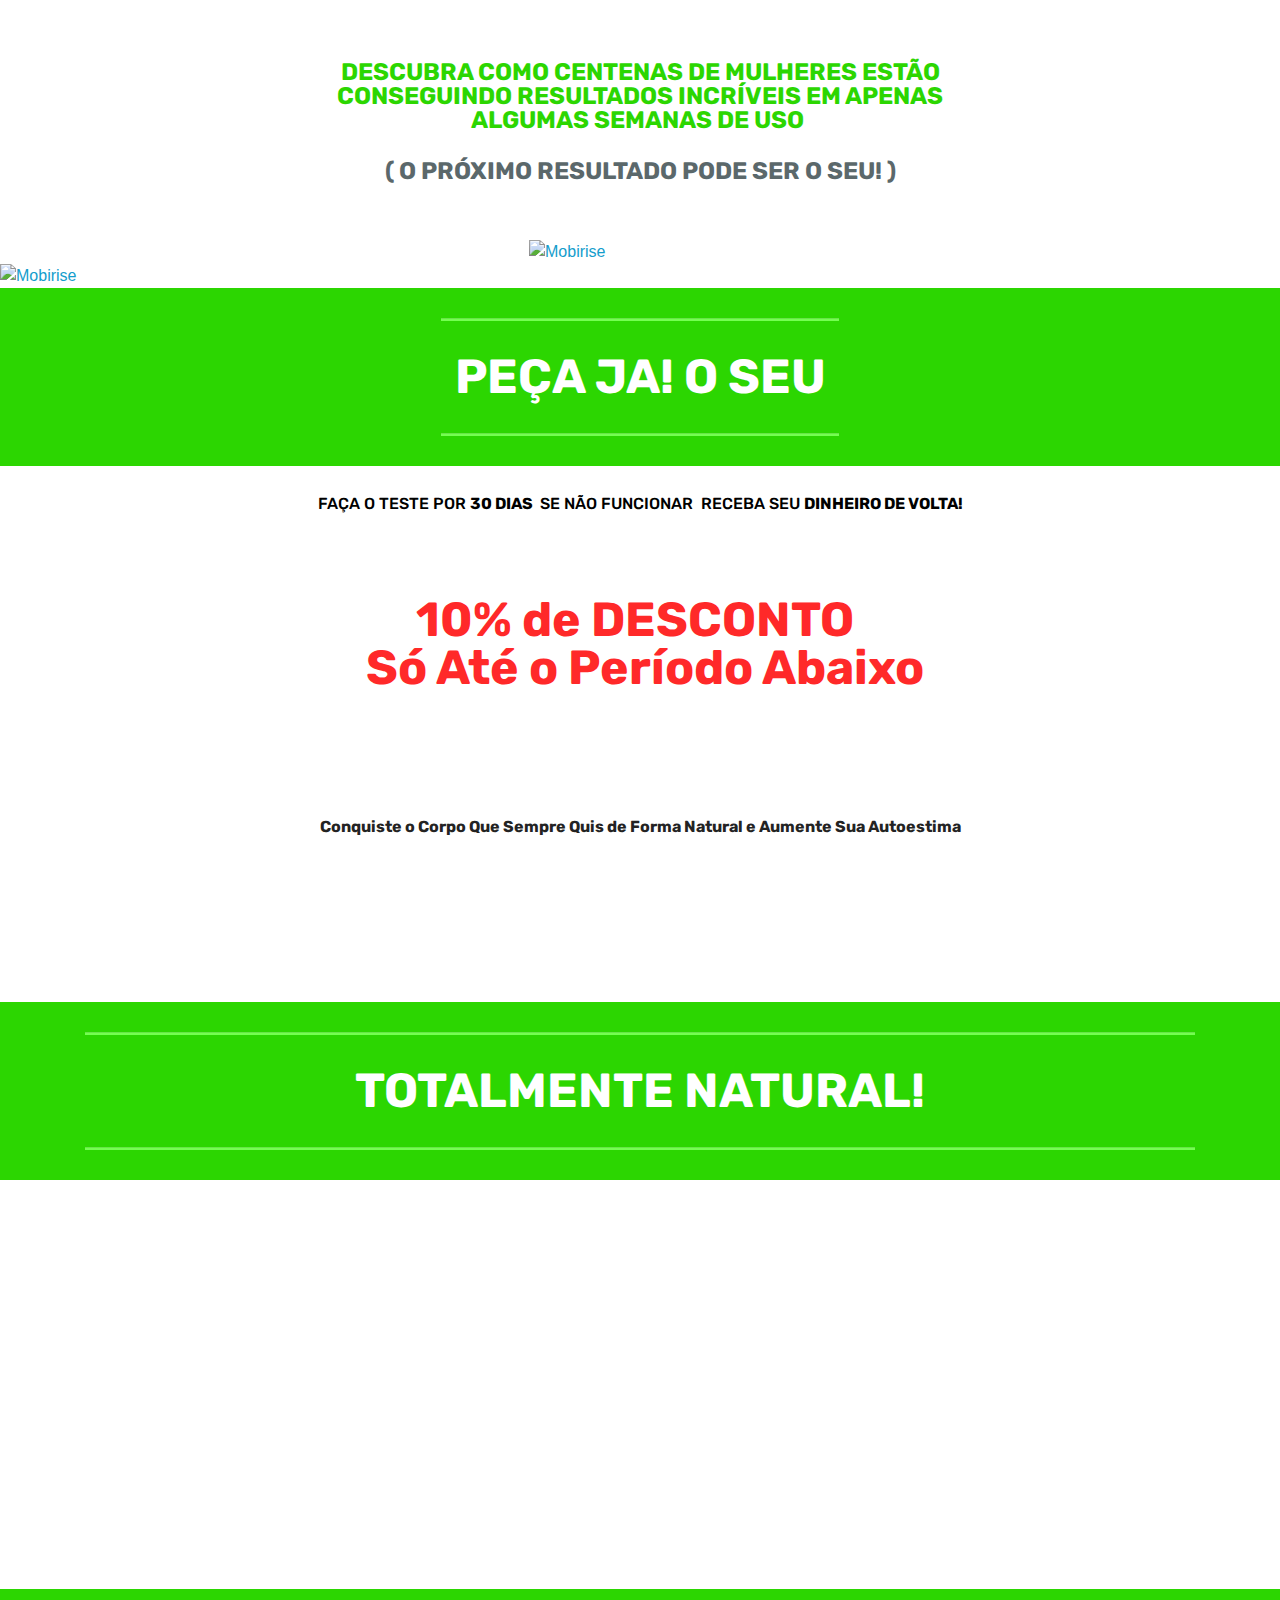
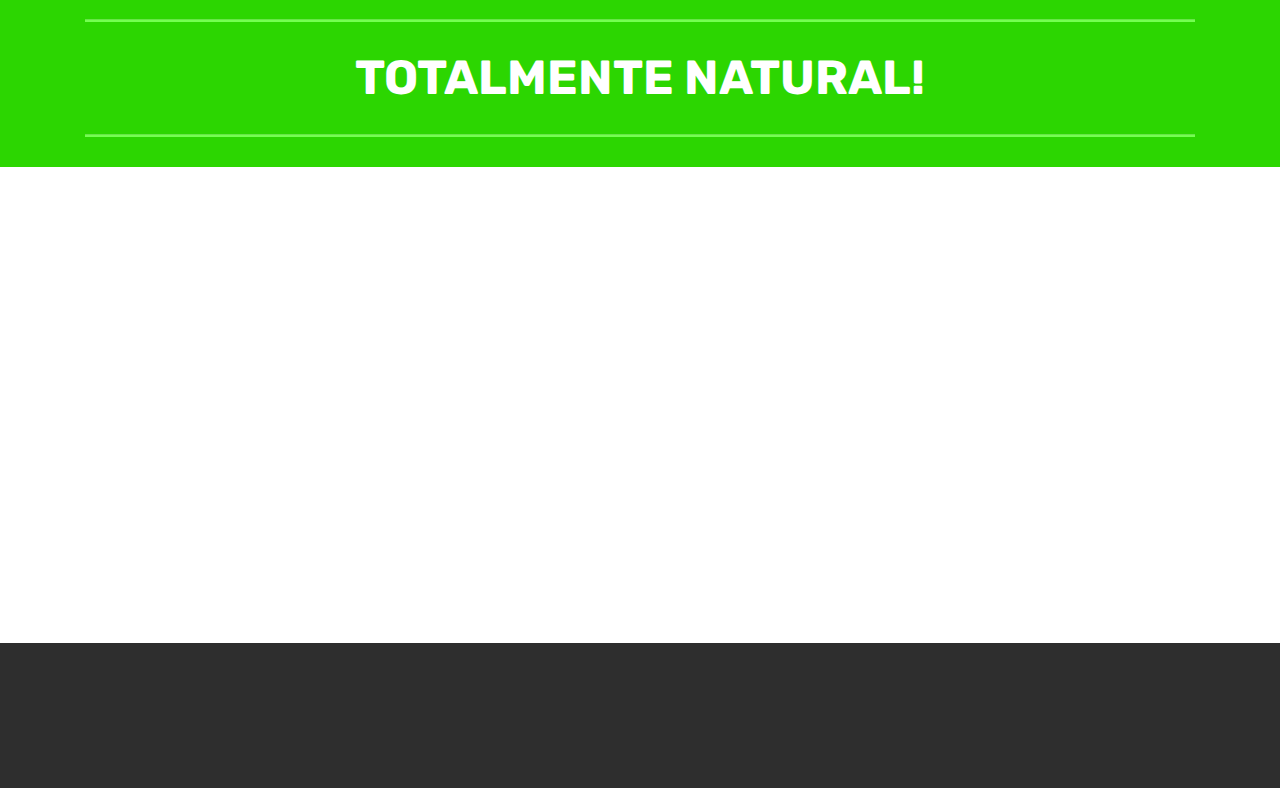
==== page1.html @ eeb185fa "create github pages" ====
<!DOCTYPE html>
<html  >
<head>
  <!-- Site made with Mobirise Website Builder v4.10.5, https://mobirise.com -->
  <meta charset="UTF-8">
  <meta http-equiv="X-UA-Compatible" content="IE=edge">
  <meta name="generator" content="Mobirise v4.10.5, mobirise.com">
  <meta name="viewport" content="width=device-width, initial-scale=1, minimum-scale=1">
  <link rel="shortcut icon" href="assets/images/onnoble-sports-128x128.png" type="image/x-icon">
  <meta name="description" content="Website Generator Description">
  
  <title>bodyfitcaps</title>
  <link rel="stylesheet" href="assets/web/assets/mobirise-icons/mobirise-icons.css">
  <link rel="stylesheet" href="assets/tether/tether.min.css">
  <link rel="stylesheet" href="assets/bootstrap/css/bootstrap.min.css">
  <link rel="stylesheet" href="assets/bootstrap/css/bootstrap-grid.min.css">
  <link rel="stylesheet" href="assets/bootstrap/css/bootstrap-reboot.min.css">
  <link rel="stylesheet" href="assets/gdpr-plugin/gdpr-styles.css">
  <link rel="stylesheet" href="assets/dropdown/css/style.css">
  <link rel="stylesheet" href="assets/animatecss/animate.min.css">
  <link rel="stylesheet" href="assets/theme/css/style.css">
  <link rel="stylesheet" href="assets/gallery/style.css">
  <link rel="stylesheet" href="assets/mobirise/css/mbr-additional.css" type="text/css">
  
  
  
</head>
<body>
  <section class="menu cid-rnFOaQuTI5" once="menu" id="menu2-1b">

    

    <nav class="navbar navbar-expand beta-menu navbar-dropdown align-items-center navbar-fixed-top navbar-toggleable-sm bg-color transparent">
        <button class="navbar-toggler navbar-toggler-right" type="button" data-toggle="collapse" data-target="#navbarSupportedContent" aria-controls="navbarSupportedContent" aria-expanded="false" aria-label="Toggle navigation">
            <div class="hamburger">
                <span></span>
                <span></span>
                <span></span>
                <span></span>
            </div>
        </button>
        <div class="menu-logo">
            <div class="navbar-brand">
                
                
            </div>
        </div>
        <div class="collapse navbar-collapse" id="navbarSupportedContent">
            
            
        </div>
    </nav>
</section>

<section class="engine"><a href="https://mobirise.info/k">develop free website</a></section><section class="mbr-section content4 cid-rvFEffn3QT" id="content4-1i">

    

    <div class="container">
        <div class="media-container-row">
            <div class="title col-12 col-md-8">
                <h2 class="align-center pb-3 mbr-fonts-style display-5"><strong>DESCUBRA COMO CENTENAS DE MULHERES ESTÃO
</strong><div><strong>CONSEGUINDO RESULTADOS INCRÍVEIS EM APENAS ALGUMAS SEMANAS DE USO&nbsp;</strong></div></h2>
                <h3 class="mbr-section-subtitle align-center mbr-light mbr-fonts-style display-5"><strong>( O PRÓXIMO RESULTADO PODE SER O SEU! )</strong><br></h3>
                
            </div>
        </div>
    </div>
</section>

<section class="cid-rvFHVvF9ix" id="image3-1k">

    

    <figure class="mbr-figure container">
            <div class="image-block" style="width: 20%;">
                <a href="https://app.monetizze.com.br/r/BGS485068?src=site100anabolic"><img src="assets/images/bodyfitcaps.gif" width="1400" alt="Mobirise" title=""></a>
                
            </div>
    </figure>
</section>

<section class="cid-rvFQhrUyji" id="image2-1p">

    

    <figure class="mbr-figure">
        <div class="image-block" style="width: 100%;">
            <a href="http://bit.ly/2xMzVvT"><img src="assets/images/oferta-bodyfit-1042x61.jpg" alt="Mobirise" title=""></a>
            
        </div>
    </figure>
</section>

<section class="mbr-section article content9 cid-rvLS8t2CPo" id="content9-1d">
    
     

    <div class="container">
        <div class="inner-container" style="width: 52%;">
            <hr class="line" style="width: 69%;">
            <div class="section-text align-center mbr-fonts-style display-2"><strong>PEÇA JA! O SEU</strong></div>
            <hr class="line" style="width: 69%;">
        </div>
        </div>
</section>

<section class="mbr-section content4 cid-rvFFPwPH5j" id="content4-1j">

    

    <div class="container">
        <div class="media-container-row">
            <div class="title col-12 col-md-8">
                <h2 class="align-center pb-3 mbr-fonts-style display-7">FAÇA O TESTE POR <strong>30 DIAS
</strong>&nbsp;SE NÃO FUNCIONAR &nbsp;RECEBA SEU <strong>DINHEIRO DE VOLTA!</strong></h2>
                
                
            </div>
        </div>
    </div>
</section>

<section class="mbr-section content4 cid-rvLVOLRasl" id="content4-1i">

    

    <div class="container">
        <div class="media-container-row">
            <div class="title col-12 col-md-8">
                <h2 class="align-center pb-3 mbr-fonts-style display-2"><strong>10% de DESCONTO&nbsp;</strong><br><strong>&nbsp;Só Até o Período Abaixo</strong></h2>
                
                
            </div>
        </div>
    </div>
</section>

<section class="countdown1 cid-rvFN4nnGme" id="countdown1-1o">
    
    
    
    <div class="container ">
        
        
        
    </div>
    <div class="container countdown-cont align-center">
        <div class="daysCountdown" title="DIA"></div>
        <div class="hoursCountdown" title="HORAS"></div> 
        <div class="minutesCountdown" title="MINUTOS"></div> 
        <div class="secondsCountdown" title="SEGUNDOS"></div>
        <div class="countdown pt-5 mt-2" data-due-date="2019/07/20"> 
        </div>
    </div>
</section>

<section class="header1 cid-rvFAigB5FM" id="header1-1g">

    

    

    <div class="container">
        <div class="row justify-content-md-center">
            <div class="mbr-white col-md-10">
                
                <h3 class="mbr-section-subtitle align-center mbr-light pb-3 mbr-fonts-style display-7"><strong>Conquiste o Corpo Que Sempre Quis de Forma Natural e Aumente Sua Autoestima</strong></h3>
                
                <div class="mbr-section-btn align-center"><a class="btn btn-md btn-success display-4" href="https://api.whatsapp.com/send?phone=5511960442444&text=Ola!%20Quero%20Fazer%20Or%C3%A7amento%20do%20Bodyfit" target="_blank">FAÇA ORÇAMENTO AGORA! VIA WHATSAPP</a></div>
            </div>
        </div>
    </div>

</section>

<section class="mbr-section article content9 cid-rvLRbhfn8M" id="content9-1c">
    
     

    <div class="container">
        <div class="inner-container" style="width: 100%;">
            <hr class="line" style="width: 100%;">
            <div class="section-text align-center mbr-fonts-style display-2"><strong>TOTALMENTE NATURAL! </strong><br></div>
            <hr class="line" style="width: 100%;">
        </div>
        </div>
</section>

<section class="cid-rvG00d2Wd7" id="image3-1t">

    

    <figure class="mbr-figure container">
            <div class="image-block" style="width: 90%;">
                <a href="https://app.monetizze.com.br/r/BGS485068?src=site100anabolic" target="_blank"><img src="assets/images/banner-bodyfit-927x576.png" width="1400" alt="Mobirise" title=""></a>
                
            </div>
    </figure>
</section>

<section class="cid-rvFLtDl7v5" id="image3-1m">

    

    <figure class="mbr-figure container">
            <div class="image-block" style="width: 36%;">
                <img src="assets/images/anuncio-11-373x304.jpg" width="1400" alt="Mobirise" title="">
                
            </div>
    </figure>
</section>

<section class="mbr-gallery mbr-slider-carousel cid-rvFJXpuJMx" id="gallery2-1l">

    

    <div class="container">
        <div><!-- Filter --><!-- Gallery --><div class="mbr-gallery-row"><div class="mbr-gallery-layout-default"><div><div><div class="mbr-gallery-item mbr-gallery-item--p2" data-video-url="false" data-tags="Fantástica"><div href="#lb-gallery2-1l" data-slide-to="0" data-toggle="modal"><img src="assets/images/foto9-275x493-275x493.jpg" alt="" title=""><span class="icon-focus"></span></div></div><div class="mbr-gallery-item mbr-gallery-item--p2" data-video-url="false" data-tags="Responsivo"><div href="#lb-gallery2-1l" data-slide-to="1" data-toggle="modal"><img src="assets/images/depoimento4-278x370-278x370.jpg" alt="" title=""><span class="icon-focus"></span></div></div><div class="mbr-gallery-item mbr-gallery-item--p2" data-video-url="false" data-tags="Criativo"><div href="#lb-gallery2-1l" data-slide-to="2" data-toggle="modal"><img src="assets/images/depoimento3-276x360-276x360.jpg" alt="" title=""><span class="icon-focus"></span></div></div><div class="mbr-gallery-item mbr-gallery-item--p2" data-video-url="false" data-tags="Fantástica"><div href="#lb-gallery2-1l" data-slide-to="3" data-toggle="modal"><img src="assets/images/foto6-279x509-279x509.jpg" alt="" title=""><span class="icon-focus"></span></div></div><div class="mbr-gallery-item mbr-gallery-item--p2" data-video-url="false" data-tags="Fantástica"><div href="#lb-gallery2-1l" data-slide-to="4" data-toggle="modal"><img src="assets/images/mulher-foi-barrada-em-prova-de-concurso-pblico-por-estar-irreconhecvel-695x483-695x483.jpg" alt="" title=""><span class="icon-focus"></span></div></div><div class="mbr-gallery-item mbr-gallery-item--p2" data-video-url="false" data-tags="Fantástica"><div href="#lb-gallery2-1l" data-slide-to="5" data-toggle="modal"><img src="assets/images/depoimento1-280x459-280x459.jpg" alt="" title=""><span class="icon-focus"></span></div></div></div></div><div class="clearfix"></div></div></div><!-- Lightbox --><div data-app-prevent-settings="" class="mbr-slider modal fade carousel slide" tabindex="-1" data-keyboard="true" data-interval="false" id="lb-gallery2-1l"><div class="modal-dialog"><div class="modal-content"><div class="modal-body"><div class="carousel-inner"><div class="carousel-item"><img src="assets/images/foto9-275x493.jpg" alt="" title=""></div><div class="carousel-item"><img src="assets/images/depoimento4-278x370.jpg" alt="" title=""></div><div class="carousel-item"><img src="assets/images/depoimento3-276x360.jpg" alt="" title=""></div><div class="carousel-item active"><img src="assets/images/foto6-279x509.jpg" alt="" title=""></div><div class="carousel-item"><img src="assets/images/mulher-foi-barrada-em-prova-de-concurso-pblico-por-estar-irreconhecvel-695x483.jpg" alt="" title=""></div><div class="carousel-item"><img src="assets/images/depoimento1-280x459.jpg" alt="" title=""></div></div><a class="carousel-control carousel-control-prev" role="button" data-slide="prev" href="#lb-gallery2-1l"><span class="mbri-left mbr-iconfont" aria-hidden="true"></span><span class="sr-only">Previous</span></a><a class="carousel-control carousel-control-next" role="button" data-slide="next" href="#lb-gallery2-1l"><span class="mbri-right mbr-iconfont" aria-hidden="true"></span><span class="sr-only">Next</span></a><a class="close" href="#" role="button" data-dismiss="modal"><span class="sr-only">Close</span></a></div></div></div></div></div>
    </div>

</section>

<section class="cid-rvFSUchsG5" id="image2-1q">

    

    <figure class="mbr-figure">
        <div class="image-block" style="width: 100%;">
            <a href="http://bit.ly/2xMzVvT"><img src="assets/images/oferta-bodyfit-1042x61.jpg" alt="Mobirise" title=""></a>
            
        </div>
    </figure>
</section>

<section class="mbr-section article content9 cid-rvLTz34wkX" id="content9-1g">
    
     

    <div class="container">
        <div class="inner-container" style="width: 100%;">
            <hr class="line" style="width: 100%;">
            <div class="section-text align-center mbr-fonts-style display-2"><strong>TOTALMENTE NATURAL! </strong><br></div>
            <hr class="line" style="width: 100%;">
        </div>
        </div>
</section>

<section class="mbr-section content4 cid-rvLTYwek78" id="content4-1h">

    

    <div class="container">
        <div class="media-container-row">
            <div class="title col-12 col-md-8">
                <h2 class="align-center pb-3 mbr-fonts-style display-2"><strong>10% de DESCONTO&nbsp;</strong><br><strong>Somente Neste Período</strong></h2>
                
                
            </div>
        </div>
    </div>
</section>

<section class="countdown1 cid-rvLTdIknee" id="countdown1-1e">
    
    
    
    <div class="container ">
        
        
        
    </div>
    <div class="container countdown-cont align-center">
        <div class="daysCountdown" title="DIA"></div>
        <div class="hoursCountdown" title="HORAS"></div> 
        <div class="minutesCountdown" title="MINUTOS"></div> 
        <div class="secondsCountdown" title="SEGUNDOS"></div>
        <div class="countdown pt-5 mt-2" data-due-date="2019/07/20"> 
        </div>
    </div>
</section>

<section class="header1 cid-rvFMZoCUXE" id="header1-1n">

    

    

    <div class="container">
        <div class="row justify-content-md-center">
            <div class="mbr-white col-md-10">
                
                <h3 class="mbr-section-subtitle align-center mbr-light pb-3 mbr-fonts-style display-5">Conquiste o Corpo Que Sempre Quis e Aumente Sua Autoestima</h3>
                
                <div class="mbr-section-btn align-center"><a class="btn btn-md btn-success display-4" href="https://app.monetizze.com.br/r/BGS485068?src=site100anabolic" target="_blank">CUPOM DE DESCONTO</a> <a class="btn btn-md btn-secondary display-4" href="https://m.me/Emagrecarapidourgente?ref=w6085990" target="_blank">BRINDE</a></div>
            </div>
        </div>
    </div>

</section>

<section once="footers" class="cid-rnAaCIIX3M" id="footer6-1c">

    

    

    <div class="container">
        <div class="media-container-row align-center mbr-white">
            <div class="col-12">
                <p class="mbr-text mb-0 mbr-fonts-style display-7">
                    © Copyright 2019 - Todos direitos Reservado Pagina desenvolvido por <span style="font-style: italic;"><a href="mailto:wendelnneves@gmail.com" class="text-white" style="font-weight: bold;">w</a>s</span> solucoes</p>
            </div>
        </div>
    </div>
</section>


  <script src="assets/web/assets/jquery/jquery.min.js"></script>
  <script src="assets/popper/popper.min.js"></script>
  <script src="assets/tether/tether.min.js"></script>
  <script src="assets/bootstrap/js/bootstrap.min.js"></script>
  <script src="assets/smoothscroll/smooth-scroll.js"></script>
  <script src="assets/dropdown/js/nav-dropdown.js"></script>
  <script src="assets/dropdown/js/navbar-dropdown.js"></script>
  <script src="assets/touchswipe/jquery.touch-swipe.min.js"></script>
  <script src="assets/vimeoplayer/jquery.mb.vimeo_player.js"></script>
  <script src="assets/countdown/jquery.countdown.min.js"></script>
  <script src="assets/masonry/masonry.pkgd.min.js"></script>
  <script src="assets/imagesloaded/imagesloaded.pkgd.min.js"></script>
  <script src="assets/bootstrapcarouselswipe/bootstrap-carousel-swipe.js"></script>
  <script src="assets/viewportchecker/jquery.viewportchecker.js"></script>
  <script src="assets/theme/js/script.js"></script>
  <script src="assets/gallery/player.min.js"></script>
  <script src="assets/gallery/script.js"></script>
  <script src="assets/slidervideo/script.js"></script>
  
  
  <input name="animation" type="hidden">
  </body>
</html>
---- assets/dropdown/css/style.css ----
.navbar-dropdown {
  left: 0;
  padding: 0;
  position: absolute;
  right: 0;
  top: 0;
  transition: all 0.45s ease;
  z-index: 1030;
  background: #282828; }
  .navbar-dropdown .navbar-logo {
    margin-right: 0.8rem;
    transition: margin 0.3s ease-in-out;
    vertical-align: middle; }
    .navbar-dropdown .navbar-logo img {
      height: 3.125rem;
      transition: all 0.3s ease-in-out; }
    .navbar-dropdown .navbar-logo.mbr-iconfont {
      font-size: 3.125rem;
      line-height: 3.125rem; }
  .navbar-dropdown .navbar-caption {
    font-weight: 700;
    white-space: normal;
    vertical-align: -4px;
    line-height: 3.125rem !important; }
    .navbar-dropdown .navbar-caption, .navbar-dropdown .navbar-caption:hover {
      color: inherit;
      text-decoration: none; }
  .navbar-dropdown .mbr-iconfont + .navbar-caption {
    vertical-align: -1px; }
  .navbar-dropdown.navbar-fixed-top {
    position: fixed; }
  .navbar-dropdown .navbar-brand span {
    vertical-align: -4px; }
  .navbar-dropdown.bg-color.transparent {
    background: none; }
  .navbar-dropdown.navbar-short .navbar-brand {
    padding: 0.625rem 0; }
    .navbar-dropdown.navbar-short .navbar-brand span {
      vertical-align: -1px; }
  .navbar-dropdown.navbar-short .navbar-caption {
    line-height: 2.375rem !important;
    vertical-align: -2px; }
  .navbar-dropdown.navbar-short .navbar-logo {
    margin-right: 0.5rem; }
    .navbar-dropdown.navbar-short .navbar-logo img {
      height: 2.375rem; }
    .navbar-dropdown.navbar-short .navbar-logo.mbr-iconfont {
      font-size: 2.375rem;
      line-height: 2.375rem; }
  .navbar-dropdown.navbar-short .mbr-table-cell {
    height: 3.625rem; }
  .navbar-dropdown .navbar-close {
    left: 0.6875rem;
    position: fixed;
    top: 0.75rem;
    z-index: 1000; }
  .navbar-dropdown .hamburger-icon {
    content: "";
    display: inline-block;
    vertical-align: middle;
    width: 16px;
    -webkit-box-shadow: 0 -6px 0 1px #282828,0 0 0 1px #282828,0 6px 0 1px #282828;
    -moz-box-shadow: 0 -6px 0 1px #282828,0 0 0 1px #282828,0 6px 0 1px #282828;
    box-shadow: 0 -6px 0 1px #282828,0 0 0 1px #282828,0 6px 0 1px #282828; }

.dropdown-menu .dropdown-toggle[data-toggle="dropdown-submenu"]::after {
  border-bottom: 0.35em solid transparent;
  border-left: 0.35em solid;
  border-right: 0;
  border-top: 0.35em solid transparent;
  margin-left: 0.3rem; }

.dropdown-menu .dropdown-item:focus {
  outline: 0; }

.nav-dropdown {
  font-size: 0.75rem;
  font-weight: 500;
  height: auto !important; }
  .nav-dropdown .nav-btn {
    padding-left: 1rem; }
  .nav-dropdown .link {
    margin: .667em 1.667em;
    font-weight: 500;
    padding: 0;
    transition: color .2s ease-in-out; }
    .nav-dropdown .link.dropdown-toggle {
      margin-right: 2.583em; }
      .nav-dropdown .link.dropdown-toggle::after {
        margin-left: .25rem;
        border-top: 0.35em solid;
        border-right: 0.35em solid transparent;
        border-left: 0.35em solid transparent;
        border-bottom: 0; }
      .nav-dropdown .link.dropdown-toggle[aria-expanded="true"] {
        margin: 0;
        padding: 0.667em 3.263em  0.667em 1.667em; }
  .nav-dropdown .link::after,
  .nav-dropdown .dropdown-item::after {
    color: inherit; }
  .nav-dropdown .btn {
    font-size: 0.75rem;
    font-weight: 700;
    letter-spacing: 0;
    margin-bottom: 0;
    padding-left: 1.25rem;
    padding-right: 1.25rem; }
  .nav-dropdown .dropdown-menu {
    border-radius: 0;
    border: 0;
    left: 0;
    margin: 0;
    padding-bottom: 1.25rem;
    padding-top: 1.25rem;
    position: relative; }
  .nav-dropdown .dropdown-submenu {
    margin-left: 0.125rem;
    top: 0; }
  .nav-dropdown .dropdown-item {
    font-weight: 500;
    line-height: 2;
    padding: 0.3846em 4.615em 0.3846em 1.5385em;
    position: relative;
    transition: color .2s ease-in-out, background-color .2s ease-in-out; }
    .nav-dropdown .dropdown-item::after {
      margin-top: -0.3077em;
      position: absolute;
      right: 1.1538em;
      top: 50%; }
    .nav-dropdown .dropdown-item:focus, .nav-dropdown .dropdown-item:hover {
      background: none; }

@media (max-width: 767px) {
  .nav-dropdown.navbar-toggleable-sm {
    bottom: 0;
    display: none;
    left: 0;
    overflow-x: hidden;
    position: fixed;
    top: 0;
    transform: translateX(-100%);
    -ms-transform: translateX(-100%);
    -webkit-transform: translateX(-100%);
    width: 18.75rem;
    z-index: 999; } }
.nav-dropdown.navbar-toggleable-xl {
  bottom: 0;
  display: none;
  left: 0;
  overflow-x: hidden;
  position: fixed;
  top: 0;
  transform: translateX(-100%);
  -ms-transform: translateX(-100%);
  -webkit-transform: translateX(-100%);
  width: 18.75rem;
  z-index: 999; }

.nav-dropdown-sm {
  display: block !important;
  overflow-x: hidden;
  overflow: auto;
  padding-top: 3.875rem; }
  .nav-dropdown-sm::after {
    content: "";
    display: block;
    height: 3rem;
    width: 100%; }
  .nav-dropdown-sm.collapse.in ~ .navbar-close {
    display: block !important; }
  .nav-dropdown-sm.collapsing, .nav-dropdown-sm.collapse.in {
    transform: translateX(0);
    -ms-transform: translateX(0);
    -webkit-transform: translateX(0);
    transition: all 0.25s ease-out;
    -webkit-transition: all 0.25s ease-out;
    background: #282828; }
  .nav-dropdown-sm.collapsing[aria-expanded="false"] {
    transform: translateX(-100%);
    -ms-transform: translateX(-100%);
    -webkit-transform: translateX(-100%); }
  .nav-dropdown-sm .nav-item {
    display: block;
    margin-left: 0 !important;
    padding-left: 0; }
  .nav-dropdown-sm .link,
  .nav-dropdown-sm .dropdown-item {
    border-top: 1px dotted rgba(255, 255, 255, 0.1);
    font-size: 0.8125rem;
    line-height: 1.6;
    margin: 0 !important;
    padding: 0.875rem 2.4rem 0.875rem 1.5625rem !important;
    position: relative;
    white-space: normal; }
    .nav-dropdown-sm .link:focus, .nav-dropdown-sm .link:hover,
    .nav-dropdown-sm .dropdown-item:focus,
    .nav-dropdown-sm .dropdown-item:hover {
      background: rgba(0, 0, 0, 0.2) !important;
      color: #c0a375; }
  .nav-dropdown-sm .nav-btn {
    position: relative;
    padding: 1.5625rem 1.5625rem 0 1.5625rem; }
    .nav-dropdown-sm .nav-btn::before {
      border-top: 1px dotted rgba(255, 255, 255, 0.1);
      content: "";
      left: 0;
      position: absolute;
      top: 0;
      width: 100%; }
    .nav-dropdown-sm .nav-btn + .nav-btn {
      padding-top: 0.625rem; }
      .nav-dropdown-sm .nav-btn + .nav-btn::before {
        display: none; }
  .nav-dropdown-sm .btn {
    padding: 0.625rem 0; }
  .nav-dropdown-sm .dropdown-toggle[data-toggle="dropdown-submenu"]::after {
    margin-left: .25rem;
    border-top: 0.35em solid;
    border-right: 0.35em solid transparent;
    border-left: 0.35em solid transparent;
    border-bottom: 0; }
  .nav-dropdown-sm .dropdown-toggle[data-toggle="dropdown-submenu"][aria-expanded="true"]::after {
    border-top: 0;
    border-right: 0.35em solid transparent;
    border-left: 0.35em solid transparent;
    border-bottom: 0.35em solid; }
  .nav-dropdown-sm .dropdown-menu {
    margin: 0;
    padding: 0;
    position: relative;
    top: 0;
    left: 0;
    width: 100%;
    border: 0;
    float: none;
    border-radius: 0;
    background: none; }
  .nav-dropdown-sm .dropdown-submenu {
    left: 100%;
    margin-left: 0.125rem;
    margin-top: -1.25rem;
    top: 0; }

.navbar-toggleable-sm .nav-dropdown .dropdown-menu {
  position: absolute; }

.navbar-toggleable-sm .nav-dropdown .dropdown-submenu {
  left: 100%;
  margin-left: 0.125rem;
  margin-top: -1.25rem;
  top: 0; }

.navbar-toggleable-sm.opened .nav-dropdown .dropdown-menu {
  position: relative; }

.navbar-toggleable-sm.opened .nav-dropdown .dropdown-submenu {
  left: 0;
  margin-left: 00rem;
  margin-top: 0rem;
  top: 0; }

.is-builder .nav-dropdown.collapsing {
  transition: none !important; }

/*# sourceMappingURL=style.css.map */
---- assets/theme/css/style.css ----
/*!
 * Mobirise v4 theme (https://mobirise.com/)
 * Copyright 2017 Mobirise
 */
section {
  background-color: #eeeeee; }

section,
.container,
.container-fluid {
  position: relative;
  word-wrap: break-word; }

a.mbr-iconfont:hover {
  text-decoration: none; }

.article .lead p, .article .lead ul, .article .lead ol, .article .lead pre, .article .lead blockquote {
  margin-bottom: 0; }

a {
  font-style: normal;
  font-weight: 400;
  cursor: pointer; }
  a, a:hover {
    text-decoration: none; }

figure {
  margin-bottom: 0; }

body {
  color: #232323; }

h1, h2, h3, h4, h5, h6,
.h1, .h2, .h3, .h4, .h5, .h6,
.display-1, .display-2, .display-3, .display-4 {
  line-height: 1;
  word-break: break-word;
  word-wrap: break-word; }

b, strong {
  font-weight: bold; }

blockquote {
  padding: 10px 0 10px 20px;
  position: relative;
  border-left: 2px solid;
  border-color: #ff3366; }

input:-webkit-autofill, input:-webkit-autofill:hover, input:-webkit-autofill:focus, input:-webkit-autofill:active {
  transition-delay: 9999s;
  transition-property: background-color, color; }

textarea[type="hidden"] {
  display: none; }

body {
  position: relative; }

section {
  background-position: 50% 50%;
  background-repeat: no-repeat;
  background-size: cover; }
  section .mbr-background-video,
  section .mbr-background-video-preview {
    position: absolute;
    bottom: 0;
    left: 0;
    right: 0;
    top: 0; }

.hidden {
  visibility: hidden; }

.mbr-z-index20 {
  z-index: 20; }

/*! Base colors */
.mbr-white {
  color: #ffffff; }

.mbr-black {
  color: #000000; }

.mbr-bg-white {
  background-color: #ffffff; }

.mbr-bg-black {
  background-color: #000000; }

/*! Text-aligns */
.align-left {
  text-align: left; }

.align-center {
  text-align: center; }

.align-right {
  text-align: right; }

@media (max-width: 767px) {
  .align-left, .align-center, .align-right, .mbr-section-btn, .mbr-section-title {
    text-align: center; } }
/*! Font-weight  */
.mbr-light {
  font-weight: 300; }

.mbr-regular {
  font-weight: 400; }

.mbr-semibold {
  font-weight: 500; }

.mbr-bold {
  font-weight: 700; }

/*! Media  */
.media-size-item {
  -webkit-flex: 1 1 auto;
  -moz-flex: 1 1 auto;
  -ms-flex: 1 1 auto;
  -o-flex: 1 1 auto;
  flex: 1 1 auto; }

.media-content {
  -webkit-flex-basis: 100%;
  flex-basis: 100%; }

.media-container-row {
  display: -ms-flexbox;
  display: -webkit-flex;
  display: flex;
  -webkit-flex-direction: row;
  -ms-flex-direction: row;
  flex-direction: row;
  -webkit-flex-wrap: wrap;
  -ms-flex-wrap: wrap;
  flex-wrap: wrap;
  -webkit-justify-content: center;
  -ms-flex-pack: center;
  justify-content: center;
  -webkit-align-content: center;
  -ms-flex-line-pack: center;
  align-content: center;
  -webkit-align-items: start;
  -ms-flex-align: start;
  align-items: start; }
  .media-container-row .media-size-item {
    width: 400px; }

.media-container-column {
  display: -ms-flexbox;
  display: -webkit-flex;
  display: flex;
  -webkit-flex-direction: column;
  -ms-flex-direction: column;
  flex-direction: column;
  -webkit-flex-wrap: wrap;
  -ms-flex-wrap: wrap;
  flex-wrap: wrap;
  -webkit-justify-content: center;
  -ms-flex-pack: center;
  justify-content: center;
  -webkit-align-content: center;
  -ms-flex-line-pack: center;
  align-content: center;
  -webkit-align-items: stretch;
  -ms-flex-align: stretch;
  align-items: stretch; }
  .media-container-column > * {
    width: 100%; }

@media (min-width: 992px) {
  .media-container-row {
    -webkit-flex-wrap: nowrap;
    -ms-flex-wrap: nowrap;
    flex-wrap: nowrap; } }
figure {
  overflow: hidden; }

figure[mbr-media-size] {
  transition: width 0.1s; }

.mbr-figure img, .mbr-figure iframe {
  display: block;
  width: 100%; }

.card {
  background-color: transparent;
  border: none; }

.card-box {
  width: 100%; }

.card-img {
  text-align: center;
  flex-shrink: 0;
  -webkit-flex-shrink: 0; }

.media {
  max-width: 100%;
  margin: 0 auto; }

.mbr-figure {
  -ms-flex-item-align: center;
  -ms-grid-row-align: center;
  -webkit-align-self: center;
  align-self: center; }

.media-container > div {
  max-width: 100%; }

.mbr-figure img, .card-img img {
  width: 100%; }

@media (max-width: 991px) {
  .media-size-item {
    width: auto !important; }

  .media {
    width: auto; }

  .mbr-figure {
    width: 100% !important; } }
/*! Buttons */
.mbr-section-btn {
  margin-left: -.25rem;
  margin-right: -.25rem;
  font-size: 0; }

nav .mbr-section-btn {
  margin-left: 0rem;
  margin-right: 0rem; }

/*! Btn icon margin */
.btn .mbr-iconfont, .btn.btn-sm .mbr-iconfont {
  cursor: pointer;
  margin-right: 0.5rem; }

.btn.btn-md .mbr-iconfont, .btn.btn-md .mbr-iconfont {
  margin-right: 0.8rem; }

.mbr-regular {
  font-weight: 400; }

.mbr-semibold {
  font-weight: 500; }

.mbr-bold {
  font-weight: 700; }

[type="submit"] {
  -webkit-appearance: none; }

/*! Full-screen */
.mbr-fullscreen .mbr-overlay {
  min-height: 100vh; }

.mbr-fullscreen {
  display: flex;
  display: -webkit-flex;
  display: -moz-flex;
  display: -ms-flex;
  display: -o-flex;
  align-items: center;
  -webkit-align-items: center;
  min-height: 100vh;
  padding-top: 3rem;
  padding-bottom: 3rem; }

/*! Map */
.map {
  height: 25rem;
  position: relative; }
  .map iframe {
    width: 100%;
    height: 100%; }

/* Form */
.form-asterisk {
  font-family: initial;
  position: absolute;
  top: -2px;
  font-weight: normal; }

/*! Scroll to top arrow */
.mbr-arrow-up {
  bottom: 25px;
  right: 90px;
  position: fixed;
  text-align: right;
  z-index: 5000;
  color: #ffffff;
  font-size: 32px;
  transform: rotate(180deg);
  -webkit-transform: rotate(180deg); }

.mbr-arrow-up a {
  background: rgba(0, 0, 0, 0.2);
  border-radius: 3px;
  color: #fff;
  display: inline-block;
  height: 60px;
  width: 60px;
  outline-style: none !important;
  position: relative;
  text-decoration: none;
  transition: all .3s ease-in-out;
  cursor: pointer;
  text-align: center; }
  .mbr-arrow-up a:hover {
    background-color: rgba(0, 0, 0, 0.4); }
  .mbr-arrow-up a i {
    line-height: 60px; }

.mbr-arrow-up-icon {
  display: block;
  color: #fff; }

.mbr-arrow-up-icon::before {
  content: "\203a";
  display: inline-block;
  font-family: serif;
  font-size: 32px;
  line-height: 1;
  font-style: normal;
  position: relative;
  top: 6px;
  left: -4px;
  -webkit-transform: rotate(-90deg);
  transform: rotate(-90deg); }

/*! Arrow Down */
.mbr-arrow {
  position: absolute;
  bottom: 45px;
  left: 50%;
  width: 60px;
  height: 60px;
  cursor: pointer;
  background-color: rgba(80, 80, 80, 0.5);
  border-radius: 50%;
  -webkit-transform: translateX(-50%);
  transform: translateX(-50%); }
  .mbr-arrow > a {
    display: inline-block;
    text-decoration: none;
    outline-style: none;
    -webkit-animation: arrowdown 1.7s ease-in-out infinite;
    animation: arrowdown 1.7s ease-in-out infinite; }
    .mbr-arrow > a > i {
      position: absolute;
      top: -2px;
      left: 15px;
      font-size: 2rem; }

@keyframes arrowdown {
  0% {
    transform: translateY(0px);
    -webkit-transform: translateY(0px); }
  50% {
    transform: translateY(-5px);
    -webkit-transform: translateY(-5px); }
  100% {
    transform: translateY(0px);
    -webkit-transform: translateY(0px); } }
@-webkit-keyframes arrowdown {
  0% {
    transform: translateY(0px);
    -webkit-transform: translateY(0px); }
  50% {
    transform: translateY(-5px);
    -webkit-transform: translateY(-5px); }
  100% {
    transform: translateY(0px);
    -webkit-transform: translateY(0px); } }
@media (max-width: 500px) {
  .mbr-arrow-up {
    left: 50%;
    right: auto;
    transform: translateX(-50%) rotate(180deg);
    -webkit-transform: translateX(-50%) rotate(180deg); } }
/*Gradients animation*/
@keyframes gradient-animation {
  from {
    background-position: 0% 100%;
    animation-timing-function: ease-in-out; }
  to {
    background-position: 100% 0%;
    animation-timing-function: ease-in-out; } }
@-webkit-keyframes gradient-animation {
  from {
    background-position: 0% 100%;
    animation-timing-function: ease-in-out; }
  to {
    background-position: 100% 0%;
    animation-timing-function: ease-in-out; } }
.bg-gradient {
  background-size: 200% 200%;
  animation: gradient-animation 5s infinite alternate;
  -webkit-animation: gradient-animation 5s infinite alternate; }

.menu .navbar-brand {
  display: -webkit-flex; }
  .menu .navbar-brand span {
    display: flex;
    display: -webkit-flex; }
  .menu .navbar-brand .navbar-caption-wrap {
    display: -webkit-flex; }
  .menu .navbar-brand .navbar-logo img {
    display: -webkit-flex; }
@media (min-width: 768px) and (max-width: 991px) {
  .menu .navbar-toggleable-sm .navbar-nav {
    display: -webkit-box;
    display: -webkit-flex;
    display: -ms-flexbox; } }
@media (max-width: 991px) {
  .menu .navbar-collapse {
    max-height: 93.5vh; }
    .menu .navbar-collapse.show {
      overflow: auto; } }
@media (min-width: 992px) {
  .menu .navbar-nav.nav-dropdown {
    display: -webkit-flex; }
  .menu .navbar-toggleable-sm .navbar-collapse {
    display: -webkit-flex !important; } }
@media (max-width: 767px) {
  .menu .navbar-collapse {
    max-height: 80vh; } }

.navbar {
  display: -webkit-flex;
  -webkit-flex-wrap: wrap;
  -webkit-align-items: center;
  -webkit-justify-content: space-between; }

.navbar-collapse {
  -webkit-flex-basis: 100%;
  -webkit-flex-grow: 1;
  -webkit-align-items: center; }

.nav-dropdown .link {
  padding: .667em 1.667em !important;
  margin: 0 !important; }

.nav {
  display: -webkit-flex;
  -webkit-flex-wrap: wrap; }

.row {
  display: -webkit-flex;
  -webkit-flex-wrap: wrap; }

.justify-content-center {
  -webkit-justify-content: center; }

.form-inline {
  display: -webkit-flex;
  -webkit-flex-flow: row wrap;
  -webkit-align-items: center; }

.card-wrapper {
  -webkit-flex: 1; }

.carousel-control {
  z-index: 10;
  display: -webkit-flex;
  -webkit-align-items: center;
  -webkit-justify-content: center; }

.carousel-controls {
  display: -webkit-flex; }

.media {
  display: -webkit-flex; }

.form-group:focus {
  outline: none; }

.jq-selectbox__select {
  padding: 1.07em .5em;
  position: absolute;
  top: 0;
  left: 0;
  width: 100%; }

.jq-selectbox__dropdown {
  position: absolute;
  top: 100% !important;
  left: 0 !important;
  width: 100% !important; }

.jq-selectbox__trigger-arrow {
  transform: translateY(-50%); }

.jq-selectbox li {
  padding: 1.07em .5em; }

input[type="range"] {
  padding-left: 0 !important;
  padding-right: 0 !important; }

.modal-dialog, .modal-content {
  height: 100%; }

.modal-dialog .carousel-inner {
  height: 100%;
  height: -webkit-fill-available;
  height: fill-available; }

.carousel-item {
  text-align: center; }

.carousel-item img {
  margin: auto; }

/*# sourceMappingURL=style.css.map */
.engine {
	position: absolute;
	text-indent: -2400px;
	text-align: center;
	padding: 0;
	top: 0;
	left: -2400px;
}
---- assets/gallery/style.css ----
/*-------

   Gallery

-------*/
.mbr-gallery .mbr-gallery-item {
  position: relative;
  display: inline-block;
  width: 25%;
  cursor: pointer; }

@media (max-width: 768px) {
  .mbr-gallery .mbr-gallery-item {
    width: 50%; } }
@media (max-width: 400px) {
  .mbr-gallery .mbr-gallery-item {
    width: 100%; } }
.mbr-gallery .icon-focus,
.mbr-gallery .icon-video {
  position: absolute;
  top: calc(50% - 32px);
  left: calc(50% - 24px);
  font-family: 'MobiriseIcons' !important;
  font-size: 3rem !important;
  color: #fff;
  opacity: 0;
  transition: .2s opacity ease-in-out;
  z-index: 5; }

.mbr-gallery .icon-focus::before {
  content: '\e96b'; }

.mbr-gallery .icon-video::before {
  content: '\e95c'; }

.mbr-gallery .mbr-gallery-item > div:hover .icon-focus,
.mbr-gallery .mbr-gallery-item > div:hover .icon-video {
  opacity: 1; }

.mbr-gallery .mbr-gallery-item img {
  width: 100%;
  opacity: 1;
  -webkit-transition: .2s opacity ease-in-out;
  transition: .2s opacity ease-in-out; }

.mbr-gallery .mbr-gallery-item > div:hover img {
  opacity: 1; }

.mbr-gallery .mbr-gallery-item > div {
  background: #fff;
  display: block;
  outline: none;
  position: relative; }

.mbr-gallery .mbr-gallery-item .icon {
  -webkit-transform: translateX(-50%) translateY(-50%);
  -webkit-transition: .2s opacity ease-in-out;
  color: #000;
  font-size: 30px;
  height: 69px;
  left: 50%;
  opacity: 0;
  position: absolute;
  top: 50%;
  transform: translateX(-50%) translateY(-50%);
  transition: .2s opacity ease-in-out;
  width: 69px; }

.mbr-gallery .mbr-gallery-item .icon::after,
.mbr-gallery .mbr-gallery-item .icon::before {
  content: '';
  display: block;
  position: absolute;
  height: 69px;
  width: 1px;
  margin-left: 34.5px;
  background-color: #fff; }

.mbr-gallery .mbr-gallery-item .icon::after {
  width: 69px;
  height: 1px;
  margin-left: 0;
  margin-top: 34.5px; }

.mbr-gallery .mbr-gallery-item > div:hover .icon {
  opacity: 1; }

.mbr-gallery .mbr-gallery-item > div:hover::before {
  opacity: .9; }

.mbr-gallery .mbr-gallery-item > div:hover .mbr-gallery-title {
  background: transparent !important; }

/* remove spacing */
.mbr-gallery .mbr-gallery-row.no-gutter {
  margin: 0; }

.mbr-gallery .mbr-gallery-row.no-gutter .mbr-gallery-item {
  padding: 0; }

/* container */
.mbr-gallery .container.mbr-gallery-layout-default {
  padding: 93px 0; }

/* fix horizontal scrollbar */
.mbr-gallery .mbr-gallery-layout-article,
.mbr-gallery .mbr-gallery-layout-default {
  overflow: hidden; }

/* lightbox */
.mbr-gallery .modal {
  position: fixed;
  overflow: hidden;
  padding-right: 0 !important; }

.mbr-gallery .modal-content {
  border-radius: 0;
  border: none;
  background: transparent; }

.mbr-gallery .modal-body {
  padding: 0; }

.mbr-gallery .modal-body img {
  width: 100%; }

.mbr-gallery .modal .close {
  position: fixed;
  background: #1b1b1b;
  opacity: .5;
  font-size: 35px;
  font-weight: 300;
  width: 70px;
  height: 70px;
  border-radius: 50%;
  color: #fff;
  top: 2.5rem;
  right: 2.5rem;
  line-height: 70px;
  border: none;
  text-align: center;
  text-shadow: none;
  z-index: 5;
  -webkit-transition: opacity .3s ease;
  -moz-transition: opacity .3s ease;
  -o-transition: opacity .3s ease;
  transition: opacity .3s ease;
  font-family: 'MobiriseIcons'; }
  .mbr-gallery .modal .close::before {
    content: '\e91a'; }

.mbr-gallery .modal .close:hover {
  opacity: 1;
  background: #000;
  color: #fff; }

.mbr-gallery .modal-dialog {
  max-width: 100% !important; }

.mbr-gallery .modal.in .modal-dialog {
  margin: 0 auto; }

/* modal back color opacity */
.modal-backdrop.in {
  opacity: .8;
  filter: alpha(opacity=80); }

@media (max-width: 768px) {
  .mbr-gallery .carousel-control,
  .mbr-gallery .carousel-indicators,
  .mbr-gallery .modal .close {
    position: fixed; } }
/* fix fade in effect */
.mbr-gallery .modal.fade .modal-dialog {
  -webkit-transition: margin-top .3s ease-out;
  -moz-transition: margin-top .3s ease-out;
  -o-transition: margin-top .3s ease-out;
  transition: margin-top .3s ease-out; }

.mbr-gallery .modal.fade .modal-dialog,
.mbr-gallery .modal.in .modal-dialog {
  -webkit-transform: none;
  -ms-transform: none;
  -o-transform: none;
  transform: none; }

/*-------

   Slider

-------*/
.mbr-slider .carousel-inner > .active,
.mbr-slider .carousel-inner > .next,
.mbr-slider .carousel-inner > .prev {
  display: table; }

.mbr-slider .carousel-control {
  position: absolute;
  width: 70px;
  height: 70px;
  top: 50%;
  margin-top: -35px;
  line-height: 70px;
  border-radius: 50%;
  font-size: 35px;
  border: 0;
  opacity: .5;
  text-shadow: none;
  z-index: 5;
  color: #fff;
  -webkit-transition: all .2s ease-in-out 0s;
  -o-transition: all .2s ease-in-out 0s;
  transition: all .2s ease-in-out 0s; }

.mbr-gallery .mbr-slider .carousel-control {
  position: fixed; }

@media (max-width: 991px) {
  .mbr-gallery .mbr-slider .carousel-control {
    bottom: 2.5rem;
    margin-top: 0;
    top: auto;
    z-index: 17; } }
.mbr-gallery .mbr-slider .carousel-inner > .active {
  display: block; }

.mbr-slider .carousel-control.left {
  left: 0;
  margin-left: 2.5rem; }

.mbr-slider .carousel-control.right {
  right: 0;
  margin-right: 2.5rem; }

.mbr-slider .carousel-control .icon-next,
.mbr-slider .carousel-control .icon-prev {
  margin-top: -18px;
  font-size: 40px;
  line-height: 27px; }

.mbr-slider .carousel-control:hover {
  background: #1b1b1b;
  color: #fff;
  opacity: 1; }

.mbr-slider .carousel-indicators {
  position: absolute;
  bottom: 0;
  margin-bottom: 1.5rem !important; }

@media (max-width: 543px) {
  .mbr-slider .carousel-indicators {
    display: none; } }
.carousel-indicators .active,
.carousel-indicators li {
  width: 15px;
  height: 15px;
  margin: 3px;
  background: #1b1b1b;
  opacity: .5; }

.carousel-indicators .active {
  background: #fff; }

.carousel-indicators li {
  max-width: 15px;
  max-height: 15px;
  border-radius: 50%; }

.container .carousel-indicators {
  margin-bottom: 3px; }

.mbr-gallery .mbr-slider .carousel-indicators {
  position: fixed;
  margin-bottom: 2.5rem !important; }

@media (max-width: 991px) {
  .mbr-gallery .mbr-slider .carousel-indicators {
    margin-bottom: 3.625rem !important;
    padding-left: 2.5rem;
    padding-right: 2.5rem; } }
.mbr-slider .carousel-indicators .active,
.mbr-slider .carousel-indicators li {
  width: 7px;
  height: 7px;
  margin: 3px;
  background: #1b1b1b;
  border: 4px solid #1b1b1b;
  opacity: .5; }

.mbr-slider .carousel-indicators .active {
  background: #fff; }

@media (max-width: 767px) {
  .mbr-slider .carousel-control {
    top: auto;
    bottom: 20px; }

  .mbr-slider > .container .carousel-control {
    margin-bottom: 0; } }
/* boxed slider */
.mbr-slider > .boxed-slider {
  position: relative;
  padding: 93px 0; }

.mbr-slider > .boxed-slider > div {
  position: relative; }

.mbr-slider > .container img {
  width: 100%; }

.mbr-slider > .container img + .row {
  position: absolute;
  top: 50%;
  left: 0;
  right: 0;
  -webkit-transform: translateY(-50%);
  -moz-transform: translateY(-50%);
  transform: translateY(-50%);
  z-index: 2; }

.mbr-slider .mbr-section {
  padding: 0;
  background-attachment: scroll; }

.mbr-slider .mbr-table-cell {
  padding: 0; }

.mbr-slider > .container .carousel-indicators {
  margin-bottom: 3px; }

/* article slider */
.mbr-slider > .article-slider .mbr-section,
.mbr-slider > .article-slider .mbr-section .mbr-table-cell {
  padding-top: 0;
  padding-bottom: 0; }

.modal-backdrop.show {
  opacity: .7; }

.video-container .mbr-background-video iframe {
  width: 100%;
  height: 100%; }

.mbr-gallery-item__hided {
  position: absolute !important;
  left: 0 !important;
  width: 0 !important;
  height: 0;
  padding: 0 !important; }

.mbr-gallery-item__hided img {
  display: none !important; }

.mbr-gallery-item__hided span {
  display: none !important; }

.mbr-gallery-filter {
  padding-top: 30px;
  padding-bottom: 30px;
  text-align: center; }
  .mbr-gallery-filter li {
    display: inline-block;
    padding: 5px 0;
    transition: all .3s ease-out; }
    .mbr-gallery-filter li .btn {
      cursor: pointer; }
  .mbr-gallery-filter.gallery-filter__bg li {
    color: #fff; }
  .mbr-gallery-filter.gallery-filter__bg .active {
    color: #000;
    background-color: #fff; }
  .mbr-gallery-filter ul {
    display: inline-block;
    width: 100%;
    padding-left: 0;
    margin-bottom: 0;
    list-style: none; }

.mbr-gallery-item > div {
  position: relative; }

.mbr-gallery-item--p1 {
  padding: 0.5rem; }

.mbr-gallery-item--p2 {
  padding: 1rem; }

.mbr-gallery-item--p3 {
  padding: 1.5rem; }

.mbr-gallery-item--p4 {
  padding: 2rem; }

.mbr-gallery-item--p5 {
  padding: 2.5rem; }

.mbr-gallery-item--p6 {
  padding: 3rem; }

.mbr-gallery .mbr-gallery-item--p4 {
  width: 33.333%; }

.mbr-gallery .mbr-gallery-item--p6, .mbr-gallery .mbr-gallery-item--p5 {
  width: 50%; }

@media (max-width: 992px) {
  .mbr-gallery-item--p1 {
    padding: 0.5rem; }

  .mbr-gallery-item--p2 {
    padding: 0.8rem; }

  .mbr-gallery-item--p3 {
    padding: 1rem; }

  .mbr-gallery-item--p4 {
    padding: 1.5rem; }

  .mbr-gallery-item--p5 {
    padding: 1.8rem; }

  .mbr-gallery-item--p6 {
    padding: 2rem; }

  .mbr-gallery .mbr-gallery-item--p2,
  .mbr-gallery .mbr-gallery-item--p3 {
    width: 50%; }

  .mbr-gallery .mbr-gallery-item--p6,
  .mbr-gallery .mbr-gallery-item--p5,
  .mbr-gallery .mbr-gallery-item--p4 {
    width: 100%; } }
@media (max-width: 400px) {
  .mbr-gallery .mbr-gallery-item--p3,
  .mbr-gallery .mbr-gallery-item--p2,
  .mbr-gallery .mbr-gallery-item--p1 {
    width: 100%; } }

/*# sourceMappingURL=style.css.map */
---- assets/mobirise/css/mbr-additional.css ----
@import url(https://fonts.googleapis.com/css?family=Rubik:300,300i,400,400i,500,500i,700,700i,900,900i);





body {
  font-style: normal;
  line-height: 1.5;
}
.mbr-section-title {
  font-style: normal;
  line-height: 1.2;
}
.mbr-section-subtitle {
  line-height: 1.3;
}
.mbr-text {
  font-style: normal;
  line-height: 1.6;
}
.display-1 {
  font-family: 'Rubik', sans-serif;
  font-size: 4.25rem;
}
.display-1 > .mbr-iconfont {
  font-size: 6.8rem;
}
.display-2 {
  font-family: 'Rubik', sans-serif;
  font-size: 3rem;
}
.display-2 > .mbr-iconfont {
  font-size: 4.8rem;
}
.display-4 {
  font-family: 'Rubik', sans-serif;
  font-size: 1rem;
}
.display-4 > .mbr-iconfont {
  font-size: 1.6rem;
}
.display-5 {
  font-family: 'Rubik', sans-serif;
  font-size: 1.5rem;
}
.display-5 > .mbr-iconfont {
  font-size: 2.4rem;
}
.display-7 {
  font-family: 'Rubik', sans-serif;
  font-size: 1rem;
}
.display-7 > .mbr-iconfont {
  font-size: 1.6rem;
}
/* ---- Fluid typography for mobile devices ---- */
/* 1.4 - font scale ratio ( bootstrap == 1.42857 ) */
/* 100vw - current viewport width */
/* (48 - 20)  48 == 48rem == 768px, 20 == 20rem == 320px(minimal supported viewport) */
/* 0.65 - min scale variable, may vary */
@media (max-width: 768px) {
  .display-1 {
    font-size: 3.4rem;
    font-size: calc( 2.1374999999999997rem + (4.25 - 2.1374999999999997) * ((100vw - 20rem) / (48 - 20)));
    line-height: calc( 1.4 * (2.1374999999999997rem + (4.25 - 2.1374999999999997) * ((100vw - 20rem) / (48 - 20))));
  }
  .display-2 {
    font-size: 2.4rem;
    font-size: calc( 1.7rem + (3 - 1.7) * ((100vw - 20rem) / (48 - 20)));
    line-height: calc( 1.4 * (1.7rem + (3 - 1.7) * ((100vw - 20rem) / (48 - 20))));
  }
  .display-4 {
    font-size: 0.8rem;
    font-size: calc( 1rem + (1 - 1) * ((100vw - 20rem) / (48 - 20)));
    line-height: calc( 1.4 * (1rem + (1 - 1) * ((100vw - 20rem) / (48 - 20))));
  }
  .display-5 {
    font-size: 1.2rem;
    font-size: calc( 1.175rem + (1.5 - 1.175) * ((100vw - 20rem) / (48 - 20)));
    line-height: calc( 1.4 * (1.175rem + (1.5 - 1.175) * ((100vw - 20rem) / (48 - 20))));
  }
}
/* Buttons */
.btn {
  font-weight: 500;
  border-width: 2px;
  font-style: normal;
  letter-spacing: 1px;
  margin: .4rem .8rem;
  white-space: normal;
  -webkit-transition: all 0.3s ease-in-out;
  -moz-transition: all 0.3s ease-in-out;
  transition: all 0.3s ease-in-out;
  display: inline-flex;
  align-items: center;
  justify-content: center;
  word-break: break-word;
  -webkit-align-items: center;
  -webkit-justify-content: center;
  display: -webkit-inline-flex;
  padding: 1rem 3rem;
  border-radius: 3px;
}
.btn-sm {
  font-weight: 500;
  letter-spacing: 1px;
  -webkit-transition: all 0.3s ease-in-out;
  -moz-transition: all 0.3s ease-in-out;
  transition: all 0.3s ease-in-out;
  padding: 0.6rem 1.5rem;
  border-radius: 3px;
}
.btn-md {
  font-weight: 500;
  letter-spacing: 1px;
  margin: .4rem .8rem !important;
  -webkit-transition: all 0.3s ease-in-out;
  -moz-transition: all 0.3s ease-in-out;
  transition: all 0.3s ease-in-out;
  padding: 1rem 3rem;
  border-radius: 3px;
}
.btn-lg {
  font-weight: 500;
  letter-spacing: 1px;
  margin: .4rem .8rem !important;
  -webkit-transition: all 0.3s ease-in-out;
  -moz-transition: all 0.3s ease-in-out;
  transition: all 0.3s ease-in-out;
  padding: 1.2rem 3.2rem;
  border-radius: 3px;
}
.bg-primary {
  background-color: #149dcc !important;
}
.bg-success {
  background-color: #2cd601 !important;
}
.bg-info {
  background-color: #82786e !important;
}
.bg-warning {
  background-color: #879a9f !important;
}
.bg-danger {
  background-color: #b1a374 !important;
}
.btn-primary,
.btn-primary:active {
  background-color: #149dcc !important;
  border-color: #149dcc !important;
  color: #ffffff !important;
}
.btn-primary:hover,
.btn-primary:focus,
.btn-primary.focus,
.btn-primary.active {
  color: #ffffff !important;
  background-color: #0d6786 !important;
  border-color: #0d6786 !important;
}
.btn-primary.disabled,
.btn-primary:disabled {
  color: #ffffff !important;
  background-color: #0d6786 !important;
  border-color: #0d6786 !important;
}
.btn-secondary,
.btn-secondary:active {
  background-color: #ff3366 !important;
  border-color: #ff3366 !important;
  color: #ffffff !important;
}
.btn-secondary:hover,
.btn-secondary:focus,
.btn-secondary.focus,
.btn-secondary.active {
  color: #ffffff !important;
  background-color: #e50039 !important;
  border-color: #e50039 !important;
}
.btn-secondary.disabled,
.btn-secondary:disabled {
  color: #ffffff !important;
  background-color: #e50039 !important;
  border-color: #e50039 !important;
}
.btn-info,
.btn-info:active {
  background-color: #82786e !important;
  border-color: #82786e !important;
  color: #ffffff !important;
}
.btn-info:hover,
.btn-info:focus,
.btn-info.focus,
.btn-info.active {
  color: #ffffff !important;
  background-color: #59524b !important;
  border-color: #59524b !important;
}
.btn-info.disabled,
.btn-info:disabled {
  color: #ffffff !important;
  background-color: #59524b !important;
  border-color: #59524b !important;
}
.btn-success,
.btn-success:active {
  background-color: #2cd601 !important;
  border-color: #2cd601 !important;
  color: #ffffff !important;
}
.btn-success:hover,
.btn-success:focus,
.btn-success.focus,
.btn-success.active {
  color: #ffffff !important;
  background-color: #1c8a01 !important;
  border-color: #1c8a01 !important;
}
.btn-success.disabled,
.btn-success:disabled {
  color: #ffffff !important;
  background-color: #1c8a01 !important;
  border-color: #1c8a01 !important;
}
.btn-warning,
.btn-warning:active {
  background-color: #879a9f !important;
  border-color: #879a9f !important;
  color: #ffffff !important;
}
.btn-warning:hover,
.btn-warning:focus,
.btn-warning.focus,
.btn-warning.active {
  color: #ffffff !important;
  background-color: #617479 !important;
  border-color: #617479 !important;
}
.btn-warning.disabled,
.btn-warning:disabled {
  color: #ffffff !important;
  background-color: #617479 !important;
  border-color: #617479 !important;
}
.btn-danger,
.btn-danger:active {
  background-color: #b1a374 !important;
  border-color: #b1a374 !important;
  color: #ffffff !important;
}
.btn-danger:hover,
.btn-danger:focus,
.btn-danger.focus,
.btn-danger.active {
  color: #ffffff !important;
  background-color: #8b7d4e !important;
  border-color: #8b7d4e !important;
}
.btn-danger.disabled,
.btn-danger:disabled {
  color: #ffffff !important;
  background-color: #8b7d4e !important;
  border-color: #8b7d4e !important;
}
.btn-white {
  color: #333333 !important;
}
.btn-white,
.btn-white:active {
  background-color: #ffffff !important;
  border-color: #ffffff !important;
  color: #808080 !important;
}
.btn-white:hover,
.btn-white:focus,
.btn-white.focus,
.btn-white.active {
  color: #808080 !important;
  background-color: #d9d9d9 !important;
  border-color: #d9d9d9 !important;
}
.btn-white.disabled,
.btn-white:disabled {
  color: #808080 !important;
  background-color: #d9d9d9 !important;
  border-color: #d9d9d9 !important;
}
.btn-black,
.btn-black:active {
  background-color: #333333 !important;
  border-color: #333333 !important;
  color: #ffffff !important;
}
.btn-black:hover,
.btn-black:focus,
.btn-black.focus,
.btn-black.active {
  color: #ffffff !important;
  background-color: #0d0d0d !important;
  border-color: #0d0d0d !important;
}
.btn-black.disabled,
.btn-black:disabled {
  color: #ffffff !important;
  background-color: #0d0d0d !important;
  border-color: #0d0d0d !important;
}
.btn-primary-outline,
.btn-primary-outline:active {
  background: none;
  border-color: #0b566f;
  color: #0b566f;
}
.btn-primary-outline:hover,
.btn-primary-outline:focus,
.btn-primary-outline.focus,
.btn-primary-outline.active {
  color: #ffffff;
  background-color: #149dcc;
  border-color: #149dcc;
}
.btn-primary-outline.disabled,
.btn-primary-outline:disabled {
  color: #ffffff !important;
  background-color: #149dcc !important;
  border-color: #149dcc !important;
}
.btn-secondary-outline,
.btn-secondary-outline:active {
  background: none;
  border-color: #cc0033;
  color: #cc0033;
}
.btn-secondary-outline:hover,
.btn-secondary-outline:focus,
.btn-secondary-outline.focus,
.btn-secondary-outline.active {
  color: #ffffff;
  background-color: #ff3366;
  border-color: #ff3366;
}
.btn-secondary-outline.disabled,
.btn-secondary-outline:disabled {
  color: #ffffff !important;
  background-color: #ff3366 !important;
  border-color: #ff3366 !important;
}
.btn-info-outline,
.btn-info-outline:active {
  background: none;
  border-color: #4b453f;
  color: #4b453f;
}
.btn-info-outline:hover,
.btn-info-outline:focus,
.btn-info-outline.focus,
.btn-info-outline.active {
  color: #ffffff;
  background-color: #82786e;
  border-color: #82786e;
}
.btn-info-outline.disabled,
.btn-info-outline:disabled {
  color: #ffffff !important;
  background-color: #82786e !important;
  border-color: #82786e !important;
}
.btn-success-outline,
.btn-success-outline:active {
  background: none;
  border-color: #177001;
  color: #177001;
}
.btn-success-outline:hover,
.btn-success-outline:focus,
.btn-success-outline.focus,
.btn-success-outline.active {
  color: #ffffff;
  background-color: #2cd601;
  border-color: #2cd601;
}
.btn-success-outline.disabled,
.btn-success-outline:disabled {
  color: #ffffff !important;
  background-color: #2cd601 !important;
  border-color: #2cd601 !important;
}
.btn-warning-outline,
.btn-warning-outline:active {
  background: none;
  border-color: #55666b;
  color: #55666b;
}
.btn-warning-outline:hover,
.btn-warning-outline:focus,
.btn-warning-outline.focus,
.btn-warning-outline.active {
  color: #ffffff;
  background-color: #879a9f;
  border-color: #879a9f;
}
.btn-warning-outline.disabled,
.btn-warning-outline:disabled {
  color: #ffffff !important;
  background-color: #879a9f !important;
  border-color: #879a9f !important;
}
.btn-danger-outline,
.btn-danger-outline:active {
  background: none;
  border-color: #7a6e45;
  color: #7a6e45;
}
.btn-danger-outline:hover,
.btn-danger-outline:focus,
.btn-danger-outline.focus,
.btn-danger-outline.active {
  color: #ffffff;
  background-color: #b1a374;
  border-color: #b1a374;
}
.btn-danger-outline.disabled,
.btn-danger-outline:disabled {
  color: #ffffff !important;
  background-color: #b1a374 !important;
  border-color: #b1a374 !important;
}
.btn-black-outline,
.btn-black-outline:active {
  background: none;
  border-color: #000000;
  color: #000000;
}
.btn-black-outline:hover,
.btn-black-outline:focus,
.btn-black-outline.focus,
.btn-black-outline.active {
  color: #ffffff;
  background-color: #333333;
  border-color: #333333;
}
.btn-black-outline.disabled,
.btn-black-outline:disabled {
  color: #ffffff !important;
  background-color: #333333 !important;
  border-color: #333333 !important;
}
.btn-white-outline,
.btn-white-outline:active,
.btn-white-outline.active {
  background: none;
  border-color: #ffffff;
  color: #ffffff;
}
.btn-white-outline:hover,
.btn-white-outline:focus,
.btn-white-outline.focus {
  color: #333333;
  background-color: #ffffff;
  border-color: #ffffff;
}
.text-primary {
  color: #149dcc !important;
}
.text-secondary {
  color: #ff3366 !important;
}
.text-success {
  color: #2cd601 !important;
}
.text-info {
  color: #82786e !important;
}
.text-warning {
  color: #879a9f !important;
}
.text-danger {
  color: #b1a374 !important;
}
.text-white {
  color: #ffffff !important;
}
.text-black {
  color: #000000 !important;
}
a.text-primary:hover,
a.text-primary:focus {
  color: #0b566f !important;
}
a.text-secondary:hover,
a.text-secondary:focus {
  color: #cc0033 !important;
}
a.text-success:hover,
a.text-success:focus {
  color: #177001 !important;
}
a.text-info:hover,
a.text-info:focus {
  color: #4b453f !important;
}
a.text-warning:hover,
a.text-warning:focus {
  color: #55666b !important;
}
a.text-danger:hover,
a.text-danger:focus {
  color: #7a6e45 !important;
}
a.text-white:hover,
a.text-white:focus {
  color: #b3b3b3 !important;
}
a.text-black:hover,
a.text-black:focus {
  color: #4d4d4d !important;
}
.alert-success {
  background-color: #70c770;
}
.alert-info {
  background-color: #82786e;
}
.alert-warning {
  background-color: #879a9f;
}
.alert-danger {
  background-color: #b1a374;
}
.mbr-section-btn a.btn:not(.btn-form) {
  border-radius: 100px;
}
.mbr-section-btn a.btn:not(.btn-form):hover,
.mbr-section-btn a.btn:not(.btn-form):focus {
  box-shadow: none !important;
}
.mbr-section-btn a.btn:not(.btn-form):hover,
.mbr-section-btn a.btn:not(.btn-form):focus {
  box-shadow: 0 10px 40px 0 rgba(0, 0, 0, 0.2) !important;
  -webkit-box-shadow: 0 10px 40px 0 rgba(0, 0, 0, 0.2) !important;
}
.mbr-gallery-filter li a {
  border-radius: 100px !important;
}
.mbr-gallery-filter li.active .btn {
  background-color: #149dcc;
  border-color: #149dcc;
  color: #ffffff;
}
.mbr-gallery-filter li.active .btn:focus {
  box-shadow: none;
}
.nav-tabs .nav-link {
  border-radius: 100px !important;
}
.btn-form {
  border-radius: 0;
}
.btn-form:hover {
  cursor: pointer;
}
a,
a:hover {
  color: #149dcc;
}
.mbr-plan-header.bg-primary .mbr-plan-subtitle,
.mbr-plan-header.bg-primary .mbr-plan-price-desc {
  color: #b4e6f8;
}
.mbr-plan-header.bg-success .mbr-plan-subtitle,
.mbr-plan-header.bg-success .mbr-plan-price-desc {
  color: #b7ffa4;
}
.mbr-plan-header.bg-info .mbr-plan-subtitle,
.mbr-plan-header.bg-info .mbr-plan-price-desc {
  color: #beb8b2;
}
.mbr-plan-header.bg-warning .mbr-plan-subtitle,
.mbr-plan-header.bg-warning .mbr-plan-price-desc {
  color: #ced6d8;
}
.mbr-plan-header.bg-danger .mbr-plan-subtitle,
.mbr-plan-header.bg-danger .mbr-plan-price-desc {
  color: #dfd9c6;
}
/* Scroll to top button*/
.scrollToTop_wraper {
  display: none;
}
#scrollToTop a i:before {
  content: '';
  position: absolute;
  height: 40%;
  top: 25%;
  background: #fff;
  width: 2px;
  left: calc(50% - 1px);
}
#scrollToTop a i:after {
  content: '';
  position: absolute;
  display: block;
  border-top: 2px solid #fff;
  border-right: 2px solid #fff;
  width: 40%;
  height: 40%;
  left: 30%;
  bottom: 30%;
  transform: rotate(135deg);
  -webkit-transform: rotate(135deg);
}
/* Others*/
.note-check a[data-value=Rubik] {
  font-style: normal;
}
.mbr-arrow a {
  color: #ffffff;
}
@media (max-width: 767px) {
  .mbr-arrow {
    display: none;
  }
}
.form-control-label {
  position: relative;
  cursor: pointer;
  margin-bottom: .357em;
  padding: 0;
}
.alert {
  color: #ffffff;
  border-radius: 0;
  border: 0;
  font-size: .875rem;
  line-height: 1.5;
  margin-bottom: 1.875rem;
  padding: 1.25rem;
  position: relative;
}
.alert.alert-form::after {
  background-color: inherit;
  bottom: -7px;
  content: "";
  display: block;
  height: 14px;
  left: 50%;
  margin-left: -7px;
  position: absolute;
  transform: rotate(45deg);
  width: 14px;
  -webkit-transform: rotate(45deg);
}
.form-control {
  background-color: #f5f5f5;
  box-shadow: none;
  color: #565656;
  font-family: 'Rubik', sans-serif;
  font-size: 1rem;
  line-height: 1.43;
  min-height: 3.5em;
  padding: 1.07em .5em;
}
.form-control > .mbr-iconfont {
  font-size: 1.6rem;
}
.form-control,
.form-control:focus {
  border: 1px solid #e8e8e8;
}
.form-active .form-control:invalid {
  border-color: red;
}
.mbr-overlay {
  background-color: #000;
  bottom: 0;
  left: 0;
  opacity: .5;
  position: absolute;
  right: 0;
  top: 0;
  z-index: 0;
  pointer-events: none;
}
blockquote {
  font-style: italic;
  padding: 10px 0 10px 20px;
  font-size: 1.09rem;
  position: relative;
  border-color: #149dcc;
  border-width: 3px;
}
ul,
ol,
pre,
blockquote {
  margin-bottom: 2.3125rem;
}
pre {
  background: #f4f4f4;
  padding: 10px 24px;
  white-space: pre-wrap;
}
.inactive {
  -webkit-user-select: none;
  -moz-user-select: none;
  -ms-user-select: none;
  user-select: none;
  pointer-events: none;
  -webkit-user-drag: none;
  user-drag: none;
}
.mbr-section__comments .row {
  justify-content: center;
  -webkit-justify-content: center;
}
/* Forms */
.mbr-form .btn {
  margin: .4rem 0;
}
.mbr-form .input-group-btn a.btn {
  border-radius: 100px !important;
}
.mbr-form .input-group-btn a.btn:hover {
  box-shadow: 0 10px 40px 0 rgba(0, 0, 0, 0.2);
}
.mbr-form .input-group-btn button[type="submit"] {
  border-radius: 100px !important;
  padding: 1rem 3rem;
}
.mbr-form .input-group-btn button[type="submit"]:hover {
  box-shadow: 0 10px 40px 0 rgba(0, 0, 0, 0.2);
}
.form2 .form-control {
  border-top-left-radius: 100px;
  border-bottom-left-radius: 100px;
}
.form2 .input-group-btn a.btn {
  border-top-left-radius: 0 !important;
  border-bottom-left-radius: 0 !important;
}
.form2 .input-group-btn button[type="submit"] {
  border-top-left-radius: 0 !important;
  border-bottom-left-radius: 0 !important;
}
.form3 input[type="email"] {
  border-radius: 100px !important;
}
@media (max-width: 349px) {
  .form2 input[type="email"] {
    border-radius: 100px !important;
  }
  .form2 .input-group-btn a.btn {
    border-radius: 100px !important;
  }
  .form2 .input-group-btn button[type="submit"] {
    border-radius: 100px !important;
  }
}
@media (max-width: 767px) {
  .btn {
    font-size: .75rem !important;
  }
  .btn .mbr-iconfont {
    font-size: 1rem !important;
  }
}
/* Social block */
.btn-social {
  font-size: 20px;
  border-radius: 50%;
  padding: 0;
  width: 44px;
  height: 44px;
  line-height: 44px;
  text-align: center;
  position: relative;
  border: 2px solid #c0a375;
  border-color: #149dcc;
  color: #232323;
  cursor: pointer;
}
.btn-social i {
  top: 0;
  line-height: 44px;
  width: 44px;
}
.btn-social:hover {
  color: #fff;
  background: #149dcc;
}
.btn-social + .btn {
  margin-left: .1rem;
}
/* Footer */
.mbr-footer-content li::before,
.mbr-footer .mbr-contacts li::before {
  background: #149dcc;
}
.mbr-footer-content li a:hover,
.mbr-footer .mbr-contacts li a:hover {
  color: #149dcc;
}
.footer3 input[type="email"],
.footer4 input[type="email"] {
  border-radius: 100px !important;
}
.footer3 .input-group-btn a.btn,
.footer4 .input-group-btn a.btn {
  border-radius: 100px !important;
}
.footer3 .input-group-btn button[type="submit"],
.footer4 .input-group-btn button[type="submit"] {
  border-radius: 100px !important;
}
/* Headers*/
.header13 .form-inline input[type="email"],
.header14 .form-inline input[type="email"] {
  border-radius: 100px;
}
.header13 .form-inline input[type="text"],
.header14 .form-inline input[type="text"] {
  border-radius: 100px;
}
.header13 .form-inline input[type="tel"],
.header14 .form-inline input[type="tel"] {
  border-radius: 100px;
}
.header13 .form-inline a.btn,
.header14 .form-inline a.btn {
  border-radius: 100px;
}
.header13 .form-inline button,
.header14 .form-inline button {
  border-radius: 100px !important;
}
.offset-1 {
  margin-left: 8.33333%;
}
.offset-2 {
  margin-left: 16.66667%;
}
.offset-3 {
  margin-left: 25%;
}
.offset-4 {
  margin-left: 33.33333%;
}
.offset-5 {
  margin-left: 41.66667%;
}
.offset-6 {
  margin-left: 50%;
}
.offset-7 {
  margin-left: 58.33333%;
}
.offset-8 {
  margin-left: 66.66667%;
}
.offset-9 {
  margin-left: 75%;
}
.offset-10 {
  margin-left: 83.33333%;
}
.offset-11 {
  margin-left: 91.66667%;
}
@media (min-width: 576px) {
  .offset-sm-0 {
    margin-left: 0%;
  }
  .offset-sm-1 {
    margin-left: 8.33333%;
  }
  .offset-sm-2 {
    margin-left: 16.66667%;
  }
  .offset-sm-3 {
    margin-left: 25%;
  }
  .offset-sm-4 {
    margin-left: 33.33333%;
  }
  .offset-sm-5 {
    margin-left: 41.66667%;
  }
  .offset-sm-6 {
    margin-left: 50%;
  }
  .offset-sm-7 {
    margin-left: 58.33333%;
  }
  .offset-sm-8 {
    margin-left: 66.66667%;
  }
  .offset-sm-9 {
    margin-left: 75%;
  }
  .offset-sm-10 {
    margin-left: 83.33333%;
  }
  .offset-sm-11 {
    margin-left: 91.66667%;
  }
}
@media (min-width: 768px) {
  .offset-md-0 {
    margin-left: 0%;
  }
  .offset-md-1 {
    margin-left: 8.33333%;
  }
  .offset-md-2 {
    margin-left: 16.66667%;
  }
  .offset-md-3 {
    margin-left: 25%;
  }
  .offset-md-4 {
    margin-left: 33.33333%;
  }
  .offset-md-5 {
    margin-left: 41.66667%;
  }
  .offset-md-6 {
    margin-left: 50%;
  }
  .offset-md-7 {
    margin-left: 58.33333%;
  }
  .offset-md-8 {
    margin-left: 66.66667%;
  }
  .offset-md-9 {
    margin-left: 75%;
  }
  .offset-md-10 {
    margin-left: 83.33333%;
  }
  .offset-md-11 {
    margin-left: 91.66667%;
  }
}
@media (min-width: 992px) {
  .offset-lg-0 {
    margin-left: 0%;
  }
  .offset-lg-1 {
    margin-left: 8.33333%;
  }
  .offset-lg-2 {
    margin-left: 16.66667%;
  }
  .offset-lg-3 {
    margin-left: 25%;
  }
  .offset-lg-4 {
    margin-left: 33.33333%;
  }
  .offset-lg-5 {
    margin-left: 41.66667%;
  }
  .offset-lg-6 {
    margin-left: 50%;
  }
  .offset-lg-7 {
    margin-left: 58.33333%;
  }
  .offset-lg-8 {
    margin-left: 66.66667%;
  }
  .offset-lg-9 {
    margin-left: 75%;
  }
  .offset-lg-10 {
    margin-left: 83.33333%;
  }
  .offset-lg-11 {
    margin-left: 91.66667%;
  }
}
@media (min-width: 1200px) {
  .offset-xl-0 {
    margin-left: 0%;
  }
  .offset-xl-1 {
    margin-left: 8.33333%;
  }
  .offset-xl-2 {
    margin-left: 16.66667%;
  }
  .offset-xl-3 {
    margin-left: 25%;
  }
  .offset-xl-4 {
    margin-left: 33.33333%;
  }
  .offset-xl-5 {
    margin-left: 41.66667%;
  }
  .offset-xl-6 {
    margin-left: 50%;
  }
  .offset-xl-7 {
    margin-left: 58.33333%;
  }
  .offset-xl-8 {
    margin-left: 66.66667%;
  }
  .offset-xl-9 {
    margin-left: 75%;
  }
  .offset-xl-10 {
    margin-left: 83.33333%;
  }
  .offset-xl-11 {
    margin-left: 91.66667%;
  }
}
.navbar-toggler {
  -webkit-align-self: flex-start;
  -ms-flex-item-align: start;
  align-self: flex-start;
  padding: 0.25rem 0.75rem;
  font-size: 1.25rem;
  line-height: 1;
  background: transparent;
  border: 1px solid transparent;
  -webkit-border-radius: 0.25rem;
  border-radius: 0.25rem;
}
.navbar-toggler:focus,
.navbar-toggler:hover {
  text-decoration: none;
}
.navbar-toggler-icon {
  display: inline-block;
  width: 1.5em;
  height: 1.5em;
  vertical-align: middle;
  content: "";
  background: no-repeat center center;
  -webkit-background-size: 100% 100%;
  -o-background-size: 100% 100%;
  background-size: 100% 100%;
}
.navbar-toggler-left {
  position: absolute;
  left: 1rem;
}
.navbar-toggler-right {
  position: absolute;
  right: 1rem;
}
@media (max-width: 575px) {
  .navbar-toggleable .navbar-nav .dropdown-menu {
    position: static;
    float: none;
  }
  .navbar-toggleable > .container {
    padding-right: 0;
    padding-left: 0;
  }
}
@media (min-width: 576px) {
  .navbar-toggleable {
    -webkit-box-orient: horizontal;
    -webkit-box-direction: normal;
    -webkit-flex-direction: row;
    -ms-flex-direction: row;
    flex-direction: row;
    -webkit-flex-wrap: nowrap;
    -ms-flex-wrap: nowrap;
    flex-wrap: nowrap;
    -webkit-box-align: center;
    -webkit-align-items: center;
    -ms-flex-align: center;
    align-items: center;
  }
  .navbar-toggleable .navbar-nav {
    -webkit-box-orient: horizontal;
    -webkit-box-direction: normal;
    -webkit-flex-direction: row;
    -ms-flex-direction: row;
    flex-direction: row;
  }
  .navbar-toggleable .navbar-nav .nav-link {
    padding-right: .5rem;
    padding-left: .5rem;
  }
  .navbar-toggleable > .container {
    display: -webkit-box;
    display: -webkit-flex;
    display: -ms-flexbox;
    display: flex;
    -webkit-flex-wrap: nowrap;
    -ms-flex-wrap: nowrap;
    flex-wrap: nowrap;
    -webkit-box-align: center;
    -webkit-align-items: center;
    -ms-flex-align: center;
    align-items: center;
  }
  .navbar-toggleable .navbar-collapse {
    display: -webkit-box !important;
    display: -webkit-flex !important;
    display: -ms-flexbox !important;
    display: flex !important;
    width: 100%;
  }
  .navbar-toggleable .navbar-toggler {
    display: none;
  }
}
@media (max-width: 767px) {
  .navbar-toggleable-sm .navbar-nav .dropdown-menu {
    position: static;
    float: none;
  }
  .navbar-toggleable-sm > .container {
    padding-right: 0;
    padding-left: 0;
  }
}
@media (min-width: 768px) {
  .navbar-toggleable-sm {
    -webkit-box-orient: horizontal;
    -webkit-box-direction: normal;
    -webkit-flex-direction: row;
    -ms-flex-direction: row;
    flex-direction: row;
    -webkit-flex-wrap: nowrap;
    -ms-flex-wrap: nowrap;
    flex-wrap: nowrap;
    -webkit-box-align: center;
    -webkit-align-items: center;
    -ms-flex-align: center;
    align-items: center;
  }
  .navbar-toggleable-sm .navbar-nav {
    -webkit-box-orient: horizontal;
    -webkit-box-direction: normal;
    -webkit-flex-direction: row;
    -ms-flex-direction: row;
    flex-direction: row;
  }
  .navbar-toggleable-sm .navbar-nav .nav-link {
    padding-right: .5rem;
    padding-left: .5rem;
  }
  .navbar-toggleable-sm > .container {
    display: -webkit-box;
    display: -webkit-flex;
    display: -ms-flexbox;
    display: flex;
    -webkit-flex-wrap: nowrap;
    -ms-flex-wrap: nowrap;
    flex-wrap: nowrap;
    -webkit-box-align: center;
    -webkit-align-items: center;
    -ms-flex-align: center;
    align-items: center;
  }
  .navbar-toggleable-sm .navbar-collapse {
    display: none;
    width: 100%;
  }
  .navbar-toggleable-sm .navbar-toggler {
    display: none;
  }
}
@media (max-width: 991px) {
  .navbar-toggleable-md .navbar-nav .dropdown-menu {
    position: static;
    float: none;
  }
  .navbar-toggleable-md > .container {
    padding-right: 0;
    padding-left: 0;
  }
}
@media (min-width: 992px) {
  .navbar-toggleable-md {
    -webkit-box-orient: horizontal;
    -webkit-box-direction: normal;
    -webkit-flex-direction: row;
    -ms-flex-direction: row;
    flex-direction: row;
    -webkit-flex-wrap: nowrap;
    -ms-flex-wrap: nowrap;
    flex-wrap: nowrap;
    -webkit-box-align: center;
    -webkit-align-items: center;
    -ms-flex-align: center;
    align-items: center;
  }
  .navbar-toggleable-md .navbar-nav {
    -webkit-box-orient: horizontal;
    -webkit-box-direction: normal;
    -webkit-flex-direction: row;
    -ms-flex-direction: row;
    flex-direction: row;
  }
  .navbar-toggleable-md .navbar-nav .nav-link {
    padding-right: .5rem;
    padding-left: .5rem;
  }
  .navbar-toggleable-md > .container {
    display: -webkit-box;
    display: -webkit-flex;
    display: -ms-flexbox;
    display: flex;
    -webkit-flex-wrap: nowrap;
    -ms-flex-wrap: nowrap;
    flex-wrap: nowrap;
    -webkit-box-align: center;
    -webkit-align-items: center;
    -ms-flex-align: center;
    align-items: center;
  }
  .navbar-toggleable-md .navbar-collapse {
    display: -webkit-box !important;
    display: -webkit-flex !important;
    display: -ms-flexbox !important;
    display: flex !important;
    width: 100%;
  }
  .navbar-toggleable-md .navbar-toggler {
    display: none;
  }
}
@media (max-width: 1199px) {
  .navbar-toggleable-lg .navbar-nav .dropdown-menu {
    position: static;
    float: none;
  }
  .navbar-toggleable-lg > .container {
    padding-right: 0;
    padding-left: 0;
  }
}
@media (min-width: 1200px) {
  .navbar-toggleable-lg {
    -webkit-box-orient: horizontal;
    -webkit-box-direction: normal;
    -webkit-flex-direction: row;
    -ms-flex-direction: row;
    flex-direction: row;
    -webkit-flex-wrap: nowrap;
    -ms-flex-wrap: nowrap;
    flex-wrap: nowrap;
    -webkit-box-align: center;
    -webkit-align-items: center;
    -ms-flex-align: center;
    align-items: center;
  }
  .navbar-toggleable-lg .navbar-nav {
    -webkit-box-orient: horizontal;
    -webkit-box-direction: normal;
    -webkit-flex-direction: row;
    -ms-flex-direction: row;
    flex-direction: row;
  }
  .navbar-toggleable-lg .navbar-nav .nav-link {
    padding-right: .5rem;
    padding-left: .5rem;
  }
  .navbar-toggleable-lg > .container {
    display: -webkit-box;
    display: -webkit-flex;
    display: -ms-flexbox;
    display: flex;
    -webkit-flex-wrap: nowrap;
    -ms-flex-wrap: nowrap;
    flex-wrap: nowrap;
    -webkit-box-align: center;
    -webkit-align-items: center;
    -ms-flex-align: center;
    align-items: center;
  }
  .navbar-toggleable-lg .navbar-collapse {
    display: -webkit-box !important;
    display: -webkit-flex !important;
    display: -ms-flexbox !important;
    display: flex !important;
    width: 100%;
  }
  .navbar-toggleable-lg .navbar-toggler {
    display: none;
  }
}
.navbar-toggleable-xl {
  -webkit-box-orient: horizontal;
  -webkit-box-direction: normal;
  -webkit-flex-direction: row;
  -ms-flex-direction: row;
  flex-direction: row;
  -webkit-flex-wrap: nowrap;
  -ms-flex-wrap: nowrap;
  flex-wrap: nowrap;
  -webkit-box-align: center;
  -webkit-align-items: center;
  -ms-flex-align: center;
  align-items: center;
}
.navbar-toggleable-xl .navbar-nav .dropdown-menu {
  position: static;
  float: none;
}
.navbar-toggleable-xl > .container {
  padding-right: 0;
  padding-left: 0;
}
.navbar-toggleable-xl .navbar-nav {
  -webkit-box-orient: horizontal;
  -webkit-box-direction: normal;
  -webkit-flex-direction: row;
  -ms-flex-direction: row;
  flex-direction: row;
}
.navbar-toggleable-xl .navbar-nav .nav-link {
  padding-right: .5rem;
  padding-left: .5rem;
}
.navbar-toggleable-xl > .container {
  display: -webkit-box;
  display: -webkit-flex;
  display: -ms-flexbox;
  display: flex;
  -webkit-flex-wrap: nowrap;
  -ms-flex-wrap: nowrap;
  flex-wrap: nowrap;
  -webkit-box-align: center;
  -webkit-align-items: center;
  -ms-flex-align: center;
  align-items: center;
}
.navbar-toggleable-xl .navbar-collapse {
  display: -webkit-box !important;
  display: -webkit-flex !important;
  display: -ms-flexbox !important;
  display: flex !important;
  width: 100%;
}
.navbar-toggleable-xl .navbar-toggler {
  display: none;
}
.card-img {
  width: auto;
}
.menu .navbar.collapsed:not(.beta-menu) {
  flex-direction: column;
  -webkit-flex-direction: column;
}
.carousel-item.active,
.carousel-item-next,
.carousel-item-prev {
  display: -webkit-box;
  display: -webkit-flex;
  display: -ms-flexbox;
  display: flex;
}
.note-air-layout .dropup .dropdown-menu,
.note-air-layout .navbar-fixed-bottom .dropdown .dropdown-menu {
  bottom: initial !important;
}
html,
body {
  height: auto;
  min-height: 100vh;
}
.dropup .dropdown-toggle::after {
  display: none;
}
@media screen and (-ms-high-contrast: active), (-ms-high-contrast: none) {
  .card-wrapper {
    flex: auto!important;
  }
}
.jq-selectbox li:hover,
.jq-selectbox li.selected {
  background-color: #149dcc;
  color: #ffffff;
}
.jq-selectbox .jq-selectbox__trigger-arrow,
.jq-number__spin.minus:after,
.jq-number__spin.plus:after {
  transition: 0.4s;
  border-top-color: currentColor;
  border-bottom-color: currentColor;
}
.jq-selectbox:hover .jq-selectbox__trigger-arrow,
.jq-number__spin.minus:hover:after,
.jq-number__spin.plus:hover:after {
  border-top-color: #149dcc;
  border-bottom-color: #149dcc;
}
.xdsoft_datetimepicker .xdsoft_calendar td.xdsoft_default,
.xdsoft_datetimepicker .xdsoft_calendar td.xdsoft_current,
.xdsoft_datetimepicker .xdsoft_timepicker .xdsoft_time_box > div > div.xdsoft_current {
  color: #ffffff !important;
  background-color: #149dcc !important;
  box-shadow: none!important;
}
.xdsoft_datetimepicker .xdsoft_calendar td:hover,
.xdsoft_datetimepicker .xdsoft_timepicker .xdsoft_time_box > div > div:hover {
  color: #ffffff !important;
  background: #ff3366 !important;
  box-shadow: none !important;
}
.cid-rnHWKAbBbA {
  background: #001fb3;
}
.cid-rnHWKAbBbA .image-block {
  margin: auto;
  width: 100% !important;
}
.cid-rnHWKAbBbA .mbr-figure {
  margin: 0 auto;
}
.cid-rnHWKAbBbA figcaption {
  position: relative;
}
.cid-rnHWKAbBbA figcaption div {
  position: absolute;
  bottom: 0;
  width: 100%;
}
@media (max-width: 768px) {
  .cid-rnHWKAbBbA .image-block {
    width: 100% !important;
  }
}
.cid-rnFOaQuTI5 .navbar {
  background: #ffffff;
  transition: none;
  min-height: 77px;
  padding: .5rem 0;
}
.cid-rnFOaQuTI5 .navbar-dropdown.bg-color.transparent.opened {
  background: #ffffff;
}
.cid-rnFOaQuTI5 a {
  font-style: normal;
}
.cid-rnFOaQuTI5 .nav-item span {
  padding-right: 0.4em;
  line-height: 0.5em;
  vertical-align: text-bottom;
  position: relative;
  text-decoration: none;
}
.cid-rnFOaQuTI5 .nav-item a {
  display: -webkit-flex;
  align-items: center;
  justify-content: center;
  padding: 0.7rem 0 !important;
  margin: 0rem .65rem !important;
  -webkit-align-items: center;
  -webkit-justify-content: center;
}
.cid-rnFOaQuTI5 .nav-item:focus,
.cid-rnFOaQuTI5 .nav-link:focus {
  outline: none;
}
.cid-rnFOaQuTI5 .btn {
  padding: 0.4rem 1.5rem;
  display: -webkit-inline-flex;
  align-items: center;
  -webkit-align-items: center;
}
.cid-rnFOaQuTI5 .btn .mbr-iconfont {
  font-size: 1.6rem;
}
.cid-rnFOaQuTI5 .menu-logo {
  margin-right: auto;
}
.cid-rnFOaQuTI5 .menu-logo .navbar-brand {
  display: flex;
  margin-left: 5rem;
  padding: 0;
  transition: padding .2s;
  min-height: 3.8rem;
  -webkit-align-items: center;
  align-items: center;
}
.cid-rnFOaQuTI5 .menu-logo .navbar-brand .navbar-caption-wrap {
  display: flex;
  -webkit-align-items: center;
  align-items: center;
  word-break: break-word;
  min-width: 7rem;
  margin: .3rem 0;
}
.cid-rnFOaQuTI5 .menu-logo .navbar-brand .navbar-caption-wrap .navbar-caption {
  line-height: 1.2rem !important;
  padding-right: 2rem;
}
.cid-rnFOaQuTI5 .menu-logo .navbar-brand .navbar-logo {
  font-size: 4rem;
  transition: font-size 0.25s;
}
.cid-rnFOaQuTI5 .menu-logo .navbar-brand .navbar-logo img {
  display: flex;
}
.cid-rnFOaQuTI5 .menu-logo .navbar-brand .navbar-logo .mbr-iconfont {
  transition: font-size 0.25s;
}
.cid-rnFOaQuTI5 .menu-logo .navbar-brand .navbar-logo a {
  display: inline-flex;
}
.cid-rnFOaQuTI5 .navbar-toggleable-sm .navbar-collapse {
  justify-content: flex-end;
  -webkit-justify-content: flex-end;
  padding-right: 5rem;
  width: auto;
}
.cid-rnFOaQuTI5 .navbar-toggleable-sm .navbar-collapse .navbar-nav {
  flex-wrap: wrap;
  -webkit-flex-wrap: wrap;
  padding-left: 0;
}
.cid-rnFOaQuTI5 .navbar-toggleable-sm .navbar-collapse .navbar-nav .nav-item {
  -webkit-align-self: center;
  align-self: center;
}
.cid-rnFOaQuTI5 .navbar-toggleable-sm .navbar-collapse .navbar-buttons {
  padding-left: 0;
  padding-bottom: 0;
}
.cid-rnFOaQuTI5 .dropdown .dropdown-menu {
  background: #ffffff;
  display: none;
  position: absolute;
  min-width: 5rem;
  padding-top: 1.4rem;
  padding-bottom: 1.4rem;
  text-align: left;
}
.cid-rnFOaQuTI5 .dropdown .dropdown-menu .dropdown-item {
  width: auto;
  padding: 0.235em 1.5385em 0.235em 1.5385em !important;
}
.cid-rnFOaQuTI5 .dropdown .dropdown-menu .dropdown-item::after {
  right: 0.5rem;
}
.cid-rnFOaQuTI5 .dropdown .dropdown-menu .dropdown-submenu {
  margin: 0;
}
.cid-rnFOaQuTI5 .dropdown.open > .dropdown-menu {
  display: block;
}
.cid-rnFOaQuTI5 .navbar-toggleable-sm.opened:after {
  position: absolute;
  width: 100vw;
  height: 100vh;
  content: '';
  background-color: rgba(0, 0, 0, 0.1);
  left: 0;
  bottom: 0;
  transform: translateY(100%);
  -webkit-transform: translateY(100%);
  z-index: 1000;
}
.cid-rnFOaQuTI5 .navbar.navbar-short {
  min-height: 60px;
  transition: all .2s;
}
.cid-rnFOaQuTI5 .navbar.navbar-short .navbar-toggler-right {
  top: 20px;
}
.cid-rnFOaQuTI5 .navbar.navbar-short .navbar-logo a {
  font-size: 2.5rem !important;
  line-height: 2.5rem;
  transition: font-size 0.25s;
}
.cid-rnFOaQuTI5 .navbar.navbar-short .navbar-logo a .mbr-iconfont {
  font-size: 2.5rem !important;
}
.cid-rnFOaQuTI5 .navbar.navbar-short .navbar-logo a img {
  height: 3rem !important;
}
.cid-rnFOaQuTI5 .navbar.navbar-short .navbar-brand {
  min-height: 3rem;
}
.cid-rnFOaQuTI5 button.navbar-toggler {
  width: 31px;
  height: 18px;
  cursor: pointer;
  transition: all .2s;
  top: 1.5rem;
  right: 1rem;
}
.cid-rnFOaQuTI5 button.navbar-toggler:focus {
  outline: none;
}
.cid-rnFOaQuTI5 button.navbar-toggler .hamburger span {
  position: absolute;
  right: 0;
  width: 30px;
  height: 2px;
  border-right: 5px;
  background-color: #333333;
}
.cid-rnFOaQuTI5 button.navbar-toggler .hamburger span:nth-child(1) {
  top: 0;
  transition: all .2s;
}
.cid-rnFOaQuTI5 button.navbar-toggler .hamburger span:nth-child(2) {
  top: 8px;
  transition: all .15s;
}
.cid-rnFOaQuTI5 button.navbar-toggler .hamburger span:nth-child(3) {
  top: 8px;
  transition: all .15s;
}
.cid-rnFOaQuTI5 button.navbar-toggler .hamburger span:nth-child(4) {
  top: 16px;
  transition: all .2s;
}
.cid-rnFOaQuTI5 nav.opened .hamburger span:nth-child(1) {
  top: 8px;
  width: 0;
  opacity: 0;
  right: 50%;
  transition: all .2s;
}
.cid-rnFOaQuTI5 nav.opened .hamburger span:nth-child(2) {
  -webkit-transform: rotate(45deg);
  transform: rotate(45deg);
  transition: all .25s;
}
.cid-rnFOaQuTI5 nav.opened .hamburger span:nth-child(3) {
  -webkit-transform: rotate(-45deg);
  transform: rotate(-45deg);
  transition: all .25s;
}
.cid-rnFOaQuTI5 nav.opened .hamburger span:nth-child(4) {
  top: 8px;
  width: 0;
  opacity: 0;
  right: 50%;
  transition: all .2s;
}
.cid-rnFOaQuTI5 .collapsed.navbar-expand {
  flex-direction: column;
  -webkit-flex-direction: column;
}
.cid-rnFOaQuTI5 .collapsed .btn {
  display: -webkit-flex;
}
.cid-rnFOaQuTI5 .collapsed .navbar-collapse {
  display: none !important;
  padding-right: 0 !important;
}
.cid-rnFOaQuTI5 .collapsed .navbar-collapse.collapsing,
.cid-rnFOaQuTI5 .collapsed .navbar-collapse.show {
  display: block !important;
}
.cid-rnFOaQuTI5 .collapsed .navbar-collapse.collapsing .navbar-nav,
.cid-rnFOaQuTI5 .collapsed .navbar-collapse.show .navbar-nav {
  display: block;
  text-align: center;
}
.cid-rnFOaQuTI5 .collapsed .navbar-collapse.collapsing .navbar-nav .nav-item,
.cid-rnFOaQuTI5 .collapsed .navbar-collapse.show .navbar-nav .nav-item {
  clear: both;
}
.cid-rnFOaQuTI5 .collapsed .navbar-collapse.collapsing .navbar-nav .nav-item:last-child,
.cid-rnFOaQuTI5 .collapsed .navbar-collapse.show .navbar-nav .nav-item:last-child {
  margin-bottom: 1rem;
}
.cid-rnFOaQuTI5 .collapsed .navbar-collapse.collapsing .navbar-buttons,
.cid-rnFOaQuTI5 .collapsed .navbar-collapse.show .navbar-buttons {
  text-align: center;
}
.cid-rnFOaQuTI5 .collapsed .navbar-collapse.collapsing .navbar-buttons:last-child,
.cid-rnFOaQuTI5 .collapsed .navbar-collapse.show .navbar-buttons:last-child {
  margin-bottom: 1rem;
}
.cid-rnFOaQuTI5 .collapsed button.navbar-toggler {
  display: block;
}
.cid-rnFOaQuTI5 .collapsed .navbar-brand {
  margin-left: 1rem !important;
}
.cid-rnFOaQuTI5 .collapsed .navbar-toggleable-sm {
  flex-direction: column;
  -webkit-flex-direction: column;
}
.cid-rnFOaQuTI5 .collapsed .dropdown .dropdown-menu {
  width: 100%;
  text-align: center;
  position: relative;
  opacity: 0;
  overflow: hidden;
  display: block;
  height: 0;
  visibility: hidden;
  padding: 0;
  transition-duration: .5s;
  transition-property: opacity,padding,height;
}
.cid-rnFOaQuTI5 .collapsed .dropdown.open > .dropdown-menu {
  position: relative;
  opacity: 1;
  height: auto;
  padding: 1.4rem 0;
  visibility: visible;
}
.cid-rnFOaQuTI5 .collapsed .dropdown .dropdown-submenu {
  left: 0;
  text-align: center;
  width: 100%;
}
.cid-rnFOaQuTI5 .collapsed .dropdown .dropdown-toggle[data-toggle="dropdown-submenu"]::after {
  margin-top: 0;
  position: inherit;
  right: 0;
  top: 50%;
  display: inline-block;
  width: 0;
  height: 0;
  margin-left: .3em;
  vertical-align: middle;
  content: "";
  border-top: .30em solid;
  border-right: .30em solid transparent;
  border-left: .30em solid transparent;
}
@media (max-width: 991px) {
  .cid-rnFOaQuTI5.navbar-expand {
    flex-direction: column;
    -webkit-flex-direction: column;
  }
  .cid-rnFOaQuTI5 img {
    height: 3.8rem !important;
  }
  .cid-rnFOaQuTI5 .btn {
    display: -webkit-flex;
  }
  .cid-rnFOaQuTI5 button.navbar-toggler {
    display: block;
  }
  .cid-rnFOaQuTI5 .navbar-brand {
    margin-left: 1rem !important;
  }
  .cid-rnFOaQuTI5 .navbar-toggleable-sm {
    flex-direction: column;
    -webkit-flex-direction: column;
  }
  .cid-rnFOaQuTI5 .navbar-collapse {
    display: none !important;
    padding-right: 0 !important;
  }
  .cid-rnFOaQuTI5 .navbar-collapse.collapsing,
  .cid-rnFOaQuTI5 .navbar-collapse.show {
    display: block !important;
  }
  .cid-rnFOaQuTI5 .navbar-collapse.collapsing .navbar-nav,
  .cid-rnFOaQuTI5 .navbar-collapse.show .navbar-nav {
    display: block;
    text-align: center;
  }
  .cid-rnFOaQuTI5 .navbar-collapse.collapsing .navbar-nav .nav-item,
  .cid-rnFOaQuTI5 .navbar-collapse.show .navbar-nav .nav-item {
    clear: both;
  }
  .cid-rnFOaQuTI5 .navbar-collapse.collapsing .navbar-nav .nav-item:last-child,
  .cid-rnFOaQuTI5 .navbar-collapse.show .navbar-nav .nav-item:last-child {
    margin-bottom: 1rem;
  }
  .cid-rnFOaQuTI5 .navbar-collapse.collapsing .navbar-buttons,
  .cid-rnFOaQuTI5 .navbar-collapse.show .navbar-buttons {
    text-align: center;
  }
  .cid-rnFOaQuTI5 .navbar-collapse.collapsing .navbar-buttons:last-child,
  .cid-rnFOaQuTI5 .navbar-collapse.show .navbar-buttons:last-child {
    margin-bottom: 1rem;
  }
  .cid-rnFOaQuTI5 .dropdown .dropdown-menu {
    width: 100%;
    text-align: center;
    position: relative;
    opacity: 0;
    overflow: hidden;
    display: block;
    height: 0;
    visibility: hidden;
    padding: 0;
    transition-duration: .5s;
    transition-property: opacity,padding,height;
  }
  .cid-rnFOaQuTI5 .dropdown.open > .dropdown-menu {
    position: relative;
    opacity: 1;
    height: auto;
    padding: 1.4rem 0;
    visibility: visible;
  }
  .cid-rnFOaQuTI5 .dropdown .dropdown-submenu {
    left: 0;
    text-align: center;
    width: 100%;
  }
  .cid-rnFOaQuTI5 .dropdown .dropdown-toggle[data-toggle="dropdown-submenu"]::after {
    margin-top: 0;
    position: inherit;
    right: 0;
    top: 50%;
    display: inline-block;
    width: 0;
    height: 0;
    margin-left: .3em;
    vertical-align: middle;
    content: "";
    border-top: .30em solid;
    border-right: .30em solid transparent;
    border-left: .30em solid transparent;
  }
}
@media (min-width: 767px) {
  .cid-rnFOaQuTI5 .menu-logo {
    flex-shrink: 0;
    -webkit-flex-shrink: 0;
  }
}
.cid-rnFOaQuTI5 .navbar-collapse {
  flex-basis: auto;
  -webkit-flex-basis: auto;
}
.cid-rnFOaQuTI5 .nav-link:hover,
.cid-rnFOaQuTI5 .dropdown-item:hover {
  color: #767676 !important;
}
.cid-rsJCEch9Q8 {
  padding-top: 30px;
  padding-bottom: 30px;
  background-color: #ffffff;
}
.cid-rsJCEch9Q8 .line {
  background-color: #fb5a00;
  color: #fb5a00;
  align: center;
  height: 2px;
  margin: 0 auto;
}
.cid-rsJCEch9Q8 .section-text {
  padding: 2rem 0;
}
.cid-rsJCEch9Q8 .inner-container {
  margin: 0 auto;
}
@media (max-width: 768px) {
  .cid-rsJCEch9Q8 .inner-container {
    width: 100% !important;
  }
}
.cid-rnHYJdxPn8 {
  padding-top: 90px;
  padding-bottom: 30px;
  background-color: #ffffff;
}
.cid-rnHYJdxPn8 .mbr-slider .carousel-control {
  background: #1b1b1b;
}
.cid-rnHYJdxPn8 .mbr-slider .carousel-control-prev {
  left: 0;
  margin-left: 2.5rem;
}
.cid-rnHYJdxPn8 .mbr-slider .carousel-control-next {
  right: 0;
  margin-right: 2.5rem;
}
.cid-rnHYJdxPn8 .mbr-slider .modal-body .close {
  background: #1b1b1b;
}
.cid-rnHYJdxPn8 .row > .row {
  display: block;
}
.cid-rnHYJdxPn8 .mbr-gallery-item {
  width: 100%;
}
.cid-rnHYJdxPn8 .mbr-gallery-item > div::before {
  content: '';
  position: absolute;
  left: 0;
  top: 0;
  width: 100%;
  height: 100%;
  background: #554346;
  opacity: 0;
  -webkit-transition: 0.2s opacity ease-in-out;
  transition: 0.2s opacity ease-in-out;
  background: linear-gradient(to left, #554346, #45505b) !important;
}
.cid-rnHYJdxPn8 .mbr-gallery-item > div {
  position: relative;
}
.cid-rnHYJdxPn8 .mbr-gallery-item > div:hover .mbr-gallery-title::before {
  background: transparent !important;
}
.cid-rnHYJdxPn8 .mbr-gallery-item > div:hover:before {
  opacity: 0.4 !important;
}
.cid-rnHYJdxPn8 .mbr-gallery-title {
  font-size: .9em;
  position: absolute;
  display: block;
  width: 100%;
  bottom: 0;
  padding: 1rem;
  color: #fff;
  z-index: 2;
}
.cid-rnHYJdxPn8 .mbr-gallery-title:before {
  content: " ";
  width: 100%;
  height: 100%;
  top: 0;
  left: 0;
  z-index: -1;
  position: absolute;
  background: #554346 !important;
  opacity: 0.4;
  -webkit-transition: 0.2s background ease-in-out;
  transition: 0.2s background ease-in-out;
  background: linear-gradient(to left, #554346, #45505b) !important;
}
.cid-rnyhxnjbsj {
  padding-top: 30px;
  padding-bottom: 30px;
  background-color: #ffffff;
}
.cid-rnyhxnjbsj P {
  color: #767676;
}
.cid-rnyhxnjbsj H1 {
  color: #fb5a00;
}
.cid-rnyhxnjbsj .mbr-text,
.cid-rnyhxnjbsj .mbr-section-btn B {
  color: #fffe00;
}
.cid-rnyjHAjRs0 {
  padding-top: 45px;
  padding-bottom: 30px;
  background-color: #efefef;
}
.cid-rnyjHAjRs0 P {
  color: #767676;
}
.cid-rnyjTn7lyv {
  padding-top: 60px;
  padding-bottom: 45px;
  background-color: #001fb3;
}
.cid-rnyjTn7lyv .line {
  background-color: #ffffff;
  color: #ffffff;
  align: center;
  height: 2px;
  margin: 0 auto;
}
.cid-rnyjTn7lyv .section-text {
  padding: 2rem 0;
}
.cid-rnyjTn7lyv .inner-container {
  margin: 0 auto;
}
@media (max-width: 768px) {
  .cid-rnyjTn7lyv .inner-container {
    width: 100% !important;
  }
}
.cid-rnykQ4VMbS {
  background: #000000;
  padding-top: 0px;
  padding-bottom: 0px;
}
.cid-rnykQ4VMbS .image-block {
  margin: auto;
}
.cid-rnykQ4VMbS figcaption {
  position: relative;
}
.cid-rnykQ4VMbS figcaption div {
  position: absolute;
  bottom: 0;
  width: 100%;
}
@media (max-width: 768px) {
  .cid-rnykQ4VMbS .image-block {
    width: 100% !important;
  }
}
.cid-rnyrKMvpEm {
  padding-top: 45px;
  padding-bottom: 0px;
  background-color: #ffffff;
}
.cid-rnyrKMvpEm .mbr-section-subtitle {
  color: #000000;
}
.cid-rnyrKMvpEm .mbr-section-subtitle DIV {
  color: #000000;
}
.cid-rnyrKMvpEm B {
  color: #ff7e0b;
}
.cid-rnyrKMvpEm H2 {
  color: #ff7e0b;
}
.cid-rnyrKMvpEm .mbr-section-subtitle B {
  color: #000000;
}
.cid-rnHVODD6oF {
  background: #ffffff;
  padding-top: 60px;
  padding-bottom: 60px;
}
.cid-rnHVODD6oF .image-block {
  margin: auto;
}
.cid-rnHVODD6oF .mbr-figure {
  margin: 0 auto;
}
.cid-rnHVODD6oF figcaption {
  position: relative;
}
.cid-rnHVODD6oF figcaption div {
  position: absolute;
  bottom: 0;
  width: 100%;
}
@media (max-width: 768px) {
  .cid-rnHVODD6oF .image-block {
    width: 100% !important;
  }
}
.cid-rnysf3iNNG {
  padding-top: 45px;
  padding-bottom: 45px;
  background-color: #001fb3;
}
.cid-rnysf3iNNG .line {
  background-color: #ffffff;
  color: #ffffff;
  align: center;
  height: 2px;
  margin: 0 auto;
}
.cid-rnysf3iNNG .section-text {
  padding: 2rem 0;
  color: #ffffff;
}
.cid-rnysf3iNNG .inner-container {
  margin: 0 auto;
}
@media (max-width: 768px) {
  .cid-rnysf3iNNG .inner-container {
    width: 100% !important;
  }
}
.cid-rsQ7b3Iq9j {
  padding-top: 30px;
  padding-bottom: 0px;
  background-color: #ffffff;
}
.cid-rsQ7b3Iq9j .mbr-section-subtitle {
  color: #767676;
  font-weight: 300;
}
.cid-rsQ7b3Iq9j .number-wrap {
  color: #000000;
  border-color: rgba(255, 255, 255, 0.15);
  position: relative;
  display: inline-block;
  text-align: center;
  padding: 5px 10px 13px 10px;
  margin: 0;
  min-width: 118px;
  border-radius: 2px;
  max-width: 100%;
}
.cid-rsQ7b3Iq9j .number {
  font-style: normal;
  font-weight: 700;
  font-size: 55px;
  text-transform: none;
  letter-spacing: -2px;
  word-spacing: 0;
  line-height: 1.3;
  color: #000000;
}
.cid-rsQ7b3Iq9j .period {
  display: block;
  padding-top: 2px;
  border-top: 1px solid rgba(0, 0, 0, 0.1);
}
.cid-rsQ7b3Iq9j .dot {
  position: absolute;
  top: -10px;
  right: -1em;
  width: 1em;
  display: block;
  height: 83%;
  overflow: hidden;
  font-style: normal;
  font-weight: 700;
  font-size: 55px;
  line-height: 89.65px;
  text-transform: none;
  letter-spacing: 0;
  word-spacing: 0;
  color: #000000;
}
.cid-rsQ7b3Iq9j .countdown-cont {
  max-width: 700px;
  margin: 0 auto;
}
@media (max-width: 768px) {
  .cid-rsQ7b3Iq9j .dot {
    display: none;
  }
}
@media (max-width: 543px) {
  .cid-rsQ7b3Iq9j .number-wrap {
    margin-bottom: 15px;
  }
}
@media (max-width: 550px) {
  .cid-rsQ7b3Iq9j .col-xs-3 {
    padding-left: 0;
    padding-right: 0;
    max-width: 25%;
    flex: 0 0 25%;
  }
  .cid-rsQ7b3Iq9j .number-wrap {
    min-width: auto;
  }
}
@media (max-width: 440px) {
  .cid-rsQ7b3Iq9j .number,
  .cid-rsQ7b3Iq9j .dot {
    font-size: 40px;
  }
}
@media (max-width: 380px) {
  .cid-rsQ7b3Iq9j .period {
    font-size: 0.8rem;
  }
}
.cid-rsQ7b3Iq9j B {
  color: #ff0000;
}
.cid-rsXj5ZlnlD {
  padding-top: 30px;
  padding-bottom: 30px;
  background-color: #ffffff;
}
.cid-rsXj5ZlnlD .line {
  background-color: #149dcc;
  color: #149dcc;
  align: center;
  height: 2px;
  margin: 0 auto;
}
.cid-rsXj5ZlnlD .section-text {
  padding: 2rem 0;
  color: #232323;
}
.cid-rsXj5ZlnlD .inner-container {
  margin: 0 auto;
}
@media (max-width: 768px) {
  .cid-rsXj5ZlnlD .inner-container {
    width: 100% !important;
  }
}
.cid-rsXj5ZlnlD .section-text DIV {
  color: #fb5a00;
}
.cid-rnA8QSZSiM {
  background: #ffffff;
  padding-top: 30px;
  padding-bottom: 120px;
}
.cid-rnA8QSZSiM .image-block {
  margin: auto;
}
.cid-rnA8QSZSiM figcaption {
  position: relative;
}
.cid-rnA8QSZSiM figcaption div {
  position: absolute;
  bottom: 0;
  width: 100%;
}
@media (max-width: 768px) {
  .cid-rnA8QSZSiM .image-block {
    width: 100% !important;
  }
}
.cid-rnyusRUrHU {
  padding-top: 60px;
  padding-bottom: 90px;
  background-color: #001fb3;
}
.cid-rnyusRUrHU P {
  color: #767676;
}
.cid-rnyusRUrHU .mbr-text,
.cid-rnyusRUrHU .mbr-section-btn {
  color: #ffffff;
}
.cid-rnyusRUrHU H1 {
  color: #ff7e0b;
}
.cid-rnyvTIKEux {
  padding-top: 75px;
  padding-bottom: 90px;
  background-color: #ffffff;
}
.cid-rnyvTIKEux .mbr-section-subtitle {
  color: #000000;
}
.cid-rnyvTIKEux .media-row {
  display: -webkit-flex;
  justify-content: center;
  -webkit-justify-content: center;
}
.cid-rnyvTIKEux .team-item {
  transition: all .2s;
  margin-bottom: 2rem;
}
.cid-rnyvTIKEux .team-item .item-image img {
  width: 100%;
}
.cid-rnyvTIKEux .team-item .item-name p {
  margin-bottom: 0;
}
.cid-rnyvTIKEux .team-item .item-role p {
  margin-bottom: 0;
}
.cid-rnyvTIKEux .team-item .item-social {
  display: -webkit-flex;
  flex-wrap: wrap;
  justify-content: center;
  -webkit-flex-wrap: wrap;
  -webkit-justify-content: center;
}
.cid-rnyvTIKEux .team-item .item-social .socicon {
  color: #232323;
  font-size: 17px;
}
.cid-rnyvTIKEux .team-item .item-caption {
  background: #efefef;
}
.cid-rnyvTIKEux .mbr-section-subtitle B {
  color: #000000;
}
.cid-rnA67b7rre {
  padding-top: 45px;
  padding-bottom: 15px;
  background-color: #fffe00;
}
.cid-rnA67b7rre .mbr-section-subtitle {
  color: #767676;
}
.cid-rnA67b7rre H2 {
  color: #000000;
}
.cid-rnA67b7rre B {
  color: #000000;
}
.cid-rnI2GTzdvm {
  background: #ffffff;
  padding-top: 60px;
  padding-bottom: 60px;
  background: linear-gradient(0deg, #ffffff, #ffffff);
}
.cid-rnI2GTzdvm .image-block {
  margin: auto;
}
.cid-rnI2GTzdvm figcaption {
  position: relative;
}
.cid-rnI2GTzdvm figcaption div {
  position: absolute;
  bottom: 0;
  width: 100%;
}
@media (max-width: 768px) {
  .cid-rnI2GTzdvm .image-block {
    width: 100% !important;
  }
}
.cid-rnI2GTzdvm DIV {
  color: #000000;
}
.cid-rnHVynv9IS {
  background: #ffffff;
  padding-top: 60px;
  padding-bottom: 60px;
}
.cid-rnHVynv9IS .image-block {
  margin: auto;
}
.cid-rnHVynv9IS .mbr-figure {
  margin: 0 auto;
}
.cid-rnHVynv9IS figcaption {
  position: relative;
}
.cid-rnHVynv9IS figcaption div {
  position: absolute;
  bottom: 0;
  width: 100%;
}
@media (max-width: 768px) {
  .cid-rnHVynv9IS .image-block {
    width: 100% !important;
  }
}
.cid-rnI4xZPsdp {
  padding-top: 30px;
  padding-bottom: 15px;
  background-color: #001fb3;
}
.cid-rnI4xZPsdp .line {
  background-color: #0002b8;
  color: #0002b8;
  align: center;
  height: 2px;
  margin: 0 auto;
}
.cid-rnI4xZPsdp .section-text {
  padding: 2rem 0;
  color: #efefef;
}
.cid-rnI4xZPsdp .inner-container {
  margin: 0 auto;
}
@media (max-width: 768px) {
  .cid-rnI4xZPsdp .inner-container {
    width: 100% !important;
  }
}
.cid-rnI4xZPsdp .section-text B {
  color: #ff0000;
}
.cid-rsJGKtED8r {
  padding-top: 0px;
  padding-bottom: 90px;
  background-color: #ffffff;
}
.cid-rsJGKtED8r .mbr-section-subtitle {
  color: #767676;
  font-weight: 300;
}
.cid-rsJGKtED8r .number-wrap {
  color: #000000;
  border-color: rgba(255, 255, 255, 0.15);
  position: relative;
  display: inline-block;
  text-align: center;
  padding: 5px 10px 13px 10px;
  margin: 0;
  min-width: 118px;
  border-radius: 2px;
  max-width: 100%;
}
.cid-rsJGKtED8r .number {
  font-style: normal;
  font-weight: 700;
  font-size: 55px;
  text-transform: none;
  letter-spacing: -2px;
  word-spacing: 0;
  line-height: 1.3;
  color: #000000;
}
.cid-rsJGKtED8r .period {
  display: block;
  padding-top: 2px;
  border-top: 1px solid rgba(0, 0, 0, 0.1);
}
.cid-rsJGKtED8r .dot {
  position: absolute;
  top: -10px;
  right: -1em;
  width: 1em;
  display: block;
  height: 83%;
  overflow: hidden;
  font-style: normal;
  font-weight: 700;
  font-size: 55px;
  line-height: 89.65px;
  text-transform: none;
  letter-spacing: 0;
  word-spacing: 0;
  color: #000000;
}
.cid-rsJGKtED8r .countdown-cont {
  max-width: 700px;
  margin: 0 auto;
}
@media (max-width: 768px) {
  .cid-rsJGKtED8r .dot {
    display: none;
  }
}
@media (max-width: 543px) {
  .cid-rsJGKtED8r .number-wrap {
    margin-bottom: 15px;
  }
}
@media (max-width: 550px) {
  .cid-rsJGKtED8r .col-xs-3 {
    padding-left: 0;
    padding-right: 0;
    max-width: 25%;
    flex: 0 0 25%;
  }
  .cid-rsJGKtED8r .number-wrap {
    min-width: auto;
  }
}
@media (max-width: 440px) {
  .cid-rsJGKtED8r .number,
  .cid-rsJGKtED8r .dot {
    font-size: 40px;
  }
}
@media (max-width: 380px) {
  .cid-rsJGKtED8r .period {
    font-size: 0.8rem;
  }
}
.cid-rooivgsuY3 {
  padding-top: 15px;
  padding-bottom: 30px;
  background-color: #ffffff;
}
.cid-rooivgsuY3 .mbr-section-subtitle {
  color: #ff0000;
}
.cid-rooivgsuY3 .mbr-section-subtitle DIV {
  color: #ff2929;
}
.cid-rsJJF42Piz {
  padding-top: 30px;
  padding-bottom: 30px;
  background-color: #ffffff;
}
.cid-rsJJF42Piz .line {
  background-color: #149dcc;
  color: #149dcc;
  align: center;
  height: 2px;
  margin: 0 auto;
}
.cid-rsJJF42Piz .section-text {
  padding: 2rem 0;
}
.cid-rsJJF42Piz .inner-container {
  margin: 0 auto;
}
@media (max-width: 768px) {
  .cid-rsJJF42Piz .inner-container {
    width: 100% !important;
  }
}
.cid-rnAaXfqgJT {
  background: #ffffff;
  padding-top: 15px;
  padding-bottom: 45px;
}
.cid-rnAaXfqgJT .image-block {
  margin: auto;
}
.cid-rnAaXfqgJT figcaption {
  position: relative;
}
.cid-rnAaXfqgJT figcaption div {
  position: absolute;
  bottom: 0;
  width: 100%;
}
@media (max-width: 768px) {
  .cid-rnAaXfqgJT .image-block {
    width: 100% !important;
  }
}
.cid-rAcuuXKraa {
  background: #ffffff;
  padding-top: 45px;
  padding-bottom: 30px;
  background: linear-gradient(0deg, #ffffff, #ffffff);
}
.cid-rAcuuXKraa .image-block {
  margin: auto;
}
.cid-rAcuuXKraa figcaption {
  position: relative;
}
.cid-rAcuuXKraa figcaption div {
  position: absolute;
  bottom: 0;
  width: 100%;
}
@media (max-width: 768px) {
  .cid-rAcuuXKraa .image-block {
    width: 100% !important;
  }
}
.cid-rnAaCIIX3M {
  padding-top: 60px;
  padding-bottom: 60px;
  background-color: #2e2e2e;
}
.cid-rnAaCIIX3M .media-container-row .mbr-text B {
  color: #ff7e0b;
}
.cid-rnAaCIIX3M .media-container-row .mbr-text {
  color: #ffffff;
}
.cid-rnFOaQuTI5 .navbar {
  background: #ffffff;
  transition: none;
  min-height: 77px;
  padding: .5rem 0;
}
.cid-rnFOaQuTI5 .navbar-dropdown.bg-color.transparent.opened {
  background: #ffffff;
}
.cid-rnFOaQuTI5 a {
  font-style: normal;
}
.cid-rnFOaQuTI5 .nav-item span {
  padding-right: 0.4em;
  line-height: 0.5em;
  vertical-align: text-bottom;
  position: relative;
  text-decoration: none;
}
.cid-rnFOaQuTI5 .nav-item a {
  display: -webkit-flex;
  align-items: center;
  justify-content: center;
  padding: 0.7rem 0 !important;
  margin: 0rem .65rem !important;
  -webkit-align-items: center;
  -webkit-justify-content: center;
}
.cid-rnFOaQuTI5 .nav-item:focus,
.cid-rnFOaQuTI5 .nav-link:focus {
  outline: none;
}
.cid-rnFOaQuTI5 .btn {
  padding: 0.4rem 1.5rem;
  display: -webkit-inline-flex;
  align-items: center;
  -webkit-align-items: center;
}
.cid-rnFOaQuTI5 .btn .mbr-iconfont {
  font-size: 1.6rem;
}
.cid-rnFOaQuTI5 .menu-logo {
  margin-right: auto;
}
.cid-rnFOaQuTI5 .menu-logo .navbar-brand {
  display: flex;
  margin-left: 5rem;
  padding: 0;
  transition: padding .2s;
  min-height: 3.8rem;
  -webkit-align-items: center;
  align-items: center;
}
.cid-rnFOaQuTI5 .menu-logo .navbar-brand .navbar-caption-wrap {
  display: flex;
  -webkit-align-items: center;
  align-items: center;
  word-break: break-word;
  min-width: 7rem;
  margin: .3rem 0;
}
.cid-rnFOaQuTI5 .menu-logo .navbar-brand .navbar-caption-wrap .navbar-caption {
  line-height: 1.2rem !important;
  padding-right: 2rem;
}
.cid-rnFOaQuTI5 .menu-logo .navbar-brand .navbar-logo {
  font-size: 4rem;
  transition: font-size 0.25s;
}
.cid-rnFOaQuTI5 .menu-logo .navbar-brand .navbar-logo img {
  display: flex;
}
.cid-rnFOaQuTI5 .menu-logo .navbar-brand .navbar-logo .mbr-iconfont {
  transition: font-size 0.25s;
}
.cid-rnFOaQuTI5 .menu-logo .navbar-brand .navbar-logo a {
  display: inline-flex;
}
.cid-rnFOaQuTI5 .navbar-toggleable-sm .navbar-collapse {
  justify-content: flex-end;
  -webkit-justify-content: flex-end;
  padding-right: 5rem;
  width: auto;
}
.cid-rnFOaQuTI5 .navbar-toggleable-sm .navbar-collapse .navbar-nav {
  flex-wrap: wrap;
  -webkit-flex-wrap: wrap;
  padding-left: 0;
}
.cid-rnFOaQuTI5 .navbar-toggleable-sm .navbar-collapse .navbar-nav .nav-item {
  -webkit-align-self: center;
  align-self: center;
}
.cid-rnFOaQuTI5 .navbar-toggleable-sm .navbar-collapse .navbar-buttons {
  padding-left: 0;
  padding-bottom: 0;
}
.cid-rnFOaQuTI5 .dropdown .dropdown-menu {
  background: #ffffff;
  display: none;
  position: absolute;
  min-width: 5rem;
  padding-top: 1.4rem;
  padding-bottom: 1.4rem;
  text-align: left;
}
.cid-rnFOaQuTI5 .dropdown .dropdown-menu .dropdown-item {
  width: auto;
  padding: 0.235em 1.5385em 0.235em 1.5385em !important;
}
.cid-rnFOaQuTI5 .dropdown .dropdown-menu .dropdown-item::after {
  right: 0.5rem;
}
.cid-rnFOaQuTI5 .dropdown .dropdown-menu .dropdown-submenu {
  margin: 0;
}
.cid-rnFOaQuTI5 .dropdown.open > .dropdown-menu {
  display: block;
}
.cid-rnFOaQuTI5 .navbar-toggleable-sm.opened:after {
  position: absolute;
  width: 100vw;
  height: 100vh;
  content: '';
  background-color: rgba(0, 0, 0, 0.1);
  left: 0;
  bottom: 0;
  transform: translateY(100%);
  -webkit-transform: translateY(100%);
  z-index: 1000;
}
.cid-rnFOaQuTI5 .navbar.navbar-short {
  min-height: 60px;
  transition: all .2s;
}
.cid-rnFOaQuTI5 .navbar.navbar-short .navbar-toggler-right {
  top: 20px;
}
.cid-rnFOaQuTI5 .navbar.navbar-short .navbar-logo a {
  font-size: 2.5rem !important;
  line-height: 2.5rem;
  transition: font-size 0.25s;
}
.cid-rnFOaQuTI5 .navbar.navbar-short .navbar-logo a .mbr-iconfont {
  font-size: 2.5rem !important;
}
.cid-rnFOaQuTI5 .navbar.navbar-short .navbar-logo a img {
  height: 3rem !important;
}
.cid-rnFOaQuTI5 .navbar.navbar-short .navbar-brand {
  min-height: 3rem;
}
.cid-rnFOaQuTI5 button.navbar-toggler {
  width: 31px;
  height: 18px;
  cursor: pointer;
  transition: all .2s;
  top: 1.5rem;
  right: 1rem;
}
.cid-rnFOaQuTI5 button.navbar-toggler:focus {
  outline: none;
}
.cid-rnFOaQuTI5 button.navbar-toggler .hamburger span {
  position: absolute;
  right: 0;
  width: 30px;
  height: 2px;
  border-right: 5px;
  background-color: #333333;
}
.cid-rnFOaQuTI5 button.navbar-toggler .hamburger span:nth-child(1) {
  top: 0;
  transition: all .2s;
}
.cid-rnFOaQuTI5 button.navbar-toggler .hamburger span:nth-child(2) {
  top: 8px;
  transition: all .15s;
}
.cid-rnFOaQuTI5 button.navbar-toggler .hamburger span:nth-child(3) {
  top: 8px;
  transition: all .15s;
}
.cid-rnFOaQuTI5 button.navbar-toggler .hamburger span:nth-child(4) {
  top: 16px;
  transition: all .2s;
}
.cid-rnFOaQuTI5 nav.opened .hamburger span:nth-child(1) {
  top: 8px;
  width: 0;
  opacity: 0;
  right: 50%;
  transition: all .2s;
}
.cid-rnFOaQuTI5 nav.opened .hamburger span:nth-child(2) {
  -webkit-transform: rotate(45deg);
  transform: rotate(45deg);
  transition: all .25s;
}
.cid-rnFOaQuTI5 nav.opened .hamburger span:nth-child(3) {
  -webkit-transform: rotate(-45deg);
  transform: rotate(-45deg);
  transition: all .25s;
}
.cid-rnFOaQuTI5 nav.opened .hamburger span:nth-child(4) {
  top: 8px;
  width: 0;
  opacity: 0;
  right: 50%;
  transition: all .2s;
}
.cid-rnFOaQuTI5 .collapsed.navbar-expand {
  flex-direction: column;
  -webkit-flex-direction: column;
}
.cid-rnFOaQuTI5 .collapsed .btn {
  display: -webkit-flex;
}
.cid-rnFOaQuTI5 .collapsed .navbar-collapse {
  display: none !important;
  padding-right: 0 !important;
}
.cid-rnFOaQuTI5 .collapsed .navbar-collapse.collapsing,
.cid-rnFOaQuTI5 .collapsed .navbar-collapse.show {
  display: block !important;
}
.cid-rnFOaQuTI5 .collapsed .navbar-collapse.collapsing .navbar-nav,
.cid-rnFOaQuTI5 .collapsed .navbar-collapse.show .navbar-nav {
  display: block;
  text-align: center;
}
.cid-rnFOaQuTI5 .collapsed .navbar-collapse.collapsing .navbar-nav .nav-item,
.cid-rnFOaQuTI5 .collapsed .navbar-collapse.show .navbar-nav .nav-item {
  clear: both;
}
.cid-rnFOaQuTI5 .collapsed .navbar-collapse.collapsing .navbar-nav .nav-item:last-child,
.cid-rnFOaQuTI5 .collapsed .navbar-collapse.show .navbar-nav .nav-item:last-child {
  margin-bottom: 1rem;
}
.cid-rnFOaQuTI5 .collapsed .navbar-collapse.collapsing .navbar-buttons,
.cid-rnFOaQuTI5 .collapsed .navbar-collapse.show .navbar-buttons {
  text-align: center;
}
.cid-rnFOaQuTI5 .collapsed .navbar-collapse.collapsing .navbar-buttons:last-child,
.cid-rnFOaQuTI5 .collapsed .navbar-collapse.show .navbar-buttons:last-child {
  margin-bottom: 1rem;
}
.cid-rnFOaQuTI5 .collapsed button.navbar-toggler {
  display: block;
}
.cid-rnFOaQuTI5 .collapsed .navbar-brand {
  margin-left: 1rem !important;
}
.cid-rnFOaQuTI5 .collapsed .navbar-toggleable-sm {
  flex-direction: column;
  -webkit-flex-direction: column;
}
.cid-rnFOaQuTI5 .collapsed .dropdown .dropdown-menu {
  width: 100%;
  text-align: center;
  position: relative;
  opacity: 0;
  overflow: hidden;
  display: block;
  height: 0;
  visibility: hidden;
  padding: 0;
  transition-duration: .5s;
  transition-property: opacity,padding,height;
}
.cid-rnFOaQuTI5 .collapsed .dropdown.open > .dropdown-menu {
  position: relative;
  opacity: 1;
  height: auto;
  padding: 1.4rem 0;
  visibility: visible;
}
.cid-rnFOaQuTI5 .collapsed .dropdown .dropdown-submenu {
  left: 0;
  text-align: center;
  width: 100%;
}
.cid-rnFOaQuTI5 .collapsed .dropdown .dropdown-toggle[data-toggle="dropdown-submenu"]::after {
  margin-top: 0;
  position: inherit;
  right: 0;
  top: 50%;
  display: inline-block;
  width: 0;
  height: 0;
  margin-left: .3em;
  vertical-align: middle;
  content: "";
  border-top: .30em solid;
  border-right: .30em solid transparent;
  border-left: .30em solid transparent;
}
@media (max-width: 991px) {
  .cid-rnFOaQuTI5.navbar-expand {
    flex-direction: column;
    -webkit-flex-direction: column;
  }
  .cid-rnFOaQuTI5 img {
    height: 3.8rem !important;
  }
  .cid-rnFOaQuTI5 .btn {
    display: -webkit-flex;
  }
  .cid-rnFOaQuTI5 button.navbar-toggler {
    display: block;
  }
  .cid-rnFOaQuTI5 .navbar-brand {
    margin-left: 1rem !important;
  }
  .cid-rnFOaQuTI5 .navbar-toggleable-sm {
    flex-direction: column;
    -webkit-flex-direction: column;
  }
  .cid-rnFOaQuTI5 .navbar-collapse {
    display: none !important;
    padding-right: 0 !important;
  }
  .cid-rnFOaQuTI5 .navbar-collapse.collapsing,
  .cid-rnFOaQuTI5 .navbar-collapse.show {
    display: block !important;
  }
  .cid-rnFOaQuTI5 .navbar-collapse.collapsing .navbar-nav,
  .cid-rnFOaQuTI5 .navbar-collapse.show .navbar-nav {
    display: block;
    text-align: center;
  }
  .cid-rnFOaQuTI5 .navbar-collapse.collapsing .navbar-nav .nav-item,
  .cid-rnFOaQuTI5 .navbar-collapse.show .navbar-nav .nav-item {
    clear: both;
  }
  .cid-rnFOaQuTI5 .navbar-collapse.collapsing .navbar-nav .nav-item:last-child,
  .cid-rnFOaQuTI5 .navbar-collapse.show .navbar-nav .nav-item:last-child {
    margin-bottom: 1rem;
  }
  .cid-rnFOaQuTI5 .navbar-collapse.collapsing .navbar-buttons,
  .cid-rnFOaQuTI5 .navbar-collapse.show .navbar-buttons {
    text-align: center;
  }
  .cid-rnFOaQuTI5 .navbar-collapse.collapsing .navbar-buttons:last-child,
  .cid-rnFOaQuTI5 .navbar-collapse.show .navbar-buttons:last-child {
    margin-bottom: 1rem;
  }
  .cid-rnFOaQuTI5 .dropdown .dropdown-menu {
    width: 100%;
    text-align: center;
    position: relative;
    opacity: 0;
    overflow: hidden;
    display: block;
    height: 0;
    visibility: hidden;
    padding: 0;
    transition-duration: .5s;
    transition-property: opacity,padding,height;
  }
  .cid-rnFOaQuTI5 .dropdown.open > .dropdown-menu {
    position: relative;
    opacity: 1;
    height: auto;
    padding: 1.4rem 0;
    visibility: visible;
  }
  .cid-rnFOaQuTI5 .dropdown .dropdown-submenu {
    left: 0;
    text-align: center;
    width: 100%;
  }
  .cid-rnFOaQuTI5 .dropdown .dropdown-toggle[data-toggle="dropdown-submenu"]::after {
    margin-top: 0;
    position: inherit;
    right: 0;
    top: 50%;
    display: inline-block;
    width: 0;
    height: 0;
    margin-left: .3em;
    vertical-align: middle;
    content: "";
    border-top: .30em solid;
    border-right: .30em solid transparent;
    border-left: .30em solid transparent;
  }
}
@media (min-width: 767px) {
  .cid-rnFOaQuTI5 .menu-logo {
    flex-shrink: 0;
    -webkit-flex-shrink: 0;
  }
}
.cid-rnFOaQuTI5 .navbar-collapse {
  flex-basis: auto;
  -webkit-flex-basis: auto;
}
.cid-rnFOaQuTI5 .nav-link:hover,
.cid-rnFOaQuTI5 .dropdown-item:hover {
  color: #767676 !important;
}
.cid-rvFEffn3QT {
  padding-top: 60px;
  padding-bottom: 45px;
  background-color: #ffffff;
}
.cid-rvFEffn3QT .mbr-section-subtitle {
  color: #5b686b;
}
.cid-rvFEffn3QT H2 {
  color: #2cd601;
}
.cid-rvFHVvF9ix {
  background: #ffffff;
  padding-top: 0px;
  padding-bottom: 0px;
}
.cid-rvFHVvF9ix .image-block {
  margin: auto;
}
.cid-rvFHVvF9ix figcaption {
  position: relative;
}
.cid-rvFHVvF9ix figcaption div {
  position: absolute;
  bottom: 0;
  width: 100%;
}
@media (max-width: 768px) {
  .cid-rvFHVvF9ix .image-block {
    width: 100% !important;
  }
}
.cid-rvFQhrUyji {
  background: #ffffff;
}
.cid-rvFQhrUyji .image-block {
  margin: auto;
  width: 100% !important;
}
.cid-rvFQhrUyji .mbr-figure {
  margin: 0 auto;
}
.cid-rvFQhrUyji figcaption {
  position: relative;
}
.cid-rvFQhrUyji figcaption div {
  position: absolute;
  bottom: 0;
  width: 100%;
}
@media (max-width: 768px) {
  .cid-rvFQhrUyji .image-block {
    width: 100% !important;
  }
}
.cid-rvLS8t2CPo {
  padding-top: 30px;
  padding-bottom: 30px;
  background-color: #2cd601;
}
.cid-rvLS8t2CPo .line {
  background-color: #74ff51;
  color: #74ff51;
  align: center;
  height: 2px;
  margin: 0 auto;
}
.cid-rvLS8t2CPo .section-text {
  padding: 2rem 0;
  color: #ffffff;
}
.cid-rvLS8t2CPo .inner-container {
  margin: 0 auto;
}
@media (max-width: 768px) {
  .cid-rvLS8t2CPo .inner-container {
    width: 100% !important;
  }
}
.cid-rvFFPwPH5j {
  padding-top: 30px;
  padding-bottom: 0px;
  background-color: #ffffff;
}
.cid-rvFFPwPH5j .mbr-section-subtitle {
  color: #767676;
}
.cid-rvFFPwPH5j H2 {
  color: #000000;
}
.cid-rvLVOLRasl {
  padding-top: 60px;
  padding-bottom: 0px;
  background-color: #ffffff;
}
.cid-rvLVOLRasl .mbr-section-subtitle {
  color: #767676;
}
.cid-rvLVOLRasl H2 {
  color: #ff2929;
}
.cid-rvFN4nnGme {
  padding-top: 0px;
  padding-bottom: 30px;
  background-color: #ffffff;
}
.cid-rvFN4nnGme .mbr-section-subtitle {
  color: #767676;
  font-weight: 300;
}
.cid-rvFN4nnGme .number-wrap {
  color: #000000;
  border-color: rgba(255, 255, 255, 0.15);
  position: relative;
  display: inline-block;
  text-align: center;
  padding: 5px 10px 13px 10px;
  margin: 0;
  min-width: 118px;
  border-radius: 2px;
  max-width: 100%;
}
.cid-rvFN4nnGme .number {
  font-style: normal;
  font-weight: 700;
  font-size: 55px;
  text-transform: none;
  letter-spacing: -2px;
  word-spacing: 0;
  line-height: 1.3;
  color: #000000;
}
.cid-rvFN4nnGme .period {
  display: block;
  padding-top: 2px;
  border-top: 1px solid rgba(0, 0, 0, 0.1);
}
.cid-rvFN4nnGme .dot {
  position: absolute;
  top: -10px;
  right: -1em;
  width: 1em;
  display: block;
  height: 83%;
  overflow: hidden;
  font-style: normal;
  font-weight: 700;
  font-size: 55px;
  line-height: 89.65px;
  text-transform: none;
  letter-spacing: 0;
  word-spacing: 0;
  color: #000000;
}
.cid-rvFN4nnGme .countdown-cont {
  max-width: 700px;
  margin: 0 auto;
}
@media (max-width: 768px) {
  .cid-rvFN4nnGme .dot {
    display: none;
  }
}
@media (max-width: 543px) {
  .cid-rvFN4nnGme .number-wrap {
    margin-bottom: 15px;
  }
}
@media (max-width: 550px) {
  .cid-rvFN4nnGme .col-xs-3 {
    padding-left: 0;
    padding-right: 0;
    max-width: 25%;
    flex: 0 0 25%;
  }
  .cid-rvFN4nnGme .number-wrap {
    min-width: auto;
  }
}
@media (max-width: 440px) {
  .cid-rvFN4nnGme .number,
  .cid-rvFN4nnGme .dot {
    font-size: 40px;
  }
}
@media (max-width: 380px) {
  .cid-rvFN4nnGme .period {
    font-size: 0.8rem;
  }
}
.cid-rvFAigB5FM {
  padding-top: 15px;
  padding-bottom: 75px;
  background-color: #ffffff;
}
.cid-rvFAigB5FM H3 {
  color: #232323;
}
.cid-rvFAigB5FM H1 {
  color: #74ff51;
}
.cid-rvFAigB5FM .mbr-text,
.cid-rvFAigB5FM .mbr-section-btn {
  color: #000000;
}
.cid-rvLRbhfn8M {
  padding-top: 30px;
  padding-bottom: 30px;
  background-color: #2cd601;
}
.cid-rvLRbhfn8M .line {
  background-color: #74ff51;
  color: #74ff51;
  align: center;
  height: 2px;
  margin: 0 auto;
}
.cid-rvLRbhfn8M .section-text {
  padding: 2rem 0;
  color: #ffffff;
}
.cid-rvLRbhfn8M .inner-container {
  margin: 0 auto;
}
@media (max-width: 768px) {
  .cid-rvLRbhfn8M .inner-container {
    width: 100% !important;
  }
}
.cid-rvG00d2Wd7 {
  background: #ffffff;
  padding-top: 0px;
  padding-bottom: 60px;
  background: linear-gradient(0deg, #ffffff, #ffffff);
}
.cid-rvG00d2Wd7 .image-block {
  margin: auto;
}
.cid-rvG00d2Wd7 figcaption {
  position: relative;
}
.cid-rvG00d2Wd7 figcaption div {
  position: absolute;
  bottom: 0;
  width: 100%;
}
@media (max-width: 768px) {
  .cid-rvG00d2Wd7 .image-block {
    width: 100% !important;
  }
}
.cid-rvFLtDl7v5 {
  background: #ffffff;
  padding-top: 60px;
  padding-bottom: 15px;
}
.cid-rvFLtDl7v5 .image-block {
  margin: auto;
}
.cid-rvFLtDl7v5 figcaption {
  position: relative;
}
.cid-rvFLtDl7v5 figcaption div {
  position: absolute;
  bottom: 0;
  width: 100%;
}
@media (max-width: 768px) {
  .cid-rvFLtDl7v5 .image-block {
    width: 100% !important;
  }
}
.cid-rvFJXpuJMx {
  padding-top: 45px;
  padding-bottom: 45px;
  background-color: #ffffff;
}
.cid-rvFJXpuJMx .mbr-slider .carousel-control {
  background: #1b1b1b;
}
.cid-rvFJXpuJMx .mbr-slider .carousel-control-prev {
  left: 0;
  margin-left: 2.5rem;
}
.cid-rvFJXpuJMx .mbr-slider .carousel-control-next {
  right: 0;
  margin-right: 2.5rem;
}
.cid-rvFJXpuJMx .mbr-slider .modal-body .close {
  background: #1b1b1b;
}
.cid-rvFJXpuJMx .mbr-gallery-item > div::before {
  content: '';
  position: absolute;
  left: 0;
  top: 0;
  width: 100%;
  height: 100%;
  background: #554346;
  opacity: 0;
  -webkit-transition: 0.2s opacity ease-in-out;
  transition: 0.2s opacity ease-in-out;
  background: linear-gradient(to left, #554346, #45505b) !important;
}
.cid-rvFJXpuJMx .mbr-gallery-item > div:hover .mbr-gallery-title::before {
  background: transparent !important;
}
.cid-rvFJXpuJMx .mbr-gallery-item > div:hover:before {
  opacity: 0.7 !important;
}
.cid-rvFJXpuJMx .mbr-gallery-title {
  font-size: .9em;
  position: absolute;
  display: block;
  width: 100%;
  bottom: 0;
  padding: 1rem;
  color: #fff;
  z-index: 2;
}
.cid-rvFJXpuJMx .mbr-gallery-title:before {
  content: " ";
  width: 100%;
  height: 100%;
  top: 0;
  left: 0;
  z-index: -1;
  position: absolute;
  background: #554346 !important;
  opacity: 0.7;
  -webkit-transition: 0.2s background ease-in-out;
  transition: 0.2s background ease-in-out;
  background: linear-gradient(to left, #554346, #45505b) !important;
}
.cid-rvFSUchsG5 {
  background: #ffffff;
}
.cid-rvFSUchsG5 .image-block {
  margin: auto;
  width: 100% !important;
}
.cid-rvFSUchsG5 .mbr-figure {
  margin: 0 auto;
}
.cid-rvFSUchsG5 figcaption {
  position: relative;
}
.cid-rvFSUchsG5 figcaption div {
  position: absolute;
  bottom: 0;
  width: 100%;
}
@media (max-width: 768px) {
  .cid-rvFSUchsG5 .image-block {
    width: 100% !important;
  }
}
.cid-rvLTz34wkX {
  padding-top: 30px;
  padding-bottom: 30px;
  background-color: #2cd601;
}
.cid-rvLTz34wkX .line {
  background-color: #74ff51;
  color: #74ff51;
  align: center;
  height: 2px;
  margin: 0 auto;
}
.cid-rvLTz34wkX .section-text {
  padding: 2rem 0;
  color: #ffffff;
}
.cid-rvLTz34wkX .inner-container {
  margin: 0 auto;
}
@media (max-width: 768px) {
  .cid-rvLTz34wkX .inner-container {
    width: 100% !important;
  }
}
.cid-rvLTYwek78 {
  padding-top: 60px;
  padding-bottom: 0px;
  background-color: #ffffff;
}
.cid-rvLTYwek78 .mbr-section-subtitle {
  color: #767676;
}
.cid-rvLTYwek78 H2 {
  color: #ff2929;
}
.cid-rvLTdIknee {
  padding-top: 0px;
  padding-bottom: 30px;
  background-color: #ffffff;
}
.cid-rvLTdIknee .mbr-section-subtitle {
  color: #767676;
  font-weight: 300;
}
.cid-rvLTdIknee .number-wrap {
  color: #000000;
  border-color: rgba(255, 255, 255, 0.15);
  position: relative;
  display: inline-block;
  text-align: center;
  padding: 5px 10px 13px 10px;
  margin: 0;
  min-width: 118px;
  border-radius: 2px;
  max-width: 100%;
}
.cid-rvLTdIknee .number {
  font-style: normal;
  font-weight: 700;
  font-size: 55px;
  text-transform: none;
  letter-spacing: -2px;
  word-spacing: 0;
  line-height: 1.3;
  color: #000000;
}
.cid-rvLTdIknee .period {
  display: block;
  padding-top: 2px;
  border-top: 1px solid rgba(0, 0, 0, 0.1);
}
.cid-rvLTdIknee .dot {
  position: absolute;
  top: -10px;
  right: -1em;
  width: 1em;
  display: block;
  height: 83%;
  overflow: hidden;
  font-style: normal;
  font-weight: 700;
  font-size: 55px;
  line-height: 89.65px;
  text-transform: none;
  letter-spacing: 0;
  word-spacing: 0;
  color: #000000;
}
.cid-rvLTdIknee .countdown-cont {
  max-width: 700px;
  margin: 0 auto;
}
@media (max-width: 768px) {
  .cid-rvLTdIknee .dot {
    display: none;
  }
}
@media (max-width: 543px) {
  .cid-rvLTdIknee .number-wrap {
    margin-bottom: 15px;
  }
}
@media (max-width: 550px) {
  .cid-rvLTdIknee .col-xs-3 {
    padding-left: 0;
    padding-right: 0;
    max-width: 25%;
    flex: 0 0 25%;
  }
  .cid-rvLTdIknee .number-wrap {
    min-width: auto;
  }
}
@media (max-width: 440px) {
  .cid-rvLTdIknee .number,
  .cid-rvLTdIknee .dot {
    font-size: 40px;
  }
}
@media (max-width: 380px) {
  .cid-rvLTdIknee .period {
    font-size: 0.8rem;
  }
}
.cid-rvFMZoCUXE {
  padding-top: 15px;
  padding-bottom: 75px;
  background-color: #ffffff;
}
.cid-rvFMZoCUXE H3 {
  color: #232323;
}
.cid-rvFMZoCUXE H1 {
  color: #74ff51;
}
.cid-rvFMZoCUXE .mbr-text,
.cid-rvFMZoCUXE .mbr-section-btn {
  color: #000000;
}
.cid-rnAaCIIX3M {
  padding-top: 60px;
  padding-bottom: 60px;
  background-color: #2e2e2e;
}
.cid-rnAaCIIX3M .media-container-row .mbr-text B {
  color: #ff7e0b;
}
.cid-rnAaCIIX3M .media-container-row .mbr-text {
  color: #ffffff;
}
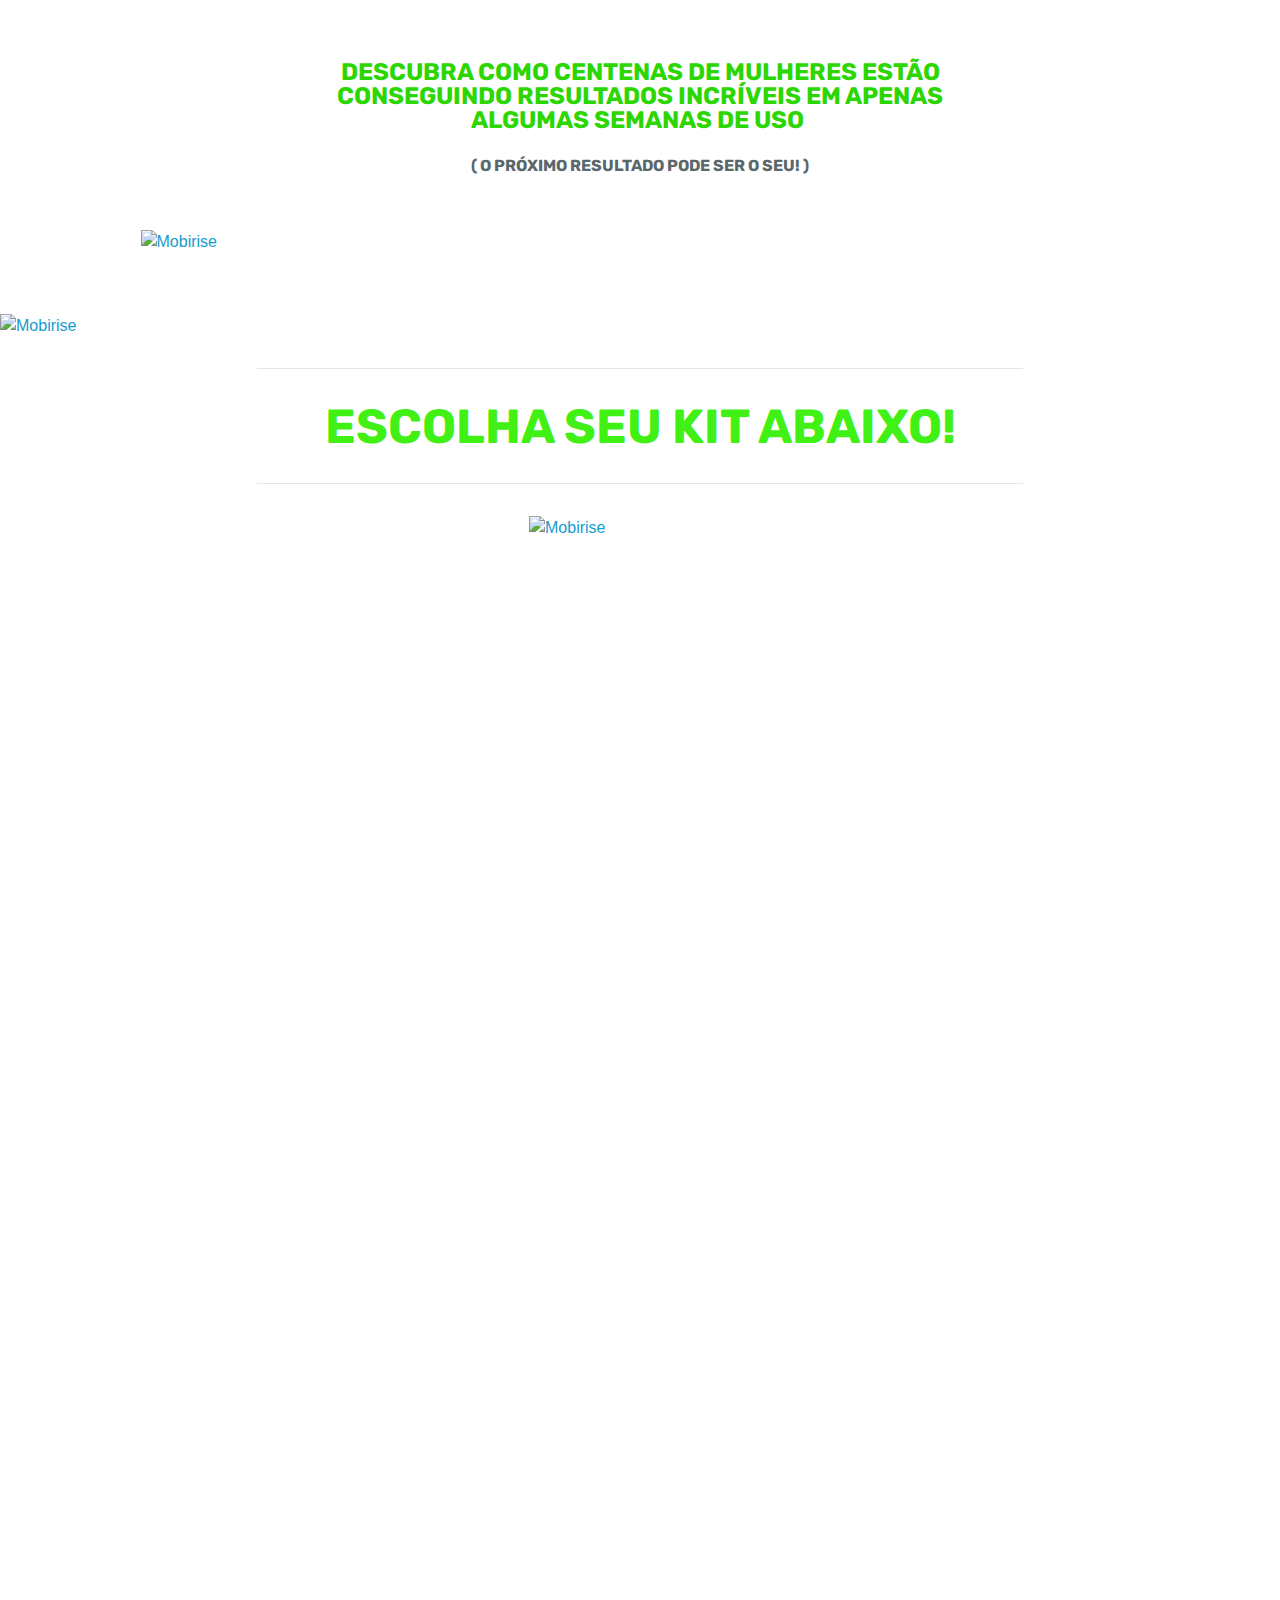
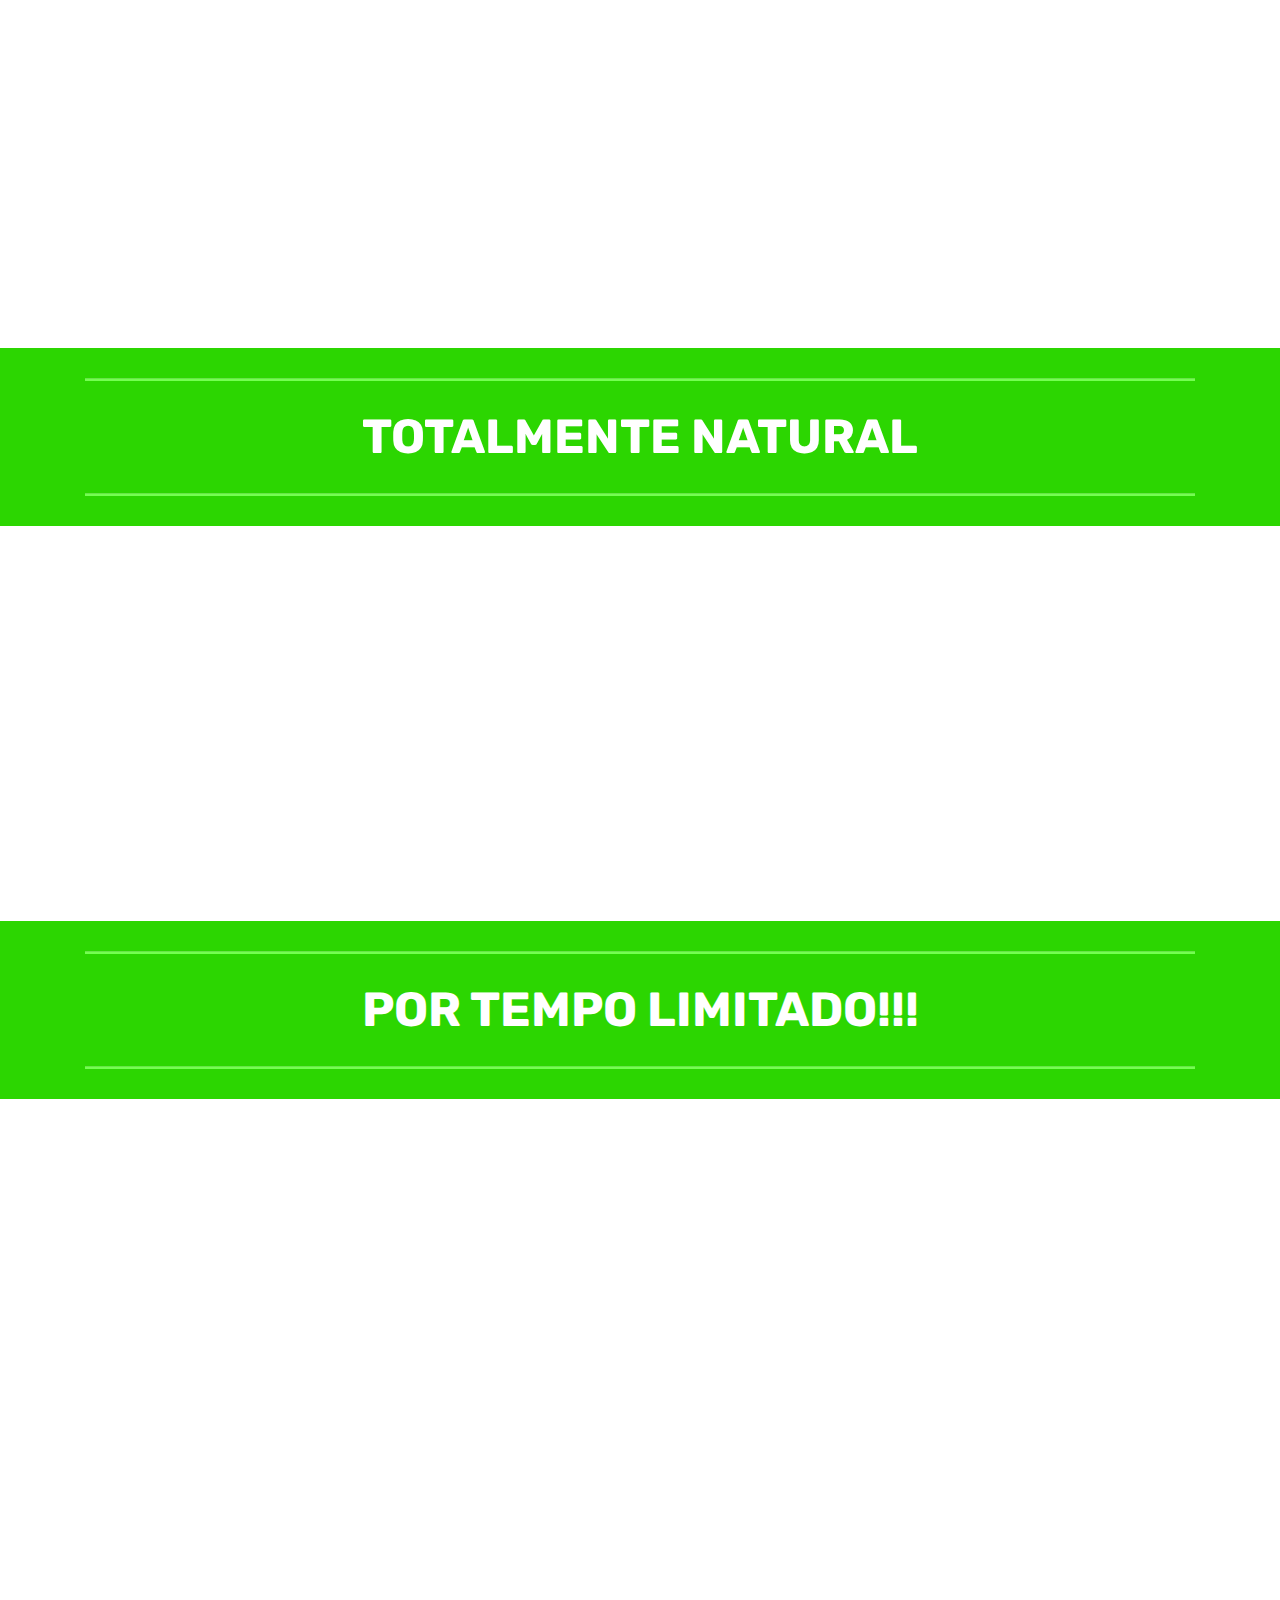
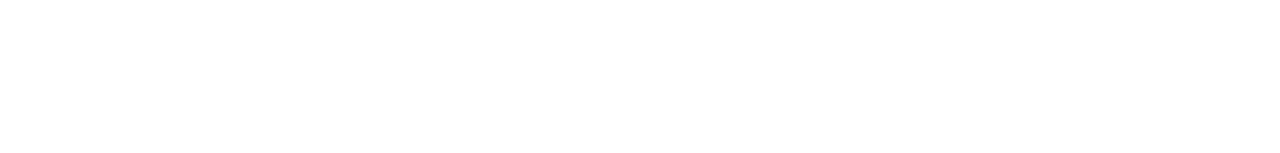
==== commit ad37e2e3: "create github pages" ====
--- a/page1.html
+++ b/page1.html
@@ -26,6 +26,26 @@
   
 </head>
 <body>
+
+<!-- Google Analytics -->
+<!-- WhatsHelp.io widget -->
+<script type="text/javascript">
+    (function () {
+        var options = {
+            whatsapp: "+55 11 960442444", // WhatsApp number
+            call_to_action: "Quer Ajuda Para Comprar?", // Call to action
+            position: "left", // Position may be 'right' or 'left'
+        };
+        var proto = document.location.protocol, host = "whatshelp.io", url = proto + "//static." + host;
+        var s = document.createElement('script'); s.type = 'text/javascript'; s.async = true; s.src = url + '/widget-send-button/js/init.js';
+        s.onload = function () { WhWidgetSendButton.init(host, proto, options); };
+        var x = document.getElementsByTagName('script')[0]; x.parentNode.insertBefore(s, x);
+    })();
+</script>
+<!-- /WhatsHelp.io widget -->
+<!-- /Google Analytics -->
+
+
   <section class="menu cid-rnFOaQuTI5" once="menu" id="menu2-1b">
 
     
@@ -52,7 +72,7 @@
     </nav>
 </section>
 
-<section class="engine"><a href="https://mobirise.info/k">develop free website</a></section><section class="mbr-section content4 cid-rvFEffn3QT" id="content4-1i">
+<section class="engine"><a href="https://mobirise.info/d">free site maker</a></section><section class="mbr-section content4 cid-rvFEffn3QT" id="content4-1i">
 
     
 
@@ -61,20 +81,20 @@
             <div class="title col-12 col-md-8">
                 <h2 class="align-center pb-3 mbr-fonts-style display-5"><strong>DESCUBRA COMO CENTENAS DE MULHERES ESTÃO
 </strong><div><strong>CONSEGUINDO RESULTADOS INCRÍVEIS EM APENAS ALGUMAS SEMANAS DE USO&nbsp;</strong></div></h2>
-                <h3 class="mbr-section-subtitle align-center mbr-light mbr-fonts-style display-5"><strong>( O PRÓXIMO RESULTADO PODE SER O SEU! )</strong><br></h3>
-                
-            </div>
-        </div>
-    </div>
-</section>
-
-<section class="cid-rvFHVvF9ix" id="image3-1k">
+                <h3 class="mbr-section-subtitle align-center mbr-light mbr-fonts-style display-7"><strong>( O PRÓXIMO RESULTADO PODE SER O SEU! )</strong><br></h3>
+                
+            </div>
+        </div>
+    </div>
+</section>
+
+<section class="cid-rvG00d2Wd7" id="image3-1t">
 
     
 
     <figure class="mbr-figure container">
-            <div class="image-block" style="width: 20%;">
-                <a href="https://app.monetizze.com.br/r/BGS485068?src=site100anabolic"><img src="assets/images/bodyfitcaps.gif" width="1400" alt="Mobirise" title=""></a>
+            <div class="image-block" style="width: 90%;">
+                <a href="https://app.monetizze.com.br/r/BGS485068?src=site100anabolic" target="_blank"><img src="assets/images/banner-bodyfit-927x576.png" width="1400" alt="Mobirise" title=""></a>
                 
             </div>
     </figure>
@@ -97,26 +117,71 @@
      
 
     <div class="container">
-        <div class="inner-container" style="width: 52%;">
+        <div class="inner-container" style="width: 100%;">
             <hr class="line" style="width: 69%;">
-            <div class="section-text align-center mbr-fonts-style display-2"><strong>PEÇA JA! O SEU</strong></div>
+            <div class="section-text align-center mbr-fonts-style display-2"><strong>ESCOLHA SEU KIT ABAIXO!</strong></div>
             <hr class="line" style="width: 69%;">
         </div>
         </div>
 </section>
 
-<section class="mbr-section content4 cid-rvFFPwPH5j" id="content4-1j">
-
-    
-
+<section class="cid-rvFHVvF9ix" id="image3-1k">
+
+    
+
+    <figure class="mbr-figure container">
+            <div class="image-block" style="width: 20%;">
+                <a href="https://app.monetizze.com.br/r/BGS485068?src=site100anabolic"><img src="assets/images/bodyfitcaps.gif" width="1400" alt="Mobirise" title=""></a>
+                
+            </div>
+    </figure>
+</section>
+
+<section class="features2 cid-rEqwpNJB4I" id="features2-1l">
+
+    
+
+    
+    
     <div class="container">
         <div class="media-container-row">
-            <div class="title col-12 col-md-8">
-                <h2 class="align-center pb-3 mbr-fonts-style display-7">FAÇA O TESTE POR <strong>30 DIAS
-</strong>&nbsp;SE NÃO FUNCIONAR &nbsp;RECEBA SEU <strong>DINHEIRO DE VOLTA!</strong></h2>
-                
-                
-            </div>
+            <div class="card p-3 col-12 col-md-6 col-lg-4">
+                <div class="card-wrapper">
+                    <div class="card-img">
+                        <a href="https://app.monetizze.com.br/r/ASH4853799?u=c&pl=ZL52491?src=pgreceitaanabo" target="_blank"><img src="assets/images/kit-1-pote-676x1527.png" alt="Mobirise" title=""></a>
+                    </div>
+                    <div class="card-box">
+                        
+                        
+                    </div>
+                </div>
+            </div>
+
+            <div class="card p-3 col-12 col-md-6 col-lg-4">
+                <div class="card-wrapper">
+                    <div class="card-img">
+                        <a href="https://app.monetizze.com.br/r/ASH4853799?u=c&pl=FC52492?src=pganabolicas" target="_blank"><img src="assets/images/kitbodyfit-caps-3-potes-676x1527.png" alt="Mobirise" title=""></a>
+                    </div>
+                    <div class="card-box ">
+                        
+                        
+                    </div>
+                </div>
+            </div>
+
+            <div class="card p-3 col-12 col-md-6 col-lg-4">
+                <div class="card-wrapper">
+                    <div class="card-img">
+                        <a href="https://app.monetizze.com.br/r/ASH4853799?u=c&pl=UK52493?src=pganabolica" target="_blank"><img src="assets/images/bodyfit-kit5-264x584.png" alt="Mobirise" title=""></a>
+                    </div>
+                    <div class="card-box">
+                        
+                        
+                    </div>
+                </div>
+            </div>
+
+            
         </div>
     </div>
 </section>
@@ -150,7 +215,7 @@
         <div class="hoursCountdown" title="HORAS"></div> 
         <div class="minutesCountdown" title="MINUTOS"></div> 
         <div class="secondsCountdown" title="SEGUNDOS"></div>
-        <div class="countdown pt-5 mt-2" data-due-date="2019/07/20"> 
+        <div class="countdown pt-5 mt-2" data-due-date="2019/10/10"> 
         </div>
     </div>
 </section>
@@ -167,7 +232,7 @@
                 
                 <h3 class="mbr-section-subtitle align-center mbr-light pb-3 mbr-fonts-style display-7"><strong>Conquiste o Corpo Que Sempre Quis de Forma Natural e Aumente Sua Autoestima</strong></h3>
                 
-                <div class="mbr-section-btn align-center"><a class="btn btn-md btn-success display-4" href="https://api.whatsapp.com/send?phone=5511960442444&text=Ola!%20Quero%20Fazer%20Or%C3%A7amento%20do%20Bodyfit" target="_blank">FAÇA ORÇAMENTO AGORA! VIA WHATSAPP</a></div>
+                
             </div>
         </div>
     </div>
@@ -181,22 +246,10 @@
     <div class="container">
         <div class="inner-container" style="width: 100%;">
             <hr class="line" style="width: 100%;">
-            <div class="section-text align-center mbr-fonts-style display-2"><strong>TOTALMENTE NATURAL! </strong><br></div>
+            <div class="section-text align-center mbr-fonts-style display-2"><strong>TOTALMENTE NATURAL</strong><br></div>
             <hr class="line" style="width: 100%;">
         </div>
         </div>
-</section>
-
-<section class="cid-rvG00d2Wd7" id="image3-1t">
-
-    
-
-    <figure class="mbr-figure container">
-            <div class="image-block" style="width: 90%;">
-                <a href="https://app.monetizze.com.br/r/BGS485068?src=site100anabolic" target="_blank"><img src="assets/images/banner-bodyfit-927x576.png" width="1400" alt="Mobirise" title=""></a>
-                
-            </div>
-    </figure>
 </section>
 
 <section class="cid-rvFLtDl7v5" id="image3-1m">
@@ -233,6 +286,22 @@
     </figure>
 </section>
 
+<section class="mbr-section content4 cid-rvFFPwPH5j" id="content4-1j">
+
+    
+
+    <div class="container">
+        <div class="media-container-row">
+            <div class="title col-12 col-md-8">
+                <h2 class="align-center pb-3 mbr-fonts-style display-7">FAZ O TESTE POR <strong>30 DIAS
+</strong>&nbsp;SE NÃO FUNCIONAR &nbsp;RECEBA SEU <strong>DINHEIRO DE VOLTA!</strong></h2>
+                
+                
+            </div>
+        </div>
+    </div>
+</section>
+
 <section class="mbr-section article content9 cid-rvLTz34wkX" id="content9-1g">
     
      
@@ -240,7 +309,7 @@
     <div class="container">
         <div class="inner-container" style="width: 100%;">
             <hr class="line" style="width: 100%;">
-            <div class="section-text align-center mbr-fonts-style display-2"><strong>TOTALMENTE NATURAL! </strong><br></div>
+            <div class="section-text align-center mbr-fonts-style display-2"><strong>POR TEMPO LIMITADO!!!</strong><br></div>
             <hr class="line" style="width: 100%;">
         </div>
         </div>
@@ -275,7 +344,7 @@
         <div class="hoursCountdown" title="HORAS"></div> 
         <div class="minutesCountdown" title="MINUTOS"></div> 
         <div class="secondsCountdown" title="SEGUNDOS"></div>
-        <div class="countdown pt-5 mt-2" data-due-date="2019/07/20"> 
+        <div class="countdown pt-5 mt-2" data-due-date="2019/10/10"> 
         </div>
     </div>
 </section>
@@ -292,14 +361,14 @@
                 
                 <h3 class="mbr-section-subtitle align-center mbr-light pb-3 mbr-fonts-style display-5">Conquiste o Corpo Que Sempre Quis e Aumente Sua Autoestima</h3>
                 
-                <div class="mbr-section-btn align-center"><a class="btn btn-md btn-success display-4" href="https://app.monetizze.com.br/r/BGS485068?src=site100anabolic" target="_blank">CUPOM DE DESCONTO</a> <a class="btn btn-md btn-secondary display-4" href="https://m.me/Emagrecarapidourgente?ref=w6085990" target="_blank">BRINDE</a></div>
-            </div>
-        </div>
-    </div>
-
-</section>
-
-<section once="footers" class="cid-rnAaCIIX3M" id="footer6-1c">
+                <div class="mbr-section-btn align-center"><a class="btn btn-md btn-success display-2" href="https://app.monetizze.com.br/r/ASH4853799/?u=EE22087?src=site100anabolic" target="_blank">CUPOM DE DESCONTO</a></div>
+            </div>
+        </div>
+    </div>
+
+</section>
+
+<section once="footers" class="cid-rnAaCIIX3M mbr-reveal" id="footer6-1c">
 
     
 
--- a/assets/mobirise/css/mbr-additional.css
+++ b/assets/mobirise/css/mbr-additional.css
@@ -1414,11 +1414,12 @@
   box-shadow: none !important;
 }
 .cid-rnHWKAbBbA {
-  background: #001fb3;
+  background: #232323;
+  padding-top: 60px;
+  padding-bottom: 0px;
 }
 .cid-rnHWKAbBbA .image-block {
   margin: auto;
-  width: 100% !important;
 }
 .cid-rnHWKAbBbA .mbr-figure {
   margin: 0 auto;
@@ -1682,6 +1683,11 @@
 .cid-rnFOaQuTI5 .collapsed .navbar-collapse.collapsing .navbar-buttons:last-child,
 .cid-rnFOaQuTI5 .collapsed .navbar-collapse.show .navbar-buttons:last-child {
   margin-bottom: 1rem;
+}
+@media (min-width: 992px) {
+  .cid-rnFOaQuTI5 .collapsed:not(.navbar-short) .navbar-collapse {
+    max-height: calc(98.5vh - 3.8rem);
+  }
 }
 .cid-rnFOaQuTI5 .collapsed button.navbar-toggler {
   display: block;
@@ -1861,6 +1867,117 @@
     width: 100% !important;
   }
 }
+.cid-rnyhxnjbsj {
+  padding-top: 30px;
+  padding-bottom: 30px;
+  background-color: #ffffff;
+}
+.cid-rnyhxnjbsj P {
+  color: #767676;
+}
+.cid-rnyhxnjbsj H1 {
+  color: #fb5a00;
+}
+.cid-rnyhxnjbsj .mbr-text,
+.cid-rnyhxnjbsj .mbr-section-btn B {
+  color: #fffe00;
+}
+.cid-rnyjHAjRs0 {
+  padding-top: 45px;
+  padding-bottom: 30px;
+  background-color: #efefef;
+}
+.cid-rnyjHAjRs0 P {
+  color: #767676;
+}
+.cid-rnyjTn7lyv {
+  padding-top: 60px;
+  padding-bottom: 45px;
+  background-color: #000000;
+}
+.cid-rnyjTn7lyv .line {
+  background-color: #ffffff;
+  color: #ffffff;
+  align: center;
+  height: 2px;
+  margin: 0 auto;
+}
+.cid-rnyjTn7lyv .section-text {
+  padding: 2rem 0;
+}
+.cid-rnyjTn7lyv .inner-container {
+  margin: 0 auto;
+}
+@media (max-width: 768px) {
+  .cid-rnyjTn7lyv .inner-container {
+    width: 100% !important;
+  }
+}
+.cid-rnykQ4VMbS {
+  background: #000000;
+  padding-top: 0px;
+  padding-bottom: 0px;
+}
+.cid-rnykQ4VMbS .image-block {
+  margin: auto;
+}
+.cid-rnykQ4VMbS figcaption {
+  position: relative;
+}
+.cid-rnykQ4VMbS figcaption div {
+  position: absolute;
+  bottom: 0;
+  width: 100%;
+}
+@media (max-width: 768px) {
+  .cid-rnykQ4VMbS .image-block {
+    width: 100% !important;
+  }
+}
+.cid-rnyrKMvpEm {
+  padding-top: 45px;
+  padding-bottom: 0px;
+  background-color: #ffffff;
+}
+.cid-rnyrKMvpEm .mbr-section-subtitle {
+  color: #000000;
+}
+.cid-rnyrKMvpEm .mbr-section-subtitle DIV {
+  color: #000000;
+}
+.cid-rnyrKMvpEm B {
+  color: #ff7e0b;
+}
+.cid-rnyrKMvpEm H2 {
+  color: #ff7e0b;
+}
+.cid-rnyrKMvpEm .mbr-section-subtitle B {
+  color: #000000;
+}
+.cid-rnHVODD6oF {
+  background: #ffffff;
+  padding-top: 60px;
+  padding-bottom: 60px;
+}
+.cid-rnHVODD6oF .image-block {
+  margin: auto;
+}
+.cid-rnHVODD6oF .mbr-figure {
+  margin: 0 auto;
+}
+.cid-rnHVODD6oF figcaption {
+  position: relative;
+}
+.cid-rnHVODD6oF figcaption div {
+  position: absolute;
+  bottom: 0;
+  width: 100%;
+}
+@media (max-width: 768px) {
+  .cid-rnHVODD6oF .image-block {
+    width: 100% !important;
+  }
+}
 .cid-rnHYJdxPn8 {
   padding-top: 90px;
   padding-bottom: 30px;
@@ -1932,132 +2049,20 @@
   transition: 0.2s background ease-in-out;
   background: linear-gradient(to left, #554346, #45505b) !important;
 }
-.cid-rnyhxnjbsj {
-  padding-top: 30px;
-  padding-bottom: 30px;
+.cid-rnysf3iNNG {
+  padding-top: 45px;
+  padding-bottom: 45px;
   background-color: #ffffff;
 }
-.cid-rnyhxnjbsj P {
-  color: #767676;
-}
-.cid-rnyhxnjbsj H1 {
-  color: #fb5a00;
-}
-.cid-rnyhxnjbsj .mbr-text,
-.cid-rnyhxnjbsj .mbr-section-btn B {
-  color: #fffe00;
-}
-.cid-rnyjHAjRs0 {
-  padding-top: 45px;
-  padding-bottom: 30px;
-  background-color: #efefef;
-}
-.cid-rnyjHAjRs0 P {
-  color: #767676;
-}
-.cid-rnyjTn7lyv {
-  padding-top: 60px;
-  padding-bottom: 45px;
-  background-color: #001fb3;
-}
-.cid-rnyjTn7lyv .line {
-  background-color: #ffffff;
-  color: #ffffff;
+.cid-rnysf3iNNG .line {
+  background-color: #232323;
+  color: #232323;
   align: center;
   height: 2px;
   margin: 0 auto;
 }
-.cid-rnyjTn7lyv .section-text {
-  padding: 2rem 0;
-}
-.cid-rnyjTn7lyv .inner-container {
-  margin: 0 auto;
-}
-@media (max-width: 768px) {
-  .cid-rnyjTn7lyv .inner-container {
-    width: 100% !important;
-  }
-}
-.cid-rnykQ4VMbS {
-  background: #000000;
-  padding-top: 0px;
-  padding-bottom: 0px;
-}
-.cid-rnykQ4VMbS .image-block {
-  margin: auto;
-}
-.cid-rnykQ4VMbS figcaption {
-  position: relative;
-}
-.cid-rnykQ4VMbS figcaption div {
-  position: absolute;
-  bottom: 0;
-  width: 100%;
-}
-@media (max-width: 768px) {
-  .cid-rnykQ4VMbS .image-block {
-    width: 100% !important;
-  }
-}
-.cid-rnyrKMvpEm {
-  padding-top: 45px;
-  padding-bottom: 0px;
-  background-color: #ffffff;
-}
-.cid-rnyrKMvpEm .mbr-section-subtitle {
-  color: #000000;
-}
-.cid-rnyrKMvpEm .mbr-section-subtitle DIV {
-  color: #000000;
-}
-.cid-rnyrKMvpEm B {
-  color: #ff7e0b;
-}
-.cid-rnyrKMvpEm H2 {
-  color: #ff7e0b;
-}
-.cid-rnyrKMvpEm .mbr-section-subtitle B {
-  color: #000000;
-}
-.cid-rnHVODD6oF {
-  background: #ffffff;
-  padding-top: 60px;
-  padding-bottom: 60px;
-}
-.cid-rnHVODD6oF .image-block {
-  margin: auto;
-}
-.cid-rnHVODD6oF .mbr-figure {
-  margin: 0 auto;
-}
-.cid-rnHVODD6oF figcaption {
-  position: relative;
-}
-.cid-rnHVODD6oF figcaption div {
-  position: absolute;
-  bottom: 0;
-  width: 100%;
-}
-@media (max-width: 768px) {
-  .cid-rnHVODD6oF .image-block {
-    width: 100% !important;
-  }
-}
-.cid-rnysf3iNNG {
-  padding-top: 45px;
-  padding-bottom: 45px;
-  background-color: #001fb3;
-}
-.cid-rnysf3iNNG .line {
-  background-color: #ffffff;
-  color: #ffffff;
-  align: center;
-  height: 2px;
-  margin: 0 auto;
-}
 .cid-rnysf3iNNG .section-text {
   padding: 2rem 0;
-  color: #ffffff;
 }
 .cid-rnysf3iNNG .inner-container {
   margin: 0 auto;
@@ -2068,7 +2073,7 @@
   }
 }
 .cid-rsQ7b3Iq9j {
-  padding-top: 30px;
+  padding-top: 0px;
   padding-bottom: 0px;
   background-color: #ffffff;
 }
@@ -2096,7 +2101,7 @@
   letter-spacing: -2px;
   word-spacing: 0;
   line-height: 1.3;
-  color: #000000;
+  color: #ff7e0b;
 }
 .cid-rsQ7b3Iq9j .period {
   display: block;
@@ -2118,7 +2123,7 @@
   text-transform: none;
   letter-spacing: 0;
   word-spacing: 0;
-  color: #000000;
+  color: #ff7e0b;
 }
 .cid-rsQ7b3Iq9j .countdown-cont {
   max-width: 700px;
@@ -2173,7 +2178,6 @@
 }
 .cid-rsXj5ZlnlD .section-text {
   padding: 2rem 0;
-  color: #232323;
 }
 .cid-rsXj5ZlnlD .inner-container {
   margin: 0 auto;
@@ -2210,7 +2214,7 @@
 .cid-rnyusRUrHU {
   padding-top: 60px;
   padding-bottom: 90px;
-  background-color: #001fb3;
+  background-color: #000000;
 }
 .cid-rnyusRUrHU P {
   color: #767676;
@@ -2331,18 +2335,18 @@
 .cid-rnI4xZPsdp {
   padding-top: 30px;
   padding-bottom: 15px;
-  background-color: #001fb3;
+  background-color: #fffe00;
 }
 .cid-rnI4xZPsdp .line {
-  background-color: #0002b8;
-  color: #0002b8;
+  background-color: #ffffff;
+  color: #ffffff;
   align: center;
   height: 2px;
   margin: 0 auto;
 }
 .cid-rnI4xZPsdp .section-text {
   padding: 2rem 0;
-  color: #efefef;
+  color: #ff0000;
 }
 .cid-rnI4xZPsdp .inner-container {
   margin: 0 auto;
@@ -2384,7 +2388,7 @@
   letter-spacing: -2px;
   word-spacing: 0;
   line-height: 1.3;
-  color: #000000;
+  color: #ff7e0b;
 }
 .cid-rsJGKtED8r .period {
   display: block;
@@ -2406,7 +2410,7 @@
   text-transform: none;
   letter-spacing: 0;
   word-spacing: 0;
-  color: #000000;
+  color: #ff7e0b;
 }
 .cid-rsJGKtED8r .countdown-cont {
   max-width: 700px;
@@ -2481,7 +2485,7 @@
 .cid-rnAaXfqgJT {
   background: #ffffff;
   padding-top: 15px;
-  padding-bottom: 45px;
+  padding-bottom: 90px;
 }
 .cid-rnAaXfqgJT .image-block {
   margin: auto;
@@ -2496,28 +2500,6 @@
 }
 @media (max-width: 768px) {
   .cid-rnAaXfqgJT .image-block {
-    width: 100% !important;
-  }
-}
-.cid-rAcuuXKraa {
-  background: #ffffff;
-  padding-top: 45px;
-  padding-bottom: 30px;
-  background: linear-gradient(0deg, #ffffff, #ffffff);
-}
-.cid-rAcuuXKraa .image-block {
-  margin: auto;
-}
-.cid-rAcuuXKraa figcaption {
-  position: relative;
-}
-.cid-rAcuuXKraa figcaption div {
-  position: absolute;
-  bottom: 0;
-  width: 100%;
-}
-@media (max-width: 768px) {
-  .cid-rAcuuXKraa .image-block {
     width: 100% !important;
   }
 }
@@ -2945,6 +2927,75 @@
 .cid-rvFEffn3QT H2 {
   color: #2cd601;
 }
+.cid-rvG00d2Wd7 {
+  background: #ffffff;
+  padding-top: 0px;
+  padding-bottom: 60px;
+  background: linear-gradient(0deg, #ffffff, #ffffff);
+}
+.cid-rvG00d2Wd7 .image-block {
+  margin: auto;
+}
+.cid-rvG00d2Wd7 figcaption {
+  position: relative;
+}
+.cid-rvG00d2Wd7 figcaption div {
+  position: absolute;
+  bottom: 0;
+  width: 100%;
+}
+@media (max-width: 768px) {
+  .cid-rvG00d2Wd7 .image-block {
+    width: 100% !important;
+  }
+}
+.cid-rvFQhrUyji {
+  background: #ffffff;
+}
+.cid-rvFQhrUyji .image-block {
+  margin: auto;
+  width: 100% !important;
+}
+.cid-rvFQhrUyji .mbr-figure {
+  margin: 0 auto;
+}
+.cid-rvFQhrUyji figcaption {
+  position: relative;
+}
+.cid-rvFQhrUyji figcaption div {
+  position: absolute;
+  bottom: 0;
+  width: 100%;
+}
+@media (max-width: 768px) {
+  .cid-rvFQhrUyji .image-block {
+    width: 100% !important;
+  }
+}
+.cid-rvLS8t2CPo {
+  padding-top: 30px;
+  padding-bottom: 30px;
+  background-color: #ffffff;
+}
+.cid-rvLS8t2CPo .line {
+  background-color: #ffffff;
+  color: #ffffff;
+  align: center;
+  height: 2px;
+  margin: 0 auto;
+}
+.cid-rvLS8t2CPo .section-text {
+  padding: 2rem 0;
+  color: #41f015;
+}
+.cid-rvLS8t2CPo .inner-container {
+  margin: 0 auto;
+}
+@media (max-width: 768px) {
+  .cid-rvLS8t2CPo .inner-container {
+    width: 100% !important;
+  }
+}
 .cid-rvFHVvF9ix {
   background: #ffffff;
   padding-top: 0px;
@@ -2966,63 +3017,25 @@
     width: 100% !important;
   }
 }
-.cid-rvFQhrUyji {
-  background: #ffffff;
-}
-.cid-rvFQhrUyji .image-block {
-  margin: auto;
-  width: 100% !important;
-}
-.cid-rvFQhrUyji .mbr-figure {
-  margin: 0 auto;
-}
-.cid-rvFQhrUyji figcaption {
-  position: relative;
-}
-.cid-rvFQhrUyji figcaption div {
-  position: absolute;
-  bottom: 0;
-  width: 100%;
-}
-@media (max-width: 768px) {
-  .cid-rvFQhrUyji .image-block {
-    width: 100% !important;
-  }
-}
-.cid-rvLS8t2CPo {
-  padding-top: 30px;
-  padding-bottom: 30px;
-  background-color: #2cd601;
-}
-.cid-rvLS8t2CPo .line {
-  background-color: #74ff51;
-  color: #74ff51;
-  align: center;
-  height: 2px;
-  margin: 0 auto;
-}
-.cid-rvLS8t2CPo .section-text {
-  padding: 2rem 0;
-  color: #ffffff;
-}
-.cid-rvLS8t2CPo .inner-container {
-  margin: 0 auto;
-}
-@media (max-width: 768px) {
-  .cid-rvLS8t2CPo .inner-container {
-    width: 100% !important;
-  }
-}
-.cid-rvFFPwPH5j {
-  padding-top: 30px;
-  padding-bottom: 0px;
+.cid-rEqwpNJB4I {
+  padding-top: 90px;
+  padding-bottom: 90px;
   background-color: #ffffff;
 }
-.cid-rvFFPwPH5j .mbr-section-subtitle {
+.cid-rEqwpNJB4I h4 {
+  font-weight: 500;
+  margin-bottom: 0;
+  text-align: left;
+}
+.cid-rEqwpNJB4I p {
   color: #767676;
-}
-.cid-rvFFPwPH5j H2 {
-  color: #000000;
+  text-align: left;
+}
+.cid-rEqwpNJB4I .card-box {
+  padding-top: 2rem;
+}
+.cid-rEqwpNJB4I .card-wrapper {
+  height: 100%;
 }
 .cid-rvLVOLRasl {
   padding-top: 60px;
@@ -3163,28 +3176,6 @@
     width: 100% !important;
   }
 }
-.cid-rvG00d2Wd7 {
-  background: #ffffff;
-  padding-top: 0px;
-  padding-bottom: 60px;
-  background: linear-gradient(0deg, #ffffff, #ffffff);
-}
-.cid-rvG00d2Wd7 .image-block {
-  margin: auto;
-}
-.cid-rvG00d2Wd7 figcaption {
-  position: relative;
-}
-.cid-rvG00d2Wd7 figcaption div {
-  position: absolute;
-  bottom: 0;
-  width: 100%;
-}
-@media (max-width: 768px) {
-  .cid-rvG00d2Wd7 .image-block {
-    width: 100% !important;
-  }
-}
 .cid-rvFLtDl7v5 {
   background: #ffffff;
   padding-top: 60px;
@@ -3290,6 +3281,17 @@
   .cid-rvFSUchsG5 .image-block {
     width: 100% !important;
   }
+}
+.cid-rvFFPwPH5j {
+  padding-top: 30px;
+  padding-bottom: 0px;
+  background-color: #ffffff;
+}
+.cid-rvFFPwPH5j .mbr-section-subtitle {
+  color: #767676;
+}
+.cid-rvFFPwPH5j H2 {
+  color: #000000;
 }
 .cid-rvLTz34wkX {
   padding-top: 30px;
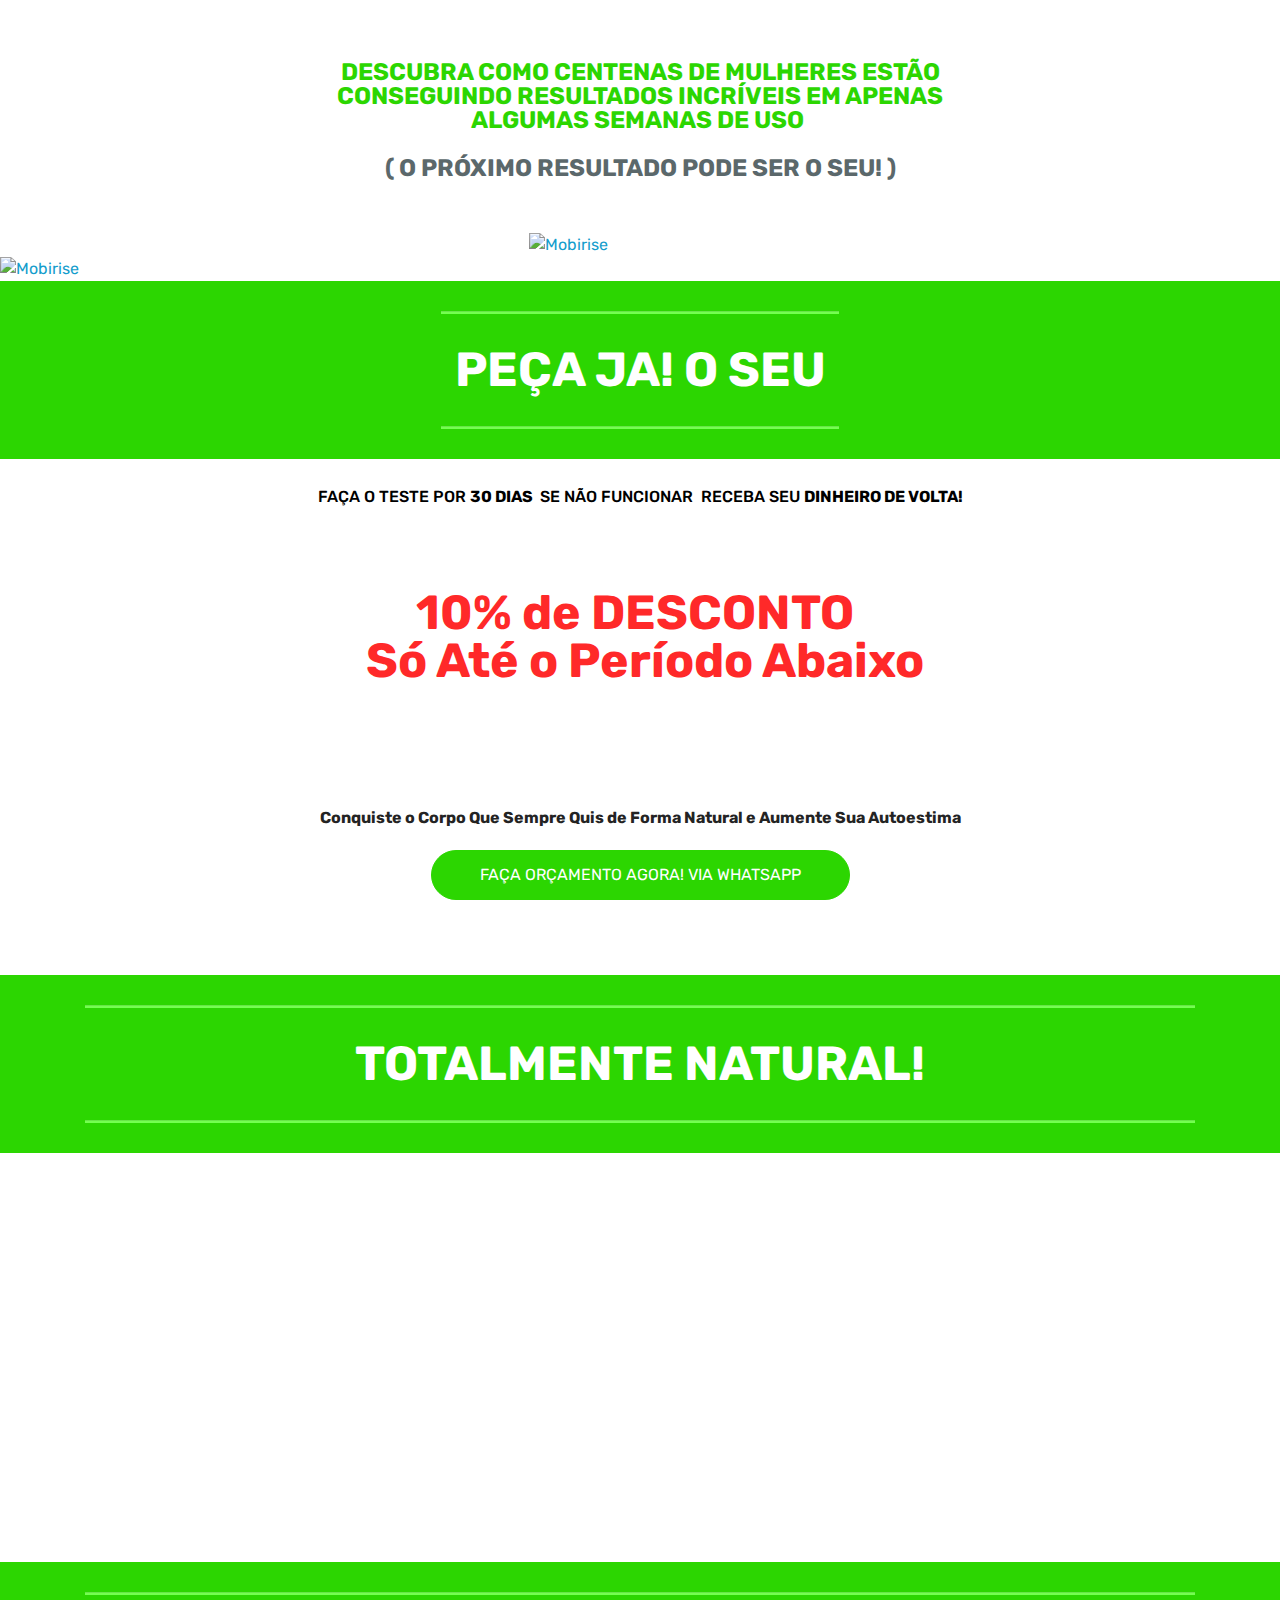
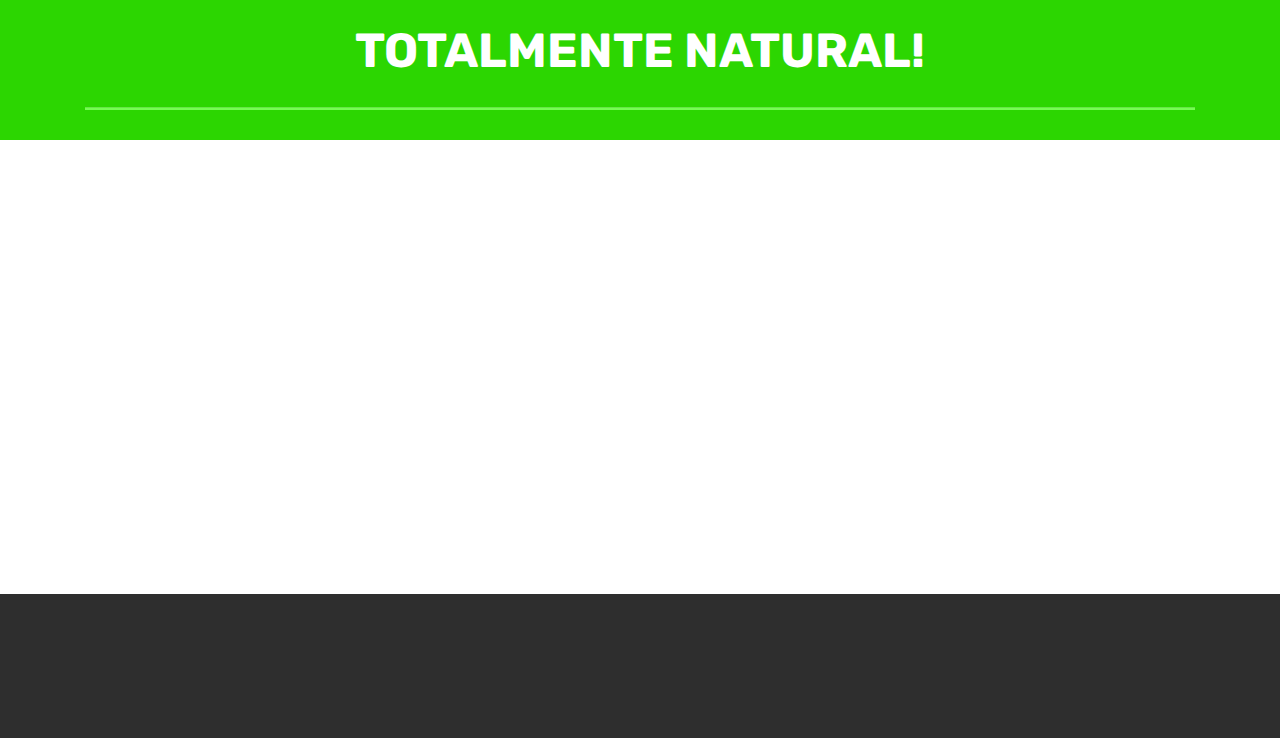
==== commit 6e5c36ca: "create github pages" ====
--- a/page1.html
+++ b/page1.html
@@ -1,51 +1,31 @@
 <!DOCTYPE html>
 <html  >
 <head>
-  <!-- Site made with Mobirise Website Builder v4.10.5, https://mobirise.com -->
+  <!-- Site made with Mobirise Website Builder v4.11.6, https://mobirise.com -->
   <meta charset="UTF-8">
   <meta http-equiv="X-UA-Compatible" content="IE=edge">
-  <meta name="generator" content="Mobirise v4.10.5, mobirise.com">
+  <meta name="generator" content="Mobirise v4.11.6, mobirise.com">
   <meta name="viewport" content="width=device-width, initial-scale=1, minimum-scale=1">
   <link rel="shortcut icon" href="assets/images/onnoble-sports-128x128.png" type="image/x-icon">
   <meta name="description" content="Website Generator Description">
   
   <title>bodyfitcaps</title>
   <link rel="stylesheet" href="assets/web/assets/mobirise-icons/mobirise-icons.css">
-  <link rel="stylesheet" href="assets/tether/tether.min.css">
   <link rel="stylesheet" href="assets/bootstrap/css/bootstrap.min.css">
   <link rel="stylesheet" href="assets/bootstrap/css/bootstrap-grid.min.css">
   <link rel="stylesheet" href="assets/bootstrap/css/bootstrap-reboot.min.css">
-  <link rel="stylesheet" href="assets/gdpr-plugin/gdpr-styles.css">
+  <link rel="stylesheet" href="assets/animatecss/animate.min.css">
   <link rel="stylesheet" href="assets/dropdown/css/style.css">
-  <link rel="stylesheet" href="assets/animatecss/animate.min.css">
+  <link rel="stylesheet" href="assets/web/assets/gdpr-plugin/gdpr-styles.css">
+  <link rel="stylesheet" href="assets/tether/tether.min.css">
   <link rel="stylesheet" href="assets/theme/css/style.css">
   <link rel="stylesheet" href="assets/gallery/style.css">
-  <link rel="stylesheet" href="assets/mobirise/css/mbr-additional.css" type="text/css">
+  <link rel="preload" as="style" href="assets/mobirise/css/mbr-additional.css"><link rel="stylesheet" href="assets/mobirise/css/mbr-additional.css" type="text/css">
   
   
   
 </head>
 <body>
-
-<!-- Google Analytics -->
-<!-- WhatsHelp.io widget -->
-<script type="text/javascript">
-    (function () {
-        var options = {
-            whatsapp: "+55 11 960442444", // WhatsApp number
-            call_to_action: "Quer Ajuda Para Comprar?", // Call to action
-            position: "left", // Position may be 'right' or 'left'
-        };
-        var proto = document.location.protocol, host = "whatshelp.io", url = proto + "//static." + host;
-        var s = document.createElement('script'); s.type = 'text/javascript'; s.async = true; s.src = url + '/widget-send-button/js/init.js';
-        s.onload = function () { WhWidgetSendButton.init(host, proto, options); };
-        var x = document.getElementsByTagName('script')[0]; x.parentNode.insertBefore(s, x);
-    })();
-</script>
-<!-- /WhatsHelp.io widget -->
-<!-- /Google Analytics -->
-
-
   <section class="menu cid-rnFOaQuTI5" once="menu" id="menu2-1b">
 
     
@@ -72,7 +52,7 @@
     </nav>
 </section>
 
-<section class="engine"><a href="https://mobirise.info/d">free site maker</a></section><section class="mbr-section content4 cid-rvFEffn3QT" id="content4-1i">
+<section class="engine"><a href="https://mobirise.info/i">free web creation software</a></section><section class="mbr-section content4 cid-rvFEffn3QT" id="content4-1i">
 
     
 
@@ -81,20 +61,20 @@
             <div class="title col-12 col-md-8">
                 <h2 class="align-center pb-3 mbr-fonts-style display-5"><strong>DESCUBRA COMO CENTENAS DE MULHERES ESTÃO
 </strong><div><strong>CONSEGUINDO RESULTADOS INCRÍVEIS EM APENAS ALGUMAS SEMANAS DE USO&nbsp;</strong></div></h2>
-                <h3 class="mbr-section-subtitle align-center mbr-light mbr-fonts-style display-7"><strong>( O PRÓXIMO RESULTADO PODE SER O SEU! )</strong><br></h3>
-                
-            </div>
-        </div>
-    </div>
-</section>
-
-<section class="cid-rvG00d2Wd7" id="image3-1t">
+                <h3 class="mbr-section-subtitle align-center mbr-light mbr-fonts-style display-5"><strong>( O PRÓXIMO RESULTADO PODE SER O SEU! )</strong><br></h3>
+                
+            </div>
+        </div>
+    </div>
+</section>
+
+<section class="cid-rvFHVvF9ix" id="image3-1k">
 
     
 
     <figure class="mbr-figure container">
-            <div class="image-block" style="width: 90%;">
-                <a href="https://app.monetizze.com.br/r/BGS485068?src=site100anabolic" target="_blank"><img src="assets/images/banner-bodyfit-927x576.png" width="1400" alt="Mobirise" title=""></a>
+            <div class="image-block" style="width: 20%;">
+                <a href="https://app.monetizze.com.br/r/BGS485068?src=site100anabolic"><img src="assets/images/bodyfitcaps.gif" width="1400" alt="Mobirise" title=""></a>
                 
             </div>
     </figure>
@@ -117,71 +97,26 @@
      
 
     <div class="container">
-        <div class="inner-container" style="width: 100%;">
+        <div class="inner-container" style="width: 52%;">
             <hr class="line" style="width: 69%;">
-            <div class="section-text align-center mbr-fonts-style display-2"><strong>ESCOLHA SEU KIT ABAIXO!</strong></div>
+            <div class="section-text align-center mbr-fonts-style display-2"><strong>PEÇA JA! O SEU</strong></div>
             <hr class="line" style="width: 69%;">
         </div>
         </div>
 </section>
 
-<section class="cid-rvFHVvF9ix" id="image3-1k">
-
-    
-
-    <figure class="mbr-figure container">
-            <div class="image-block" style="width: 20%;">
-                <a href="https://app.monetizze.com.br/r/BGS485068?src=site100anabolic"><img src="assets/images/bodyfitcaps.gif" width="1400" alt="Mobirise" title=""></a>
-                
-            </div>
-    </figure>
-</section>
-
-<section class="features2 cid-rEqwpNJB4I" id="features2-1l">
-
-    
-
-    
-    
+<section class="mbr-section content4 cid-rvFFPwPH5j" id="content4-1j">
+
+    
+
     <div class="container">
         <div class="media-container-row">
-            <div class="card p-3 col-12 col-md-6 col-lg-4">
-                <div class="card-wrapper">
-                    <div class="card-img">
-                        <a href="https://app.monetizze.com.br/r/ASH4853799?u=c&pl=ZL52491?src=pgreceitaanabo" target="_blank"><img src="assets/images/kit-1-pote-676x1527.png" alt="Mobirise" title=""></a>
-                    </div>
-                    <div class="card-box">
-                        
-                        
-                    </div>
-                </div>
-            </div>
-
-            <div class="card p-3 col-12 col-md-6 col-lg-4">
-                <div class="card-wrapper">
-                    <div class="card-img">
-                        <a href="https://app.monetizze.com.br/r/ASH4853799?u=c&pl=FC52492?src=pganabolicas" target="_blank"><img src="assets/images/kitbodyfit-caps-3-potes-676x1527.png" alt="Mobirise" title=""></a>
-                    </div>
-                    <div class="card-box ">
-                        
-                        
-                    </div>
-                </div>
-            </div>
-
-            <div class="card p-3 col-12 col-md-6 col-lg-4">
-                <div class="card-wrapper">
-                    <div class="card-img">
-                        <a href="https://app.monetizze.com.br/r/ASH4853799?u=c&pl=UK52493?src=pganabolica" target="_blank"><img src="assets/images/bodyfit-kit5-264x584.png" alt="Mobirise" title=""></a>
-                    </div>
-                    <div class="card-box">
-                        
-                        
-                    </div>
-                </div>
-            </div>
-
-            
+            <div class="title col-12 col-md-8">
+                <h2 class="align-center pb-3 mbr-fonts-style display-7">FAÇA O TESTE POR <strong>30 DIAS
+</strong>&nbsp;SE NÃO FUNCIONAR &nbsp;RECEBA SEU <strong>DINHEIRO DE VOLTA!</strong></h2>
+                
+                
+            </div>
         </div>
     </div>
 </section>
@@ -215,7 +150,7 @@
         <div class="hoursCountdown" title="HORAS"></div> 
         <div class="minutesCountdown" title="MINUTOS"></div> 
         <div class="secondsCountdown" title="SEGUNDOS"></div>
-        <div class="countdown pt-5 mt-2" data-due-date="2019/10/10"> 
+        <div class="countdown pt-5 mt-2" data-due-date="2019/07/20"> 
         </div>
     </div>
 </section>
@@ -232,7 +167,7 @@
                 
                 <h3 class="mbr-section-subtitle align-center mbr-light pb-3 mbr-fonts-style display-7"><strong>Conquiste o Corpo Que Sempre Quis de Forma Natural e Aumente Sua Autoestima</strong></h3>
                 
-                
+                <div class="mbr-section-btn align-center"><a class="btn btn-md btn-success display-4" href="https://api.whatsapp.com/send?phone=5511960442444&text=Ola!%20Quero%20Fazer%20Or%C3%A7amento%20do%20Bodyfit" target="_blank">FAÇA ORÇAMENTO AGORA! VIA WHATSAPP</a></div>
             </div>
         </div>
     </div>
@@ -246,10 +181,22 @@
     <div class="container">
         <div class="inner-container" style="width: 100%;">
             <hr class="line" style="width: 100%;">
-            <div class="section-text align-center mbr-fonts-style display-2"><strong>TOTALMENTE NATURAL</strong><br></div>
+            <div class="section-text align-center mbr-fonts-style display-2"><strong>TOTALMENTE NATURAL! </strong><br></div>
             <hr class="line" style="width: 100%;">
         </div>
         </div>
+</section>
+
+<section class="cid-rvG00d2Wd7" id="image3-1t">
+
+    
+
+    <figure class="mbr-figure container">
+            <div class="image-block" style="width: 90%;">
+                <a href="https://app.monetizze.com.br/r/BGS485068?src=site100anabolic" target="_blank"><img src="assets/images/banner-bodyfit-927x576.png" width="1400" alt="Mobirise" title=""></a>
+                
+            </div>
+    </figure>
 </section>
 
 <section class="cid-rvFLtDl7v5" id="image3-1m">
@@ -286,22 +233,6 @@
     </figure>
 </section>
 
-<section class="mbr-section content4 cid-rvFFPwPH5j" id="content4-1j">
-
-    
-
-    <div class="container">
-        <div class="media-container-row">
-            <div class="title col-12 col-md-8">
-                <h2 class="align-center pb-3 mbr-fonts-style display-7">FAZ O TESTE POR <strong>30 DIAS
-</strong>&nbsp;SE NÃO FUNCIONAR &nbsp;RECEBA SEU <strong>DINHEIRO DE VOLTA!</strong></h2>
-                
-                
-            </div>
-        </div>
-    </div>
-</section>
-
 <section class="mbr-section article content9 cid-rvLTz34wkX" id="content9-1g">
     
      
@@ -309,7 +240,7 @@
     <div class="container">
         <div class="inner-container" style="width: 100%;">
             <hr class="line" style="width: 100%;">
-            <div class="section-text align-center mbr-fonts-style display-2"><strong>POR TEMPO LIMITADO!!!</strong><br></div>
+            <div class="section-text align-center mbr-fonts-style display-2"><strong>TOTALMENTE NATURAL! </strong><br></div>
             <hr class="line" style="width: 100%;">
         </div>
         </div>
@@ -344,7 +275,7 @@
         <div class="hoursCountdown" title="HORAS"></div> 
         <div class="minutesCountdown" title="MINUTOS"></div> 
         <div class="secondsCountdown" title="SEGUNDOS"></div>
-        <div class="countdown pt-5 mt-2" data-due-date="2019/10/10"> 
+        <div class="countdown pt-5 mt-2" data-due-date="2019/07/20"> 
         </div>
     </div>
 </section>
@@ -361,14 +292,14 @@
                 
                 <h3 class="mbr-section-subtitle align-center mbr-light pb-3 mbr-fonts-style display-5">Conquiste o Corpo Que Sempre Quis e Aumente Sua Autoestima</h3>
                 
-                <div class="mbr-section-btn align-center"><a class="btn btn-md btn-success display-2" href="https://app.monetizze.com.br/r/ASH4853799/?u=EE22087?src=site100anabolic" target="_blank">CUPOM DE DESCONTO</a></div>
-            </div>
-        </div>
-    </div>
-
-</section>
-
-<section once="footers" class="cid-rnAaCIIX3M mbr-reveal" id="footer6-1c">
+                <div class="mbr-section-btn align-center"><a class="btn btn-md btn-success display-4" href="https://app.monetizze.com.br/r/BGS485068?src=site100anabolic" target="_blank">CUPOM DE DESCONTO</a> <a class="btn btn-md btn-secondary display-4" href="https://m.me/Emagrecarapidourgente?ref=w6085990" target="_blank">BRINDE</a></div>
+            </div>
+        </div>
+    </div>
+
+</section>
+
+<section once="footers" class="cid-rnAaCIIX3M" id="footer6-1c">
 
     
 
@@ -387,13 +318,13 @@
 
   <script src="assets/web/assets/jquery/jquery.min.js"></script>
   <script src="assets/popper/popper.min.js"></script>
-  <script src="assets/tether/tether.min.js"></script>
   <script src="assets/bootstrap/js/bootstrap.min.js"></script>
+  <script src="assets/vimeoplayer/jquery.mb.vimeo_player.js"></script>
   <script src="assets/smoothscroll/smooth-scroll.js"></script>
   <script src="assets/dropdown/js/nav-dropdown.js"></script>
   <script src="assets/dropdown/js/navbar-dropdown.js"></script>
   <script src="assets/touchswipe/jquery.touch-swipe.min.js"></script>
-  <script src="assets/vimeoplayer/jquery.mb.vimeo_player.js"></script>
+  <script src="assets/tether/tether.min.js"></script>
   <script src="assets/countdown/jquery.countdown.min.js"></script>
   <script src="assets/masonry/masonry.pkgd.min.js"></script>
   <script src="assets/imagesloaded/imagesloaded.pkgd.min.js"></script>
--- a/assets/mobirise/css/mbr-additional.css
+++ b/assets/mobirise/css/mbr-additional.css
@@ -1,27 +1,16 @@
-@import url(https://fonts.googleapis.com/css?family=Rubik:300,300i,400,400i,500,500i,700,700i,900,900i);
+@import url(https://fonts.googleapis.com/css?family=Rubik:300,300i,400,400i,500,500i,700,700i,900,900i&display=swap);
 
 
 
 
 
 body {
-  font-style: normal;
-  line-height: 1.5;
-}
-.mbr-section-title {
-  font-style: normal;
-  line-height: 1.2;
-}
-.mbr-section-subtitle {
-  line-height: 1.3;
-}
-.mbr-text {
-  font-style: normal;
-  line-height: 1.6;
+  font-family: Rubik;
 }
 .display-1 {
   font-family: 'Rubik', sans-serif;
   font-size: 4.25rem;
+  font-display: swap;
 }
 .display-1 > .mbr-iconfont {
   font-size: 6.8rem;
@@ -29,6 +18,7 @@
 .display-2 {
   font-family: 'Rubik', sans-serif;
   font-size: 3rem;
+  font-display: swap;
 }
 .display-2 > .mbr-iconfont {
   font-size: 4.8rem;
@@ -36,6 +26,7 @@
 .display-4 {
   font-family: 'Rubik', sans-serif;
   font-size: 1rem;
+  font-display: swap;
 }
 .display-4 > .mbr-iconfont {
   font-size: 1.6rem;
@@ -43,6 +34,7 @@
 .display-5 {
   font-family: 'Rubik', sans-serif;
   font-size: 1.5rem;
+  font-display: swap;
 }
 .display-5 > .mbr-iconfont {
   font-size: 2.4rem;
@@ -50,6 +42,7 @@
 .display-7 {
   font-family: 'Rubik', sans-serif;
   font-size: 1rem;
+  font-display: swap;
 }
 .display-7 > .mbr-iconfont {
   font-size: 1.6rem;
@@ -83,51 +76,18 @@
 }
 /* Buttons */
 .btn {
-  font-weight: 500;
-  border-width: 2px;
-  font-style: normal;
-  letter-spacing: 1px;
-  margin: .4rem .8rem;
-  white-space: normal;
-  -webkit-transition: all 0.3s ease-in-out;
-  -moz-transition: all 0.3s ease-in-out;
-  transition: all 0.3s ease-in-out;
-  display: inline-flex;
-  align-items: center;
-  justify-content: center;
-  word-break: break-word;
-  -webkit-align-items: center;
-  -webkit-justify-content: center;
-  display: -webkit-inline-flex;
   padding: 1rem 3rem;
   border-radius: 3px;
 }
 .btn-sm {
-  font-weight: 500;
-  letter-spacing: 1px;
-  -webkit-transition: all 0.3s ease-in-out;
-  -moz-transition: all 0.3s ease-in-out;
-  transition: all 0.3s ease-in-out;
   padding: 0.6rem 1.5rem;
   border-radius: 3px;
 }
 .btn-md {
-  font-weight: 500;
-  letter-spacing: 1px;
-  margin: .4rem .8rem !important;
-  -webkit-transition: all 0.3s ease-in-out;
-  -moz-transition: all 0.3s ease-in-out;
-  transition: all 0.3s ease-in-out;
   padding: 1rem 3rem;
   border-radius: 3px;
 }
 .btn-lg {
-  font-weight: 500;
-  letter-spacing: 1px;
-  margin: .4rem .8rem !important;
-  -webkit-transition: all 0.3s ease-in-out;
-  -moz-transition: all 0.3s ease-in-out;
-  transition: all 0.3s ease-in-out;
   padding: 1.2rem 3.2rem;
   border-radius: 3px;
 }
@@ -557,12 +517,6 @@
 .nav-tabs .nav-link {
   border-radius: 100px !important;
 }
-.btn-form {
-  border-radius: 0;
-}
-.btn-form:hover {
-  cursor: pointer;
-}
 a,
 a:hover {
   color: #149dcc;
@@ -591,131 +545,16 @@
 .scrollToTop_wraper {
   display: none;
 }
-#scrollToTop a i:before {
-  content: '';
-  position: absolute;
-  height: 40%;
-  top: 25%;
-  background: #fff;
-  width: 2px;
-  left: calc(50% - 1px);
-}
-#scrollToTop a i:after {
-  content: '';
-  position: absolute;
-  display: block;
-  border-top: 2px solid #fff;
-  border-right: 2px solid #fff;
-  width: 40%;
-  height: 40%;
-  left: 30%;
-  bottom: 30%;
-  transform: rotate(135deg);
-  -webkit-transform: rotate(135deg);
-}
-/* Others*/
-.note-check a[data-value=Rubik] {
-  font-style: normal;
-}
-.mbr-arrow a {
-  color: #ffffff;
-}
-@media (max-width: 767px) {
-  .mbr-arrow {
-    display: none;
-  }
-}
-.form-control-label {
-  position: relative;
-  cursor: pointer;
-  margin-bottom: .357em;
-  padding: 0;
-}
-.alert {
-  color: #ffffff;
-  border-radius: 0;
-  border: 0;
-  font-size: .875rem;
-  line-height: 1.5;
-  margin-bottom: 1.875rem;
-  padding: 1.25rem;
-  position: relative;
-}
-.alert.alert-form::after {
-  background-color: inherit;
-  bottom: -7px;
-  content: "";
-  display: block;
-  height: 14px;
-  left: 50%;
-  margin-left: -7px;
-  position: absolute;
-  transform: rotate(45deg);
-  width: 14px;
-  -webkit-transform: rotate(45deg);
-}
 .form-control {
-  background-color: #f5f5f5;
-  box-shadow: none;
-  color: #565656;
   font-family: 'Rubik', sans-serif;
   font-size: 1rem;
-  line-height: 1.43;
-  min-height: 3.5em;
-  padding: 1.07em .5em;
+  font-display: swap;
 }
 .form-control > .mbr-iconfont {
   font-size: 1.6rem;
 }
-.form-control,
-.form-control:focus {
-  border: 1px solid #e8e8e8;
-}
-.form-active .form-control:invalid {
-  border-color: red;
-}
-.mbr-overlay {
-  background-color: #000;
-  bottom: 0;
-  left: 0;
-  opacity: .5;
-  position: absolute;
-  right: 0;
-  top: 0;
-  z-index: 0;
-  pointer-events: none;
-}
 blockquote {
-  font-style: italic;
-  padding: 10px 0 10px 20px;
-  font-size: 1.09rem;
-  position: relative;
   border-color: #149dcc;
-  border-width: 3px;
-}
-ul,
-ol,
-pre,
-blockquote {
-  margin-bottom: 2.3125rem;
-}
-pre {
-  background: #f4f4f4;
-  padding: 10px 24px;
-  white-space: pre-wrap;
-}
-.inactive {
-  -webkit-user-select: none;
-  -moz-user-select: none;
-  -ms-user-select: none;
-  user-select: none;
-  pointer-events: none;
-  -webkit-user-drag: none;
-  user-drag: none;
-}
-.mbr-section__comments .row {
-  justify-content: center;
-  -webkit-justify-content: center;
 }
 /* Forms */
 .mbr-form .btn {
@@ -767,33 +606,6 @@
   .btn .mbr-iconfont {
     font-size: 1rem !important;
   }
-}
-/* Social block */
-.btn-social {
-  font-size: 20px;
-  border-radius: 50%;
-  padding: 0;
-  width: 44px;
-  height: 44px;
-  line-height: 44px;
-  text-align: center;
-  position: relative;
-  border: 2px solid #c0a375;
-  border-color: #149dcc;
-  color: #232323;
-  cursor: pointer;
-}
-.btn-social i {
-  top: 0;
-  line-height: 44px;
-  width: 44px;
-}
-.btn-social:hover {
-  color: #fff;
-  background: #149dcc;
-}
-.btn-social + .btn {
-  margin-left: .1rem;
 }
 /* Footer */
 .mbr-footer-content li::before,
@@ -837,549 +649,9 @@
 .header14 .form-inline button {
   border-radius: 100px !important;
 }
-.offset-1 {
-  margin-left: 8.33333%;
-}
-.offset-2 {
-  margin-left: 16.66667%;
-}
-.offset-3 {
-  margin-left: 25%;
-}
-.offset-4 {
-  margin-left: 33.33333%;
-}
-.offset-5 {
-  margin-left: 41.66667%;
-}
-.offset-6 {
-  margin-left: 50%;
-}
-.offset-7 {
-  margin-left: 58.33333%;
-}
-.offset-8 {
-  margin-left: 66.66667%;
-}
-.offset-9 {
-  margin-left: 75%;
-}
-.offset-10 {
-  margin-left: 83.33333%;
-}
-.offset-11 {
-  margin-left: 91.66667%;
-}
-@media (min-width: 576px) {
-  .offset-sm-0 {
-    margin-left: 0%;
-  }
-  .offset-sm-1 {
-    margin-left: 8.33333%;
-  }
-  .offset-sm-2 {
-    margin-left: 16.66667%;
-  }
-  .offset-sm-3 {
-    margin-left: 25%;
-  }
-  .offset-sm-4 {
-    margin-left: 33.33333%;
-  }
-  .offset-sm-5 {
-    margin-left: 41.66667%;
-  }
-  .offset-sm-6 {
-    margin-left: 50%;
-  }
-  .offset-sm-7 {
-    margin-left: 58.33333%;
-  }
-  .offset-sm-8 {
-    margin-left: 66.66667%;
-  }
-  .offset-sm-9 {
-    margin-left: 75%;
-  }
-  .offset-sm-10 {
-    margin-left: 83.33333%;
-  }
-  .offset-sm-11 {
-    margin-left: 91.66667%;
-  }
-}
-@media (min-width: 768px) {
-  .offset-md-0 {
-    margin-left: 0%;
-  }
-  .offset-md-1 {
-    margin-left: 8.33333%;
-  }
-  .offset-md-2 {
-    margin-left: 16.66667%;
-  }
-  .offset-md-3 {
-    margin-left: 25%;
-  }
-  .offset-md-4 {
-    margin-left: 33.33333%;
-  }
-  .offset-md-5 {
-    margin-left: 41.66667%;
-  }
-  .offset-md-6 {
-    margin-left: 50%;
-  }
-  .offset-md-7 {
-    margin-left: 58.33333%;
-  }
-  .offset-md-8 {
-    margin-left: 66.66667%;
-  }
-  .offset-md-9 {
-    margin-left: 75%;
-  }
-  .offset-md-10 {
-    margin-left: 83.33333%;
-  }
-  .offset-md-11 {
-    margin-left: 91.66667%;
-  }
-}
-@media (min-width: 992px) {
-  .offset-lg-0 {
-    margin-left: 0%;
-  }
-  .offset-lg-1 {
-    margin-left: 8.33333%;
-  }
-  .offset-lg-2 {
-    margin-left: 16.66667%;
-  }
-  .offset-lg-3 {
-    margin-left: 25%;
-  }
-  .offset-lg-4 {
-    margin-left: 33.33333%;
-  }
-  .offset-lg-5 {
-    margin-left: 41.66667%;
-  }
-  .offset-lg-6 {
-    margin-left: 50%;
-  }
-  .offset-lg-7 {
-    margin-left: 58.33333%;
-  }
-  .offset-lg-8 {
-    margin-left: 66.66667%;
-  }
-  .offset-lg-9 {
-    margin-left: 75%;
-  }
-  .offset-lg-10 {
-    margin-left: 83.33333%;
-  }
-  .offset-lg-11 {
-    margin-left: 91.66667%;
-  }
-}
-@media (min-width: 1200px) {
-  .offset-xl-0 {
-    margin-left: 0%;
-  }
-  .offset-xl-1 {
-    margin-left: 8.33333%;
-  }
-  .offset-xl-2 {
-    margin-left: 16.66667%;
-  }
-  .offset-xl-3 {
-    margin-left: 25%;
-  }
-  .offset-xl-4 {
-    margin-left: 33.33333%;
-  }
-  .offset-xl-5 {
-    margin-left: 41.66667%;
-  }
-  .offset-xl-6 {
-    margin-left: 50%;
-  }
-  .offset-xl-7 {
-    margin-left: 58.33333%;
-  }
-  .offset-xl-8 {
-    margin-left: 66.66667%;
-  }
-  .offset-xl-9 {
-    margin-left: 75%;
-  }
-  .offset-xl-10 {
-    margin-left: 83.33333%;
-  }
-  .offset-xl-11 {
-    margin-left: 91.66667%;
-  }
-}
-.navbar-toggler {
-  -webkit-align-self: flex-start;
-  -ms-flex-item-align: start;
-  align-self: flex-start;
-  padding: 0.25rem 0.75rem;
-  font-size: 1.25rem;
-  line-height: 1;
-  background: transparent;
-  border: 1px solid transparent;
-  -webkit-border-radius: 0.25rem;
-  border-radius: 0.25rem;
-}
-.navbar-toggler:focus,
-.navbar-toggler:hover {
-  text-decoration: none;
-}
-.navbar-toggler-icon {
-  display: inline-block;
-  width: 1.5em;
-  height: 1.5em;
-  vertical-align: middle;
-  content: "";
-  background: no-repeat center center;
-  -webkit-background-size: 100% 100%;
-  -o-background-size: 100% 100%;
-  background-size: 100% 100%;
-}
-.navbar-toggler-left {
-  position: absolute;
-  left: 1rem;
-}
-.navbar-toggler-right {
-  position: absolute;
-  right: 1rem;
-}
-@media (max-width: 575px) {
-  .navbar-toggleable .navbar-nav .dropdown-menu {
-    position: static;
-    float: none;
-  }
-  .navbar-toggleable > .container {
-    padding-right: 0;
-    padding-left: 0;
-  }
-}
-@media (min-width: 576px) {
-  .navbar-toggleable {
-    -webkit-box-orient: horizontal;
-    -webkit-box-direction: normal;
-    -webkit-flex-direction: row;
-    -ms-flex-direction: row;
-    flex-direction: row;
-    -webkit-flex-wrap: nowrap;
-    -ms-flex-wrap: nowrap;
-    flex-wrap: nowrap;
-    -webkit-box-align: center;
-    -webkit-align-items: center;
-    -ms-flex-align: center;
-    align-items: center;
-  }
-  .navbar-toggleable .navbar-nav {
-    -webkit-box-orient: horizontal;
-    -webkit-box-direction: normal;
-    -webkit-flex-direction: row;
-    -ms-flex-direction: row;
-    flex-direction: row;
-  }
-  .navbar-toggleable .navbar-nav .nav-link {
-    padding-right: .5rem;
-    padding-left: .5rem;
-  }
-  .navbar-toggleable > .container {
-    display: -webkit-box;
-    display: -webkit-flex;
-    display: -ms-flexbox;
-    display: flex;
-    -webkit-flex-wrap: nowrap;
-    -ms-flex-wrap: nowrap;
-    flex-wrap: nowrap;
-    -webkit-box-align: center;
-    -webkit-align-items: center;
-    -ms-flex-align: center;
-    align-items: center;
-  }
-  .navbar-toggleable .navbar-collapse {
-    display: -webkit-box !important;
-    display: -webkit-flex !important;
-    display: -ms-flexbox !important;
-    display: flex !important;
-    width: 100%;
-  }
-  .navbar-toggleable .navbar-toggler {
-    display: none;
-  }
-}
-@media (max-width: 767px) {
-  .navbar-toggleable-sm .navbar-nav .dropdown-menu {
-    position: static;
-    float: none;
-  }
-  .navbar-toggleable-sm > .container {
-    padding-right: 0;
-    padding-left: 0;
-  }
-}
-@media (min-width: 768px) {
-  .navbar-toggleable-sm {
-    -webkit-box-orient: horizontal;
-    -webkit-box-direction: normal;
-    -webkit-flex-direction: row;
-    -ms-flex-direction: row;
-    flex-direction: row;
-    -webkit-flex-wrap: nowrap;
-    -ms-flex-wrap: nowrap;
-    flex-wrap: nowrap;
-    -webkit-box-align: center;
-    -webkit-align-items: center;
-    -ms-flex-align: center;
-    align-items: center;
-  }
-  .navbar-toggleable-sm .navbar-nav {
-    -webkit-box-orient: horizontal;
-    -webkit-box-direction: normal;
-    -webkit-flex-direction: row;
-    -ms-flex-direction: row;
-    flex-direction: row;
-  }
-  .navbar-toggleable-sm .navbar-nav .nav-link {
-    padding-right: .5rem;
-    padding-left: .5rem;
-  }
-  .navbar-toggleable-sm > .container {
-    display: -webkit-box;
-    display: -webkit-flex;
-    display: -ms-flexbox;
-    display: flex;
-    -webkit-flex-wrap: nowrap;
-    -ms-flex-wrap: nowrap;
-    flex-wrap: nowrap;
-    -webkit-box-align: center;
-    -webkit-align-items: center;
-    -ms-flex-align: center;
-    align-items: center;
-  }
-  .navbar-toggleable-sm .navbar-collapse {
-    display: none;
-    width: 100%;
-  }
-  .navbar-toggleable-sm .navbar-toggler {
-    display: none;
-  }
-}
-@media (max-width: 991px) {
-  .navbar-toggleable-md .navbar-nav .dropdown-menu {
-    position: static;
-    float: none;
-  }
-  .navbar-toggleable-md > .container {
-    padding-right: 0;
-    padding-left: 0;
-  }
-}
-@media (min-width: 992px) {
-  .navbar-toggleable-md {
-    -webkit-box-orient: horizontal;
-    -webkit-box-direction: normal;
-    -webkit-flex-direction: row;
-    -ms-flex-direction: row;
-    flex-direction: row;
-    -webkit-flex-wrap: nowrap;
-    -ms-flex-wrap: nowrap;
-    flex-wrap: nowrap;
-    -webkit-box-align: center;
-    -webkit-align-items: center;
-    -ms-flex-align: center;
-    align-items: center;
-  }
-  .navbar-toggleable-md .navbar-nav {
-    -webkit-box-orient: horizontal;
-    -webkit-box-direction: normal;
-    -webkit-flex-direction: row;
-    -ms-flex-direction: row;
-    flex-direction: row;
-  }
-  .navbar-toggleable-md .navbar-nav .nav-link {
-    padding-right: .5rem;
-    padding-left: .5rem;
-  }
-  .navbar-toggleable-md > .container {
-    display: -webkit-box;
-    display: -webkit-flex;
-    display: -ms-flexbox;
-    display: flex;
-    -webkit-flex-wrap: nowrap;
-    -ms-flex-wrap: nowrap;
-    flex-wrap: nowrap;
-    -webkit-box-align: center;
-    -webkit-align-items: center;
-    -ms-flex-align: center;
-    align-items: center;
-  }
-  .navbar-toggleable-md .navbar-collapse {
-    display: -webkit-box !important;
-    display: -webkit-flex !important;
-    display: -ms-flexbox !important;
-    display: flex !important;
-    width: 100%;
-  }
-  .navbar-toggleable-md .navbar-toggler {
-    display: none;
-  }
-}
-@media (max-width: 1199px) {
-  .navbar-toggleable-lg .navbar-nav .dropdown-menu {
-    position: static;
-    float: none;
-  }
-  .navbar-toggleable-lg > .container {
-    padding-right: 0;
-    padding-left: 0;
-  }
-}
-@media (min-width: 1200px) {
-  .navbar-toggleable-lg {
-    -webkit-box-orient: horizontal;
-    -webkit-box-direction: normal;
-    -webkit-flex-direction: row;
-    -ms-flex-direction: row;
-    flex-direction: row;
-    -webkit-flex-wrap: nowrap;
-    -ms-flex-wrap: nowrap;
-    flex-wrap: nowrap;
-    -webkit-box-align: center;
-    -webkit-align-items: center;
-    -ms-flex-align: center;
-    align-items: center;
-  }
-  .navbar-toggleable-lg .navbar-nav {
-    -webkit-box-orient: horizontal;
-    -webkit-box-direction: normal;
-    -webkit-flex-direction: row;
-    -ms-flex-direction: row;
-    flex-direction: row;
-  }
-  .navbar-toggleable-lg .navbar-nav .nav-link {
-    padding-right: .5rem;
-    padding-left: .5rem;
-  }
-  .navbar-toggleable-lg > .container {
-    display: -webkit-box;
-    display: -webkit-flex;
-    display: -ms-flexbox;
-    display: flex;
-    -webkit-flex-wrap: nowrap;
-    -ms-flex-wrap: nowrap;
-    flex-wrap: nowrap;
-    -webkit-box-align: center;
-    -webkit-align-items: center;
-    -ms-flex-align: center;
-    align-items: center;
-  }
-  .navbar-toggleable-lg .navbar-collapse {
-    display: -webkit-box !important;
-    display: -webkit-flex !important;
-    display: -ms-flexbox !important;
-    display: flex !important;
-    width: 100%;
-  }
-  .navbar-toggleable-lg .navbar-toggler {
-    display: none;
-  }
-}
-.navbar-toggleable-xl {
-  -webkit-box-orient: horizontal;
-  -webkit-box-direction: normal;
-  -webkit-flex-direction: row;
-  -ms-flex-direction: row;
-  flex-direction: row;
-  -webkit-flex-wrap: nowrap;
-  -ms-flex-wrap: nowrap;
-  flex-wrap: nowrap;
-  -webkit-box-align: center;
-  -webkit-align-items: center;
-  -ms-flex-align: center;
-  align-items: center;
-}
-.navbar-toggleable-xl .navbar-nav .dropdown-menu {
-  position: static;
-  float: none;
-}
-.navbar-toggleable-xl > .container {
-  padding-right: 0;
-  padding-left: 0;
-}
-.navbar-toggleable-xl .navbar-nav {
-  -webkit-box-orient: horizontal;
-  -webkit-box-direction: normal;
-  -webkit-flex-direction: row;
-  -ms-flex-direction: row;
-  flex-direction: row;
-}
-.navbar-toggleable-xl .navbar-nav .nav-link {
-  padding-right: .5rem;
-  padding-left: .5rem;
-}
-.navbar-toggleable-xl > .container {
-  display: -webkit-box;
-  display: -webkit-flex;
-  display: -ms-flexbox;
-  display: flex;
-  -webkit-flex-wrap: nowrap;
-  -ms-flex-wrap: nowrap;
-  flex-wrap: nowrap;
-  -webkit-box-align: center;
-  -webkit-align-items: center;
-  -ms-flex-align: center;
-  align-items: center;
-}
-.navbar-toggleable-xl .navbar-collapse {
-  display: -webkit-box !important;
-  display: -webkit-flex !important;
-  display: -ms-flexbox !important;
-  display: flex !important;
-  width: 100%;
-}
-.navbar-toggleable-xl .navbar-toggler {
-  display: none;
-}
-.card-img {
-  width: auto;
-}
-.menu .navbar.collapsed:not(.beta-menu) {
-  flex-direction: column;
-  -webkit-flex-direction: column;
-}
-.carousel-item.active,
-.carousel-item-next,
-.carousel-item-prev {
-  display: -webkit-box;
-  display: -webkit-flex;
-  display: -ms-flexbox;
-  display: flex;
-}
-.note-air-layout .dropup .dropdown-menu,
-.note-air-layout .navbar-fixed-bottom .dropdown .dropdown-menu {
-  bottom: initial !important;
-}
-html,
-body {
-  height: auto;
-  min-height: 100vh;
-}
-.dropup .dropdown-toggle::after {
-  display: none;
-}
 @media screen and (-ms-high-contrast: active), (-ms-high-contrast: none) {
   .card-wrapper {
-    flex: auto!important;
+    flex: auto !important;
   }
 }
 .jq-selectbox li:hover,
@@ -1405,7 +677,7 @@
 .xdsoft_datetimepicker .xdsoft_timepicker .xdsoft_time_box > div > div.xdsoft_current {
   color: #ffffff !important;
   background-color: #149dcc !important;
-  box-shadow: none!important;
+  box-shadow: none !important;
 }
 .xdsoft_datetimepicker .xdsoft_calendar td:hover,
 .xdsoft_datetimepicker .xdsoft_timepicker .xdsoft_time_box > div > div:hover {
@@ -1413,27 +685,144 @@
   background: #ff3366 !important;
   box-shadow: none !important;
 }
+.lazy-bg {
+  background-image: none !important;
+}
+.lazy-placeholder:not(section),
+.lazy-none {
+  display: block;
+  position: relative;
+  padding-bottom: 56.25%;
+}
+iframe.lazy-placeholder,
+.lazy-placeholder:after {
+  content: '';
+  position: absolute;
+  width: 100px;
+  height: 100px;
+  background: transparent no-repeat center;
+  background-size: contain;
+  top: 50%;
+  left: 50%;
+  transform: translateX(-50%) translateY(-50%);
+  background-image: url("data:image/svg+xml;charset=UTF-8,%3csvg width='32' height='32' viewBox='0 0 64 64' xmlns='http://www.w3.org/2000/svg' stroke='%23149dcc' %3e%3cg fill='none' fill-rule='evenodd'%3e%3cg transform='translate(16 16)' stroke-width='2'%3e%3ccircle stroke-opacity='.5' cx='16' cy='16' r='16'/%3e%3cpath d='M32 16c0-9.94-8.06-16-16-16'%3e%3canimateTransform attributeName='transform' type='rotate' from='0 16 16' to='360 16 16' dur='1s' repeatCount='indefinite'/%3e%3c/path%3e%3c/g%3e%3c/g%3e%3c/svg%3e");
+}
+section.lazy-placeholder:after {
+  opacity: 0.3;
+}
+.cid-rsJCEch9Q8 {
+  padding-top: 30px;
+  padding-bottom: 30px;
+  background-color: #000000;
+}
+.cid-rsJCEch9Q8 .line {
+  background-color: #000000;
+  color: #000000;
+  align: center;
+  height: 2px;
+  margin: 0 auto;
+}
+.cid-rsJCEch9Q8 .section-text {
+  padding: 2rem 0;
+  color: #ff6d1c;
+}
+.cid-rsJCEch9Q8 .inner-container {
+  margin: 0 auto;
+}
+@media (max-width: 768px) {
+  .cid-rsJCEch9Q8 .inner-container {
+    width: 100% !important;
+  }
+}
 .cid-rnHWKAbBbA {
+  background: #001fb3;
+  background: linear-gradient(45deg, #001fb3, #149dcc);
+}
+.cid-rnHWKAbBbA .image-block {
+  margin: auto;
+  width: 100% !important;
+}
+.cid-rnHWKAbBbA .mbr-figure {
+  margin: 0 auto;
+}
+.cid-rnHWKAbBbA figcaption {
+  position: relative;
+}
+.cid-rnHWKAbBbA figcaption div {
+  position: absolute;
+  bottom: 0;
+  width: 100%;
+}
+@media (max-width: 768px) {
+  .cid-rnHWKAbBbA .image-block {
+    width: 100% !important;
+  }
+}
+.cid-rnyrKMvpEm {
+  padding-top: 45px;
+  padding-bottom: 30px;
+  background-color: #000000;
+}
+.cid-rnyrKMvpEm .mbr-section-subtitle {
+  color: #ffffff;
+}
+.cid-rnyrKMvpEm .mbr-section-subtitle DIV {
+  color: #000000;
+}
+.cid-rnyrKMvpEm B {
+  color: #ff7e0b;
+}
+.cid-rnyrKMvpEm H2 {
+  color: #ff7e0b;
+}
+.cid-rnyrKMvpEm .mbr-section-subtitle B {
+  color: #000000;
+}
+.cid-rnHVODD6oF {
   background: #232323;
   padding-top: 60px;
-  padding-bottom: 0px;
-}
-.cid-rnHWKAbBbA .image-block {
+  padding-bottom: 60px;
+}
+.cid-rnHVODD6oF .image-block {
   margin: auto;
 }
-.cid-rnHWKAbBbA .mbr-figure {
+.cid-rnHVODD6oF .mbr-figure {
   margin: 0 auto;
 }
-.cid-rnHWKAbBbA figcaption {
+.cid-rnHVODD6oF figcaption {
   position: relative;
 }
-.cid-rnHWKAbBbA figcaption div {
+.cid-rnHVODD6oF figcaption div {
   position: absolute;
   bottom: 0;
   width: 100%;
 }
 @media (max-width: 768px) {
-  .cid-rnHWKAbBbA .image-block {
+  .cid-rnHVODD6oF .image-block {
+    width: 100% !important;
+  }
+}
+.cid-rnysf3iNNG {
+  padding-top: 15px;
+  padding-bottom: 45px;
+  background-color: #232323;
+}
+.cid-rnysf3iNNG .line {
+  background-color: #000000;
+  color: #000000;
+  align: center;
+  height: 2px;
+  margin: 0 auto;
+}
+.cid-rnysf3iNNG .section-text {
+  padding: 2rem 0;
+  color: #fb5a00;
+}
+.cid-rnysf3iNNG .inner-container {
+  margin: 0 auto;
+}
+@media (max-width: 768px) {
+  .cid-rnysf3iNNG .inner-container {
     width: 100% !important;
   }
 }
@@ -1683,11 +1072,6 @@
 .cid-rnFOaQuTI5 .collapsed .navbar-collapse.collapsing .navbar-buttons:last-child,
 .cid-rnFOaQuTI5 .collapsed .navbar-collapse.show .navbar-buttons:last-child {
   margin-bottom: 1rem;
-}
-@media (min-width: 992px) {
-  .cid-rnFOaQuTI5 .collapsed:not(.navbar-short) .navbar-collapse {
-    max-height: calc(98.5vh - 3.8rem);
-  }
 }
 .cid-rnFOaQuTI5 .collapsed button.navbar-toggler {
   display: block;
@@ -1844,144 +1228,10 @@
 .cid-rnFOaQuTI5 .dropdown-item:hover {
   color: #767676 !important;
 }
-.cid-rsJCEch9Q8 {
-  padding-top: 30px;
-  padding-bottom: 30px;
-  background-color: #ffffff;
-}
-.cid-rsJCEch9Q8 .line {
-  background-color: #fb5a00;
-  color: #fb5a00;
-  align: center;
-  height: 2px;
-  margin: 0 auto;
-}
-.cid-rsJCEch9Q8 .section-text {
-  padding: 2rem 0;
-}
-.cid-rsJCEch9Q8 .inner-container {
-  margin: 0 auto;
-}
-@media (max-width: 768px) {
-  .cid-rsJCEch9Q8 .inner-container {
-    width: 100% !important;
-  }
-}
-.cid-rnyhxnjbsj {
-  padding-top: 30px;
-  padding-bottom: 30px;
-  background-color: #ffffff;
-}
-.cid-rnyhxnjbsj P {
-  color: #767676;
-}
-.cid-rnyhxnjbsj H1 {
-  color: #fb5a00;
-}
-.cid-rnyhxnjbsj .mbr-text,
-.cid-rnyhxnjbsj .mbr-section-btn B {
-  color: #fffe00;
-}
-.cid-rnyjHAjRs0 {
-  padding-top: 45px;
-  padding-bottom: 30px;
-  background-color: #efefef;
-}
-.cid-rnyjHAjRs0 P {
-  color: #767676;
-}
-.cid-rnyjTn7lyv {
-  padding-top: 60px;
-  padding-bottom: 45px;
-  background-color: #000000;
-}
-.cid-rnyjTn7lyv .line {
-  background-color: #ffffff;
-  color: #ffffff;
-  align: center;
-  height: 2px;
-  margin: 0 auto;
-}
-.cid-rnyjTn7lyv .section-text {
-  padding: 2rem 0;
-}
-.cid-rnyjTn7lyv .inner-container {
-  margin: 0 auto;
-}
-@media (max-width: 768px) {
-  .cid-rnyjTn7lyv .inner-container {
-    width: 100% !important;
-  }
-}
-.cid-rnykQ4VMbS {
-  background: #000000;
-  padding-top: 0px;
-  padding-bottom: 0px;
-}
-.cid-rnykQ4VMbS .image-block {
-  margin: auto;
-}
-.cid-rnykQ4VMbS figcaption {
-  position: relative;
-}
-.cid-rnykQ4VMbS figcaption div {
-  position: absolute;
-  bottom: 0;
-  width: 100%;
-}
-@media (max-width: 768px) {
-  .cid-rnykQ4VMbS .image-block {
-    width: 100% !important;
-  }
-}
-.cid-rnyrKMvpEm {
-  padding-top: 45px;
-  padding-bottom: 0px;
-  background-color: #ffffff;
-}
-.cid-rnyrKMvpEm .mbr-section-subtitle {
-  color: #000000;
-}
-.cid-rnyrKMvpEm .mbr-section-subtitle DIV {
-  color: #000000;
-}
-.cid-rnyrKMvpEm B {
-  color: #ff7e0b;
-}
-.cid-rnyrKMvpEm H2 {
-  color: #ff7e0b;
-}
-.cid-rnyrKMvpEm .mbr-section-subtitle B {
-  color: #000000;
-}
-.cid-rnHVODD6oF {
-  background: #ffffff;
-  padding-top: 60px;
-  padding-bottom: 60px;
-}
-.cid-rnHVODD6oF .image-block {
-  margin: auto;
-}
-.cid-rnHVODD6oF .mbr-figure {
-  margin: 0 auto;
-}
-.cid-rnHVODD6oF figcaption {
-  position: relative;
-}
-.cid-rnHVODD6oF figcaption div {
-  position: absolute;
-  bottom: 0;
-  width: 100%;
-}
-@media (max-width: 768px) {
-  .cid-rnHVODD6oF .image-block {
-    width: 100% !important;
-  }
-}
 .cid-rnHYJdxPn8 {
   padding-top: 90px;
   padding-bottom: 30px;
-  background-color: #ffffff;
+  background-color: #232323;
 }
 .cid-rnHYJdxPn8 .mbr-slider .carousel-control {
   background: #1b1b1b;
@@ -2049,135 +1299,65 @@
   transition: 0.2s background ease-in-out;
   background: linear-gradient(to left, #554346, #45505b) !important;
 }
-.cid-rnysf3iNNG {
+.cid-rnyhxnjbsj {
+  padding-top: 30px;
+  padding-bottom: 30px;
+  background-color: #000000;
+}
+.cid-rnyhxnjbsj P {
+  color: #767676;
+}
+.cid-rnyhxnjbsj H1 {
+  color: #fb5a00;
+}
+.cid-rnyhxnjbsj .mbr-text,
+.cid-rnyhxnjbsj .mbr-section-btn B {
+  color: #fffe00;
+}
+.cid-rnykQ4VMbS {
+  background: #000000;
+  padding-top: 0px;
+  padding-bottom: 0px;
+}
+.cid-rnykQ4VMbS .image-block {
+  margin: auto;
+}
+.cid-rnykQ4VMbS figcaption {
+  position: relative;
+}
+.cid-rnykQ4VMbS figcaption div {
+  position: absolute;
+  bottom: 0;
+  width: 100%;
+}
+@media (max-width: 768px) {
+  .cid-rnykQ4VMbS .image-block {
+    width: 100% !important;
+  }
+}
+.cid-rnyjHAjRs0 {
   padding-top: 45px;
-  padding-bottom: 45px;
+  padding-bottom: 30px;
+  background-color: #efefef;
+}
+.cid-rnyjHAjRs0 P {
+  color: #767676;
+}
+.cid-rsXj5ZlnlD {
+  padding-top: 15px;
+  padding-bottom: 0px;
   background-color: #ffffff;
 }
-.cid-rnysf3iNNG .line {
-  background-color: #232323;
-  color: #232323;
+.cid-rsXj5ZlnlD .line {
+  background-color: #ffffff;
+  color: #ffffff;
   align: center;
   height: 2px;
   margin: 0 auto;
 }
-.cid-rnysf3iNNG .section-text {
-  padding: 2rem 0;
-}
-.cid-rnysf3iNNG .inner-container {
-  margin: 0 auto;
-}
-@media (max-width: 768px) {
-  .cid-rnysf3iNNG .inner-container {
-    width: 100% !important;
-  }
-}
-.cid-rsQ7b3Iq9j {
-  padding-top: 0px;
-  padding-bottom: 0px;
-  background-color: #ffffff;
-}
-.cid-rsQ7b3Iq9j .mbr-section-subtitle {
-  color: #767676;
-  font-weight: 300;
-}
-.cid-rsQ7b3Iq9j .number-wrap {
-  color: #000000;
-  border-color: rgba(255, 255, 255, 0.15);
-  position: relative;
-  display: inline-block;
-  text-align: center;
-  padding: 5px 10px 13px 10px;
-  margin: 0;
-  min-width: 118px;
-  border-radius: 2px;
-  max-width: 100%;
-}
-.cid-rsQ7b3Iq9j .number {
-  font-style: normal;
-  font-weight: 700;
-  font-size: 55px;
-  text-transform: none;
-  letter-spacing: -2px;
-  word-spacing: 0;
-  line-height: 1.3;
-  color: #ff7e0b;
-}
-.cid-rsQ7b3Iq9j .period {
-  display: block;
-  padding-top: 2px;
-  border-top: 1px solid rgba(0, 0, 0, 0.1);
-}
-.cid-rsQ7b3Iq9j .dot {
-  position: absolute;
-  top: -10px;
-  right: -1em;
-  width: 1em;
-  display: block;
-  height: 83%;
-  overflow: hidden;
-  font-style: normal;
-  font-weight: 700;
-  font-size: 55px;
-  line-height: 89.65px;
-  text-transform: none;
-  letter-spacing: 0;
-  word-spacing: 0;
-  color: #ff7e0b;
-}
-.cid-rsQ7b3Iq9j .countdown-cont {
-  max-width: 700px;
-  margin: 0 auto;
-}
-@media (max-width: 768px) {
-  .cid-rsQ7b3Iq9j .dot {
-    display: none;
-  }
-}
-@media (max-width: 543px) {
-  .cid-rsQ7b3Iq9j .number-wrap {
-    margin-bottom: 15px;
-  }
-}
-@media (max-width: 550px) {
-  .cid-rsQ7b3Iq9j .col-xs-3 {
-    padding-left: 0;
-    padding-right: 0;
-    max-width: 25%;
-    flex: 0 0 25%;
-  }
-  .cid-rsQ7b3Iq9j .number-wrap {
-    min-width: auto;
-  }
-}
-@media (max-width: 440px) {
-  .cid-rsQ7b3Iq9j .number,
-  .cid-rsQ7b3Iq9j .dot {
-    font-size: 40px;
-  }
-}
-@media (max-width: 380px) {
-  .cid-rsQ7b3Iq9j .period {
-    font-size: 0.8rem;
-  }
-}
-.cid-rsQ7b3Iq9j B {
-  color: #ff0000;
-}
-.cid-rsXj5ZlnlD {
-  padding-top: 30px;
-  padding-bottom: 30px;
-  background-color: #ffffff;
-}
-.cid-rsXj5ZlnlD .line {
-  background-color: #149dcc;
-  color: #149dcc;
-  align: center;
-  height: 2px;
-  margin: 0 auto;
-}
 .cid-rsXj5ZlnlD .section-text {
   padding: 2rem 0;
+  color: #232323;
 }
 .cid-rsXj5ZlnlD .inner-container {
   margin: 0 auto;
@@ -2192,7 +1372,7 @@
 }
 .cid-rnA8QSZSiM {
   background: #ffffff;
-  padding-top: 30px;
+  padding-top: 15px;
   padding-bottom: 120px;
 }
 .cid-rnA8QSZSiM .image-block {
@@ -2335,142 +1515,74 @@
 .cid-rnI4xZPsdp {
   padding-top: 30px;
   padding-bottom: 15px;
-  background-color: #fffe00;
+  background-color: #000000;
 }
 .cid-rnI4xZPsdp .line {
+  background-color: #ff7e0b;
+  color: #ff7e0b;
+  align: center;
+  height: 2px;
+  margin: 0 auto;
+}
+.cid-rnI4xZPsdp .section-text {
+  padding: 2rem 0;
+  color: #fb5a00;
+}
+.cid-rnI4xZPsdp .inner-container {
+  margin: 0 auto;
+}
+@media (max-width: 768px) {
+  .cid-rnI4xZPsdp .inner-container {
+    width: 100% !important;
+  }
+}
+.cid-rnI4xZPsdp .section-text B {
+  color: #ff0000;
+}
+.cid-rooivgsuY3 {
+  padding-top: 75px;
+  padding-bottom: 30px;
+  background-color: #ffffff;
+}
+.cid-rooivgsuY3 .mbr-section-subtitle {
+  color: #ff0000;
+}
+.cid-rooivgsuY3 .mbr-section-subtitle DIV {
+  color: #ff2929;
+}
+.cid-rnAaXfqgJT {
+  background: #ffffff;
+  padding-top: 15px;
+  padding-bottom: 45px;
+}
+.cid-rnAaXfqgJT .image-block {
+  margin: auto;
+}
+.cid-rnAaXfqgJT figcaption {
+  position: relative;
+}
+.cid-rnAaXfqgJT figcaption div {
+  position: absolute;
+  bottom: 0;
+  width: 100%;
+}
+@media (max-width: 768px) {
+  .cid-rnAaXfqgJT .image-block {
+    width: 100% !important;
+  }
+}
+.cid-rsJJF42Piz {
+  padding-top: 0px;
+  padding-bottom: 0px;
+  background-color: #ffffff;
+}
+.cid-rsJJF42Piz .line {
   background-color: #ffffff;
   color: #ffffff;
   align: center;
   height: 2px;
   margin: 0 auto;
 }
-.cid-rnI4xZPsdp .section-text {
-  padding: 2rem 0;
-  color: #ff0000;
-}
-.cid-rnI4xZPsdp .inner-container {
-  margin: 0 auto;
-}
-@media (max-width: 768px) {
-  .cid-rnI4xZPsdp .inner-container {
-    width: 100% !important;
-  }
-}
-.cid-rnI4xZPsdp .section-text B {
-  color: #ff0000;
-}
-.cid-rsJGKtED8r {
-  padding-top: 0px;
-  padding-bottom: 90px;
-  background-color: #ffffff;
-}
-.cid-rsJGKtED8r .mbr-section-subtitle {
-  color: #767676;
-  font-weight: 300;
-}
-.cid-rsJGKtED8r .number-wrap {
-  color: #000000;
-  border-color: rgba(255, 255, 255, 0.15);
-  position: relative;
-  display: inline-block;
-  text-align: center;
-  padding: 5px 10px 13px 10px;
-  margin: 0;
-  min-width: 118px;
-  border-radius: 2px;
-  max-width: 100%;
-}
-.cid-rsJGKtED8r .number {
-  font-style: normal;
-  font-weight: 700;
-  font-size: 55px;
-  text-transform: none;
-  letter-spacing: -2px;
-  word-spacing: 0;
-  line-height: 1.3;
-  color: #ff7e0b;
-}
-.cid-rsJGKtED8r .period {
-  display: block;
-  padding-top: 2px;
-  border-top: 1px solid rgba(0, 0, 0, 0.1);
-}
-.cid-rsJGKtED8r .dot {
-  position: absolute;
-  top: -10px;
-  right: -1em;
-  width: 1em;
-  display: block;
-  height: 83%;
-  overflow: hidden;
-  font-style: normal;
-  font-weight: 700;
-  font-size: 55px;
-  line-height: 89.65px;
-  text-transform: none;
-  letter-spacing: 0;
-  word-spacing: 0;
-  color: #ff7e0b;
-}
-.cid-rsJGKtED8r .countdown-cont {
-  max-width: 700px;
-  margin: 0 auto;
-}
-@media (max-width: 768px) {
-  .cid-rsJGKtED8r .dot {
-    display: none;
-  }
-}
-@media (max-width: 543px) {
-  .cid-rsJGKtED8r .number-wrap {
-    margin-bottom: 15px;
-  }
-}
-@media (max-width: 550px) {
-  .cid-rsJGKtED8r .col-xs-3 {
-    padding-left: 0;
-    padding-right: 0;
-    max-width: 25%;
-    flex: 0 0 25%;
-  }
-  .cid-rsJGKtED8r .number-wrap {
-    min-width: auto;
-  }
-}
-@media (max-width: 440px) {
-  .cid-rsJGKtED8r .number,
-  .cid-rsJGKtED8r .dot {
-    font-size: 40px;
-  }
-}
-@media (max-width: 380px) {
-  .cid-rsJGKtED8r .period {
-    font-size: 0.8rem;
-  }
-}
-.cid-rooivgsuY3 {
-  padding-top: 15px;
-  padding-bottom: 30px;
-  background-color: #ffffff;
-}
-.cid-rooivgsuY3 .mbr-section-subtitle {
-  color: #ff0000;
-}
-.cid-rooivgsuY3 .mbr-section-subtitle DIV {
-  color: #ff2929;
-}
-.cid-rsJJF42Piz {
-  padding-top: 30px;
-  padding-bottom: 30px;
-  background-color: #ffffff;
-}
-.cid-rsJJF42Piz .line {
-  background-color: #149dcc;
-  color: #149dcc;
-  align: center;
-  height: 2px;
-  margin: 0 auto;
-}
 .cid-rsJJF42Piz .section-text {
   padding: 2rem 0;
 }
@@ -2482,31 +1594,32 @@
     width: 100% !important;
   }
 }
-.cid-rnAaXfqgJT {
+.cid-rAcuuXKraa {
   background: #ffffff;
-  padding-top: 15px;
-  padding-bottom: 90px;
-}
-.cid-rnAaXfqgJT .image-block {
+  padding-top: 45px;
+  padding-bottom: 30px;
+  background: linear-gradient(0deg, #ffffff, #ffffff);
+}
+.cid-rAcuuXKraa .image-block {
   margin: auto;
 }
-.cid-rnAaXfqgJT figcaption {
+.cid-rAcuuXKraa figcaption {
   position: relative;
 }
-.cid-rnAaXfqgJT figcaption div {
+.cid-rAcuuXKraa figcaption div {
   position: absolute;
   bottom: 0;
   width: 100%;
 }
 @media (max-width: 768px) {
-  .cid-rnAaXfqgJT .image-block {
+  .cid-rAcuuXKraa .image-block {
     width: 100% !important;
   }
 }
 .cid-rnAaCIIX3M {
   padding-top: 60px;
   padding-bottom: 60px;
-  background-color: #2e2e2e;
+  background-color: #000000;
 }
 .cid-rnAaCIIX3M .media-container-row .mbr-text B {
   color: #ff7e0b;
@@ -2927,75 +2040,6 @@
 .cid-rvFEffn3QT H2 {
   color: #2cd601;
 }
-.cid-rvG00d2Wd7 {
-  background: #ffffff;
-  padding-top: 0px;
-  padding-bottom: 60px;
-  background: linear-gradient(0deg, #ffffff, #ffffff);
-}
-.cid-rvG00d2Wd7 .image-block {
-  margin: auto;
-}
-.cid-rvG00d2Wd7 figcaption {
-  position: relative;
-}
-.cid-rvG00d2Wd7 figcaption div {
-  position: absolute;
-  bottom: 0;
-  width: 100%;
-}
-@media (max-width: 768px) {
-  .cid-rvG00d2Wd7 .image-block {
-    width: 100% !important;
-  }
-}
-.cid-rvFQhrUyji {
-  background: #ffffff;
-}
-.cid-rvFQhrUyji .image-block {
-  margin: auto;
-  width: 100% !important;
-}
-.cid-rvFQhrUyji .mbr-figure {
-  margin: 0 auto;
-}
-.cid-rvFQhrUyji figcaption {
-  position: relative;
-}
-.cid-rvFQhrUyji figcaption div {
-  position: absolute;
-  bottom: 0;
-  width: 100%;
-}
-@media (max-width: 768px) {
-  .cid-rvFQhrUyji .image-block {
-    width: 100% !important;
-  }
-}
-.cid-rvLS8t2CPo {
-  padding-top: 30px;
-  padding-bottom: 30px;
-  background-color: #ffffff;
-}
-.cid-rvLS8t2CPo .line {
-  background-color: #ffffff;
-  color: #ffffff;
-  align: center;
-  height: 2px;
-  margin: 0 auto;
-}
-.cid-rvLS8t2CPo .section-text {
-  padding: 2rem 0;
-  color: #41f015;
-}
-.cid-rvLS8t2CPo .inner-container {
-  margin: 0 auto;
-}
-@media (max-width: 768px) {
-  .cid-rvLS8t2CPo .inner-container {
-    width: 100% !important;
-  }
-}
 .cid-rvFHVvF9ix {
   background: #ffffff;
   padding-top: 0px;
@@ -3017,25 +2061,63 @@
     width: 100% !important;
   }
 }
-.cid-rEqwpNJB4I {
-  padding-top: 90px;
-  padding-bottom: 90px;
+.cid-rvFQhrUyji {
+  background: #ffffff;
+}
+.cid-rvFQhrUyji .image-block {
+  margin: auto;
+  width: 100% !important;
+}
+.cid-rvFQhrUyji .mbr-figure {
+  margin: 0 auto;
+}
+.cid-rvFQhrUyji figcaption {
+  position: relative;
+}
+.cid-rvFQhrUyji figcaption div {
+  position: absolute;
+  bottom: 0;
+  width: 100%;
+}
+@media (max-width: 768px) {
+  .cid-rvFQhrUyji .image-block {
+    width: 100% !important;
+  }
+}
+.cid-rvLS8t2CPo {
+  padding-top: 30px;
+  padding-bottom: 30px;
+  background-color: #2cd601;
+}
+.cid-rvLS8t2CPo .line {
+  background-color: #74ff51;
+  color: #74ff51;
+  align: center;
+  height: 2px;
+  margin: 0 auto;
+}
+.cid-rvLS8t2CPo .section-text {
+  padding: 2rem 0;
+  color: #ffffff;
+}
+.cid-rvLS8t2CPo .inner-container {
+  margin: 0 auto;
+}
+@media (max-width: 768px) {
+  .cid-rvLS8t2CPo .inner-container {
+    width: 100% !important;
+  }
+}
+.cid-rvFFPwPH5j {
+  padding-top: 30px;
+  padding-bottom: 0px;
   background-color: #ffffff;
 }
-.cid-rEqwpNJB4I h4 {
-  font-weight: 500;
-  margin-bottom: 0;
-  text-align: left;
-}
-.cid-rEqwpNJB4I p {
+.cid-rvFFPwPH5j .mbr-section-subtitle {
   color: #767676;
-  text-align: left;
-}
-.cid-rEqwpNJB4I .card-box {
-  padding-top: 2rem;
-}
-.cid-rEqwpNJB4I .card-wrapper {
-  height: 100%;
+}
+.cid-rvFFPwPH5j H2 {
+  color: #000000;
 }
 .cid-rvLVOLRasl {
   padding-top: 60px;
@@ -3176,6 +2258,28 @@
     width: 100% !important;
   }
 }
+.cid-rvG00d2Wd7 {
+  background: #ffffff;
+  padding-top: 0px;
+  padding-bottom: 60px;
+  background: linear-gradient(0deg, #ffffff, #ffffff);
+}
+.cid-rvG00d2Wd7 .image-block {
+  margin: auto;
+}
+.cid-rvG00d2Wd7 figcaption {
+  position: relative;
+}
+.cid-rvG00d2Wd7 figcaption div {
+  position: absolute;
+  bottom: 0;
+  width: 100%;
+}
+@media (max-width: 768px) {
+  .cid-rvG00d2Wd7 .image-block {
+    width: 100% !important;
+  }
+}
 .cid-rvFLtDl7v5 {
   background: #ffffff;
   padding-top: 60px;
@@ -3281,17 +2385,6 @@
   .cid-rvFSUchsG5 .image-block {
     width: 100% !important;
   }
-}
-.cid-rvFFPwPH5j {
-  padding-top: 30px;
-  padding-bottom: 0px;
-  background-color: #ffffff;
-}
-.cid-rvFFPwPH5j .mbr-section-subtitle {
-  color: #767676;
-}
-.cid-rvFFPwPH5j H2 {
-  color: #000000;
 }
 .cid-rvLTz34wkX {
   padding-top: 30px;
--- a/assets/mobirise/css/mbr-additional.css
+++ b/assets/mobirise/css/mbr-additional.css
@@ -1,27 +1,16 @@
-@import url(https://fonts.googleapis.com/css?family=Rubik:300,300i,400,400i,500,500i,700,700i,900,900i);
+@import url(https://fonts.googleapis.com/css?family=Rubik:300,300i,400,400i,500,500i,700,700i,900,900i&display=swap);
 
 
 
 
 
 body {
-  font-style: normal;
-  line-height: 1.5;
-}
-.mbr-section-title {
-  font-style: normal;
-  line-height: 1.2;
-}
-.mbr-section-subtitle {
-  line-height: 1.3;
-}
-.mbr-text {
-  font-style: normal;
-  line-height: 1.6;
+  font-family: Rubik;
 }
 .display-1 {
   font-family: 'Rubik', sans-serif;
   font-size: 4.25rem;
+  font-display: swap;
 }
 .display-1 > .mbr-iconfont {
   font-size: 6.8rem;
@@ -29,6 +18,7 @@
 .display-2 {
   font-family: 'Rubik', sans-serif;
   font-size: 3rem;
+  font-display: swap;
 }
 .display-2 > .mbr-iconfont {
   font-size: 4.8rem;
@@ -36,6 +26,7 @@
 .display-4 {
   font-family: 'Rubik', sans-serif;
   font-size: 1rem;
+  font-display: swap;
 }
 .display-4 > .mbr-iconfont {
   font-size: 1.6rem;
@@ -43,6 +34,7 @@
 .display-5 {
   font-family: 'Rubik', sans-serif;
   font-size: 1.5rem;
+  font-display: swap;
 }
 .display-5 > .mbr-iconfont {
   font-size: 2.4rem;
@@ -50,6 +42,7 @@
 .display-7 {
   font-family: 'Rubik', sans-serif;
   font-size: 1rem;
+  font-display: swap;
 }
 .display-7 > .mbr-iconfont {
   font-size: 1.6rem;
@@ -83,51 +76,18 @@
 }
 /* Buttons */
 .btn {
-  font-weight: 500;
-  border-width: 2px;
-  font-style: normal;
-  letter-spacing: 1px;
-  margin: .4rem .8rem;
-  white-space: normal;
-  -webkit-transition: all 0.3s ease-in-out;
-  -moz-transition: all 0.3s ease-in-out;
-  transition: all 0.3s ease-in-out;
-  display: inline-flex;
-  align-items: center;
-  justify-content: center;
-  word-break: break-word;
-  -webkit-align-items: center;
-  -webkit-justify-content: center;
-  display: -webkit-inline-flex;
   padding: 1rem 3rem;
   border-radius: 3px;
 }
 .btn-sm {
-  font-weight: 500;
-  letter-spacing: 1px;
-  -webkit-transition: all 0.3s ease-in-out;
-  -moz-transition: all 0.3s ease-in-out;
-  transition: all 0.3s ease-in-out;
   padding: 0.6rem 1.5rem;
   border-radius: 3px;
 }
 .btn-md {
-  font-weight: 500;
-  letter-spacing: 1px;
-  margin: .4rem .8rem !important;
-  -webkit-transition: all 0.3s ease-in-out;
-  -moz-transition: all 0.3s ease-in-out;
-  transition: all 0.3s ease-in-out;
   padding: 1rem 3rem;
   border-radius: 3px;
 }
 .btn-lg {
-  font-weight: 500;
-  letter-spacing: 1px;
-  margin: .4rem .8rem !important;
-  -webkit-transition: all 0.3s ease-in-out;
-  -moz-transition: all 0.3s ease-in-out;
-  transition: all 0.3s ease-in-out;
   padding: 1.2rem 3.2rem;
   border-radius: 3px;
 }
@@ -557,12 +517,6 @@
 .nav-tabs .nav-link {
   border-radius: 100px !important;
 }
-.btn-form {
-  border-radius: 0;
-}
-.btn-form:hover {
-  cursor: pointer;
-}
 a,
 a:hover {
   color: #149dcc;
@@ -591,131 +545,16 @@
 .scrollToTop_wraper {
   display: none;
 }
-#scrollToTop a i:before {
-  content: '';
-  position: absolute;
-  height: 40%;
-  top: 25%;
-  background: #fff;
-  width: 2px;
-  left: calc(50% - 1px);
-}
-#scrollToTop a i:after {
-  content: '';
-  position: absolute;
-  display: block;
-  border-top: 2px solid #fff;
-  border-right: 2px solid #fff;
-  width: 40%;
-  height: 40%;
-  left: 30%;
-  bottom: 30%;
-  transform: rotate(135deg);
-  -webkit-transform: rotate(135deg);
-}
-/* Others*/
-.note-check a[data-value=Rubik] {
-  font-style: normal;
-}
-.mbr-arrow a {
-  color: #ffffff;
-}
-@media (max-width: 767px) {
-  .mbr-arrow {
-    display: none;
-  }
-}
-.form-control-label {
-  position: relative;
-  cursor: pointer;
-  margin-bottom: .357em;
-  padding: 0;
-}
-.alert {
-  color: #ffffff;
-  border-radius: 0;
-  border: 0;
-  font-size: .875rem;
-  line-height: 1.5;
-  margin-bottom: 1.875rem;
-  padding: 1.25rem;
-  position: relative;
-}
-.alert.alert-form::after {
-  background-color: inherit;
-  bottom: -7px;
-  content: "";
-  display: block;
-  height: 14px;
-  left: 50%;
-  margin-left: -7px;
-  position: absolute;
-  transform: rotate(45deg);
-  width: 14px;
-  -webkit-transform: rotate(45deg);
-}
 .form-control {
-  background-color: #f5f5f5;
-  box-shadow: none;
-  color: #565656;
   font-family: 'Rubik', sans-serif;
   font-size: 1rem;
-  line-height: 1.43;
-  min-height: 3.5em;
-  padding: 1.07em .5em;
+  font-display: swap;
 }
 .form-control > .mbr-iconfont {
   font-size: 1.6rem;
 }
-.form-control,
-.form-control:focus {
-  border: 1px solid #e8e8e8;
-}
-.form-active .form-control:invalid {
-  border-color: red;
-}
-.mbr-overlay {
-  background-color: #000;
-  bottom: 0;
-  left: 0;
-  opacity: .5;
-  position: absolute;
-  right: 0;
-  top: 0;
-  z-index: 0;
-  pointer-events: none;
-}
 blockquote {
-  font-style: italic;
-  padding: 10px 0 10px 20px;
-  font-size: 1.09rem;
-  position: relative;
   border-color: #149dcc;
-  border-width: 3px;
-}
-ul,
-ol,
-pre,
-blockquote {
-  margin-bottom: 2.3125rem;
-}
-pre {
-  background: #f4f4f4;
-  padding: 10px 24px;
-  white-space: pre-wrap;
-}
-.inactive {
-  -webkit-user-select: none;
-  -moz-user-select: none;
-  -ms-user-select: none;
-  user-select: none;
-  pointer-events: none;
-  -webkit-user-drag: none;
-  user-drag: none;
-}
-.mbr-section__comments .row {
-  justify-content: center;
-  -webkit-justify-content: center;
 }
 /* Forms */
 .mbr-form .btn {
@@ -767,33 +606,6 @@
   .btn .mbr-iconfont {
     font-size: 1rem !important;
   }
-}
-/* Social block */
-.btn-social {
-  font-size: 20px;
-  border-radius: 50%;
-  padding: 0;
-  width: 44px;
-  height: 44px;
-  line-height: 44px;
-  text-align: center;
-  position: relative;
-  border: 2px solid #c0a375;
-  border-color: #149dcc;
-  color: #232323;
-  cursor: pointer;
-}
-.btn-social i {
-  top: 0;
-  line-height: 44px;
-  width: 44px;
-}
-.btn-social:hover {
-  color: #fff;
-  background: #149dcc;
-}
-.btn-social + .btn {
-  margin-left: .1rem;
 }
 /* Footer */
 .mbr-footer-content li::before,
@@ -837,549 +649,9 @@
 .header14 .form-inline button {
   border-radius: 100px !important;
 }
-.offset-1 {
-  margin-left: 8.33333%;
-}
-.offset-2 {
-  margin-left: 16.66667%;
-}
-.offset-3 {
-  margin-left: 25%;
-}
-.offset-4 {
-  margin-left: 33.33333%;
-}
-.offset-5 {
-  margin-left: 41.66667%;
-}
-.offset-6 {
-  margin-left: 50%;
-}
-.offset-7 {
-  margin-left: 58.33333%;
-}
-.offset-8 {
-  margin-left: 66.66667%;
-}
-.offset-9 {
-  margin-left: 75%;
-}
-.offset-10 {
-  margin-left: 83.33333%;
-}
-.offset-11 {
-  margin-left: 91.66667%;
-}
-@media (min-width: 576px) {
-  .offset-sm-0 {
-    margin-left: 0%;
-  }
-  .offset-sm-1 {
-    margin-left: 8.33333%;
-  }
-  .offset-sm-2 {
-    margin-left: 16.66667%;
-  }
-  .offset-sm-3 {
-    margin-left: 25%;
-  }
-  .offset-sm-4 {
-    margin-left: 33.33333%;
-  }
-  .offset-sm-5 {
-    margin-left: 41.66667%;
-  }
-  .offset-sm-6 {
-    margin-left: 50%;
-  }
-  .offset-sm-7 {
-    margin-left: 58.33333%;
-  }
-  .offset-sm-8 {
-    margin-left: 66.66667%;
-  }
-  .offset-sm-9 {
-    margin-left: 75%;
-  }
-  .offset-sm-10 {
-    margin-left: 83.33333%;
-  }
-  .offset-sm-11 {
-    margin-left: 91.66667%;
-  }
-}
-@media (min-width: 768px) {
-  .offset-md-0 {
-    margin-left: 0%;
-  }
-  .offset-md-1 {
-    margin-left: 8.33333%;
-  }
-  .offset-md-2 {
-    margin-left: 16.66667%;
-  }
-  .offset-md-3 {
-    margin-left: 25%;
-  }
-  .offset-md-4 {
-    margin-left: 33.33333%;
-  }
-  .offset-md-5 {
-    margin-left: 41.66667%;
-  }
-  .offset-md-6 {
-    margin-left: 50%;
-  }
-  .offset-md-7 {
-    margin-left: 58.33333%;
-  }
-  .offset-md-8 {
-    margin-left: 66.66667%;
-  }
-  .offset-md-9 {
-    margin-left: 75%;
-  }
-  .offset-md-10 {
-    margin-left: 83.33333%;
-  }
-  .offset-md-11 {
-    margin-left: 91.66667%;
-  }
-}
-@media (min-width: 992px) {
-  .offset-lg-0 {
-    margin-left: 0%;
-  }
-  .offset-lg-1 {
-    margin-left: 8.33333%;
-  }
-  .offset-lg-2 {
-    margin-left: 16.66667%;
-  }
-  .offset-lg-3 {
-    margin-left: 25%;
-  }
-  .offset-lg-4 {
-    margin-left: 33.33333%;
-  }
-  .offset-lg-5 {
-    margin-left: 41.66667%;
-  }
-  .offset-lg-6 {
-    margin-left: 50%;
-  }
-  .offset-lg-7 {
-    margin-left: 58.33333%;
-  }
-  .offset-lg-8 {
-    margin-left: 66.66667%;
-  }
-  .offset-lg-9 {
-    margin-left: 75%;
-  }
-  .offset-lg-10 {
-    margin-left: 83.33333%;
-  }
-  .offset-lg-11 {
-    margin-left: 91.66667%;
-  }
-}
-@media (min-width: 1200px) {
-  .offset-xl-0 {
-    margin-left: 0%;
-  }
-  .offset-xl-1 {
-    margin-left: 8.33333%;
-  }
-  .offset-xl-2 {
-    margin-left: 16.66667%;
-  }
-  .offset-xl-3 {
-    margin-left: 25%;
-  }
-  .offset-xl-4 {
-    margin-left: 33.33333%;
-  }
-  .offset-xl-5 {
-    margin-left: 41.66667%;
-  }
-  .offset-xl-6 {
-    margin-left: 50%;
-  }
-  .offset-xl-7 {
-    margin-left: 58.33333%;
-  }
-  .offset-xl-8 {
-    margin-left: 66.66667%;
-  }
-  .offset-xl-9 {
-    margin-left: 75%;
-  }
-  .offset-xl-10 {
-    margin-left: 83.33333%;
-  }
-  .offset-xl-11 {
-    margin-left: 91.66667%;
-  }
-}
-.navbar-toggler {
-  -webkit-align-self: flex-start;
-  -ms-flex-item-align: start;
-  align-self: flex-start;
-  padding: 0.25rem 0.75rem;
-  font-size: 1.25rem;
-  line-height: 1;
-  background: transparent;
-  border: 1px solid transparent;
-  -webkit-border-radius: 0.25rem;
-  border-radius: 0.25rem;
-}
-.navbar-toggler:focus,
-.navbar-toggler:hover {
-  text-decoration: none;
-}
-.navbar-toggler-icon {
-  display: inline-block;
-  width: 1.5em;
-  height: 1.5em;
-  vertical-align: middle;
-  content: "";
-  background: no-repeat center center;
-  -webkit-background-size: 100% 100%;
-  -o-background-size: 100% 100%;
-  background-size: 100% 100%;
-}
-.navbar-toggler-left {
-  position: absolute;
-  left: 1rem;
-}
-.navbar-toggler-right {
-  position: absolute;
-  right: 1rem;
-}
-@media (max-width: 575px) {
-  .navbar-toggleable .navbar-nav .dropdown-menu {
-    position: static;
-    float: none;
-  }
-  .navbar-toggleable > .container {
-    padding-right: 0;
-    padding-left: 0;
-  }
-}
-@media (min-width: 576px) {
-  .navbar-toggleable {
-    -webkit-box-orient: horizontal;
-    -webkit-box-direction: normal;
-    -webkit-flex-direction: row;
-    -ms-flex-direction: row;
-    flex-direction: row;
-    -webkit-flex-wrap: nowrap;
-    -ms-flex-wrap: nowrap;
-    flex-wrap: nowrap;
-    -webkit-box-align: center;
-    -webkit-align-items: center;
-    -ms-flex-align: center;
-    align-items: center;
-  }
-  .navbar-toggleable .navbar-nav {
-    -webkit-box-orient: horizontal;
-    -webkit-box-direction: normal;
-    -webkit-flex-direction: row;
-    -ms-flex-direction: row;
-    flex-direction: row;
-  }
-  .navbar-toggleable .navbar-nav .nav-link {
-    padding-right: .5rem;
-    padding-left: .5rem;
-  }
-  .navbar-toggleable > .container {
-    display: -webkit-box;
-    display: -webkit-flex;
-    display: -ms-flexbox;
-    display: flex;
-    -webkit-flex-wrap: nowrap;
-    -ms-flex-wrap: nowrap;
-    flex-wrap: nowrap;
-    -webkit-box-align: center;
-    -webkit-align-items: center;
-    -ms-flex-align: center;
-    align-items: center;
-  }
-  .navbar-toggleable .navbar-collapse {
-    display: -webkit-box !important;
-    display: -webkit-flex !important;
-    display: -ms-flexbox !important;
-    display: flex !important;
-    width: 100%;
-  }
-  .navbar-toggleable .navbar-toggler {
-    display: none;
-  }
-}
-@media (max-width: 767px) {
-  .navbar-toggleable-sm .navbar-nav .dropdown-menu {
-    position: static;
-    float: none;
-  }
-  .navbar-toggleable-sm > .container {
-    padding-right: 0;
-    padding-left: 0;
-  }
-}
-@media (min-width: 768px) {
-  .navbar-toggleable-sm {
-    -webkit-box-orient: horizontal;
-    -webkit-box-direction: normal;
-    -webkit-flex-direction: row;
-    -ms-flex-direction: row;
-    flex-direction: row;
-    -webkit-flex-wrap: nowrap;
-    -ms-flex-wrap: nowrap;
-    flex-wrap: nowrap;
-    -webkit-box-align: center;
-    -webkit-align-items: center;
-    -ms-flex-align: center;
-    align-items: center;
-  }
-  .navbar-toggleable-sm .navbar-nav {
-    -webkit-box-orient: horizontal;
-    -webkit-box-direction: normal;
-    -webkit-flex-direction: row;
-    -ms-flex-direction: row;
-    flex-direction: row;
-  }
-  .navbar-toggleable-sm .navbar-nav .nav-link {
-    padding-right: .5rem;
-    padding-left: .5rem;
-  }
-  .navbar-toggleable-sm > .container {
-    display: -webkit-box;
-    display: -webkit-flex;
-    display: -ms-flexbox;
-    display: flex;
-    -webkit-flex-wrap: nowrap;
-    -ms-flex-wrap: nowrap;
-    flex-wrap: nowrap;
-    -webkit-box-align: center;
-    -webkit-align-items: center;
-    -ms-flex-align: center;
-    align-items: center;
-  }
-  .navbar-toggleable-sm .navbar-collapse {
-    display: none;
-    width: 100%;
-  }
-  .navbar-toggleable-sm .navbar-toggler {
-    display: none;
-  }
-}
-@media (max-width: 991px) {
-  .navbar-toggleable-md .navbar-nav .dropdown-menu {
-    position: static;
-    float: none;
-  }
-  .navbar-toggleable-md > .container {
-    padding-right: 0;
-    padding-left: 0;
-  }
-}
-@media (min-width: 992px) {
-  .navbar-toggleable-md {
-    -webkit-box-orient: horizontal;
-    -webkit-box-direction: normal;
-    -webkit-flex-direction: row;
-    -ms-flex-direction: row;
-    flex-direction: row;
-    -webkit-flex-wrap: nowrap;
-    -ms-flex-wrap: nowrap;
-    flex-wrap: nowrap;
-    -webkit-box-align: center;
-    -webkit-align-items: center;
-    -ms-flex-align: center;
-    align-items: center;
-  }
-  .navbar-toggleable-md .navbar-nav {
-    -webkit-box-orient: horizontal;
-    -webkit-box-direction: normal;
-    -webkit-flex-direction: row;
-    -ms-flex-direction: row;
-    flex-direction: row;
-  }
-  .navbar-toggleable-md .navbar-nav .nav-link {
-    padding-right: .5rem;
-    padding-left: .5rem;
-  }
-  .navbar-toggleable-md > .container {
-    display: -webkit-box;
-    display: -webkit-flex;
-    display: -ms-flexbox;
-    display: flex;
-    -webkit-flex-wrap: nowrap;
-    -ms-flex-wrap: nowrap;
-    flex-wrap: nowrap;
-    -webkit-box-align: center;
-    -webkit-align-items: center;
-    -ms-flex-align: center;
-    align-items: center;
-  }
-  .navbar-toggleable-md .navbar-collapse {
-    display: -webkit-box !important;
-    display: -webkit-flex !important;
-    display: -ms-flexbox !important;
-    display: flex !important;
-    width: 100%;
-  }
-  .navbar-toggleable-md .navbar-toggler {
-    display: none;
-  }
-}
-@media (max-width: 1199px) {
-  .navbar-toggleable-lg .navbar-nav .dropdown-menu {
-    position: static;
-    float: none;
-  }
-  .navbar-toggleable-lg > .container {
-    padding-right: 0;
-    padding-left: 0;
-  }
-}
-@media (min-width: 1200px) {
-  .navbar-toggleable-lg {
-    -webkit-box-orient: horizontal;
-    -webkit-box-direction: normal;
-    -webkit-flex-direction: row;
-    -ms-flex-direction: row;
-    flex-direction: row;
-    -webkit-flex-wrap: nowrap;
-    -ms-flex-wrap: nowrap;
-    flex-wrap: nowrap;
-    -webkit-box-align: center;
-    -webkit-align-items: center;
-    -ms-flex-align: center;
-    align-items: center;
-  }
-  .navbar-toggleable-lg .navbar-nav {
-    -webkit-box-orient: horizontal;
-    -webkit-box-direction: normal;
-    -webkit-flex-direction: row;
-    -ms-flex-direction: row;
-    flex-direction: row;
-  }
-  .navbar-toggleable-lg .navbar-nav .nav-link {
-    padding-right: .5rem;
-    padding-left: .5rem;
-  }
-  .navbar-toggleable-lg > .container {
-    display: -webkit-box;
-    display: -webkit-flex;
-    display: -ms-flexbox;
-    display: flex;
-    -webkit-flex-wrap: nowrap;
-    -ms-flex-wrap: nowrap;
-    flex-wrap: nowrap;
-    -webkit-box-align: center;
-    -webkit-align-items: center;
-    -ms-flex-align: center;
-    align-items: center;
-  }
-  .navbar-toggleable-lg .navbar-collapse {
-    display: -webkit-box !important;
-    display: -webkit-flex !important;
-    display: -ms-flexbox !important;
-    display: flex !important;
-    width: 100%;
-  }
-  .navbar-toggleable-lg .navbar-toggler {
-    display: none;
-  }
-}
-.navbar-toggleable-xl {
-  -webkit-box-orient: horizontal;
-  -webkit-box-direction: normal;
-  -webkit-flex-direction: row;
-  -ms-flex-direction: row;
-  flex-direction: row;
-  -webkit-flex-wrap: nowrap;
-  -ms-flex-wrap: nowrap;
-  flex-wrap: nowrap;
-  -webkit-box-align: center;
-  -webkit-align-items: center;
-  -ms-flex-align: center;
-  align-items: center;
-}
-.navbar-toggleable-xl .navbar-nav .dropdown-menu {
-  position: static;
-  float: none;
-}
-.navbar-toggleable-xl > .container {
-  padding-right: 0;
-  padding-left: 0;
-}
-.navbar-toggleable-xl .navbar-nav {
-  -webkit-box-orient: horizontal;
-  -webkit-box-direction: normal;
-  -webkit-flex-direction: row;
-  -ms-flex-direction: row;
-  flex-direction: row;
-}
-.navbar-toggleable-xl .navbar-nav .nav-link {
-  padding-right: .5rem;
-  padding-left: .5rem;
-}
-.navbar-toggleable-xl > .container {
-  display: -webkit-box;
-  display: -webkit-flex;
-  display: -ms-flexbox;
-  display: flex;
-  -webkit-flex-wrap: nowrap;
-  -ms-flex-wrap: nowrap;
-  flex-wrap: nowrap;
-  -webkit-box-align: center;
-  -webkit-align-items: center;
-  -ms-flex-align: center;
-  align-items: center;
-}
-.navbar-toggleable-xl .navbar-collapse {
-  display: -webkit-box !important;
-  display: -webkit-flex !important;
-  display: -ms-flexbox !important;
-  display: flex !important;
-  width: 100%;
-}
-.navbar-toggleable-xl .navbar-toggler {
-  display: none;
-}
-.card-img {
-  width: auto;
-}
-.menu .navbar.collapsed:not(.beta-menu) {
-  flex-direction: column;
-  -webkit-flex-direction: column;
-}
-.carousel-item.active,
-.carousel-item-next,
-.carousel-item-prev {
-  display: -webkit-box;
-  display: -webkit-flex;
-  display: -ms-flexbox;
-  display: flex;
-}
-.note-air-layout .dropup .dropdown-menu,
-.note-air-layout .navbar-fixed-bottom .dropdown .dropdown-menu {
-  bottom: initial !important;
-}
-html,
-body {
-  height: auto;
-  min-height: 100vh;
-}
-.dropup .dropdown-toggle::after {
-  display: none;
-}
 @media screen and (-ms-high-contrast: active), (-ms-high-contrast: none) {
   .card-wrapper {
-    flex: auto!important;
+    flex: auto !important;
   }
 }
 .jq-selectbox li:hover,
@@ -1405,7 +677,7 @@
 .xdsoft_datetimepicker .xdsoft_timepicker .xdsoft_time_box > div > div.xdsoft_current {
   color: #ffffff !important;
   background-color: #149dcc !important;
-  box-shadow: none!important;
+  box-shadow: none !important;
 }
 .xdsoft_datetimepicker .xdsoft_calendar td:hover,
 .xdsoft_datetimepicker .xdsoft_timepicker .xdsoft_time_box > div > div:hover {
@@ -1413,27 +685,144 @@
   background: #ff3366 !important;
   box-shadow: none !important;
 }
+.lazy-bg {
+  background-image: none !important;
+}
+.lazy-placeholder:not(section),
+.lazy-none {
+  display: block;
+  position: relative;
+  padding-bottom: 56.25%;
+}
+iframe.lazy-placeholder,
+.lazy-placeholder:after {
+  content: '';
+  position: absolute;
+  width: 100px;
+  height: 100px;
+  background: transparent no-repeat center;
+  background-size: contain;
+  top: 50%;
+  left: 50%;
+  transform: translateX(-50%) translateY(-50%);
+  background-image: url("data:image/svg+xml;charset=UTF-8,%3csvg width='32' height='32' viewBox='0 0 64 64' xmlns='http://www.w3.org/2000/svg' stroke='%23149dcc' %3e%3cg fill='none' fill-rule='evenodd'%3e%3cg transform='translate(16 16)' stroke-width='2'%3e%3ccircle stroke-opacity='.5' cx='16' cy='16' r='16'/%3e%3cpath d='M32 16c0-9.94-8.06-16-16-16'%3e%3canimateTransform attributeName='transform' type='rotate' from='0 16 16' to='360 16 16' dur='1s' repeatCount='indefinite'/%3e%3c/path%3e%3c/g%3e%3c/g%3e%3c/svg%3e");
+}
+section.lazy-placeholder:after {
+  opacity: 0.3;
+}
+.cid-rsJCEch9Q8 {
+  padding-top: 30px;
+  padding-bottom: 30px;
+  background-color: #000000;
+}
+.cid-rsJCEch9Q8 .line {
+  background-color: #000000;
+  color: #000000;
+  align: center;
+  height: 2px;
+  margin: 0 auto;
+}
+.cid-rsJCEch9Q8 .section-text {
+  padding: 2rem 0;
+  color: #ff6d1c;
+}
+.cid-rsJCEch9Q8 .inner-container {
+  margin: 0 auto;
+}
+@media (max-width: 768px) {
+  .cid-rsJCEch9Q8 .inner-container {
+    width: 100% !important;
+  }
+}
 .cid-rnHWKAbBbA {
+  background: #001fb3;
+  background: linear-gradient(45deg, #001fb3, #149dcc);
+}
+.cid-rnHWKAbBbA .image-block {
+  margin: auto;
+  width: 100% !important;
+}
+.cid-rnHWKAbBbA .mbr-figure {
+  margin: 0 auto;
+}
+.cid-rnHWKAbBbA figcaption {
+  position: relative;
+}
+.cid-rnHWKAbBbA figcaption div {
+  position: absolute;
+  bottom: 0;
+  width: 100%;
+}
+@media (max-width: 768px) {
+  .cid-rnHWKAbBbA .image-block {
+    width: 100% !important;
+  }
+}
+.cid-rnyrKMvpEm {
+  padding-top: 45px;
+  padding-bottom: 30px;
+  background-color: #000000;
+}
+.cid-rnyrKMvpEm .mbr-section-subtitle {
+  color: #ffffff;
+}
+.cid-rnyrKMvpEm .mbr-section-subtitle DIV {
+  color: #000000;
+}
+.cid-rnyrKMvpEm B {
+  color: #ff7e0b;
+}
+.cid-rnyrKMvpEm H2 {
+  color: #ff7e0b;
+}
+.cid-rnyrKMvpEm .mbr-section-subtitle B {
+  color: #000000;
+}
+.cid-rnHVODD6oF {
   background: #232323;
   padding-top: 60px;
-  padding-bottom: 0px;
-}
-.cid-rnHWKAbBbA .image-block {
+  padding-bottom: 60px;
+}
+.cid-rnHVODD6oF .image-block {
   margin: auto;
 }
-.cid-rnHWKAbBbA .mbr-figure {
+.cid-rnHVODD6oF .mbr-figure {
   margin: 0 auto;
 }
-.cid-rnHWKAbBbA figcaption {
+.cid-rnHVODD6oF figcaption {
   position: relative;
 }
-.cid-rnHWKAbBbA figcaption div {
+.cid-rnHVODD6oF figcaption div {
   position: absolute;
   bottom: 0;
   width: 100%;
 }
 @media (max-width: 768px) {
-  .cid-rnHWKAbBbA .image-block {
+  .cid-rnHVODD6oF .image-block {
+    width: 100% !important;
+  }
+}
+.cid-rnysf3iNNG {
+  padding-top: 15px;
+  padding-bottom: 45px;
+  background-color: #232323;
+}
+.cid-rnysf3iNNG .line {
+  background-color: #000000;
+  color: #000000;
+  align: center;
+  height: 2px;
+  margin: 0 auto;
+}
+.cid-rnysf3iNNG .section-text {
+  padding: 2rem 0;
+  color: #fb5a00;
+}
+.cid-rnysf3iNNG .inner-container {
+  margin: 0 auto;
+}
+@media (max-width: 768px) {
+  .cid-rnysf3iNNG .inner-container {
     width: 100% !important;
   }
 }
@@ -1683,11 +1072,6 @@
 .cid-rnFOaQuTI5 .collapsed .navbar-collapse.collapsing .navbar-buttons:last-child,
 .cid-rnFOaQuTI5 .collapsed .navbar-collapse.show .navbar-buttons:last-child {
   margin-bottom: 1rem;
-}
-@media (min-width: 992px) {
-  .cid-rnFOaQuTI5 .collapsed:not(.navbar-short) .navbar-collapse {
-    max-height: calc(98.5vh - 3.8rem);
-  }
 }
 .cid-rnFOaQuTI5 .collapsed button.navbar-toggler {
   display: block;
@@ -1844,144 +1228,10 @@
 .cid-rnFOaQuTI5 .dropdown-item:hover {
   color: #767676 !important;
 }
-.cid-rsJCEch9Q8 {
-  padding-top: 30px;
-  padding-bottom: 30px;
-  background-color: #ffffff;
-}
-.cid-rsJCEch9Q8 .line {
-  background-color: #fb5a00;
-  color: #fb5a00;
-  align: center;
-  height: 2px;
-  margin: 0 auto;
-}
-.cid-rsJCEch9Q8 .section-text {
-  padding: 2rem 0;
-}
-.cid-rsJCEch9Q8 .inner-container {
-  margin: 0 auto;
-}
-@media (max-width: 768px) {
-  .cid-rsJCEch9Q8 .inner-container {
-    width: 100% !important;
-  }
-}
-.cid-rnyhxnjbsj {
-  padding-top: 30px;
-  padding-bottom: 30px;
-  background-color: #ffffff;
-}
-.cid-rnyhxnjbsj P {
-  color: #767676;
-}
-.cid-rnyhxnjbsj H1 {
-  color: #fb5a00;
-}
-.cid-rnyhxnjbsj .mbr-text,
-.cid-rnyhxnjbsj .mbr-section-btn B {
-  color: #fffe00;
-}
-.cid-rnyjHAjRs0 {
-  padding-top: 45px;
-  padding-bottom: 30px;
-  background-color: #efefef;
-}
-.cid-rnyjHAjRs0 P {
-  color: #767676;
-}
-.cid-rnyjTn7lyv {
-  padding-top: 60px;
-  padding-bottom: 45px;
-  background-color: #000000;
-}
-.cid-rnyjTn7lyv .line {
-  background-color: #ffffff;
-  color: #ffffff;
-  align: center;
-  height: 2px;
-  margin: 0 auto;
-}
-.cid-rnyjTn7lyv .section-text {
-  padding: 2rem 0;
-}
-.cid-rnyjTn7lyv .inner-container {
-  margin: 0 auto;
-}
-@media (max-width: 768px) {
-  .cid-rnyjTn7lyv .inner-container {
-    width: 100% !important;
-  }
-}
-.cid-rnykQ4VMbS {
-  background: #000000;
-  padding-top: 0px;
-  padding-bottom: 0px;
-}
-.cid-rnykQ4VMbS .image-block {
-  margin: auto;
-}
-.cid-rnykQ4VMbS figcaption {
-  position: relative;
-}
-.cid-rnykQ4VMbS figcaption div {
-  position: absolute;
-  bottom: 0;
-  width: 100%;
-}
-@media (max-width: 768px) {
-  .cid-rnykQ4VMbS .image-block {
-    width: 100% !important;
-  }
-}
-.cid-rnyrKMvpEm {
-  padding-top: 45px;
-  padding-bottom: 0px;
-  background-color: #ffffff;
-}
-.cid-rnyrKMvpEm .mbr-section-subtitle {
-  color: #000000;
-}
-.cid-rnyrKMvpEm .mbr-section-subtitle DIV {
-  color: #000000;
-}
-.cid-rnyrKMvpEm B {
-  color: #ff7e0b;
-}
-.cid-rnyrKMvpEm H2 {
-  color: #ff7e0b;
-}
-.cid-rnyrKMvpEm .mbr-section-subtitle B {
-  color: #000000;
-}
-.cid-rnHVODD6oF {
-  background: #ffffff;
-  padding-top: 60px;
-  padding-bottom: 60px;
-}
-.cid-rnHVODD6oF .image-block {
-  margin: auto;
-}
-.cid-rnHVODD6oF .mbr-figure {
-  margin: 0 auto;
-}
-.cid-rnHVODD6oF figcaption {
-  position: relative;
-}
-.cid-rnHVODD6oF figcaption div {
-  position: absolute;
-  bottom: 0;
-  width: 100%;
-}
-@media (max-width: 768px) {
-  .cid-rnHVODD6oF .image-block {
-    width: 100% !important;
-  }
-}
 .cid-rnHYJdxPn8 {
   padding-top: 90px;
   padding-bottom: 30px;
-  background-color: #ffffff;
+  background-color: #232323;
 }
 .cid-rnHYJdxPn8 .mbr-slider .carousel-control {
   background: #1b1b1b;
@@ -2049,135 +1299,65 @@
   transition: 0.2s background ease-in-out;
   background: linear-gradient(to left, #554346, #45505b) !important;
 }
-.cid-rnysf3iNNG {
+.cid-rnyhxnjbsj {
+  padding-top: 30px;
+  padding-bottom: 30px;
+  background-color: #000000;
+}
+.cid-rnyhxnjbsj P {
+  color: #767676;
+}
+.cid-rnyhxnjbsj H1 {
+  color: #fb5a00;
+}
+.cid-rnyhxnjbsj .mbr-text,
+.cid-rnyhxnjbsj .mbr-section-btn B {
+  color: #fffe00;
+}
+.cid-rnykQ4VMbS {
+  background: #000000;
+  padding-top: 0px;
+  padding-bottom: 0px;
+}
+.cid-rnykQ4VMbS .image-block {
+  margin: auto;
+}
+.cid-rnykQ4VMbS figcaption {
+  position: relative;
+}
+.cid-rnykQ4VMbS figcaption div {
+  position: absolute;
+  bottom: 0;
+  width: 100%;
+}
+@media (max-width: 768px) {
+  .cid-rnykQ4VMbS .image-block {
+    width: 100% !important;
+  }
+}
+.cid-rnyjHAjRs0 {
   padding-top: 45px;
-  padding-bottom: 45px;
+  padding-bottom: 30px;
+  background-color: #efefef;
+}
+.cid-rnyjHAjRs0 P {
+  color: #767676;
+}
+.cid-rsXj5ZlnlD {
+  padding-top: 15px;
+  padding-bottom: 0px;
   background-color: #ffffff;
 }
-.cid-rnysf3iNNG .line {
-  background-color: #232323;
-  color: #232323;
+.cid-rsXj5ZlnlD .line {
+  background-color: #ffffff;
+  color: #ffffff;
   align: center;
   height: 2px;
   margin: 0 auto;
 }
-.cid-rnysf3iNNG .section-text {
-  padding: 2rem 0;
-}
-.cid-rnysf3iNNG .inner-container {
-  margin: 0 auto;
-}
-@media (max-width: 768px) {
-  .cid-rnysf3iNNG .inner-container {
-    width: 100% !important;
-  }
-}
-.cid-rsQ7b3Iq9j {
-  padding-top: 0px;
-  padding-bottom: 0px;
-  background-color: #ffffff;
-}
-.cid-rsQ7b3Iq9j .mbr-section-subtitle {
-  color: #767676;
-  font-weight: 300;
-}
-.cid-rsQ7b3Iq9j .number-wrap {
-  color: #000000;
-  border-color: rgba(255, 255, 255, 0.15);
-  position: relative;
-  display: inline-block;
-  text-align: center;
-  padding: 5px 10px 13px 10px;
-  margin: 0;
-  min-width: 118px;
-  border-radius: 2px;
-  max-width: 100%;
-}
-.cid-rsQ7b3Iq9j .number {
-  font-style: normal;
-  font-weight: 700;
-  font-size: 55px;
-  text-transform: none;
-  letter-spacing: -2px;
-  word-spacing: 0;
-  line-height: 1.3;
-  color: #ff7e0b;
-}
-.cid-rsQ7b3Iq9j .period {
-  display: block;
-  padding-top: 2px;
-  border-top: 1px solid rgba(0, 0, 0, 0.1);
-}
-.cid-rsQ7b3Iq9j .dot {
-  position: absolute;
-  top: -10px;
-  right: -1em;
-  width: 1em;
-  display: block;
-  height: 83%;
-  overflow: hidden;
-  font-style: normal;
-  font-weight: 700;
-  font-size: 55px;
-  line-height: 89.65px;
-  text-transform: none;
-  letter-spacing: 0;
-  word-spacing: 0;
-  color: #ff7e0b;
-}
-.cid-rsQ7b3Iq9j .countdown-cont {
-  max-width: 700px;
-  margin: 0 auto;
-}
-@media (max-width: 768px) {
-  .cid-rsQ7b3Iq9j .dot {
-    display: none;
-  }
-}
-@media (max-width: 543px) {
-  .cid-rsQ7b3Iq9j .number-wrap {
-    margin-bottom: 15px;
-  }
-}
-@media (max-width: 550px) {
-  .cid-rsQ7b3Iq9j .col-xs-3 {
-    padding-left: 0;
-    padding-right: 0;
-    max-width: 25%;
-    flex: 0 0 25%;
-  }
-  .cid-rsQ7b3Iq9j .number-wrap {
-    min-width: auto;
-  }
-}
-@media (max-width: 440px) {
-  .cid-rsQ7b3Iq9j .number,
-  .cid-rsQ7b3Iq9j .dot {
-    font-size: 40px;
-  }
-}
-@media (max-width: 380px) {
-  .cid-rsQ7b3Iq9j .period {
-    font-size: 0.8rem;
-  }
-}
-.cid-rsQ7b3Iq9j B {
-  color: #ff0000;
-}
-.cid-rsXj5ZlnlD {
-  padding-top: 30px;
-  padding-bottom: 30px;
-  background-color: #ffffff;
-}
-.cid-rsXj5ZlnlD .line {
-  background-color: #149dcc;
-  color: #149dcc;
-  align: center;
-  height: 2px;
-  margin: 0 auto;
-}
 .cid-rsXj5ZlnlD .section-text {
   padding: 2rem 0;
+  color: #232323;
 }
 .cid-rsXj5ZlnlD .inner-container {
   margin: 0 auto;
@@ -2192,7 +1372,7 @@
 }
 .cid-rnA8QSZSiM {
   background: #ffffff;
-  padding-top: 30px;
+  padding-top: 15px;
   padding-bottom: 120px;
 }
 .cid-rnA8QSZSiM .image-block {
@@ -2335,142 +1515,74 @@
 .cid-rnI4xZPsdp {
   padding-top: 30px;
   padding-bottom: 15px;
-  background-color: #fffe00;
+  background-color: #000000;
 }
 .cid-rnI4xZPsdp .line {
+  background-color: #ff7e0b;
+  color: #ff7e0b;
+  align: center;
+  height: 2px;
+  margin: 0 auto;
+}
+.cid-rnI4xZPsdp .section-text {
+  padding: 2rem 0;
+  color: #fb5a00;
+}
+.cid-rnI4xZPsdp .inner-container {
+  margin: 0 auto;
+}
+@media (max-width: 768px) {
+  .cid-rnI4xZPsdp .inner-container {
+    width: 100% !important;
+  }
+}
+.cid-rnI4xZPsdp .section-text B {
+  color: #ff0000;
+}
+.cid-rooivgsuY3 {
+  padding-top: 75px;
+  padding-bottom: 30px;
+  background-color: #ffffff;
+}
+.cid-rooivgsuY3 .mbr-section-subtitle {
+  color: #ff0000;
+}
+.cid-rooivgsuY3 .mbr-section-subtitle DIV {
+  color: #ff2929;
+}
+.cid-rnAaXfqgJT {
+  background: #ffffff;
+  padding-top: 15px;
+  padding-bottom: 45px;
+}
+.cid-rnAaXfqgJT .image-block {
+  margin: auto;
+}
+.cid-rnAaXfqgJT figcaption {
+  position: relative;
+}
+.cid-rnAaXfqgJT figcaption div {
+  position: absolute;
+  bottom: 0;
+  width: 100%;
+}
+@media (max-width: 768px) {
+  .cid-rnAaXfqgJT .image-block {
+    width: 100% !important;
+  }
+}
+.cid-rsJJF42Piz {
+  padding-top: 0px;
+  padding-bottom: 0px;
+  background-color: #ffffff;
+}
+.cid-rsJJF42Piz .line {
   background-color: #ffffff;
   color: #ffffff;
   align: center;
   height: 2px;
   margin: 0 auto;
 }
-.cid-rnI4xZPsdp .section-text {
-  padding: 2rem 0;
-  color: #ff0000;
-}
-.cid-rnI4xZPsdp .inner-container {
-  margin: 0 auto;
-}
-@media (max-width: 768px) {
-  .cid-rnI4xZPsdp .inner-container {
-    width: 100% !important;
-  }
-}
-.cid-rnI4xZPsdp .section-text B {
-  color: #ff0000;
-}
-.cid-rsJGKtED8r {
-  padding-top: 0px;
-  padding-bottom: 90px;
-  background-color: #ffffff;
-}
-.cid-rsJGKtED8r .mbr-section-subtitle {
-  color: #767676;
-  font-weight: 300;
-}
-.cid-rsJGKtED8r .number-wrap {
-  color: #000000;
-  border-color: rgba(255, 255, 255, 0.15);
-  position: relative;
-  display: inline-block;
-  text-align: center;
-  padding: 5px 10px 13px 10px;
-  margin: 0;
-  min-width: 118px;
-  border-radius: 2px;
-  max-width: 100%;
-}
-.cid-rsJGKtED8r .number {
-  font-style: normal;
-  font-weight: 700;
-  font-size: 55px;
-  text-transform: none;
-  letter-spacing: -2px;
-  word-spacing: 0;
-  line-height: 1.3;
-  color: #ff7e0b;
-}
-.cid-rsJGKtED8r .period {
-  display: block;
-  padding-top: 2px;
-  border-top: 1px solid rgba(0, 0, 0, 0.1);
-}
-.cid-rsJGKtED8r .dot {
-  position: absolute;
-  top: -10px;
-  right: -1em;
-  width: 1em;
-  display: block;
-  height: 83%;
-  overflow: hidden;
-  font-style: normal;
-  font-weight: 700;
-  font-size: 55px;
-  line-height: 89.65px;
-  text-transform: none;
-  letter-spacing: 0;
-  word-spacing: 0;
-  color: #ff7e0b;
-}
-.cid-rsJGKtED8r .countdown-cont {
-  max-width: 700px;
-  margin: 0 auto;
-}
-@media (max-width: 768px) {
-  .cid-rsJGKtED8r .dot {
-    display: none;
-  }
-}
-@media (max-width: 543px) {
-  .cid-rsJGKtED8r .number-wrap {
-    margin-bottom: 15px;
-  }
-}
-@media (max-width: 550px) {
-  .cid-rsJGKtED8r .col-xs-3 {
-    padding-left: 0;
-    padding-right: 0;
-    max-width: 25%;
-    flex: 0 0 25%;
-  }
-  .cid-rsJGKtED8r .number-wrap {
-    min-width: auto;
-  }
-}
-@media (max-width: 440px) {
-  .cid-rsJGKtED8r .number,
-  .cid-rsJGKtED8r .dot {
-    font-size: 40px;
-  }
-}
-@media (max-width: 380px) {
-  .cid-rsJGKtED8r .period {
-    font-size: 0.8rem;
-  }
-}
-.cid-rooivgsuY3 {
-  padding-top: 15px;
-  padding-bottom: 30px;
-  background-color: #ffffff;
-}
-.cid-rooivgsuY3 .mbr-section-subtitle {
-  color: #ff0000;
-}
-.cid-rooivgsuY3 .mbr-section-subtitle DIV {
-  color: #ff2929;
-}
-.cid-rsJJF42Piz {
-  padding-top: 30px;
-  padding-bottom: 30px;
-  background-color: #ffffff;
-}
-.cid-rsJJF42Piz .line {
-  background-color: #149dcc;
-  color: #149dcc;
-  align: center;
-  height: 2px;
-  margin: 0 auto;
-}
 .cid-rsJJF42Piz .section-text {
   padding: 2rem 0;
 }
@@ -2482,31 +1594,32 @@
     width: 100% !important;
   }
 }
-.cid-rnAaXfqgJT {
+.cid-rAcuuXKraa {
   background: #ffffff;
-  padding-top: 15px;
-  padding-bottom: 90px;
-}
-.cid-rnAaXfqgJT .image-block {
+  padding-top: 45px;
+  padding-bottom: 30px;
+  background: linear-gradient(0deg, #ffffff, #ffffff);
+}
+.cid-rAcuuXKraa .image-block {
   margin: auto;
 }
-.cid-rnAaXfqgJT figcaption {
+.cid-rAcuuXKraa figcaption {
   position: relative;
 }
-.cid-rnAaXfqgJT figcaption div {
+.cid-rAcuuXKraa figcaption div {
   position: absolute;
   bottom: 0;
   width: 100%;
 }
 @media (max-width: 768px) {
-  .cid-rnAaXfqgJT .image-block {
+  .cid-rAcuuXKraa .image-block {
     width: 100% !important;
   }
 }
 .cid-rnAaCIIX3M {
   padding-top: 60px;
   padding-bottom: 60px;
-  background-color: #2e2e2e;
+  background-color: #000000;
 }
 .cid-rnAaCIIX3M .media-container-row .mbr-text B {
   color: #ff7e0b;
@@ -2927,75 +2040,6 @@
 .cid-rvFEffn3QT H2 {
   color: #2cd601;
 }
-.cid-rvG00d2Wd7 {
-  background: #ffffff;
-  padding-top: 0px;
-  padding-bottom: 60px;
-  background: linear-gradient(0deg, #ffffff, #ffffff);
-}
-.cid-rvG00d2Wd7 .image-block {
-  margin: auto;
-}
-.cid-rvG00d2Wd7 figcaption {
-  position: relative;
-}
-.cid-rvG00d2Wd7 figcaption div {
-  position: absolute;
-  bottom: 0;
-  width: 100%;
-}
-@media (max-width: 768px) {
-  .cid-rvG00d2Wd7 .image-block {
-    width: 100% !important;
-  }
-}
-.cid-rvFQhrUyji {
-  background: #ffffff;
-}
-.cid-rvFQhrUyji .image-block {
-  margin: auto;
-  width: 100% !important;
-}
-.cid-rvFQhrUyji .mbr-figure {
-  margin: 0 auto;
-}
-.cid-rvFQhrUyji figcaption {
-  position: relative;
-}
-.cid-rvFQhrUyji figcaption div {
-  position: absolute;
-  bottom: 0;
-  width: 100%;
-}
-@media (max-width: 768px) {
-  .cid-rvFQhrUyji .image-block {
-    width: 100% !important;
-  }
-}
-.cid-rvLS8t2CPo {
-  padding-top: 30px;
-  padding-bottom: 30px;
-  background-color: #ffffff;
-}
-.cid-rvLS8t2CPo .line {
-  background-color: #ffffff;
-  color: #ffffff;
-  align: center;
-  height: 2px;
-  margin: 0 auto;
-}
-.cid-rvLS8t2CPo .section-text {
-  padding: 2rem 0;
-  color: #41f015;
-}
-.cid-rvLS8t2CPo .inner-container {
-  margin: 0 auto;
-}
-@media (max-width: 768px) {
-  .cid-rvLS8t2CPo .inner-container {
-    width: 100% !important;
-  }
-}
 .cid-rvFHVvF9ix {
   background: #ffffff;
   padding-top: 0px;
@@ -3017,25 +2061,63 @@
     width: 100% !important;
   }
 }
-.cid-rEqwpNJB4I {
-  padding-top: 90px;
-  padding-bottom: 90px;
+.cid-rvFQhrUyji {
+  background: #ffffff;
+}
+.cid-rvFQhrUyji .image-block {
+  margin: auto;
+  width: 100% !important;
+}
+.cid-rvFQhrUyji .mbr-figure {
+  margin: 0 auto;
+}
+.cid-rvFQhrUyji figcaption {
+  position: relative;
+}
+.cid-rvFQhrUyji figcaption div {
+  position: absolute;
+  bottom: 0;
+  width: 100%;
+}
+@media (max-width: 768px) {
+  .cid-rvFQhrUyji .image-block {
+    width: 100% !important;
+  }
+}
+.cid-rvLS8t2CPo {
+  padding-top: 30px;
+  padding-bottom: 30px;
+  background-color: #2cd601;
+}
+.cid-rvLS8t2CPo .line {
+  background-color: #74ff51;
+  color: #74ff51;
+  align: center;
+  height: 2px;
+  margin: 0 auto;
+}
+.cid-rvLS8t2CPo .section-text {
+  padding: 2rem 0;
+  color: #ffffff;
+}
+.cid-rvLS8t2CPo .inner-container {
+  margin: 0 auto;
+}
+@media (max-width: 768px) {
+  .cid-rvLS8t2CPo .inner-container {
+    width: 100% !important;
+  }
+}
+.cid-rvFFPwPH5j {
+  padding-top: 30px;
+  padding-bottom: 0px;
   background-color: #ffffff;
 }
-.cid-rEqwpNJB4I h4 {
-  font-weight: 500;
-  margin-bottom: 0;
-  text-align: left;
-}
-.cid-rEqwpNJB4I p {
+.cid-rvFFPwPH5j .mbr-section-subtitle {
   color: #767676;
-  text-align: left;
-}
-.cid-rEqwpNJB4I .card-box {
-  padding-top: 2rem;
-}
-.cid-rEqwpNJB4I .card-wrapper {
-  height: 100%;
+}
+.cid-rvFFPwPH5j H2 {
+  color: #000000;
 }
 .cid-rvLVOLRasl {
   padding-top: 60px;
@@ -3176,6 +2258,28 @@
     width: 100% !important;
   }
 }
+.cid-rvG00d2Wd7 {
+  background: #ffffff;
+  padding-top: 0px;
+  padding-bottom: 60px;
+  background: linear-gradient(0deg, #ffffff, #ffffff);
+}
+.cid-rvG00d2Wd7 .image-block {
+  margin: auto;
+}
+.cid-rvG00d2Wd7 figcaption {
+  position: relative;
+}
+.cid-rvG00d2Wd7 figcaption div {
+  position: absolute;
+  bottom: 0;
+  width: 100%;
+}
+@media (max-width: 768px) {
+  .cid-rvG00d2Wd7 .image-block {
+    width: 100% !important;
+  }
+}
 .cid-rvFLtDl7v5 {
   background: #ffffff;
   padding-top: 60px;
@@ -3281,17 +2385,6 @@
   .cid-rvFSUchsG5 .image-block {
     width: 100% !important;
   }
-}
-.cid-rvFFPwPH5j {
-  padding-top: 30px;
-  padding-bottom: 0px;
-  background-color: #ffffff;
-}
-.cid-rvFFPwPH5j .mbr-section-subtitle {
-  color: #767676;
-}
-.cid-rvFFPwPH5j H2 {
-  color: #000000;
 }
 .cid-rvLTz34wkX {
   padding-top: 30px;
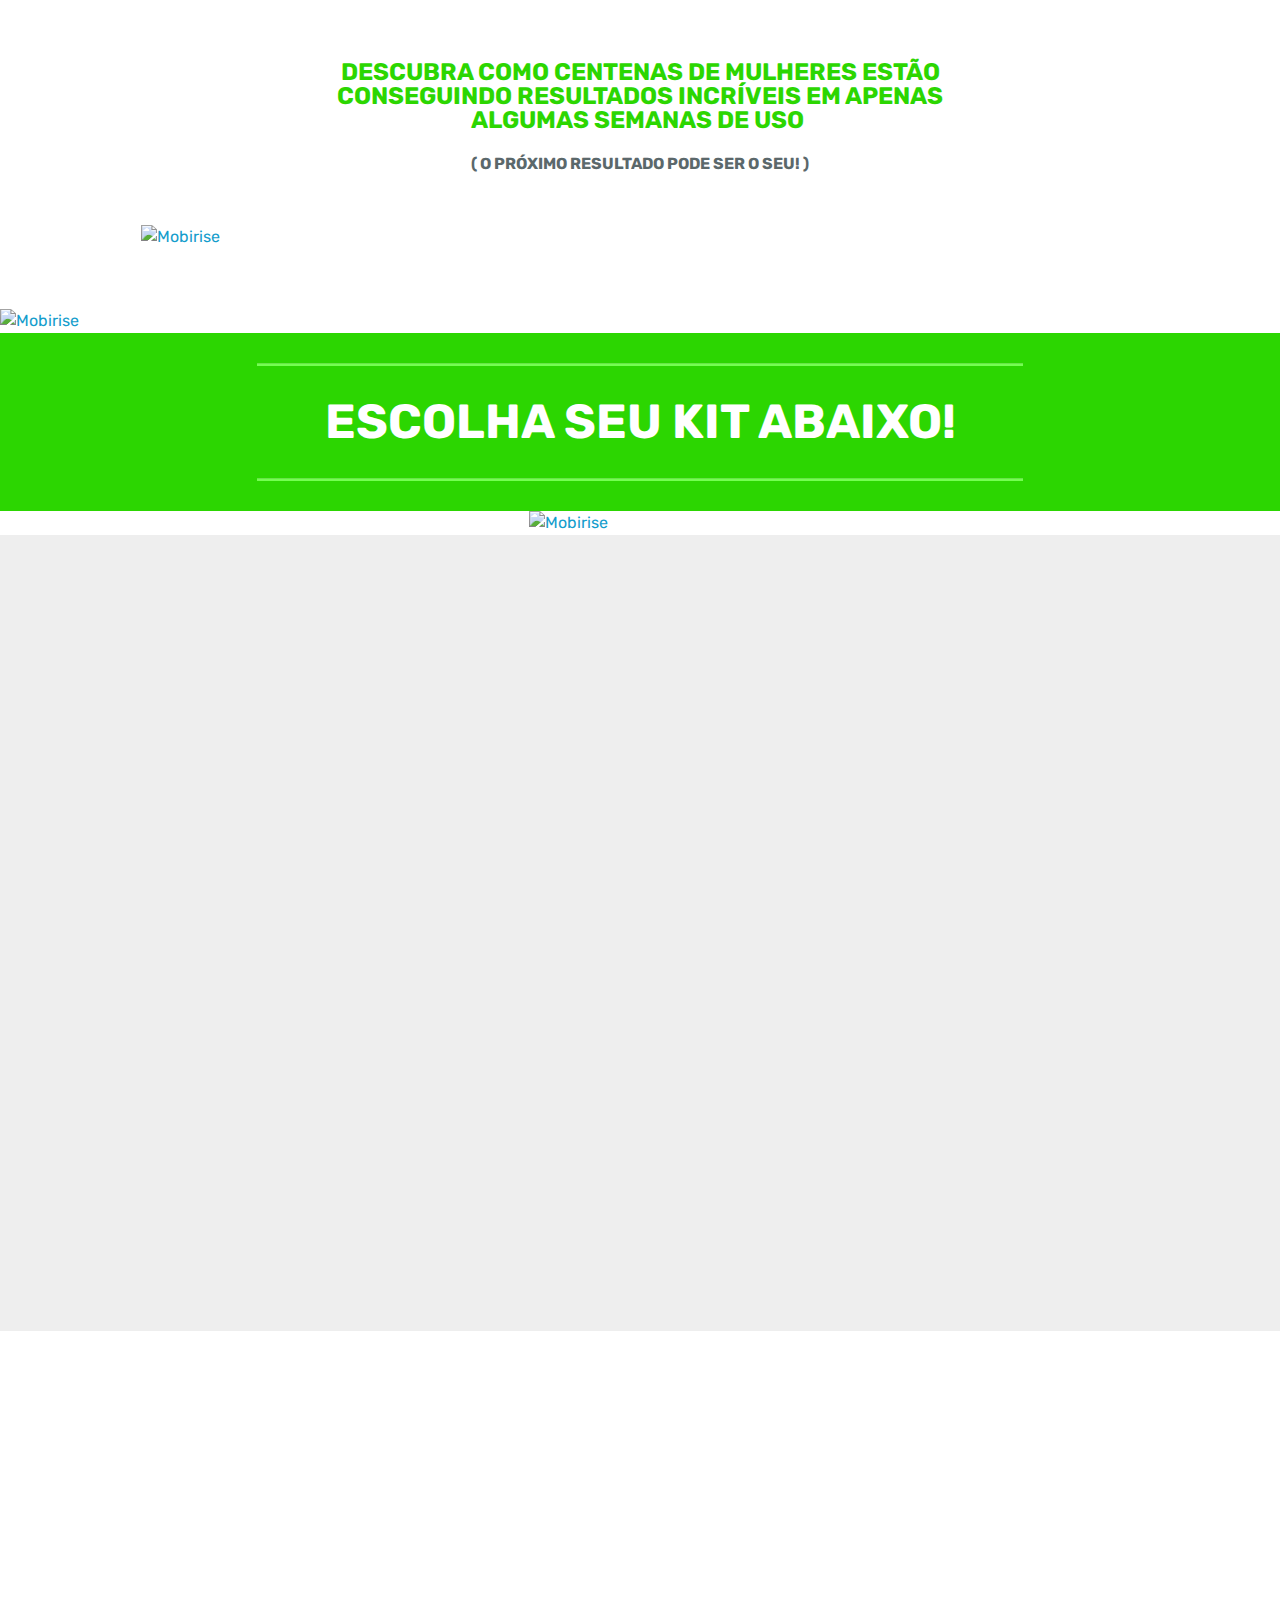
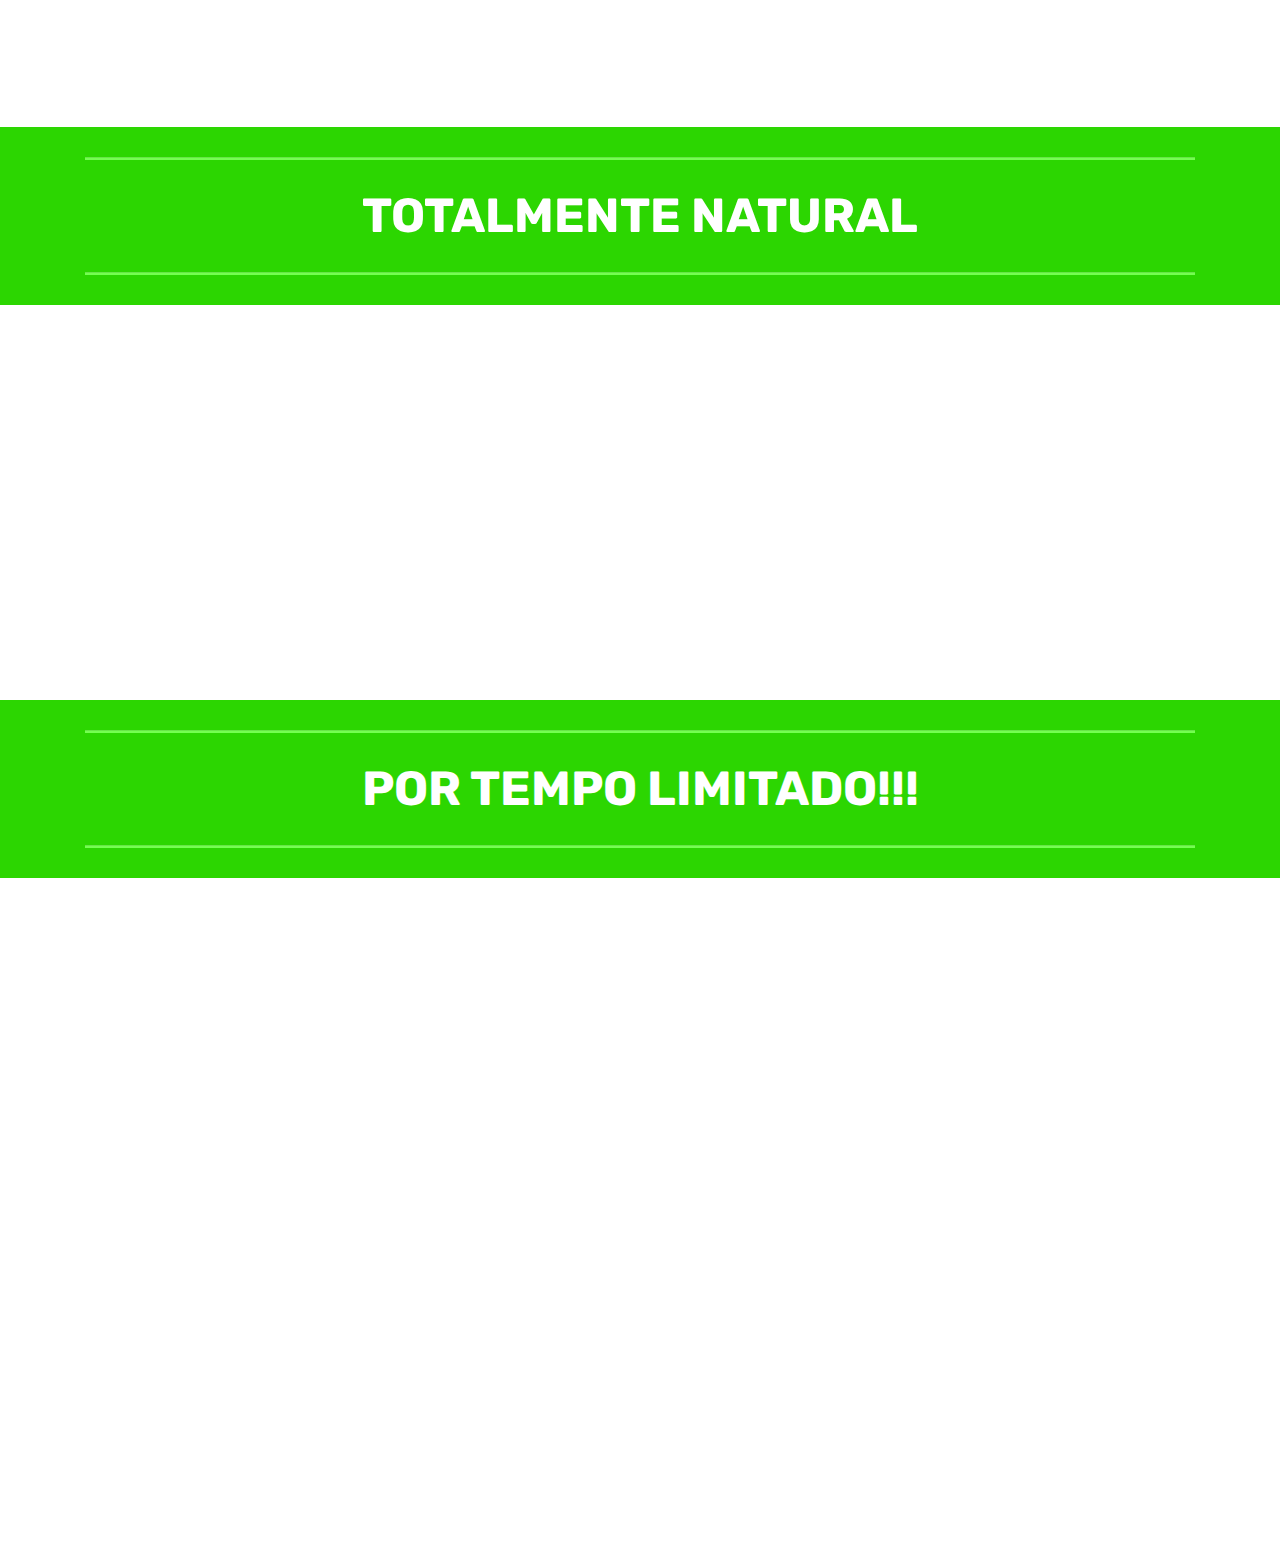
==== commit dfb70e02: "create github pages" ====
--- a/page1.html
+++ b/page1.html
@@ -1,31 +1,54 @@
 <!DOCTYPE html>
 <html  >
 <head>
-  <!-- Site made with Mobirise Website Builder v4.11.6, https://mobirise.com -->
+  <!-- Site made with Mobirise Website Builder v5.2.0, https://mobirise.com -->
   <meta charset="UTF-8">
   <meta http-equiv="X-UA-Compatible" content="IE=edge">
-  <meta name="generator" content="Mobirise v4.11.6, mobirise.com">
+  <meta name="generator" content="Mobirise v5.2.0, mobirise.com">
   <meta name="viewport" content="width=device-width, initial-scale=1, minimum-scale=1">
   <link rel="shortcut icon" href="assets/images/onnoble-sports-128x128.png" type="image/x-icon">
   <meta name="description" content="Website Generator Description">
+  
   
   <title>bodyfitcaps</title>
   <link rel="stylesheet" href="assets/web/assets/mobirise-icons/mobirise-icons.css">
   <link rel="stylesheet" href="assets/bootstrap/css/bootstrap.min.css">
   <link rel="stylesheet" href="assets/bootstrap/css/bootstrap-grid.min.css">
   <link rel="stylesheet" href="assets/bootstrap/css/bootstrap-reboot.min.css">
-  <link rel="stylesheet" href="assets/animatecss/animate.min.css">
-  <link rel="stylesheet" href="assets/dropdown/css/style.css">
   <link rel="stylesheet" href="assets/web/assets/gdpr-plugin/gdpr-styles.css">
   <link rel="stylesheet" href="assets/tether/tether.min.css">
+  <link rel="stylesheet" href="assets/dropdown/css/style.css">
+  <link rel="stylesheet" href="assets/animatecss/animate.min.css">
   <link rel="stylesheet" href="assets/theme/css/style.css">
   <link rel="stylesheet" href="assets/gallery/style.css">
   <link rel="preload" as="style" href="assets/mobirise/css/mbr-additional.css"><link rel="stylesheet" href="assets/mobirise/css/mbr-additional.css" type="text/css">
   
   
   
+  
 </head>
 <body>
+
+<!-- Analytics -->
+<!-- WhatsHelp.io widget -->
+<script type="text/javascript">
+    (function () {
+        var options = {
+            whatsapp: "+55 11 946439522", // WhatsApp number
+            call_to_action: "Quer Ajuda Para Comprar?", // Call to action
+            position: "left", // Position may be 'right' or 'left'
+        };
+        var proto = document.location.protocol, host = "whatshelp.io", url = proto + "//static." + host;
+        var s = document.createElement('script'); s.type = 'text/javascript'; s.async = true; s.src = url + '/widget-send-button/js/init.js';
+        s.onload = function () { WhWidgetSendButton.init(host, proto, options); };
+        var x = document.getElementsByTagName('script')[0]; x.parentNode.insertBefore(s, x);
+    })();
+</script>
+<!-- /WhatsHelp.io widget -->
+<!-- /Analytics -->
+
+
+  
   <section class="menu cid-rnFOaQuTI5" once="menu" id="menu2-1b">
 
     
@@ -52,7 +75,7 @@
     </nav>
 </section>
 
-<section class="engine"><a href="https://mobirise.info/i">free web creation software</a></section><section class="mbr-section content4 cid-rvFEffn3QT" id="content4-1i">
+<section class="mbr-section content4 cid-rvFEffn3QT" id="content4-1i">
 
     
 
@@ -61,11 +84,48 @@
             <div class="title col-12 col-md-8">
                 <h2 class="align-center pb-3 mbr-fonts-style display-5"><strong>DESCUBRA COMO CENTENAS DE MULHERES ESTÃO
 </strong><div><strong>CONSEGUINDO RESULTADOS INCRÍVEIS EM APENAS ALGUMAS SEMANAS DE USO&nbsp;</strong></div></h2>
-                <h3 class="mbr-section-subtitle align-center mbr-light mbr-fonts-style display-5"><strong>( O PRÓXIMO RESULTADO PODE SER O SEU! )</strong><br></h3>
-                
-            </div>
-        </div>
-    </div>
+                <h3 class="mbr-section-subtitle align-center mbr-light mbr-fonts-style display-7"><strong>( O PRÓXIMO RESULTADO PODE SER O SEU! )</strong><br></h3>
+                
+            </div>
+        </div>
+    </div>
+</section>
+
+<section class="cid-rvG00d2Wd7" id="image3-1t">
+
+    
+
+    <figure class="mbr-figure container">
+            <div class="image-block" style="width: 90%;">
+                <a href="https://app.monetizze.com.br/r/BGS485068?src=site100anabolic" target="_blank"><img src="assets/images/banner-bodyfit-927x576.png" width="1400" alt="Mobirise" title=""></a>
+                
+            </div>
+    </figure>
+</section>
+
+<section class="cid-rvFQhrUyji" id="image2-1p">
+
+    
+
+    <figure class="mbr-figure">
+        <div class="image-block" style="width: 100%;">
+            <a href="http://bit.ly/2xMzVvT"><img src="assets/images/oferta-bodyfit-1042x61.jpg" alt="Mobirise" title=""></a>
+            
+        </div>
+    </figure>
+</section>
+
+<section class="mbr-section article content9 cid-rvLS8t2CPo" id="content9-1d">
+    
+     
+
+    <div class="container">
+        <div class="inner-container" style="width: 100%;">
+            <hr class="line" style="width: 69%;">
+            <div class="section-text align-center mbr-fonts-style display-2"><strong>ESCOLHA SEU KIT ABAIXO!</strong></div>
+            <hr class="line" style="width: 69%;">
+        </div>
+        </div>
 </section>
 
 <section class="cid-rvFHVvF9ix" id="image3-1k">
@@ -80,43 +140,51 @@
     </figure>
 </section>
 
-<section class="cid-rvFQhrUyji" id="image2-1p">
-
-    
-
-    <figure class="mbr-figure">
-        <div class="image-block" style="width: 100%;">
-            <a href="http://bit.ly/2xMzVvT"><img src="assets/images/oferta-bodyfit-1042x61.jpg" alt="Mobirise" title=""></a>
-            
-        </div>
-    </figure>
-</section>
-
-<section class="mbr-section article content9 cid-rvLS8t2CPo" id="content9-1d">
-    
-     
-
-    <div class="container">
-        <div class="inner-container" style="width: 52%;">
-            <hr class="line" style="width: 69%;">
-            <div class="section-text align-center mbr-fonts-style display-2"><strong>PEÇA JA! O SEU</strong></div>
-            <hr class="line" style="width: 69%;">
-        </div>
-        </div>
-</section>
-
-<section class="mbr-section content4 cid-rvFFPwPH5j" id="content4-1j">
-
-    
-
-    <div class="container">
-        <div class="media-container-row">
-            <div class="title col-12 col-md-8">
-                <h2 class="align-center pb-3 mbr-fonts-style display-7">FAÇA O TESTE POR <strong>30 DIAS
-</strong>&nbsp;SE NÃO FUNCIONAR &nbsp;RECEBA SEU <strong>DINHEIRO DE VOLTA!</strong></h2>
-                
-                
-            </div>
+<section class="features2 cid-rEqwpNJB4I" id="features2-1l">
+
+    
+
+    
+    
+    <div class="container">
+        <div class="media-container-row">
+            <div class="card p-3 col-12 col-md-6 col-lg-4">
+                <div class="card-wrapper">
+                    <div class="card-img">
+                        <a href="https://app.monetizze.com.br/r/ASH4853799?u=c&pl=ZL52491?src=pgreceitaanabo" target="_blank"><img src="assets/images/kit-1-pote-676x1527.png" alt="Mobirise" title=""></a>
+                    </div>
+                    <div class="card-box">
+                        
+                        
+                    </div>
+                </div>
+            </div>
+
+            <div class="card p-3 col-12 col-md-6 col-lg-4">
+                <div class="card-wrapper">
+                    <div class="card-img">
+                        <a href="https://app.monetizze.com.br/r/ASH4853799?u=c&pl=FC52492?src=pganabolicas" target="_blank"><img src="assets/images/kitbodyfit-caps-3-potes-676x1527.png" alt="Mobirise" title=""></a>
+                    </div>
+                    <div class="card-box ">
+                        
+                        
+                    </div>
+                </div>
+            </div>
+
+            <div class="card p-3 col-12 col-md-6 col-lg-4">
+                <div class="card-wrapper">
+                    <div class="card-img">
+                        <a href="https://app.monetizze.com.br/r/ASH4853799?u=c&pl=UK52493?src=pganabolica" target="_blank"><img src="assets/images/bodyfit-kit5-264x584.png" alt="Mobirise" title=""></a>
+                    </div>
+                    <div class="card-box">
+                        
+                        
+                    </div>
+                </div>
+            </div>
+
+            
         </div>
     </div>
 </section>
@@ -150,7 +218,7 @@
         <div class="hoursCountdown" title="HORAS"></div> 
         <div class="minutesCountdown" title="MINUTOS"></div> 
         <div class="secondsCountdown" title="SEGUNDOS"></div>
-        <div class="countdown pt-5 mt-2" data-due-date="2019/07/20"> 
+        <div class="countdown pt-5 mt-2" data-due-date="2019/10/10"> 
         </div>
     </div>
 </section>
@@ -167,7 +235,7 @@
                 
                 <h3 class="mbr-section-subtitle align-center mbr-light pb-3 mbr-fonts-style display-7"><strong>Conquiste o Corpo Que Sempre Quis de Forma Natural e Aumente Sua Autoestima</strong></h3>
                 
-                <div class="mbr-section-btn align-center"><a class="btn btn-md btn-success display-4" href="https://api.whatsapp.com/send?phone=5511960442444&text=Ola!%20Quero%20Fazer%20Or%C3%A7amento%20do%20Bodyfit" target="_blank">FAÇA ORÇAMENTO AGORA! VIA WHATSAPP</a></div>
+                
             </div>
         </div>
     </div>
@@ -181,22 +249,10 @@
     <div class="container">
         <div class="inner-container" style="width: 100%;">
             <hr class="line" style="width: 100%;">
-            <div class="section-text align-center mbr-fonts-style display-2"><strong>TOTALMENTE NATURAL! </strong><br></div>
+            <div class="section-text align-center mbr-fonts-style display-2"><strong>TOTALMENTE NATURAL</strong><br></div>
             <hr class="line" style="width: 100%;">
         </div>
         </div>
-</section>
-
-<section class="cid-rvG00d2Wd7" id="image3-1t">
-
-    
-
-    <figure class="mbr-figure container">
-            <div class="image-block" style="width: 90%;">
-                <a href="https://app.monetizze.com.br/r/BGS485068?src=site100anabolic" target="_blank"><img src="assets/images/banner-bodyfit-927x576.png" width="1400" alt="Mobirise" title=""></a>
-                
-            </div>
-    </figure>
 </section>
 
 <section class="cid-rvFLtDl7v5" id="image3-1m">
@@ -233,6 +289,22 @@
     </figure>
 </section>
 
+<section class="mbr-section content4 cid-rvFFPwPH5j" id="content4-1j">
+
+    
+
+    <div class="container">
+        <div class="media-container-row">
+            <div class="title col-12 col-md-8">
+                <h2 class="align-center pb-3 mbr-fonts-style display-7">FAZ O TESTE POR <strong>30 DIAS
+</strong>&nbsp;SE NÃO FUNCIONAR &nbsp;RECEBA SEU <strong>DINHEIRO DE VOLTA!</strong></h2>
+                
+                
+            </div>
+        </div>
+    </div>
+</section>
+
 <section class="mbr-section article content9 cid-rvLTz34wkX" id="content9-1g">
     
      
@@ -240,7 +312,7 @@
     <div class="container">
         <div class="inner-container" style="width: 100%;">
             <hr class="line" style="width: 100%;">
-            <div class="section-text align-center mbr-fonts-style display-2"><strong>TOTALMENTE NATURAL! </strong><br></div>
+            <div class="section-text align-center mbr-fonts-style display-2"><strong>POR TEMPO LIMITADO!!!</strong><br></div>
             <hr class="line" style="width: 100%;">
         </div>
         </div>
@@ -275,7 +347,7 @@
         <div class="hoursCountdown" title="HORAS"></div> 
         <div class="minutesCountdown" title="MINUTOS"></div> 
         <div class="secondsCountdown" title="SEGUNDOS"></div>
-        <div class="countdown pt-5 mt-2" data-due-date="2019/07/20"> 
+        <div class="countdown pt-5 mt-2" data-due-date="2019/10/10"> 
         </div>
     </div>
 </section>
@@ -292,14 +364,14 @@
                 
                 <h3 class="mbr-section-subtitle align-center mbr-light pb-3 mbr-fonts-style display-5">Conquiste o Corpo Que Sempre Quis e Aumente Sua Autoestima</h3>
                 
-                <div class="mbr-section-btn align-center"><a class="btn btn-md btn-success display-4" href="https://app.monetizze.com.br/r/BGS485068?src=site100anabolic" target="_blank">CUPOM DE DESCONTO</a> <a class="btn btn-md btn-secondary display-4" href="https://m.me/Emagrecarapidourgente?ref=w6085990" target="_blank">BRINDE</a></div>
-            </div>
-        </div>
-    </div>
-
-</section>
-
-<section once="footers" class="cid-rnAaCIIX3M" id="footer6-1c">
+                <div class="mbr-section-btn align-center"><a class="btn btn-md btn-success display-2" href="https://app.monetizze.com.br/r/ASH4853799/?u=EE22087?src=site100anabolic" target="_blank">CUPOM DE DESCONTO</a></div>
+            </div>
+        </div>
+    </div>
+
+</section>
+
+<section once="footers" class="cid-rnAaCIIX3M mbr-reveal" id="footer6-1c">
 
     
 
@@ -313,27 +385,7 @@
             </div>
         </div>
     </div>
-</section>
-
-
-  <script src="assets/web/assets/jquery/jquery.min.js"></script>
-  <script src="assets/popper/popper.min.js"></script>
-  <script src="assets/bootstrap/js/bootstrap.min.js"></script>
-  <script src="assets/vimeoplayer/jquery.mb.vimeo_player.js"></script>
-  <script src="assets/smoothscroll/smooth-scroll.js"></script>
-  <script src="assets/dropdown/js/nav-dropdown.js"></script>
-  <script src="assets/dropdown/js/navbar-dropdown.js"></script>
-  <script src="assets/touchswipe/jquery.touch-swipe.min.js"></script>
-  <script src="assets/tether/tether.min.js"></script>
-  <script src="assets/countdown/jquery.countdown.min.js"></script>
-  <script src="assets/masonry/masonry.pkgd.min.js"></script>
-  <script src="assets/imagesloaded/imagesloaded.pkgd.min.js"></script>
-  <script src="assets/bootstrapcarouselswipe/bootstrap-carousel-swipe.js"></script>
-  <script src="assets/viewportchecker/jquery.viewportchecker.js"></script>
-  <script src="assets/theme/js/script.js"></script>
-  <script src="assets/gallery/player.min.js"></script>
-  <script src="assets/gallery/script.js"></script>
-  <script src="assets/slidervideo/script.js"></script>
+</section><section style="background-color: #fff; font-family: -apple-system, BlinkMacSystemFont, 'Segoe UI', 'Roboto', 'Helvetica Neue', Arial, sans-serif; color:#aaa; font-size:12px; padding: 0; align-items: center; display: flex;"><a href="https://mobirise.site/r" style="flex: 1 1; height: 3rem; padding-left: 1rem;"></a><p style="flex: 0 0 auto; margin:0; padding-right:1rem;">Designed with Mobirise - <a href="https://mobirise.site/k" style="color:#aaa;">Click for more</a></p></section><script src="assets/web/assets/jquery/jquery.min.js"></script>  <script src="assets/popper/popper.min.js"></script>  <script src="assets/bootstrap/js/bootstrap.min.js"></script>  <script src="assets/tether/tether.min.js"></script>  <script src="assets/smoothscroll/smooth-scroll.js"></script>  <script src="assets/dropdown/js/nav-dropdown.js"></script>  <script src="assets/dropdown/js/navbar-dropdown.js"></script>  <script src="assets/touchswipe/jquery.touch-swipe.min.js"></script>  <script src="assets/viewportchecker/jquery.viewportchecker.js"></script>  <script src="assets/countdown/jquery.countdown.min.js"></script>  <script src="assets/masonry/masonry.pkgd.min.js"></script>  <script src="assets/imagesloaded/imagesloaded.pkgd.min.js"></script>  <script src="assets/bootstrapcarouselswipe/bootstrap-carousel-swipe.js"></script>  <script src="assets/vimeoplayer/jquery.mb.vimeo_player.js"></script>  <script src="assets/theme/js/script.js"></script>  <script src="assets/gallery/player.min.js"></script>  <script src="assets/gallery/script.js"></script>  <script src="assets/slidervideo/script.js"></script>  
   
   
   <input name="animation" type="hidden">
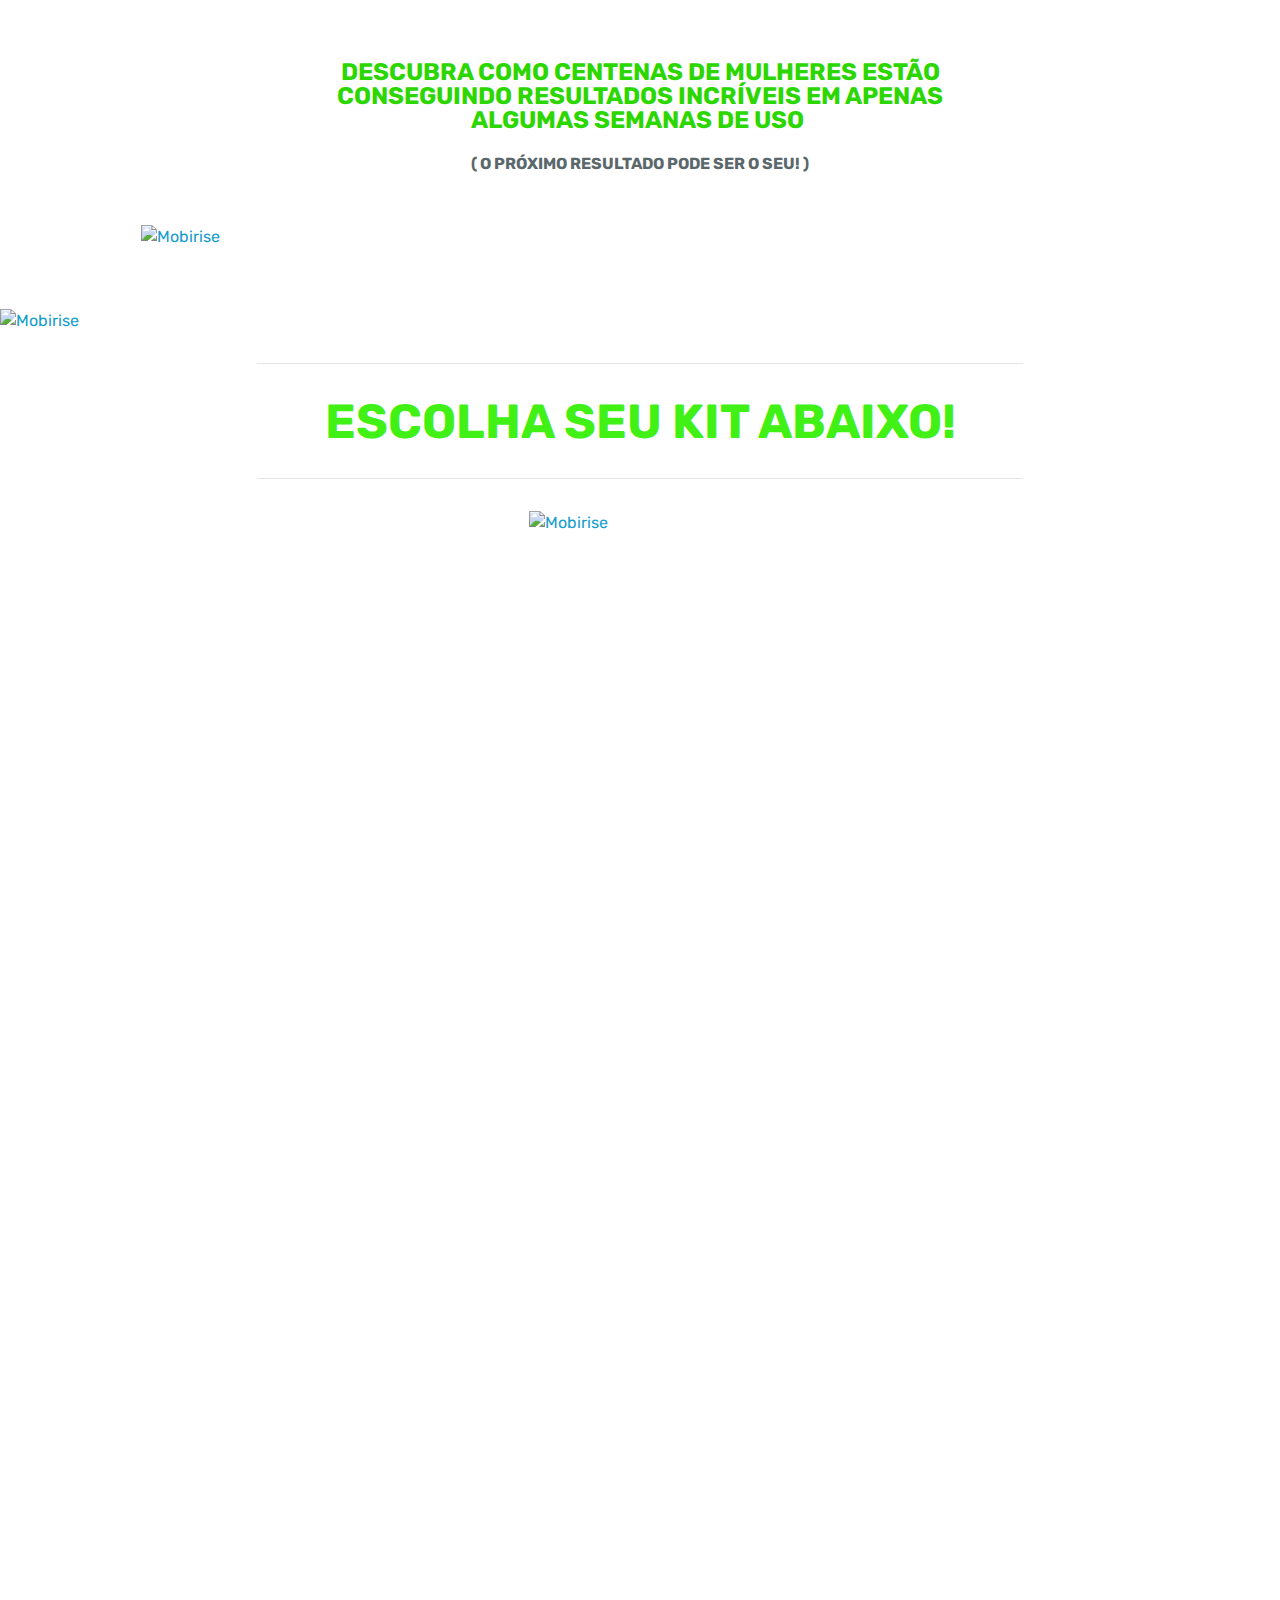
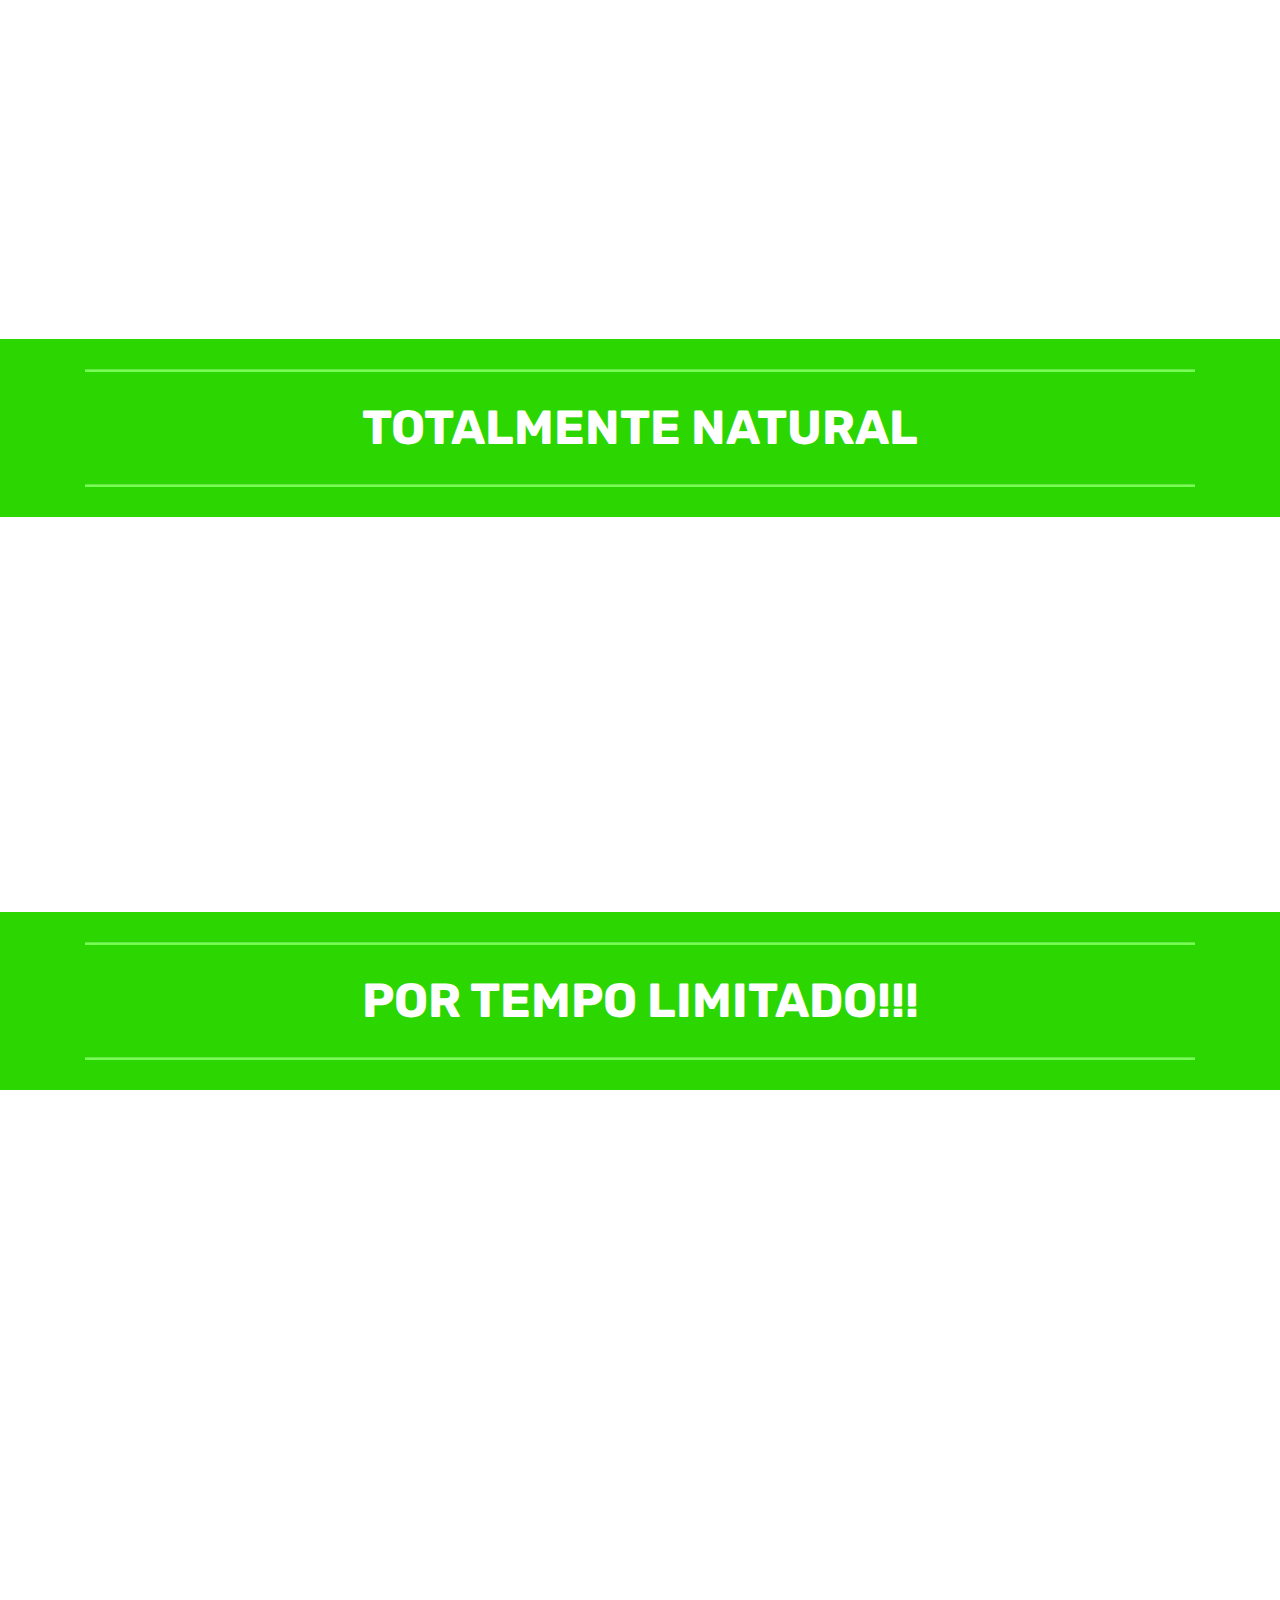
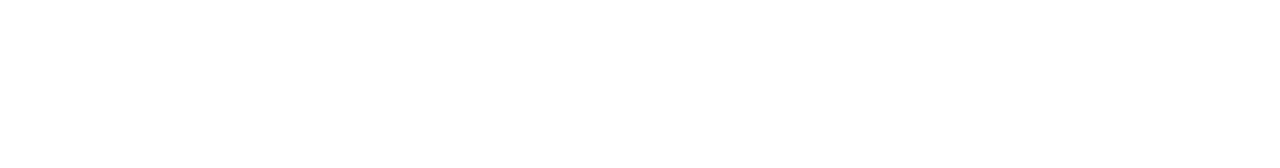
==== commit ebf710a3: "create github pages" ====
--- a/page1.html
+++ b/page1.html
@@ -385,7 +385,7 @@
             </div>
         </div>
     </div>
-</section><section style="background-color: #fff; font-family: -apple-system, BlinkMacSystemFont, 'Segoe UI', 'Roboto', 'Helvetica Neue', Arial, sans-serif; color:#aaa; font-size:12px; padding: 0; align-items: center; display: flex;"><a href="https://mobirise.site/r" style="flex: 1 1; height: 3rem; padding-left: 1rem;"></a><p style="flex: 0 0 auto; margin:0; padding-right:1rem;">Designed with Mobirise - <a href="https://mobirise.site/k" style="color:#aaa;">Click for more</a></p></section><script src="assets/web/assets/jquery/jquery.min.js"></script>  <script src="assets/popper/popper.min.js"></script>  <script src="assets/bootstrap/js/bootstrap.min.js"></script>  <script src="assets/tether/tether.min.js"></script>  <script src="assets/smoothscroll/smooth-scroll.js"></script>  <script src="assets/dropdown/js/nav-dropdown.js"></script>  <script src="assets/dropdown/js/navbar-dropdown.js"></script>  <script src="assets/touchswipe/jquery.touch-swipe.min.js"></script>  <script src="assets/viewportchecker/jquery.viewportchecker.js"></script>  <script src="assets/countdown/jquery.countdown.min.js"></script>  <script src="assets/masonry/masonry.pkgd.min.js"></script>  <script src="assets/imagesloaded/imagesloaded.pkgd.min.js"></script>  <script src="assets/bootstrapcarouselswipe/bootstrap-carousel-swipe.js"></script>  <script src="assets/vimeoplayer/jquery.mb.vimeo_player.js"></script>  <script src="assets/theme/js/script.js"></script>  <script src="assets/gallery/player.min.js"></script>  <script src="assets/gallery/script.js"></script>  <script src="assets/slidervideo/script.js"></script>  
+</section><section style="background-color: #fff; font-family: -apple-system, BlinkMacSystemFont, 'Segoe UI', 'Roboto', 'Helvetica Neue', Arial, sans-serif; color:#aaa; font-size:12px; padding: 0; align-items: center; display: flex;"><a href="https://mobirise.site/h" style="flex: 1 1; height: 3rem; padding-left: 1rem;"></a><p style="flex: 0 0 auto; margin:0; padding-right:1rem;">Mobirise website creator - <a href="https://mobirise.site/p" style="color:#aaa;">Find out</a></p></section><script src="assets/web/assets/jquery/jquery.min.js"></script>  <script src="assets/popper/popper.min.js"></script>  <script src="assets/bootstrap/js/bootstrap.min.js"></script>  <script src="assets/tether/tether.min.js"></script>  <script src="assets/smoothscroll/smooth-scroll.js"></script>  <script src="assets/dropdown/js/nav-dropdown.js"></script>  <script src="assets/dropdown/js/navbar-dropdown.js"></script>  <script src="assets/touchswipe/jquery.touch-swipe.min.js"></script>  <script src="assets/viewportchecker/jquery.viewportchecker.js"></script>  <script src="assets/countdown/jquery.countdown.min.js"></script>  <script src="assets/masonry/masonry.pkgd.min.js"></script>  <script src="assets/imagesloaded/imagesloaded.pkgd.min.js"></script>  <script src="assets/bootstrapcarouselswipe/bootstrap-carousel-swipe.js"></script>  <script src="assets/vimeoplayer/jquery.mb.vimeo_player.js"></script>  <script src="assets/theme/js/script.js"></script>  <script src="assets/gallery/player.min.js"></script>  <script src="assets/gallery/script.js"></script>  <script src="assets/slidervideo/script.js"></script>  
   
   
   <input name="animation" type="hidden">
--- a/assets/mobirise/css/mbr-additional.css
+++ b/assets/mobirise/css/mbr-additional.css
@@ -1,4 +1,4 @@
-@import url(https://fonts.googleapis.com/css?family=Rubik:300,300i,400,400i,500,500i,700,700i,900,900i&display=swap);
+@import url(https://fonts.googleapis.com/css?family=Rubik:300,400,500,600,700,800,900,300i,400i,500i,600i,700i,800i,900i&display=swap);
 
 
 
@@ -573,32 +573,6 @@
 .mbr-form .input-group-btn button[type="submit"]:hover {
   box-shadow: 0 10px 40px 0 rgba(0, 0, 0, 0.2);
 }
-.form2 .form-control {
-  border-top-left-radius: 100px;
-  border-bottom-left-radius: 100px;
-}
-.form2 .input-group-btn a.btn {
-  border-top-left-radius: 0 !important;
-  border-bottom-left-radius: 0 !important;
-}
-.form2 .input-group-btn button[type="submit"] {
-  border-top-left-radius: 0 !important;
-  border-bottom-left-radius: 0 !important;
-}
-.form3 input[type="email"] {
-  border-radius: 100px !important;
-}
-@media (max-width: 349px) {
-  .form2 input[type="email"] {
-    border-radius: 100px !important;
-  }
-  .form2 .input-group-btn a.btn {
-    border-radius: 100px !important;
-  }
-  .form2 .input-group-btn button[type="submit"] {
-    border-radius: 100px !important;
-  }
-}
 @media (max-width: 767px) {
   .btn {
     font-size: .75rem !important;
@@ -724,7 +698,7 @@
 }
 .cid-rsJCEch9Q8 .section-text {
   padding: 2rem 0;
-  color: #ff6d1c;
+  color: #ffffff;
 }
 .cid-rsJCEch9Q8 .inner-container {
   margin: 0 auto;
@@ -734,95 +708,189 @@
     width: 100% !important;
   }
 }
-.cid-rnHWKAbBbA {
-  background: #001fb3;
-  background: linear-gradient(45deg, #001fb3, #149dcc);
-}
-.cid-rnHWKAbBbA .image-block {
+.cid-sUvqrOexd0 {
+  background: #8a00f1;
+  padding-top: 30px;
+  padding-bottom: 30px;
+  background: linear-gradient(0deg, #29004d, #8a00f1);
+}
+.cid-sUvqrOexd0 .image-block {
   margin: auto;
-  width: 100% !important;
-}
-.cid-rnHWKAbBbA .mbr-figure {
-  margin: 0 auto;
-}
-.cid-rnHWKAbBbA figcaption {
+}
+.cid-sUvqrOexd0 figcaption {
   position: relative;
 }
-.cid-rnHWKAbBbA figcaption div {
+.cid-sUvqrOexd0 figcaption div {
   position: absolute;
   bottom: 0;
   width: 100%;
 }
 @media (max-width: 768px) {
-  .cid-rnHWKAbBbA .image-block {
+  .cid-sUvqrOexd0 .image-block {
     width: 100% !important;
   }
 }
-.cid-rnyrKMvpEm {
+.cid-szor0HCLZ6 {
   padding-top: 45px;
-  padding-bottom: 30px;
-  background-color: #000000;
-}
-.cid-rnyrKMvpEm .mbr-section-subtitle {
+  padding-bottom: 0px;
+  background-color: #29004d;
+}
+.cid-szor0HCLZ6 .mbr-section-subtitle {
+  color: #767676;
+  font-weight: 300;
+}
+.cid-szor0HCLZ6 .number-wrap {
   color: #ffffff;
-}
-.cid-rnyrKMvpEm .mbr-section-subtitle DIV {
-  color: #000000;
-}
-.cid-rnyrKMvpEm B {
-  color: #ff7e0b;
-}
-.cid-rnyrKMvpEm H2 {
-  color: #ff7e0b;
-}
-.cid-rnyrKMvpEm .mbr-section-subtitle B {
-  color: #000000;
-}
-.cid-rnHVODD6oF {
-  background: #232323;
-  padding-top: 60px;
+  border-color: rgba(255, 255, 255, 0.15);
+  position: relative;
+  display: inline-block;
+  text-align: center;
+  padding: 5px 10px 13px 10px;
+  margin: 0;
+  min-width: 118px;
+  border-radius: 2px;
+  max-width: 100%;
+}
+.cid-szor0HCLZ6 .number {
+  font-style: normal;
+  font-weight: 700;
+  font-size: 55px;
+  text-transform: none;
+  letter-spacing: -2px;
+  word-spacing: 0;
+  line-height: 1.3;
+  color: #f2ff00;
+}
+.cid-szor0HCLZ6 .period {
+  display: block;
+  padding-top: 2px;
+  border-top: 1px solid rgba(0, 0, 0, 0.1);
+}
+.cid-szor0HCLZ6 .dot {
+  position: absolute;
+  top: -10px;
+  right: -1em;
+  width: 1em;
+  display: block;
+  height: 83%;
+  overflow: hidden;
+  font-style: normal;
+  font-weight: 700;
+  font-size: 55px;
+  line-height: 89.65px;
+  text-transform: none;
+  letter-spacing: 0;
+  word-spacing: 0;
+  color: #f2ff00;
+}
+.cid-szor0HCLZ6 .countdown-cont {
+  max-width: 700px;
+  margin: 0 auto;
+}
+@media (max-width: 768px) {
+  .cid-szor0HCLZ6 .dot {
+    display: none;
+  }
+}
+@media (max-width: 543px) {
+  .cid-szor0HCLZ6 .number-wrap {
+    margin-bottom: 15px;
+  }
+}
+@media (max-width: 550px) {
+  .cid-szor0HCLZ6 .col-xs-3 {
+    padding-left: 0;
+    padding-right: 0;
+    max-width: 25%;
+    flex: 0 0 25%;
+  }
+  .cid-szor0HCLZ6 .number-wrap {
+    min-width: auto;
+  }
+}
+@media (max-width: 440px) {
+  .cid-szor0HCLZ6 .number,
+  .cid-szor0HCLZ6 .dot {
+    font-size: 40px;
+  }
+}
+@media (max-width: 380px) {
+  .cid-szor0HCLZ6 .period {
+    font-size: 0.8rem;
+  }
+}
+.cid-szor0HCLZ6 B {
+  color: #ff0000;
+}
+.cid-szor0HCLZ6 H2 {
+  color: #ffffff;
+}
+.cid-szor1okgkT {
+  background: #29004d;
+  padding-top: 30px;
   padding-bottom: 60px;
 }
-.cid-rnHVODD6oF .image-block {
+.cid-szor1okgkT .image-block {
   margin: auto;
 }
-.cid-rnHVODD6oF .mbr-figure {
-  margin: 0 auto;
-}
-.cid-rnHVODD6oF figcaption {
+.cid-szor1okgkT figcaption {
   position: relative;
 }
-.cid-rnHVODD6oF figcaption div {
+.cid-szor1okgkT figcaption div {
   position: absolute;
   bottom: 0;
   width: 100%;
 }
 @media (max-width: 768px) {
-  .cid-rnHVODD6oF .image-block {
+  .cid-szor1okgkT .image-block {
     width: 100% !important;
   }
 }
-.cid-rnysf3iNNG {
-  padding-top: 15px;
+.cid-rnyjTn7lyv {
+  padding-top: 60px;
   padding-bottom: 45px;
-  background-color: #232323;
-}
-.cid-rnysf3iNNG .line {
-  background-color: #000000;
-  color: #000000;
+  background-color: #ffffff;
+}
+.cid-rnyjTn7lyv .line {
+  background-color: #ffffff;
+  color: #ffffff;
   align: center;
   height: 2px;
   margin: 0 auto;
 }
-.cid-rnysf3iNNG .section-text {
+.cid-rnyjTn7lyv .section-text {
   padding: 2rem 0;
-  color: #fb5a00;
-}
-.cid-rnysf3iNNG .inner-container {
+  color: #000000;
+}
+.cid-rnyjTn7lyv .inner-container {
   margin: 0 auto;
 }
 @media (max-width: 768px) {
-  .cid-rnysf3iNNG .inner-container {
+  .cid-rnyjTn7lyv .inner-container {
+    width: 100% !important;
+  }
+}
+.cid-rnHVODD6oF {
+  background: #ffffff;
+  padding-top: 60px;
+  padding-bottom: 60px;
+}
+.cid-rnHVODD6oF .image-block {
+  margin: auto;
+}
+.cid-rnHVODD6oF .mbr-figure {
+  margin: 0 auto;
+}
+.cid-rnHVODD6oF figcaption {
+  position: relative;
+}
+.cid-rnHVODD6oF figcaption div {
+  position: absolute;
+  bottom: 0;
+  width: 100%;
+}
+@media (max-width: 768px) {
+  .cid-rnHVODD6oF .image-block {
     width: 100% !important;
   }
 }
@@ -995,7 +1063,7 @@
   width: 30px;
   height: 2px;
   border-right: 5px;
-  background-color: #333333;
+  background-color: #ffffff;
 }
 .cid-rnFOaQuTI5 button.navbar-toggler .hamburger span:nth-child(1) {
   top: 0;
@@ -1228,10 +1296,54 @@
 .cid-rnFOaQuTI5 .dropdown-item:hover {
   color: #767676 !important;
 }
+.cid-szoiwQPR1Y {
+  padding-top: 30px;
+  padding-bottom: 0px;
+  background-color: #ffffff;
+}
+.cid-szoiwQPR1Y .line {
+  background-color: #ffffff;
+  color: #ffffff;
+  align: center;
+  height: 2px;
+  margin: 0 auto;
+}
+.cid-szoiwQPR1Y .section-text {
+  padding: 2rem 0;
+  color: #232323;
+}
+.cid-szoiwQPR1Y .inner-container {
+  margin: 0 auto;
+}
+@media (max-width: 768px) {
+  .cid-szoiwQPR1Y .inner-container {
+    width: 100% !important;
+  }
+}
+.cid-szoio8B6pG {
+  padding-top: 45px;
+  padding-bottom: 15px;
+  background-color: #ffffff;
+}
+.cid-szoio8B6pG .mbr-section-subtitle {
+  color: #000000;
+}
+.cid-szoio8B6pG .mbr-section-subtitle DIV {
+  color: #000000;
+}
+.cid-szoio8B6pG B {
+  color: #ff7e0b;
+}
+.cid-szoio8B6pG H2 {
+  color: #ff7e0b;
+}
+.cid-szoio8B6pG .mbr-section-subtitle B {
+  color: #000000;
+}
 .cid-rnHYJdxPn8 {
   padding-top: 90px;
   padding-bottom: 30px;
-  background-color: #232323;
+  background-color: #ffffff;
 }
 .cid-rnHYJdxPn8 .mbr-slider .carousel-control {
   background: #1b1b1b;
@@ -1302,7 +1414,7 @@
 .cid-rnyhxnjbsj {
   padding-top: 30px;
   padding-bottom: 30px;
-  background-color: #000000;
+  background-color: #ffffff;
 }
 .cid-rnyhxnjbsj P {
   color: #767676;
@@ -1314,97 +1426,25 @@
 .cid-rnyhxnjbsj .mbr-section-btn B {
   color: #fffe00;
 }
-.cid-rnykQ4VMbS {
-  background: #000000;
-  padding-top: 0px;
+.cid-rnyrKMvpEm {
+  padding-top: 45px;
   padding-bottom: 0px;
-}
-.cid-rnykQ4VMbS .image-block {
-  margin: auto;
-}
-.cid-rnykQ4VMbS figcaption {
-  position: relative;
-}
-.cid-rnykQ4VMbS figcaption div {
-  position: absolute;
-  bottom: 0;
-  width: 100%;
-}
-@media (max-width: 768px) {
-  .cid-rnykQ4VMbS .image-block {
-    width: 100% !important;
-  }
-}
-.cid-rnyjHAjRs0 {
-  padding-top: 45px;
-  padding-bottom: 30px;
-  background-color: #efefef;
-}
-.cid-rnyjHAjRs0 P {
-  color: #767676;
-}
-.cid-rsXj5ZlnlD {
-  padding-top: 15px;
-  padding-bottom: 0px;
-  background-color: #ffffff;
-}
-.cid-rsXj5ZlnlD .line {
-  background-color: #ffffff;
-  color: #ffffff;
-  align: center;
-  height: 2px;
-  margin: 0 auto;
-}
-.cid-rsXj5ZlnlD .section-text {
-  padding: 2rem 0;
-  color: #232323;
-}
-.cid-rsXj5ZlnlD .inner-container {
-  margin: 0 auto;
-}
-@media (max-width: 768px) {
-  .cid-rsXj5ZlnlD .inner-container {
-    width: 100% !important;
-  }
-}
-.cid-rsXj5ZlnlD .section-text DIV {
-  color: #fb5a00;
-}
-.cid-rnA8QSZSiM {
-  background: #ffffff;
-  padding-top: 15px;
-  padding-bottom: 120px;
-}
-.cid-rnA8QSZSiM .image-block {
-  margin: auto;
-}
-.cid-rnA8QSZSiM figcaption {
-  position: relative;
-}
-.cid-rnA8QSZSiM figcaption div {
-  position: absolute;
-  bottom: 0;
-  width: 100%;
-}
-@media (max-width: 768px) {
-  .cid-rnA8QSZSiM .image-block {
-    width: 100% !important;
-  }
-}
-.cid-rnyusRUrHU {
-  padding-top: 60px;
-  padding-bottom: 90px;
-  background-color: #000000;
-}
-.cid-rnyusRUrHU P {
-  color: #767676;
-}
-.cid-rnyusRUrHU .mbr-text,
-.cid-rnyusRUrHU .mbr-section-btn {
-  color: #ffffff;
-}
-.cid-rnyusRUrHU H1 {
+  background-color: #ffffff;
+}
+.cid-rnyrKMvpEm .mbr-section-subtitle {
+  color: #000000;
+}
+.cid-rnyrKMvpEm .mbr-section-subtitle DIV {
+  color: #000000;
+}
+.cid-rnyrKMvpEm B {
   color: #ff7e0b;
+}
+.cid-rnyrKMvpEm H2 {
+  color: #ff7e0b;
+}
+.cid-rnyrKMvpEm .mbr-section-subtitle B {
+  color: #000000;
 }
 .cid-rnyvTIKEux {
   padding-top: 75px;
@@ -1449,6 +1489,73 @@
 .cid-rnyvTIKEux .mbr-section-subtitle B {
   color: #000000;
 }
+.cid-szojdU5DSd {
+  padding-top: 30px;
+  padding-bottom: 90px;
+  background-color: #ffffff;
+}
+.cid-szojdU5DSd .mbr-section-subtitle {
+  color: #000000;
+}
+.cid-szojdU5DSd .media-row {
+  display: -webkit-flex;
+  justify-content: center;
+  -webkit-justify-content: center;
+}
+.cid-szojdU5DSd .team-item {
+  transition: all .2s;
+  margin-bottom: 2rem;
+}
+.cid-szojdU5DSd .team-item .item-image img {
+  width: 100%;
+}
+.cid-szojdU5DSd .team-item .item-name p {
+  margin-bottom: 0;
+}
+.cid-szojdU5DSd .team-item .item-role p {
+  margin-bottom: 0;
+}
+.cid-szojdU5DSd .team-item .item-social {
+  display: -webkit-flex;
+  flex-wrap: wrap;
+  justify-content: center;
+  -webkit-flex-wrap: wrap;
+  -webkit-justify-content: center;
+}
+.cid-szojdU5DSd .team-item .item-social .socicon {
+  color: #232323;
+  font-size: 17px;
+}
+.cid-szojdU5DSd .team-item .item-caption {
+  background: #efefef;
+}
+.cid-szojdU5DSd .mbr-section-subtitle B {
+  color: #000000;
+}
+.cid-szooFVl1SH {
+  padding-top: 30px;
+  padding-bottom: 30px;
+  background-color: #ffffff;
+}
+.cid-szooFVl1SH .line {
+  background-color: #29004d;
+  color: #29004d;
+  align: center;
+  height: 2px;
+  margin: 0 auto;
+}
+.cid-szooFVl1SH .section-text {
+  padding: 2rem 0;
+  color: #000000;
+}
+.cid-szooFVl1SH .inner-container {
+  margin: 0 auto;
+}
+@media (max-width: 768px) {
+  .cid-szooFVl1SH .inner-container {
+    width: 100% !important;
+  }
+}
 .cid-rnA67b7rre {
   padding-top: 45px;
   padding-bottom: 15px;
@@ -1488,6 +1595,154 @@
 .cid-rnI2GTzdvm DIV {
   color: #000000;
 }
+.cid-rsQ7b3Iq9j {
+  padding-top: 0px;
+  padding-bottom: 0px;
+  background-color: #ffffff;
+}
+.cid-rsQ7b3Iq9j .mbr-section-subtitle {
+  color: #767676;
+  font-weight: 300;
+}
+.cid-rsQ7b3Iq9j .number-wrap {
+  color: #000000;
+  border-color: rgba(255, 255, 255, 0.15);
+  position: relative;
+  display: inline-block;
+  text-align: center;
+  padding: 5px 10px 13px 10px;
+  margin: 0;
+  min-width: 118px;
+  border-radius: 2px;
+  max-width: 100%;
+}
+.cid-rsQ7b3Iq9j .number {
+  font-style: normal;
+  font-weight: 700;
+  font-size: 55px;
+  text-transform: none;
+  letter-spacing: -2px;
+  word-spacing: 0;
+  line-height: 1.3;
+  color: #000000;
+}
+.cid-rsQ7b3Iq9j .period {
+  display: block;
+  padding-top: 2px;
+  border-top: 1px solid rgba(0, 0, 0, 0.1);
+}
+.cid-rsQ7b3Iq9j .dot {
+  position: absolute;
+  top: -10px;
+  right: -1em;
+  width: 1em;
+  display: block;
+  height: 83%;
+  overflow: hidden;
+  font-style: normal;
+  font-weight: 700;
+  font-size: 55px;
+  line-height: 89.65px;
+  text-transform: none;
+  letter-spacing: 0;
+  word-spacing: 0;
+  color: #000000;
+}
+.cid-rsQ7b3Iq9j .countdown-cont {
+  max-width: 700px;
+  margin: 0 auto;
+}
+@media (max-width: 768px) {
+  .cid-rsQ7b3Iq9j .dot {
+    display: none;
+  }
+}
+@media (max-width: 543px) {
+  .cid-rsQ7b3Iq9j .number-wrap {
+    margin-bottom: 15px;
+  }
+}
+@media (max-width: 550px) {
+  .cid-rsQ7b3Iq9j .col-xs-3 {
+    padding-left: 0;
+    padding-right: 0;
+    max-width: 25%;
+    flex: 0 0 25%;
+  }
+  .cid-rsQ7b3Iq9j .number-wrap {
+    min-width: auto;
+  }
+}
+@media (max-width: 440px) {
+  .cid-rsQ7b3Iq9j .number,
+  .cid-rsQ7b3Iq9j .dot {
+    font-size: 40px;
+  }
+}
+@media (max-width: 380px) {
+  .cid-rsQ7b3Iq9j .period {
+    font-size: 0.8rem;
+  }
+}
+.cid-rsQ7b3Iq9j B {
+  color: #ff0000;
+}
+.cid-sUvCdxCAsy {
+  padding-top: 60px;
+  padding-bottom: 45px;
+  background-color: #ffffff;
+}
+.cid-sUvCdxCAsy .mbr-section-subtitle {
+  color: #000000;
+}
+.cid-rsXj5ZlnlD {
+  padding-top: 15px;
+  padding-bottom: 30px;
+  background-color: #ffffff;
+}
+.cid-rsXj5ZlnlD .line {
+  background-color: #232323;
+  color: #232323;
+  align: center;
+  height: 2px;
+  margin: 0 auto;
+}
+.cid-rsXj5ZlnlD .section-text {
+  padding: 2rem 0;
+  color: #000000;
+}
+.cid-rsXj5ZlnlD .inner-container {
+  margin: 0 auto;
+}
+@media (max-width: 768px) {
+  .cid-rsXj5ZlnlD .inner-container {
+    width: 100% !important;
+  }
+}
+.cid-rsXj5ZlnlD .section-text DIV {
+  color: #fb5a00;
+}
+.cid-rnA8QSZSiM {
+  background: #ffffff;
+  padding-top: 30px;
+  padding-bottom: 120px;
+}
+.cid-rnA8QSZSiM .image-block {
+  margin: auto;
+}
+.cid-rnA8QSZSiM figcaption {
+  position: relative;
+}
+.cid-rnA8QSZSiM figcaption div {
+  position: absolute;
+  bottom: 0;
+  width: 100%;
+}
+@media (max-width: 768px) {
+  .cid-rnA8QSZSiM .image-block {
+    width: 100% !important;
+  }
+}
 .cid-rnHVynv9IS {
   background: #ffffff;
   padding-top: 60px;
@@ -1512,48 +1767,122 @@
     width: 100% !important;
   }
 }
-.cid-rnI4xZPsdp {
+.cid-rsJGKtED8r {
+  padding-top: 0px;
+  padding-bottom: 90px;
+  background-color: #ffffff;
+}
+.cid-rsJGKtED8r .mbr-section-subtitle {
+  color: #767676;
+  font-weight: 300;
+}
+.cid-rsJGKtED8r .number-wrap {
+  color: #000000;
+  border-color: rgba(255, 255, 255, 0.15);
+  position: relative;
+  display: inline-block;
+  text-align: center;
+  padding: 5px 10px 13px 10px;
+  margin: 0;
+  min-width: 118px;
+  border-radius: 2px;
+  max-width: 100%;
+}
+.cid-rsJGKtED8r .number {
+  font-style: normal;
+  font-weight: 700;
+  font-size: 55px;
+  text-transform: none;
+  letter-spacing: -2px;
+  word-spacing: 0;
+  line-height: 1.3;
+  color: #ff7e0b;
+}
+.cid-rsJGKtED8r .period {
+  display: block;
+  padding-top: 2px;
+  border-top: 1px solid rgba(0, 0, 0, 0.1);
+}
+.cid-rsJGKtED8r .dot {
+  position: absolute;
+  top: -10px;
+  right: -1em;
+  width: 1em;
+  display: block;
+  height: 83%;
+  overflow: hidden;
+  font-style: normal;
+  font-weight: 700;
+  font-size: 55px;
+  line-height: 89.65px;
+  text-transform: none;
+  letter-spacing: 0;
+  word-spacing: 0;
+  color: #ff7e0b;
+}
+.cid-rsJGKtED8r .countdown-cont {
+  max-width: 700px;
+  margin: 0 auto;
+}
+@media (max-width: 768px) {
+  .cid-rsJGKtED8r .dot {
+    display: none;
+  }
+}
+@media (max-width: 543px) {
+  .cid-rsJGKtED8r .number-wrap {
+    margin-bottom: 15px;
+  }
+}
+@media (max-width: 550px) {
+  .cid-rsJGKtED8r .col-xs-3 {
+    padding-left: 0;
+    padding-right: 0;
+    max-width: 25%;
+    flex: 0 0 25%;
+  }
+  .cid-rsJGKtED8r .number-wrap {
+    min-width: auto;
+  }
+}
+@media (max-width: 440px) {
+  .cid-rsJGKtED8r .number,
+  .cid-rsJGKtED8r .dot {
+    font-size: 40px;
+  }
+}
+@media (max-width: 380px) {
+  .cid-rsJGKtED8r .period {
+    font-size: 0.8rem;
+  }
+}
+.cid-rsJJF42Piz {
   padding-top: 30px;
-  padding-bottom: 15px;
-  background-color: #000000;
-}
-.cid-rnI4xZPsdp .line {
-  background-color: #ff7e0b;
-  color: #ff7e0b;
+  padding-bottom: 30px;
+  background-color: #ffffff;
+}
+.cid-rsJJF42Piz .line {
+  background-color: #149dcc;
+  color: #149dcc;
   align: center;
   height: 2px;
   margin: 0 auto;
 }
-.cid-rnI4xZPsdp .section-text {
+.cid-rsJJF42Piz .section-text {
   padding: 2rem 0;
-  color: #fb5a00;
-}
-.cid-rnI4xZPsdp .inner-container {
+}
+.cid-rsJJF42Piz .inner-container {
   margin: 0 auto;
 }
 @media (max-width: 768px) {
-  .cid-rnI4xZPsdp .inner-container {
+  .cid-rsJJF42Piz .inner-container {
     width: 100% !important;
   }
-}
-.cid-rnI4xZPsdp .section-text B {
-  color: #ff0000;
-}
-.cid-rooivgsuY3 {
-  padding-top: 75px;
-  padding-bottom: 30px;
-  background-color: #ffffff;
-}
-.cid-rooivgsuY3 .mbr-section-subtitle {
-  color: #ff0000;
-}
-.cid-rooivgsuY3 .mbr-section-subtitle DIV {
-  color: #ff2929;
 }
 .cid-rnAaXfqgJT {
   background: #ffffff;
   padding-top: 15px;
-  padding-bottom: 45px;
+  padding-bottom: 90px;
 }
 .cid-rnAaXfqgJT .image-block {
   margin: auto;
@@ -1568,51 +1897,6 @@
 }
 @media (max-width: 768px) {
   .cid-rnAaXfqgJT .image-block {
-    width: 100% !important;
-  }
-}
-.cid-rsJJF42Piz {
-  padding-top: 0px;
-  padding-bottom: 0px;
-  background-color: #ffffff;
-}
-.cid-rsJJF42Piz .line {
-  background-color: #ffffff;
-  color: #ffffff;
-  align: center;
-  height: 2px;
-  margin: 0 auto;
-}
-.cid-rsJJF42Piz .section-text {
-  padding: 2rem 0;
-}
-.cid-rsJJF42Piz .inner-container {
-  margin: 0 auto;
-}
-@media (max-width: 768px) {
-  .cid-rsJJF42Piz .inner-container {
-    width: 100% !important;
-  }
-}
-.cid-rAcuuXKraa {
-  background: #ffffff;
-  padding-top: 45px;
-  padding-bottom: 30px;
-  background: linear-gradient(0deg, #ffffff, #ffffff);
-}
-.cid-rAcuuXKraa .image-block {
-  margin: auto;
-}
-.cid-rAcuuXKraa figcaption {
-  position: relative;
-}
-.cid-rAcuuXKraa figcaption div {
-  position: absolute;
-  bottom: 0;
-  width: 100%;
-}
-@media (max-width: 768px) {
-  .cid-rAcuuXKraa .image-block {
     width: 100% !important;
   }
 }
@@ -2040,6 +2324,75 @@
 .cid-rvFEffn3QT H2 {
   color: #2cd601;
 }
+.cid-rvG00d2Wd7 {
+  background: #ffffff;
+  padding-top: 0px;
+  padding-bottom: 60px;
+  background: linear-gradient(0deg, #ffffff, #ffffff);
+}
+.cid-rvG00d2Wd7 .image-block {
+  margin: auto;
+}
+.cid-rvG00d2Wd7 figcaption {
+  position: relative;
+}
+.cid-rvG00d2Wd7 figcaption div {
+  position: absolute;
+  bottom: 0;
+  width: 100%;
+}
+@media (max-width: 768px) {
+  .cid-rvG00d2Wd7 .image-block {
+    width: 100% !important;
+  }
+}
+.cid-rvFQhrUyji {
+  background: #ffffff;
+}
+.cid-rvFQhrUyji .image-block {
+  margin: auto;
+  width: 100% !important;
+}
+.cid-rvFQhrUyji .mbr-figure {
+  margin: 0 auto;
+}
+.cid-rvFQhrUyji figcaption {
+  position: relative;
+}
+.cid-rvFQhrUyji figcaption div {
+  position: absolute;
+  bottom: 0;
+  width: 100%;
+}
+@media (max-width: 768px) {
+  .cid-rvFQhrUyji .image-block {
+    width: 100% !important;
+  }
+}
+.cid-rvLS8t2CPo {
+  padding-top: 30px;
+  padding-bottom: 30px;
+  background-color: #ffffff;
+}
+.cid-rvLS8t2CPo .line {
+  background-color: #ffffff;
+  color: #ffffff;
+  align: center;
+  height: 2px;
+  margin: 0 auto;
+}
+.cid-rvLS8t2CPo .section-text {
+  padding: 2rem 0;
+  color: #41f015;
+}
+.cid-rvLS8t2CPo .inner-container {
+  margin: 0 auto;
+}
+@media (max-width: 768px) {
+  .cid-rvLS8t2CPo .inner-container {
+    width: 100% !important;
+  }
+}
 .cid-rvFHVvF9ix {
   background: #ffffff;
   padding-top: 0px;
@@ -2061,63 +2414,25 @@
     width: 100% !important;
   }
 }
-.cid-rvFQhrUyji {
-  background: #ffffff;
-}
-.cid-rvFQhrUyji .image-block {
-  margin: auto;
-  width: 100% !important;
-}
-.cid-rvFQhrUyji .mbr-figure {
-  margin: 0 auto;
-}
-.cid-rvFQhrUyji figcaption {
-  position: relative;
-}
-.cid-rvFQhrUyji figcaption div {
-  position: absolute;
-  bottom: 0;
-  width: 100%;
-}
-@media (max-width: 768px) {
-  .cid-rvFQhrUyji .image-block {
-    width: 100% !important;
-  }
-}
-.cid-rvLS8t2CPo {
-  padding-top: 30px;
-  padding-bottom: 30px;
-  background-color: #2cd601;
-}
-.cid-rvLS8t2CPo .line {
-  background-color: #74ff51;
-  color: #74ff51;
-  align: center;
-  height: 2px;
-  margin: 0 auto;
-}
-.cid-rvLS8t2CPo .section-text {
-  padding: 2rem 0;
-  color: #ffffff;
-}
-.cid-rvLS8t2CPo .inner-container {
-  margin: 0 auto;
-}
-@media (max-width: 768px) {
-  .cid-rvLS8t2CPo .inner-container {
-    width: 100% !important;
-  }
-}
-.cid-rvFFPwPH5j {
-  padding-top: 30px;
-  padding-bottom: 0px;
-  background-color: #ffffff;
-}
-.cid-rvFFPwPH5j .mbr-section-subtitle {
+.cid-rEqwpNJB4I {
+  padding-top: 90px;
+  padding-bottom: 90px;
+  background-color: #ffffff;
+}
+.cid-rEqwpNJB4I h4 {
+  font-weight: 500;
+  margin-bottom: 0;
+  text-align: left;
+}
+.cid-rEqwpNJB4I p {
   color: #767676;
-}
-.cid-rvFFPwPH5j H2 {
-  color: #000000;
+  text-align: left;
+}
+.cid-rEqwpNJB4I .card-box {
+  padding-top: 2rem;
+}
+.cid-rEqwpNJB4I .card-wrapper {
+  height: 100%;
 }
 .cid-rvLVOLRasl {
   padding-top: 60px;
@@ -2258,28 +2573,6 @@
     width: 100% !important;
   }
 }
-.cid-rvG00d2Wd7 {
-  background: #ffffff;
-  padding-top: 0px;
-  padding-bottom: 60px;
-  background: linear-gradient(0deg, #ffffff, #ffffff);
-}
-.cid-rvG00d2Wd7 .image-block {
-  margin: auto;
-}
-.cid-rvG00d2Wd7 figcaption {
-  position: relative;
-}
-.cid-rvG00d2Wd7 figcaption div {
-  position: absolute;
-  bottom: 0;
-  width: 100%;
-}
-@media (max-width: 768px) {
-  .cid-rvG00d2Wd7 .image-block {
-    width: 100% !important;
-  }
-}
 .cid-rvFLtDl7v5 {
   background: #ffffff;
   padding-top: 60px;
@@ -2385,6 +2678,17 @@
   .cid-rvFSUchsG5 .image-block {
     width: 100% !important;
   }
+}
+.cid-rvFFPwPH5j {
+  padding-top: 30px;
+  padding-bottom: 0px;
+  background-color: #ffffff;
+}
+.cid-rvFFPwPH5j .mbr-section-subtitle {
+  color: #767676;
+}
+.cid-rvFFPwPH5j H2 {
+  color: #000000;
 }
 .cid-rvLTz34wkX {
   padding-top: 30px;
--- a/assets/mobirise/css/mbr-additional.css
+++ b/assets/mobirise/css/mbr-additional.css
@@ -1,4 +1,4 @@
-@import url(https://fonts.googleapis.com/css?family=Rubik:300,300i,400,400i,500,500i,700,700i,900,900i&display=swap);
+@import url(https://fonts.googleapis.com/css?family=Rubik:300,400,500,600,700,800,900,300i,400i,500i,600i,700i,800i,900i&display=swap);
 
 
 
@@ -573,32 +573,6 @@
 .mbr-form .input-group-btn button[type="submit"]:hover {
   box-shadow: 0 10px 40px 0 rgba(0, 0, 0, 0.2);
 }
-.form2 .form-control {
-  border-top-left-radius: 100px;
-  border-bottom-left-radius: 100px;
-}
-.form2 .input-group-btn a.btn {
-  border-top-left-radius: 0 !important;
-  border-bottom-left-radius: 0 !important;
-}
-.form2 .input-group-btn button[type="submit"] {
-  border-top-left-radius: 0 !important;
-  border-bottom-left-radius: 0 !important;
-}
-.form3 input[type="email"] {
-  border-radius: 100px !important;
-}
-@media (max-width: 349px) {
-  .form2 input[type="email"] {
-    border-radius: 100px !important;
-  }
-  .form2 .input-group-btn a.btn {
-    border-radius: 100px !important;
-  }
-  .form2 .input-group-btn button[type="submit"] {
-    border-radius: 100px !important;
-  }
-}
 @media (max-width: 767px) {
   .btn {
     font-size: .75rem !important;
@@ -724,7 +698,7 @@
 }
 .cid-rsJCEch9Q8 .section-text {
   padding: 2rem 0;
-  color: #ff6d1c;
+  color: #ffffff;
 }
 .cid-rsJCEch9Q8 .inner-container {
   margin: 0 auto;
@@ -734,95 +708,189 @@
     width: 100% !important;
   }
 }
-.cid-rnHWKAbBbA {
-  background: #001fb3;
-  background: linear-gradient(45deg, #001fb3, #149dcc);
-}
-.cid-rnHWKAbBbA .image-block {
+.cid-sUvqrOexd0 {
+  background: #8a00f1;
+  padding-top: 30px;
+  padding-bottom: 30px;
+  background: linear-gradient(0deg, #29004d, #8a00f1);
+}
+.cid-sUvqrOexd0 .image-block {
   margin: auto;
-  width: 100% !important;
-}
-.cid-rnHWKAbBbA .mbr-figure {
-  margin: 0 auto;
-}
-.cid-rnHWKAbBbA figcaption {
+}
+.cid-sUvqrOexd0 figcaption {
   position: relative;
 }
-.cid-rnHWKAbBbA figcaption div {
+.cid-sUvqrOexd0 figcaption div {
   position: absolute;
   bottom: 0;
   width: 100%;
 }
 @media (max-width: 768px) {
-  .cid-rnHWKAbBbA .image-block {
+  .cid-sUvqrOexd0 .image-block {
     width: 100% !important;
   }
 }
-.cid-rnyrKMvpEm {
+.cid-szor0HCLZ6 {
   padding-top: 45px;
-  padding-bottom: 30px;
-  background-color: #000000;
-}
-.cid-rnyrKMvpEm .mbr-section-subtitle {
+  padding-bottom: 0px;
+  background-color: #29004d;
+}
+.cid-szor0HCLZ6 .mbr-section-subtitle {
+  color: #767676;
+  font-weight: 300;
+}
+.cid-szor0HCLZ6 .number-wrap {
   color: #ffffff;
-}
-.cid-rnyrKMvpEm .mbr-section-subtitle DIV {
-  color: #000000;
-}
-.cid-rnyrKMvpEm B {
-  color: #ff7e0b;
-}
-.cid-rnyrKMvpEm H2 {
-  color: #ff7e0b;
-}
-.cid-rnyrKMvpEm .mbr-section-subtitle B {
-  color: #000000;
-}
-.cid-rnHVODD6oF {
-  background: #232323;
-  padding-top: 60px;
+  border-color: rgba(255, 255, 255, 0.15);
+  position: relative;
+  display: inline-block;
+  text-align: center;
+  padding: 5px 10px 13px 10px;
+  margin: 0;
+  min-width: 118px;
+  border-radius: 2px;
+  max-width: 100%;
+}
+.cid-szor0HCLZ6 .number {
+  font-style: normal;
+  font-weight: 700;
+  font-size: 55px;
+  text-transform: none;
+  letter-spacing: -2px;
+  word-spacing: 0;
+  line-height: 1.3;
+  color: #f2ff00;
+}
+.cid-szor0HCLZ6 .period {
+  display: block;
+  padding-top: 2px;
+  border-top: 1px solid rgba(0, 0, 0, 0.1);
+}
+.cid-szor0HCLZ6 .dot {
+  position: absolute;
+  top: -10px;
+  right: -1em;
+  width: 1em;
+  display: block;
+  height: 83%;
+  overflow: hidden;
+  font-style: normal;
+  font-weight: 700;
+  font-size: 55px;
+  line-height: 89.65px;
+  text-transform: none;
+  letter-spacing: 0;
+  word-spacing: 0;
+  color: #f2ff00;
+}
+.cid-szor0HCLZ6 .countdown-cont {
+  max-width: 700px;
+  margin: 0 auto;
+}
+@media (max-width: 768px) {
+  .cid-szor0HCLZ6 .dot {
+    display: none;
+  }
+}
+@media (max-width: 543px) {
+  .cid-szor0HCLZ6 .number-wrap {
+    margin-bottom: 15px;
+  }
+}
+@media (max-width: 550px) {
+  .cid-szor0HCLZ6 .col-xs-3 {
+    padding-left: 0;
+    padding-right: 0;
+    max-width: 25%;
+    flex: 0 0 25%;
+  }
+  .cid-szor0HCLZ6 .number-wrap {
+    min-width: auto;
+  }
+}
+@media (max-width: 440px) {
+  .cid-szor0HCLZ6 .number,
+  .cid-szor0HCLZ6 .dot {
+    font-size: 40px;
+  }
+}
+@media (max-width: 380px) {
+  .cid-szor0HCLZ6 .period {
+    font-size: 0.8rem;
+  }
+}
+.cid-szor0HCLZ6 B {
+  color: #ff0000;
+}
+.cid-szor0HCLZ6 H2 {
+  color: #ffffff;
+}
+.cid-szor1okgkT {
+  background: #29004d;
+  padding-top: 30px;
   padding-bottom: 60px;
 }
-.cid-rnHVODD6oF .image-block {
+.cid-szor1okgkT .image-block {
   margin: auto;
 }
-.cid-rnHVODD6oF .mbr-figure {
-  margin: 0 auto;
-}
-.cid-rnHVODD6oF figcaption {
+.cid-szor1okgkT figcaption {
   position: relative;
 }
-.cid-rnHVODD6oF figcaption div {
+.cid-szor1okgkT figcaption div {
   position: absolute;
   bottom: 0;
   width: 100%;
 }
 @media (max-width: 768px) {
-  .cid-rnHVODD6oF .image-block {
+  .cid-szor1okgkT .image-block {
     width: 100% !important;
   }
 }
-.cid-rnysf3iNNG {
-  padding-top: 15px;
+.cid-rnyjTn7lyv {
+  padding-top: 60px;
   padding-bottom: 45px;
-  background-color: #232323;
-}
-.cid-rnysf3iNNG .line {
-  background-color: #000000;
-  color: #000000;
+  background-color: #ffffff;
+}
+.cid-rnyjTn7lyv .line {
+  background-color: #ffffff;
+  color: #ffffff;
   align: center;
   height: 2px;
   margin: 0 auto;
 }
-.cid-rnysf3iNNG .section-text {
+.cid-rnyjTn7lyv .section-text {
   padding: 2rem 0;
-  color: #fb5a00;
-}
-.cid-rnysf3iNNG .inner-container {
+  color: #000000;
+}
+.cid-rnyjTn7lyv .inner-container {
   margin: 0 auto;
 }
 @media (max-width: 768px) {
-  .cid-rnysf3iNNG .inner-container {
+  .cid-rnyjTn7lyv .inner-container {
+    width: 100% !important;
+  }
+}
+.cid-rnHVODD6oF {
+  background: #ffffff;
+  padding-top: 60px;
+  padding-bottom: 60px;
+}
+.cid-rnHVODD6oF .image-block {
+  margin: auto;
+}
+.cid-rnHVODD6oF .mbr-figure {
+  margin: 0 auto;
+}
+.cid-rnHVODD6oF figcaption {
+  position: relative;
+}
+.cid-rnHVODD6oF figcaption div {
+  position: absolute;
+  bottom: 0;
+  width: 100%;
+}
+@media (max-width: 768px) {
+  .cid-rnHVODD6oF .image-block {
     width: 100% !important;
   }
 }
@@ -995,7 +1063,7 @@
   width: 30px;
   height: 2px;
   border-right: 5px;
-  background-color: #333333;
+  background-color: #ffffff;
 }
 .cid-rnFOaQuTI5 button.navbar-toggler .hamburger span:nth-child(1) {
   top: 0;
@@ -1228,10 +1296,54 @@
 .cid-rnFOaQuTI5 .dropdown-item:hover {
   color: #767676 !important;
 }
+.cid-szoiwQPR1Y {
+  padding-top: 30px;
+  padding-bottom: 0px;
+  background-color: #ffffff;
+}
+.cid-szoiwQPR1Y .line {
+  background-color: #ffffff;
+  color: #ffffff;
+  align: center;
+  height: 2px;
+  margin: 0 auto;
+}
+.cid-szoiwQPR1Y .section-text {
+  padding: 2rem 0;
+  color: #232323;
+}
+.cid-szoiwQPR1Y .inner-container {
+  margin: 0 auto;
+}
+@media (max-width: 768px) {
+  .cid-szoiwQPR1Y .inner-container {
+    width: 100% !important;
+  }
+}
+.cid-szoio8B6pG {
+  padding-top: 45px;
+  padding-bottom: 15px;
+  background-color: #ffffff;
+}
+.cid-szoio8B6pG .mbr-section-subtitle {
+  color: #000000;
+}
+.cid-szoio8B6pG .mbr-section-subtitle DIV {
+  color: #000000;
+}
+.cid-szoio8B6pG B {
+  color: #ff7e0b;
+}
+.cid-szoio8B6pG H2 {
+  color: #ff7e0b;
+}
+.cid-szoio8B6pG .mbr-section-subtitle B {
+  color: #000000;
+}
 .cid-rnHYJdxPn8 {
   padding-top: 90px;
   padding-bottom: 30px;
-  background-color: #232323;
+  background-color: #ffffff;
 }
 .cid-rnHYJdxPn8 .mbr-slider .carousel-control {
   background: #1b1b1b;
@@ -1302,7 +1414,7 @@
 .cid-rnyhxnjbsj {
   padding-top: 30px;
   padding-bottom: 30px;
-  background-color: #000000;
+  background-color: #ffffff;
 }
 .cid-rnyhxnjbsj P {
   color: #767676;
@@ -1314,97 +1426,25 @@
 .cid-rnyhxnjbsj .mbr-section-btn B {
   color: #fffe00;
 }
-.cid-rnykQ4VMbS {
-  background: #000000;
-  padding-top: 0px;
+.cid-rnyrKMvpEm {
+  padding-top: 45px;
   padding-bottom: 0px;
-}
-.cid-rnykQ4VMbS .image-block {
-  margin: auto;
-}
-.cid-rnykQ4VMbS figcaption {
-  position: relative;
-}
-.cid-rnykQ4VMbS figcaption div {
-  position: absolute;
-  bottom: 0;
-  width: 100%;
-}
-@media (max-width: 768px) {
-  .cid-rnykQ4VMbS .image-block {
-    width: 100% !important;
-  }
-}
-.cid-rnyjHAjRs0 {
-  padding-top: 45px;
-  padding-bottom: 30px;
-  background-color: #efefef;
-}
-.cid-rnyjHAjRs0 P {
-  color: #767676;
-}
-.cid-rsXj5ZlnlD {
-  padding-top: 15px;
-  padding-bottom: 0px;
-  background-color: #ffffff;
-}
-.cid-rsXj5ZlnlD .line {
-  background-color: #ffffff;
-  color: #ffffff;
-  align: center;
-  height: 2px;
-  margin: 0 auto;
-}
-.cid-rsXj5ZlnlD .section-text {
-  padding: 2rem 0;
-  color: #232323;
-}
-.cid-rsXj5ZlnlD .inner-container {
-  margin: 0 auto;
-}
-@media (max-width: 768px) {
-  .cid-rsXj5ZlnlD .inner-container {
-    width: 100% !important;
-  }
-}
-.cid-rsXj5ZlnlD .section-text DIV {
-  color: #fb5a00;
-}
-.cid-rnA8QSZSiM {
-  background: #ffffff;
-  padding-top: 15px;
-  padding-bottom: 120px;
-}
-.cid-rnA8QSZSiM .image-block {
-  margin: auto;
-}
-.cid-rnA8QSZSiM figcaption {
-  position: relative;
-}
-.cid-rnA8QSZSiM figcaption div {
-  position: absolute;
-  bottom: 0;
-  width: 100%;
-}
-@media (max-width: 768px) {
-  .cid-rnA8QSZSiM .image-block {
-    width: 100% !important;
-  }
-}
-.cid-rnyusRUrHU {
-  padding-top: 60px;
-  padding-bottom: 90px;
-  background-color: #000000;
-}
-.cid-rnyusRUrHU P {
-  color: #767676;
-}
-.cid-rnyusRUrHU .mbr-text,
-.cid-rnyusRUrHU .mbr-section-btn {
-  color: #ffffff;
-}
-.cid-rnyusRUrHU H1 {
+  background-color: #ffffff;
+}
+.cid-rnyrKMvpEm .mbr-section-subtitle {
+  color: #000000;
+}
+.cid-rnyrKMvpEm .mbr-section-subtitle DIV {
+  color: #000000;
+}
+.cid-rnyrKMvpEm B {
   color: #ff7e0b;
+}
+.cid-rnyrKMvpEm H2 {
+  color: #ff7e0b;
+}
+.cid-rnyrKMvpEm .mbr-section-subtitle B {
+  color: #000000;
 }
 .cid-rnyvTIKEux {
   padding-top: 75px;
@@ -1449,6 +1489,73 @@
 .cid-rnyvTIKEux .mbr-section-subtitle B {
   color: #000000;
 }
+.cid-szojdU5DSd {
+  padding-top: 30px;
+  padding-bottom: 90px;
+  background-color: #ffffff;
+}
+.cid-szojdU5DSd .mbr-section-subtitle {
+  color: #000000;
+}
+.cid-szojdU5DSd .media-row {
+  display: -webkit-flex;
+  justify-content: center;
+  -webkit-justify-content: center;
+}
+.cid-szojdU5DSd .team-item {
+  transition: all .2s;
+  margin-bottom: 2rem;
+}
+.cid-szojdU5DSd .team-item .item-image img {
+  width: 100%;
+}
+.cid-szojdU5DSd .team-item .item-name p {
+  margin-bottom: 0;
+}
+.cid-szojdU5DSd .team-item .item-role p {
+  margin-bottom: 0;
+}
+.cid-szojdU5DSd .team-item .item-social {
+  display: -webkit-flex;
+  flex-wrap: wrap;
+  justify-content: center;
+  -webkit-flex-wrap: wrap;
+  -webkit-justify-content: center;
+}
+.cid-szojdU5DSd .team-item .item-social .socicon {
+  color: #232323;
+  font-size: 17px;
+}
+.cid-szojdU5DSd .team-item .item-caption {
+  background: #efefef;
+}
+.cid-szojdU5DSd .mbr-section-subtitle B {
+  color: #000000;
+}
+.cid-szooFVl1SH {
+  padding-top: 30px;
+  padding-bottom: 30px;
+  background-color: #ffffff;
+}
+.cid-szooFVl1SH .line {
+  background-color: #29004d;
+  color: #29004d;
+  align: center;
+  height: 2px;
+  margin: 0 auto;
+}
+.cid-szooFVl1SH .section-text {
+  padding: 2rem 0;
+  color: #000000;
+}
+.cid-szooFVl1SH .inner-container {
+  margin: 0 auto;
+}
+@media (max-width: 768px) {
+  .cid-szooFVl1SH .inner-container {
+    width: 100% !important;
+  }
+}
 .cid-rnA67b7rre {
   padding-top: 45px;
   padding-bottom: 15px;
@@ -1488,6 +1595,154 @@
 .cid-rnI2GTzdvm DIV {
   color: #000000;
 }
+.cid-rsQ7b3Iq9j {
+  padding-top: 0px;
+  padding-bottom: 0px;
+  background-color: #ffffff;
+}
+.cid-rsQ7b3Iq9j .mbr-section-subtitle {
+  color: #767676;
+  font-weight: 300;
+}
+.cid-rsQ7b3Iq9j .number-wrap {
+  color: #000000;
+  border-color: rgba(255, 255, 255, 0.15);
+  position: relative;
+  display: inline-block;
+  text-align: center;
+  padding: 5px 10px 13px 10px;
+  margin: 0;
+  min-width: 118px;
+  border-radius: 2px;
+  max-width: 100%;
+}
+.cid-rsQ7b3Iq9j .number {
+  font-style: normal;
+  font-weight: 700;
+  font-size: 55px;
+  text-transform: none;
+  letter-spacing: -2px;
+  word-spacing: 0;
+  line-height: 1.3;
+  color: #000000;
+}
+.cid-rsQ7b3Iq9j .period {
+  display: block;
+  padding-top: 2px;
+  border-top: 1px solid rgba(0, 0, 0, 0.1);
+}
+.cid-rsQ7b3Iq9j .dot {
+  position: absolute;
+  top: -10px;
+  right: -1em;
+  width: 1em;
+  display: block;
+  height: 83%;
+  overflow: hidden;
+  font-style: normal;
+  font-weight: 700;
+  font-size: 55px;
+  line-height: 89.65px;
+  text-transform: none;
+  letter-spacing: 0;
+  word-spacing: 0;
+  color: #000000;
+}
+.cid-rsQ7b3Iq9j .countdown-cont {
+  max-width: 700px;
+  margin: 0 auto;
+}
+@media (max-width: 768px) {
+  .cid-rsQ7b3Iq9j .dot {
+    display: none;
+  }
+}
+@media (max-width: 543px) {
+  .cid-rsQ7b3Iq9j .number-wrap {
+    margin-bottom: 15px;
+  }
+}
+@media (max-width: 550px) {
+  .cid-rsQ7b3Iq9j .col-xs-3 {
+    padding-left: 0;
+    padding-right: 0;
+    max-width: 25%;
+    flex: 0 0 25%;
+  }
+  .cid-rsQ7b3Iq9j .number-wrap {
+    min-width: auto;
+  }
+}
+@media (max-width: 440px) {
+  .cid-rsQ7b3Iq9j .number,
+  .cid-rsQ7b3Iq9j .dot {
+    font-size: 40px;
+  }
+}
+@media (max-width: 380px) {
+  .cid-rsQ7b3Iq9j .period {
+    font-size: 0.8rem;
+  }
+}
+.cid-rsQ7b3Iq9j B {
+  color: #ff0000;
+}
+.cid-sUvCdxCAsy {
+  padding-top: 60px;
+  padding-bottom: 45px;
+  background-color: #ffffff;
+}
+.cid-sUvCdxCAsy .mbr-section-subtitle {
+  color: #000000;
+}
+.cid-rsXj5ZlnlD {
+  padding-top: 15px;
+  padding-bottom: 30px;
+  background-color: #ffffff;
+}
+.cid-rsXj5ZlnlD .line {
+  background-color: #232323;
+  color: #232323;
+  align: center;
+  height: 2px;
+  margin: 0 auto;
+}
+.cid-rsXj5ZlnlD .section-text {
+  padding: 2rem 0;
+  color: #000000;
+}
+.cid-rsXj5ZlnlD .inner-container {
+  margin: 0 auto;
+}
+@media (max-width: 768px) {
+  .cid-rsXj5ZlnlD .inner-container {
+    width: 100% !important;
+  }
+}
+.cid-rsXj5ZlnlD .section-text DIV {
+  color: #fb5a00;
+}
+.cid-rnA8QSZSiM {
+  background: #ffffff;
+  padding-top: 30px;
+  padding-bottom: 120px;
+}
+.cid-rnA8QSZSiM .image-block {
+  margin: auto;
+}
+.cid-rnA8QSZSiM figcaption {
+  position: relative;
+}
+.cid-rnA8QSZSiM figcaption div {
+  position: absolute;
+  bottom: 0;
+  width: 100%;
+}
+@media (max-width: 768px) {
+  .cid-rnA8QSZSiM .image-block {
+    width: 100% !important;
+  }
+}
 .cid-rnHVynv9IS {
   background: #ffffff;
   padding-top: 60px;
@@ -1512,48 +1767,122 @@
     width: 100% !important;
   }
 }
-.cid-rnI4xZPsdp {
+.cid-rsJGKtED8r {
+  padding-top: 0px;
+  padding-bottom: 90px;
+  background-color: #ffffff;
+}
+.cid-rsJGKtED8r .mbr-section-subtitle {
+  color: #767676;
+  font-weight: 300;
+}
+.cid-rsJGKtED8r .number-wrap {
+  color: #000000;
+  border-color: rgba(255, 255, 255, 0.15);
+  position: relative;
+  display: inline-block;
+  text-align: center;
+  padding: 5px 10px 13px 10px;
+  margin: 0;
+  min-width: 118px;
+  border-radius: 2px;
+  max-width: 100%;
+}
+.cid-rsJGKtED8r .number {
+  font-style: normal;
+  font-weight: 700;
+  font-size: 55px;
+  text-transform: none;
+  letter-spacing: -2px;
+  word-spacing: 0;
+  line-height: 1.3;
+  color: #ff7e0b;
+}
+.cid-rsJGKtED8r .period {
+  display: block;
+  padding-top: 2px;
+  border-top: 1px solid rgba(0, 0, 0, 0.1);
+}
+.cid-rsJGKtED8r .dot {
+  position: absolute;
+  top: -10px;
+  right: -1em;
+  width: 1em;
+  display: block;
+  height: 83%;
+  overflow: hidden;
+  font-style: normal;
+  font-weight: 700;
+  font-size: 55px;
+  line-height: 89.65px;
+  text-transform: none;
+  letter-spacing: 0;
+  word-spacing: 0;
+  color: #ff7e0b;
+}
+.cid-rsJGKtED8r .countdown-cont {
+  max-width: 700px;
+  margin: 0 auto;
+}
+@media (max-width: 768px) {
+  .cid-rsJGKtED8r .dot {
+    display: none;
+  }
+}
+@media (max-width: 543px) {
+  .cid-rsJGKtED8r .number-wrap {
+    margin-bottom: 15px;
+  }
+}
+@media (max-width: 550px) {
+  .cid-rsJGKtED8r .col-xs-3 {
+    padding-left: 0;
+    padding-right: 0;
+    max-width: 25%;
+    flex: 0 0 25%;
+  }
+  .cid-rsJGKtED8r .number-wrap {
+    min-width: auto;
+  }
+}
+@media (max-width: 440px) {
+  .cid-rsJGKtED8r .number,
+  .cid-rsJGKtED8r .dot {
+    font-size: 40px;
+  }
+}
+@media (max-width: 380px) {
+  .cid-rsJGKtED8r .period {
+    font-size: 0.8rem;
+  }
+}
+.cid-rsJJF42Piz {
   padding-top: 30px;
-  padding-bottom: 15px;
-  background-color: #000000;
-}
-.cid-rnI4xZPsdp .line {
-  background-color: #ff7e0b;
-  color: #ff7e0b;
+  padding-bottom: 30px;
+  background-color: #ffffff;
+}
+.cid-rsJJF42Piz .line {
+  background-color: #149dcc;
+  color: #149dcc;
   align: center;
   height: 2px;
   margin: 0 auto;
 }
-.cid-rnI4xZPsdp .section-text {
+.cid-rsJJF42Piz .section-text {
   padding: 2rem 0;
-  color: #fb5a00;
-}
-.cid-rnI4xZPsdp .inner-container {
+}
+.cid-rsJJF42Piz .inner-container {
   margin: 0 auto;
 }
 @media (max-width: 768px) {
-  .cid-rnI4xZPsdp .inner-container {
+  .cid-rsJJF42Piz .inner-container {
     width: 100% !important;
   }
-}
-.cid-rnI4xZPsdp .section-text B {
-  color: #ff0000;
-}
-.cid-rooivgsuY3 {
-  padding-top: 75px;
-  padding-bottom: 30px;
-  background-color: #ffffff;
-}
-.cid-rooivgsuY3 .mbr-section-subtitle {
-  color: #ff0000;
-}
-.cid-rooivgsuY3 .mbr-section-subtitle DIV {
-  color: #ff2929;
 }
 .cid-rnAaXfqgJT {
   background: #ffffff;
   padding-top: 15px;
-  padding-bottom: 45px;
+  padding-bottom: 90px;
 }
 .cid-rnAaXfqgJT .image-block {
   margin: auto;
@@ -1568,51 +1897,6 @@
 }
 @media (max-width: 768px) {
   .cid-rnAaXfqgJT .image-block {
-    width: 100% !important;
-  }
-}
-.cid-rsJJF42Piz {
-  padding-top: 0px;
-  padding-bottom: 0px;
-  background-color: #ffffff;
-}
-.cid-rsJJF42Piz .line {
-  background-color: #ffffff;
-  color: #ffffff;
-  align: center;
-  height: 2px;
-  margin: 0 auto;
-}
-.cid-rsJJF42Piz .section-text {
-  padding: 2rem 0;
-}
-.cid-rsJJF42Piz .inner-container {
-  margin: 0 auto;
-}
-@media (max-width: 768px) {
-  .cid-rsJJF42Piz .inner-container {
-    width: 100% !important;
-  }
-}
-.cid-rAcuuXKraa {
-  background: #ffffff;
-  padding-top: 45px;
-  padding-bottom: 30px;
-  background: linear-gradient(0deg, #ffffff, #ffffff);
-}
-.cid-rAcuuXKraa .image-block {
-  margin: auto;
-}
-.cid-rAcuuXKraa figcaption {
-  position: relative;
-}
-.cid-rAcuuXKraa figcaption div {
-  position: absolute;
-  bottom: 0;
-  width: 100%;
-}
-@media (max-width: 768px) {
-  .cid-rAcuuXKraa .image-block {
     width: 100% !important;
   }
 }
@@ -2040,6 +2324,75 @@
 .cid-rvFEffn3QT H2 {
   color: #2cd601;
 }
+.cid-rvG00d2Wd7 {
+  background: #ffffff;
+  padding-top: 0px;
+  padding-bottom: 60px;
+  background: linear-gradient(0deg, #ffffff, #ffffff);
+}
+.cid-rvG00d2Wd7 .image-block {
+  margin: auto;
+}
+.cid-rvG00d2Wd7 figcaption {
+  position: relative;
+}
+.cid-rvG00d2Wd7 figcaption div {
+  position: absolute;
+  bottom: 0;
+  width: 100%;
+}
+@media (max-width: 768px) {
+  .cid-rvG00d2Wd7 .image-block {
+    width: 100% !important;
+  }
+}
+.cid-rvFQhrUyji {
+  background: #ffffff;
+}
+.cid-rvFQhrUyji .image-block {
+  margin: auto;
+  width: 100% !important;
+}
+.cid-rvFQhrUyji .mbr-figure {
+  margin: 0 auto;
+}
+.cid-rvFQhrUyji figcaption {
+  position: relative;
+}
+.cid-rvFQhrUyji figcaption div {
+  position: absolute;
+  bottom: 0;
+  width: 100%;
+}
+@media (max-width: 768px) {
+  .cid-rvFQhrUyji .image-block {
+    width: 100% !important;
+  }
+}
+.cid-rvLS8t2CPo {
+  padding-top: 30px;
+  padding-bottom: 30px;
+  background-color: #ffffff;
+}
+.cid-rvLS8t2CPo .line {
+  background-color: #ffffff;
+  color: #ffffff;
+  align: center;
+  height: 2px;
+  margin: 0 auto;
+}
+.cid-rvLS8t2CPo .section-text {
+  padding: 2rem 0;
+  color: #41f015;
+}
+.cid-rvLS8t2CPo .inner-container {
+  margin: 0 auto;
+}
+@media (max-width: 768px) {
+  .cid-rvLS8t2CPo .inner-container {
+    width: 100% !important;
+  }
+}
 .cid-rvFHVvF9ix {
   background: #ffffff;
   padding-top: 0px;
@@ -2061,63 +2414,25 @@
     width: 100% !important;
   }
 }
-.cid-rvFQhrUyji {
-  background: #ffffff;
-}
-.cid-rvFQhrUyji .image-block {
-  margin: auto;
-  width: 100% !important;
-}
-.cid-rvFQhrUyji .mbr-figure {
-  margin: 0 auto;
-}
-.cid-rvFQhrUyji figcaption {
-  position: relative;
-}
-.cid-rvFQhrUyji figcaption div {
-  position: absolute;
-  bottom: 0;
-  width: 100%;
-}
-@media (max-width: 768px) {
-  .cid-rvFQhrUyji .image-block {
-    width: 100% !important;
-  }
-}
-.cid-rvLS8t2CPo {
-  padding-top: 30px;
-  padding-bottom: 30px;
-  background-color: #2cd601;
-}
-.cid-rvLS8t2CPo .line {
-  background-color: #74ff51;
-  color: #74ff51;
-  align: center;
-  height: 2px;
-  margin: 0 auto;
-}
-.cid-rvLS8t2CPo .section-text {
-  padding: 2rem 0;
-  color: #ffffff;
-}
-.cid-rvLS8t2CPo .inner-container {
-  margin: 0 auto;
-}
-@media (max-width: 768px) {
-  .cid-rvLS8t2CPo .inner-container {
-    width: 100% !important;
-  }
-}
-.cid-rvFFPwPH5j {
-  padding-top: 30px;
-  padding-bottom: 0px;
-  background-color: #ffffff;
-}
-.cid-rvFFPwPH5j .mbr-section-subtitle {
+.cid-rEqwpNJB4I {
+  padding-top: 90px;
+  padding-bottom: 90px;
+  background-color: #ffffff;
+}
+.cid-rEqwpNJB4I h4 {
+  font-weight: 500;
+  margin-bottom: 0;
+  text-align: left;
+}
+.cid-rEqwpNJB4I p {
   color: #767676;
-}
-.cid-rvFFPwPH5j H2 {
-  color: #000000;
+  text-align: left;
+}
+.cid-rEqwpNJB4I .card-box {
+  padding-top: 2rem;
+}
+.cid-rEqwpNJB4I .card-wrapper {
+  height: 100%;
 }
 .cid-rvLVOLRasl {
   padding-top: 60px;
@@ -2258,28 +2573,6 @@
     width: 100% !important;
   }
 }
-.cid-rvG00d2Wd7 {
-  background: #ffffff;
-  padding-top: 0px;
-  padding-bottom: 60px;
-  background: linear-gradient(0deg, #ffffff, #ffffff);
-}
-.cid-rvG00d2Wd7 .image-block {
-  margin: auto;
-}
-.cid-rvG00d2Wd7 figcaption {
-  position: relative;
-}
-.cid-rvG00d2Wd7 figcaption div {
-  position: absolute;
-  bottom: 0;
-  width: 100%;
-}
-@media (max-width: 768px) {
-  .cid-rvG00d2Wd7 .image-block {
-    width: 100% !important;
-  }
-}
 .cid-rvFLtDl7v5 {
   background: #ffffff;
   padding-top: 60px;
@@ -2385,6 +2678,17 @@
   .cid-rvFSUchsG5 .image-block {
     width: 100% !important;
   }
+}
+.cid-rvFFPwPH5j {
+  padding-top: 30px;
+  padding-bottom: 0px;
+  background-color: #ffffff;
+}
+.cid-rvFFPwPH5j .mbr-section-subtitle {
+  color: #767676;
+}
+.cid-rvFFPwPH5j H2 {
+  color: #000000;
 }
 .cid-rvLTz34wkX {
   padding-top: 30px;
